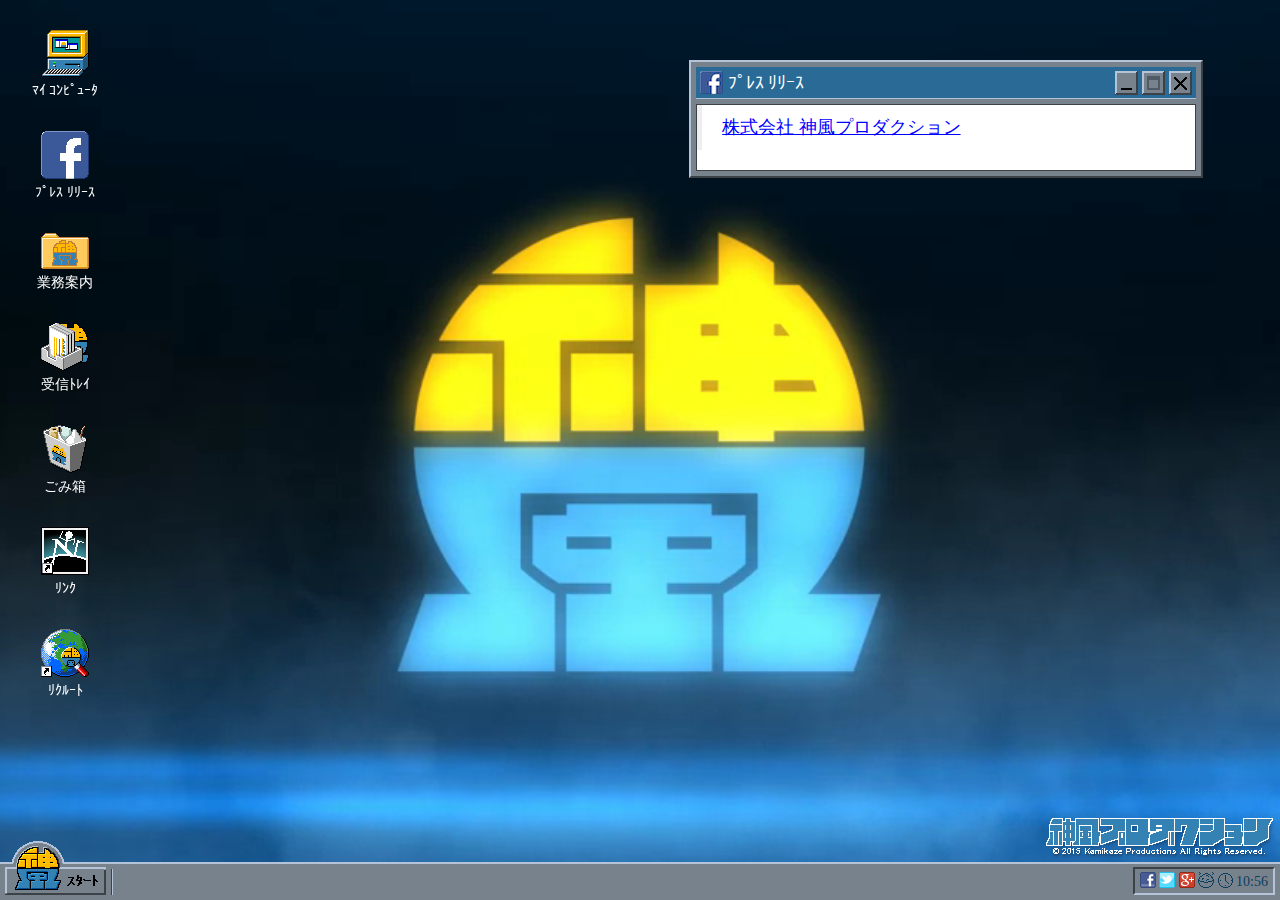
==== index.html @ 76a48b7c "delete smarty" ====
<!doctype html>
<html class="no-js">
    <head>
        <meta charset="utf-8">
        <title>株式会社神風プロダクション</title>
        <meta name="description" content="">
        <meta name="viewport" content="width=device-width">
        <meta property="og:site_name" content="株式会社　神風プロダクション">
        <meta property="og:title" content="株式会社　神風プロダクション">
        <meta property="og:image" content="http://www.kamipro.jp/ogp.png">
        <meta property="og:type" content="website">
        <link rel="shortcut icon" href="/favicon.ico">
        <!-- Place favicon.ico and apple-touch-icon.png in the root directory -->
        <link rel="stylesheet" href="styles/vendor.css">
        <link rel="stylesheet" href="styles/main.css">
    </head>
    
    <body>
<div id="fb-root"></div>
<script>(function(d, s, id) {
  var js, fjs = d.getElementsByTagName(s)[0];
  if (d.getElementById(id)) return;
  js = d.createElement(s); js.id = id;
  js.src = "//connect.facebook.net/ja_JP/sdk.js#xfbml=1&version=v2.3&appId=790402024414197";
  fjs.parentNode.insertBefore(js, fjs);
}(document, 'script', 'facebook-jssdk'));</script>
        <nav>
            <ul>
                <li data-toggle="modal" data-target="#ModalAbout"><img src="images/mycompany.png" width="47" height="47" alt="ﾏｲｺﾝﾋﾟｭｰﾀ" /><div class="menu__title">ﾏｲ ｺﾝﾋﾟｭｰﾀ</div></li>
                <li data-toggle="modal" data-target="#ModalNews"><img src="images/news.png" width="48" height="48" alt="ﾌﾟﾚｽ ﾘﾘｰｽ" /><div class="menu__title">ﾌﾟﾚｽ ﾘﾘｰｽ</div></li>
                <li data-toggle="modal" data-target="#ModalPerformance"><img src="images/performance.png" width="48" height="36" alt="業務案内" /><div class="menu__title">業務案内</div></li>
                <li data-toggle="modal" data-target="#ModalContact"><img src="images/contact.png" width="48" height="48" alt="受信ﾄﾚｲ" /><div class="menu__title">受信ﾄﾚｲ</div></li>
                <li data-toggle="modal" data-target="#ModalTrash"><img src="images/trash.png" width="44" height="48" alt="ごみ箱" /><div class="menu__title">ごみ箱</div></li>
                <li data-toggle="modal" data-target="#ModalLinks"><img src="images/link.png" width="48" height="48" alt="ﾘﾝｸ" /><div class="menu__title">ﾘﾝｸ</div></li>
                <li data-toggle="modal" data-target="#ModalRecruit"><img src="images/recruit.png" width="48" height="48" alt="ﾘｸﾙｰﾄ" /><div class="menu__title">ﾘｸﾙｰﾄ</div></li>
            </ul>
        </nav>

        <div id="ModalAbout" class="modal-dialog" data-backdrop="false">
            <div class="modal-content">
                <div class="modal-header">
                    <h2 class="modal-title"><img src="images/mycompany_m.png" width="23" height="23" alt="ﾏｲｺﾝﾋﾟｭｰﾀ" /> マイコンピュータ</h2>
                    <ul>
                        <li><img class="modal__button--min" src="images/down.png" alt="down" width="23" height="24" data-dismiss="modal"></li>
                        <li><img class="modal__button--max" src="images/big.png" alt="down" width="23" height="24"></li>
                        <li><img class="modal__button--del" src="images/del.png" alt="down" width="23" height="24" data-dismiss="modal"></li>
                    </ul>
                </div>
                <div class="modal-body">
                    <div class="contents">
                        <table>
                            <tbody>
                                <tr>
                                    <th>会社名</th>
                                    <td>株式会社神風プロダクション</td>
                                </tr>
                                <tr>
                                    <th>代表取締役</th>
                                    <td>承山　海里</td>
                                </tr>
                                <tr>
                                    <th>設立</th>
                                    <td>平成27年4月1日</td>
                                </tr>
                                <tr>
                                    <th>資本金</th>
                                    <td>300万円</td>
                                </tr>
                                <tr>
                                    <th>従業員</th>
                                    <td>7名（平成27年9月1日現在）</td>
                                </tr>
                                <tr>
                                    <th>主要取引銀行</th>
                                    <td>(株)三井住友銀行　(株)佐賀銀行</td>
                                </tr>
                                <tr>
                                    <th>事業内容</th>
                                    <td>
                                        ・Webコンテンツの企画、立案、制作、運用<br />
                                        ・アニメーション等映像デジタルコンテンツの企画、立案、制作<br />
                                        ・アプリ等デジタルコンテンツの企画、立案、制作<br />
                                        ・インターネット等のオンラインを利用した市場調査、宣伝及び広告等の受託<br />
                                        ・各種イベントの企画立案、制作、運営、管理<br />
                                        ・前各号に付帯する一切の業務<br />
                                    </td>
                                </tr>
                                <tr>
                                    <th>所在地</th>
                                    <td>
                                        <p>
                                            [本社]<br />
                                            〒840-0826<br />
                                            佐賀市白山一丁目８番２１号<br />
                                            電話番号　０９５２－６５－１０７３<br />
                                        </p>
                                        <p>
                                            [アクセス]<br />
                                            <iframe src="https://www.google.com/maps/embed?pb=!1m18!1m12!1m3!1d834.1184308079958!2d130.2946167292373!3d33.25408829880192!2m3!1f0!2f0!3f0!3m2!1i1024!2i768!4f13.1!3m3!1m2!1s0x3541ca6f6ea99d0f%3A0x3efd8be21f463708!2z44CSODQwLTA4MjYg5L2Q6LOA55yM5L2Q6LOA5biC55m95bGx77yR5LiB55uu77yY4oiS77yS77yR!5e0!3m2!1sja!2sjp!4v1448022976512" width="310" height="250" frameborder="0" style="border:0" allowfullscreen></iframe>
                                        </p>
                                    </td>
                                </tr>
                                <tr>
                                    <th>主要取引先</th>
                                    <td>株式会社じんぶん／スカイシナプス／株式会社フラッシュエッヂ／株式会社小学館集英社プロダクション／株式会社小学館ミュージック＆デジタルエンタテイメント／株式会社 スタジオディーン／株式会社 ポリゴンドリル／株式会社テディ－／株式会社Studio五組／株式会社 イーダブリュエムファクトリー／佐賀広告センター／株式会社佐賀新聞サービス／有明ガタァ組合／佐賀県酒造組合／株式会社Too／オートデスク株式会社／ADOBE／有限会社パルテア／佐賀県ソフトウェア協同組合</td>
                                </tr>
                                <tr>
                                    <th>関連会社等</th>
                                    <td><A href="http://www.gendai-media.jp/" target="_blank"><strong>(株)ＧＥＮ－ＤＡＩ</strong></A><BR>
        CG、セルアニメーション制作スタジオ<BR>
        <A href="http://store.shopping.yahoo.co.jp/kamikazeproductions/" target="_blank"><strong>カミプロ謹製直売所</strong></A><BR>
        弊社直営ノベルティ販売ネットショップ</td>
                                </tr>
                            </tbody>
                        </table>
                    </div>
                </div>
            </div><!-- /.modal-content -->
        </div><!-- /.modal-dialog -->
        
        <div class="modal-dialog" id="ModalNews" data-backdrop="false">
            <div class="modal-content">
                <div class="modal-header">
                    <h2 class="modal-title"><img src="images/news_m.png" width="23" height="23" alt="ﾌﾟﾚｽ ﾘﾘｰｽ" /> ﾌﾟﾚｽ ﾘﾘｰｽ</h2>
                    <ul>
                        <li><img class="modal__button--min" src="images/down.png" alt="down" width="23" height="24" data-dismiss="modal"></li>
                        <li><img class="modal__button--max" src="images/big.png" alt="down" width="23" height="24"></li>
                        <li><img class="modal__button--del" src="images/del.png" alt="down" width="23" height="24" data-dismiss="modal"></li>
                    </ul>
                </div>
                <div class="modal-body" id="NewsArea"><div class="fb-page" data-href="https://www.facebook.com/kamiproduct" data-width="500" data-height="600" data-hide-cover="false" data-show-facepile="true" data-show-posts="true"><div class="fb-xfbml-parse-ignore"><blockquote cite="https://www.facebook.com/kamiproduct"><a href="https://www.facebook.com/kamiproduct">株式会社 神風プロダクション</a></blockquote></div></div></div>
            </div><!-- /.modal-content -->
        </div><!-- /.modal-dialog -->
        
        <div id="ModalPerformance" class="modal-dialog" data-backdrop="false">
            <div class="modal-content">
                <div class="modal-header">
                    <h2 class="modal-title"><img src="images/performance_m.png" width="23" height="17" alt="業務案内" /> 業務案内</h2>
                    <ul>
                        <li><img class="modal__button--min" src="images/down.png" alt="down" width="23" height="24" data-dismiss="modal"></li>
                        <li><img class="modal__button--max" src="images/big.png" alt="down" width="23" height="24"></li>
                        <li><img class="modal__button--del" src="images/del.png" alt="down" width="23" height="24" data-dismiss="modal"></li>
                    </ul>
                </div>
                <div class="modal-body">
                    <div class="contents">
                        <h3 class="tableLike__h">神風プロダクション関連</h3>
                        <dl class="tableLike__dl">
                            <dt><img src="images/gen-dai.png" width="48" height="47" alt="GEN-DAI" /></dt><dd><a href="http://www.gendai-media.jp/" target="_blank">（株）GEN-DAI</a><br />CG、セルアニメーション制作スタジオ</dd>
                            <dt><img src="images/shop.png" width="48" height="48" alt="カミプロ謹製直売所" /></dt><dd><a href="http://store.shopping.yahoo.co.jp/kamikazeproductions/" target="_blank">カミプロ謹製直売所</a><br />弊社直営ノベルティ販売ネットショップ</dd>
                            <dt><img src="images/bknko.png" width="48" height="48" alt="唐人町ＡＲプロジェクト" /></dt><dd><a href="http://www.ar-proj.kamipro.jp/" target="_blank">唐人町ＡＲプロジェクト</a><br />2015サガ・ライトファンタジー特別企画</dd>
                        </dl>

                        <p>このコンテンツは現在製作中です。</p>
                        <p>もうしばらくお待ちください。</p>
                        <p>お問い合わせはコチラ：　info@kamipro.jp</p>
                    </div>
                </div>
            </div><!-- /.modal-content -->
        </div><!-- /.modal-dialog -->

        <div id="ModalContact" class="modal-dialog" data-backdrop="false">
            <div class="modal-content">
                <div class="modal-header">
                    <h2 class="modal-title"><img src="images/contact_m.png" width="23" height="23" alt="受信ﾄﾚｲ" /> 受信ﾄﾚｲ</h2>
                    <ul>
                        <li><img class="modal__button--min" src="images/down.png" alt="down" width="23" height="24" data-dismiss="modal"></li>
                        <li><img class="modal__button--max" src="images/big.png" alt="down" width="23" height="24"></li>
                        <li><img class="modal__button--del" src="images/del.png" alt="down" width="23" height="24" data-dismiss="modal"></li>
                    </ul>
                </div>
                <div class="modal-body">
                    <div class="contents">
                        <h3 class="tableLike__h">神風プロダクション関連</h3>
                        <dl class="tableLike__dl">
                            <dt><img src="images/gen-dai.png" width="48" height="47" alt="GEN-DAI" /></dt><dd><a href="http://www.gendai-media.jp/" target="_blank">（株）GEN-DAI</a><br />CG、セルアニメーション制作スタジオ</dd>
                            <dt><img src="images/shop.png" width="48" height="48" alt="カミプロ謹製直売所" /></dt><dd><a href="http://store.shopping.yahoo.co.jp/kamikazeproductions/" target="_blank">カミプロ謹製直売所</a><br />弊社直営ノベルティ販売ネットショップ</dd>
                            <dt><img src="images/bknko.png" width="48" height="48" alt="唐人町ＡＲプロジェクト" /></dt><dd><a href="http://www.ar-proj.kamipro.jp/" target="_blank">唐人町ＡＲプロジェクト</a><br />2015サガ・ライトファンタジー特別企画</dd>
                        </dl>

                        <p>このコンテンツは現在製作中です。</p>
                        <p>もうしばらくお待ちください。</p>
                        <p>お問い合わせはコチラ：　info@kamipro.jp</p>
                    </div>
                </div>
            </div><!-- /.modal-content -->
        </div><!-- /.modal-dialog -->

        <div id="ModalTrash" class="modal-dialog" data-backdrop="false">
            <div class="modal-content">
                <div class="modal-header">
                    <h2 class="modal-title"><img src="images/trash_m.png" width="21" height="23" alt="ごみ箱" /> ごみ箱</h2>
                    <ul>
                        <li><img class="modal__button--min" src="images/down.png" alt="down" width="23" height="24" data-dismiss="modal"></li>
                        <li><img class="modal__button--max" src="images/big.png" alt="down" width="23" height="24"></li>
                        <li><img class="modal__button--del" src="images/del.png" alt="down" width="23" height="24" data-dismiss="modal"></li>
                    </ul>
                </div>
                <div class="modal-body">
                    <div class="contents">
                        <h3 class="tableLike__h">神風プロダクション関連</h3>
                        <dl class="tableLike__dl">
                            <dt><img src="images/gen-dai.png" width="48" height="47" alt="GEN-DAI" /></dt><dd><a href="http://www.gendai-media.jp/" target="_blank">（株）GEN-DAI</a><br />CG、セルアニメーション制作スタジオ</dd>
                            <dt><img src="images/shop.png" width="48" height="48" alt="カミプロ謹製直売所" /></dt><dd><a href="http://store.shopping.yahoo.co.jp/kamikazeproductions/" target="_blank">カミプロ謹製直売所</a><br />弊社直営ノベルティ販売ネットショップ</dd>
                            <dt><img src="images/bknko.png" width="48" height="48" alt="唐人町ＡＲプロジェクト" /></dt><dd><a href="http://www.ar-proj.kamipro.jp/" target="_blank">唐人町ＡＲプロジェクト</a><br />2015サガ・ライトファンタジー特別企画</dd>
                        </dl>

                        <p>このコンテンツは現在製作中です。</p>
                        <p>もうしばらくお待ちください。</p>
                        <p>お問い合わせはコチラ：　info@kamipro.jp</p>
                    </div>
                </div>
            </div><!-- /.modal-content -->
        </div><!-- /.modal-dialog -->
        
        <div id="ModalLinks" class="modal-dialog" data-backdrop="false">
            <div class="modal-content">
                <div class="modal-header">
                    <h2 class="modal-title"><img src="images/link_m.png" width="23" height="23" alt="リンク" /> リンク</h2>
                    <ul>
                        <li><img class="modal__button--min" src="images/down.png" alt="down" width="23" height="24" data-dismiss="modal"></li>
                        <li><img class="modal__button--max" src="images/big.png" alt="down" width="23" height="24"></li>
                        <li><img class="modal__button--del" src="images/del.png" alt="down" width="23" height="24" data-dismiss="modal"></li>
                    </ul>
                </div>
                <div class="modal-body">
                    <div class="contents">
                        <h3 class="tableLike__h">神風プロダクション関連</h3>
                        <dl class="tableLike__dl">
                            <dt><img src="images/gen-dai.png" width="48" height="47" alt="GEN-DAI" /></dt><dd><a href="http://www.gendai-media.jp/" target="_blank">（株）GEN-DAI</a><br />CG、セルアニメーション制作スタジオ</dd>
                            <dt><img src="images/shop.png" width="48" height="48" alt="カミプロ謹製直売所" /></dt><dd><a href="http://store.shopping.yahoo.co.jp/kamikazeproductions/" target="_blank">カミプロ謹製直売所</a><br />弊社直営ノベルティ販売ネットショップ</dd>
                            <dt><img src="images/bknko.png" width="48" height="48" alt="唐人町ＡＲプロジェクト" /></dt><dd><a href="http://www.ar-proj.kamipro.jp/" target="_blank">唐人町ＡＲプロジェクト</a><br />2015サガ・ライトファンタジー特別企画</dd>
                        </dl>
                        
                        <h3 class="tableLike__h">お取引先企業(順不同、敬称略)</h3>
                        <dl class="tableLike__dl">
                            <dt></dt><dd><a href="http://saga-sca.or.jp/main/" target="_blank">佐賀県ソフトウェア協同組合</a></dd>
                            <dt></dt><dd><a href="http://www.jinbun.co.jp/" target="_blank">株式会社じんぶん</a></dd></a></dd>
                            <dt></dt><dd><a href="http://skysynapse.co.jp/" target="_blank">スカイシナプス </a></dd>
                            <dt></dt><dd><a href="http://www.flash-edge.com/" target="_blank">株式会社フラッシュエッヂ</a></dd>
                            <dt></dt><dd><a href="http://www.ftft.jp/" target="_blank">株式会社エフティー</a></dd>
                            <dt></dt><dd><a href="http://www.shopro.co.jp/" target="_blank">株式会社小学館集英社プロダクション</a></dd>
                            <dt></dt><dd><a href="http://www.smde.co.jp/index.html" target="_blank">株式会社小学館ミュージック＆デジタル エンタテイメント</a></dd>
                            <dt></dt><dd><a href="http://www.deen.co.jp/" target="_blank">株式会社 スタジオディーン</a></dd>
                            <dt></dt><dd><a href="http://polygondrill.com/" target="_blank">株式会社 ポリゴンドリル</a></dd>
                            <dt></dt><dd><a href="http://www.teddy9690.co.jp/index.html" target="_blank">株式会社テディ－</a></dd>
                            <dt></dt><dd><a href="http://www.gokumi.co.jp/home/" target="_blank">株式会社Studio五組</a></dd>
                            <dt></dt><dd><a href="http://www.ewmfactory.jp/" target="_blank">株式会社 イーダブリュエムファクトリー</a></dd>
                            <dt></dt><dd><a href="http://www.saga-ad.co.jp/index.html" target="_blank">佐賀広告センター</a></dd>
                            <dt></dt><dd><a href="http://www.service-ss.co.jp/company/" target="_blank">株式会社佐賀新聞サービス</a></dd>
                            <dt></dt><dd><a href="http://pinkysky.jp/" target="_blank">&nbsp;ピンキースカイ</a></dd>
                            <dt></dt><dd><a href="https://www.facebook.com/ariakegatagoro" target="_blank">有明ガタゴロウ【有明ガタァ組合】</a></dd>
                            <dt></dt><dd><a href="http://www.sagascc.ac.jp/" target="_blank">佐賀コンピュータ専門学校</a></dd>
                            <dt></dt><dd><a href="http://www.sagasake.or.jp/main/" target="_blank">佐賀県酒造組合</a></dd>
                            <dt></dt><dd><a href="http://www.too.com/" target="_blank">株式会社Too</a></dd>
                            <dt></dt><dd><a href="http://www.autodesk.co.jp/" target="_blank">オートデスク株式会社</a></dd>
                            <dt></dt><dd><a href="http://www.adobe.com/" target="_blank">ADOBE</a></dd>
                            <dt></dt><dd><a href="http://www.parthea.com/par_about_us.php" target="_blank">有限会社パルテア</a></dd>
                        </dl>
                    </div>
                </div>
            </div><!-- /.modal-content -->
        </div><!-- /.modal-dialog -->
        
        <div id="ModalRecruit" class="modal-dialog" data-backdrop="false">
            <div class="modal-content">
                <div class="modal-header">
                    <h2 class="modal-title"><img src="images/recruit_m.png" width="23" height="23" alt="リクルート" /> リクルート</h2>
                    <ul>
                        <li><img class="modal__button--min" src="images/down.png" alt="down" width="23" height="24" data-dismiss="modal"></li>
                        <li><img class="modal__button--max" src="images/big.png" alt="down" width="23" height="24"></li>
                        <li><img class="modal__button--del" src="images/del.png" alt="down" width="23" height="24" data-dismiss="modal"></li>
                    </ul>
                </div>
                <div class="modal-body">
                    <div class="contents">
                        <h3 class="tableLike__h">神風プロダクション関連</h3>
                        <dl class="tableLike__dl">
                            <dt><img src="images/gen-dai.png" width="48" height="47" alt="GEN-DAI" /></dt><dd><a href="http://www.gendai-media.jp/" target="_blank">（株）GEN-DAI</a><br />CG、セルアニメーション制作スタジオ</dd>
                            <dt><img src="images/shop.png" width="48" height="48" alt="カミプロ謹製直売所" /></dt><dd><a href="http://store.shopping.yahoo.co.jp/kamikazeproductions/" target="_blank">カミプロ謹製直売所</a><br />弊社直営ノベルティ販売ネットショップ</dd>
                            <dt><img src="images/bknko.png" width="48" height="48" alt="唐人町ＡＲプロジェクト" /></dt><dd><a href="http://www.ar-proj.kamipro.jp/" target="_blank">唐人町ＡＲプロジェクト</a><br />2015サガ・ライトファンタジー特別企画</dd>
                        </dl>

                        <p>このコンテンツは現在製作中です。</p>
                        <p>もうしばらくお待ちください。</p>
                        <p>お問い合わせはコチラ：　info@kamipro.jp</p>
                    </div>
                </div>
            </div><!-- /.modal-content -->
        </div><!-- /.modal-dialog -->
        
        <div id="Rect"></div>
        
        <div id="TextLogo"><img src="images/logo_text.png" width="230" height="40" alt="神風プロダクション" /></div>
        
        <div id="StartMenu">
            <ul>
                <a href="http://store.shopping.yahoo.co.jp/kamikazeproductions/" target="_blank"><li><img src="images/shop.png" width="48" height="48" alt="カミプロ謹製直売所" /> カミプロ謹製直売所(<u>K</u>)</li></a>
                <a href="http://www.gendai-media.jp/" target="_blank"><li><img src="images/gen-dai.png" width="48" height="47" alt="GEN-DAI" /> （株）GEN-DAI(<u>G</u>)</li></a>
                <a href="http://www.ar-proj.kamipro.jp/" target="_blank"><li><img src="images/bknko.png" width="48" height="48" alt="唐人町ＡＲプロジェクト" /> 唐人町ＡＲプロジェクト(<u>T</u>)</li></a>
                <a href="#" target="_blank"><li><img src="images/unknown.png" width="48" height="48" alt="新しい不明ファイル" /> 新しい不明ファイル</li></a>
            </ul>
        </div>
        <div id="TaskBar">
            <div class="taskbar__startBtn">
                <a href="#"><img src="images/button_start_pushed.png" width="101" height="54" alt="スタート" class="startBtn--pushed"/><img src="images/start.png" width="101" height="54" alt="スタート" class="startBtn--default"/></a>
            </div>
            <div class="taskbar__bar">
                <div class="taskbar__line"></div>
                <div class="taskbar__windowArea">
                    <ul>
                        <li class="taskbar__window" data-toggle="modal" data-target="#ModalAbout"><img src="images/mycompany_s.png" width="17" height="17" alt="ﾏｲｺﾝﾋﾟｭｰﾀ" /> ﾏｲｺﾝﾋﾟｭｰﾀ</li>
                        <li class="taskbar__window" data-toggle="modal" data-target="#ModalNews"><img src="images/news_s.png" width="17" height="17" alt="ﾌﾟﾚｽ ﾘﾘｰｽ" /> ﾌﾟﾚｽ ﾘﾘｰｽ</li>
                        <li class="taskbar__window" data-toggle="modal" data-target="#ModalPerformance"><img src="images/performance_s.png" width="17" height="13" alt="業務案内" /> 業務案内</li>
                        <li class="taskbar__window" data-toggle="modal" data-target="#ModalContact"><img src="images/contact_s.png" width="17" height="17" alt="受信ﾄﾚｲ" /> 受信ﾄﾚｲ</li>
                        <li class="taskbar__window" data-toggle="modal" data-target="#ModalTrash"><img src="images/trash_s.png" width="16" height="17" alt="ごみ箱" /> ごみ箱</li>
                        <li class="taskbar__window" data-toggle="modal" data-target="#ModalLinks"><img src="images/link_s.png" width="17" height="17" alt="ﾘﾝｸ" /> ﾘﾝｸ</li>
                        <li class="taskbar__window" data-toggle="modal" data-target="#ModalRecruit"><img src="images/recruit_s.png" width="17" height="17" alt="ﾘｸﾙｰﾄ" /> ﾘｸﾙｰﾄ</li>
                    </ul>
                </div>
                <div class="taskbar__toolArea">
                    <a href="https://www.facebook.com/sharer.php?u=http%3a%2f%2fwww%2ekamipro%2ejp" target="_blank"><img src="images/fb.png" width="16" height="16" alt="facebook" /></a>
                    <a href="http://twitter.com/share?url=http%3a%2f%2fwww%2ekamipro%2ejp&text=神風プロダクション" target="_blank"><img src="images/tw.png" width="16" height="16" alt="twitter" /></a>
                    <a href="https://plus.google.com/share?url=www%2ekamipro%2ejp" target="_blank"><img src="images/g.png" width="16" height="16" alt="google+" /></a>
                    <a href="javascript:void(0);" class="lunch"><img src="images/gohan.png" width="16" height="16" alt="ごはん" title="ご飯を食べよう" /></a>
                    <img src="images/clock.png" width="15" height="15" alt="ごはん" />
                    <span id="Clock">12:34</span>
                </div>
            </div>
        </div>

        <script src="scripts/vendor.js"></script>


        <!-- Google Analytics: change UA-XXXXX-X to be your site's ID. -->
        <script>
          (function(b,o,i,l,e,r){b.GoogleAnalyticsObject=l;b[l]||(b[l]=
          function(){(b[l].q=b[l].q||[]).push(arguments)});b[l].l=+new Date;
          e=o.createElement(i);r=o.getElementsByTagName(i)[0];
          e.src='//www.google-analytics.com/analytics.js';
          r.parentNode.insertBefore(e,r)}(window,document,'script','ga'));
          ga('create','UA-XXXXX-X');ga('send','pageview');
        </script>

            <script src="scripts/main.js"></script>
    </body>
</html>
---- styles/vendor.css ----
/*!
Video.js Default Styles (http://videojs.com)
Version 4.12.12
Create your own skin at http://designer.videojs.com
*/.vjs-default-skin{color:#ccc}@font-face{font-family:VideoJS;src:url(font/vjs.eot);src:url(font/vjs.eot?#iefix) format('embedded-opentype'),url(font/vjs.woff) format('woff'),url(font/vjs.ttf) format('truetype'),url(font/vjs.svg#icomoon) format('svg');font-weight:400;font-style:normal}.vjs-default-skin .vjs-slider{outline:0;position:relative;cursor:pointer;padding:0;background-color:#333;background-color:rgba(51,51,51,.9)}.vjs-default-skin .vjs-slider:focus{-webkit-box-shadow:0 0 2em #fff;-moz-box-shadow:0 0 2em #fff;box-shadow:0 0 2em #fff}.vjs-default-skin .vjs-slider-handle{position:absolute;left:0;top:0}.vjs-default-skin .vjs-slider-handle:before{content:"\e009";font-family:VideoJS;font-size:1em;line-height:1;text-align:center;text-shadow:0 0 1em #fff;position:absolute;top:0;left:0;-webkit-transform:rotate(-45deg);-moz-transform:rotate(-45deg);-ms-transform:rotate(-45deg);-o-transform:rotate(-45deg);transform:rotate(-45deg)}.vjs-default-skin .vjs-control-bar{display:none;position:absolute;bottom:0;left:0;right:0;height:3em;background-color:#07141e;background-color:rgba(7,20,30,.7)}.vjs-default-skin.vjs-has-started .vjs-control-bar{display:block;visibility:visible;opacity:1;-webkit-transition:visibility .1s,opacity .1s;-moz-transition:visibility .1s,opacity .1s;-o-transition:visibility .1s,opacity .1s;transition:visibility .1s,opacity .1s}.vjs-default-skin.vjs-has-started.vjs-user-inactive.vjs-playing .vjs-control-bar{display:block;visibility:hidden;opacity:0;-webkit-transition:visibility 1s,opacity 1s;-moz-transition:visibility 1s,opacity 1s;-o-transition:visibility 1s,opacity 1s;transition:visibility 1s,opacity 1s}.vjs-default-skin.vjs-controls-disabled .vjs-control-bar,.vjs-default-skin.vjs-error .vjs-control-bar,.vjs-default-skin.vjs-using-native-controls .vjs-control-bar{display:none}.vjs-audio.vjs-default-skin.vjs-has-started.vjs-user-inactive.vjs-playing .vjs-control-bar{opacity:1;visibility:visible}@media \0screen{.vjs-default-skin.vjs-user-inactive.vjs-playing .vjs-control-bar :before{content:""}}.vjs-default-skin .vjs-control{outline:0;position:relative;float:left;text-align:center;margin:0;padding:0;height:3em;width:4em}.vjs-default-skin .vjs-control:before{font-family:VideoJS;font-size:1.5em;line-height:2;position:absolute;top:0;left:0;width:100%;height:100%;text-align:center;text-shadow:1px 1px 1px rgba(0,0,0,.5)}.vjs-default-skin .vjs-control:focus:before,.vjs-default-skin .vjs-control:hover:before{text-shadow:0 0 1em #fff}.vjs-default-skin .vjs-control-text{border:0;clip:rect(0 0 0 0);height:1px;margin:-1px;overflow:hidden;padding:0;position:absolute;width:1px}.vjs-default-skin .vjs-play-control{width:5em;cursor:pointer}.vjs-default-skin .vjs-play-control:before{content:"\e001"}.vjs-default-skin.vjs-playing .vjs-play-control:before{content:"\e002"}.vjs-default-skin .vjs-playback-rate .vjs-playback-rate-value{font-size:1.5em;line-height:2;position:absolute;top:0;left:0;width:100%;height:100%;text-align:center;text-shadow:1px 1px 1px rgba(0,0,0,.5)}.vjs-default-skin .vjs-playback-rate.vjs-menu-button .vjs-menu .vjs-menu-content{width:4em;left:-2em;list-style:none}.vjs-default-skin .vjs-mute-control,.vjs-default-skin .vjs-volume-menu-button{cursor:pointer;float:right}.vjs-default-skin .vjs-mute-control:before,.vjs-default-skin .vjs-volume-menu-button:before{content:"\e006"}.vjs-default-skin .vjs-mute-control.vjs-vol-0:before,.vjs-default-skin .vjs-volume-menu-button.vjs-vol-0:before{content:"\e003"}.vjs-default-skin .vjs-mute-control.vjs-vol-1:before,.vjs-default-skin .vjs-volume-menu-button.vjs-vol-1:before{content:"\e004"}.vjs-default-skin .vjs-mute-control.vjs-vol-2:before,.vjs-default-skin .vjs-volume-menu-button.vjs-vol-2:before{content:"\e005"}.vjs-default-skin .vjs-volume-control{width:5em;float:right}.vjs-default-skin .vjs-volume-bar{width:5em;height:.6em;margin:1.1em auto 0}.vjs-default-skin .vjs-volume-level{position:absolute;top:0;left:0;height:.5em;width:100%;background:url([data-uri]) -50% 0 #66a8cc}.vjs-default-skin .vjs-volume-bar .vjs-volume-handle{width:.5em;height:.5em;left:4.5em}.vjs-default-skin .vjs-volume-handle:before{font-size:.9em;top:-.2em;left:-.2em;width:1em;height:1em}.vjs-default-skin .vjs-volume-menu-button .vjs-menu{display:block;width:0;height:0;border-top-color:transparent}.vjs-default-skin .vjs-volume-menu-button .vjs-menu .vjs-menu-content{height:0;width:0}.vjs-default-skin .vjs-volume-menu-button .vjs-menu.vjs-lock-showing,.vjs-default-skin .vjs-volume-menu-button:hover .vjs-menu{border-top-color:rgba(7,40,50,.5)}.vjs-default-skin .vjs-volume-menu-button .vjs-menu.vjs-lock-showing .vjs-menu-content,.vjs-default-skin .vjs-volume-menu-button:hover .vjs-menu .vjs-menu-content{height:2.9em;width:10em}.vjs-default-skin .vjs-progress-control{position:absolute;left:0;right:0;width:auto;font-size:.3em;height:1em;top:-1em;-webkit-transition:all .4s;-moz-transition:all .4s;-o-transition:all .4s;transition:all .4s}.vjs-default-skin:hover .vjs-progress-control{font-size:.9em;-webkit-transition:all .2s;-moz-transition:all .2s;-o-transition:all .2s;transition:all .2s}.vjs-default-skin .vjs-progress-holder{height:100%}.vjs-default-skin .vjs-progress-holder .vjs-load-progress,.vjs-default-skin .vjs-progress-holder .vjs-load-progress div,.vjs-default-skin .vjs-progress-holder .vjs-play-progress{position:absolute;display:block;height:100%;margin:0;padding:0;width:0;left:0;top:0}.vjs-default-skin .vjs-play-progress{background:url([data-uri]) -50% 0 #66a8cc}.vjs-default-skin .vjs-load-progress{background:#646464;background:rgba(255,255,255,.2)}.vjs-default-skin .vjs-load-progress div{background:#787878;background:rgba(255,255,255,.1)}.vjs-default-skin .vjs-seek-handle{width:1.5em;height:100%}.vjs-default-skin .vjs-seek-handle:before{padding-top:.1em}.vjs-default-skin.vjs-live .vjs-progress-control,.vjs-default-skin.vjs-live .vjs-time-controls,.vjs-default-skin.vjs-live .vjs-time-divider{display:none}.vjs-default-skin.vjs-live .vjs-live-display{display:block}.vjs-default-skin .vjs-live-display{display:none;font-size:1em;line-height:3em}.vjs-default-skin .vjs-time-controls{font-size:1em;line-height:3em}.vjs-default-skin .vjs-current-time,.vjs-default-skin .vjs-duration{float:left}.vjs-default-skin .vjs-remaining-time{display:none;float:left}.vjs-time-divider{float:left;line-height:3em}.vjs-default-skin .vjs-fullscreen-control{width:3.8em;cursor:pointer;float:right}.vjs-default-skin .vjs-fullscreen-control:before{content:"\e000"}.vjs-default-skin.vjs-fullscreen .vjs-fullscreen-control:before{content:"\e00b"}.vjs-default-skin .vjs-big-play-button{left:.5em;top:.5em;font-size:3em;display:block;z-index:2;position:absolute;width:4em;height:2.6em;text-align:center;vertical-align:middle;cursor:pointer;opacity:1;background-color:#07141e;background-color:rgba(7,20,30,.7);border:.1em solid #3b4249;-webkit-border-radius:.8em;-moz-border-radius:.8em;border-radius:.8em;-webkit-box-shadow:0 0 1em rgba(255,255,255,.25);-moz-box-shadow:0 0 1em rgba(255,255,255,.25);box-shadow:0 0 1em rgba(255,255,255,.25);-webkit-transition:all .4s;-moz-transition:all .4s;-o-transition:all .4s;transition:all .4s}.vjs-default-skin.vjs-big-play-centered .vjs-big-play-button{left:50%;margin-left:-2.1em;top:50%;margin-top:-1.4000000000000001em}.vjs-default-skin.vjs-controls-disabled .vjs-big-play-button,.vjs-default-skin.vjs-has-started .vjs-big-play-button,.vjs-default-skin.vjs-using-native-controls .vjs-big-play-button{display:none}.vjs-default-skin .vjs-big-play-button:focus,.vjs-default-skin:hover .vjs-big-play-button{outline:0;border-color:#fff;background-color:#505050;background-color:rgba(50,50,50,.75);-webkit-box-shadow:0 0 3em #fff;-moz-box-shadow:0 0 3em #fff;box-shadow:0 0 3em #fff;-webkit-transition:all 0s;-moz-transition:all 0s;-o-transition:all 0s;transition:all 0s}.vjs-default-skin .vjs-big-play-button:before{content:"\e001";font-family:VideoJS;line-height:2.6em;text-shadow:.05em .05em .1em #000;text-align:center;position:absolute;left:0;width:100%;height:100%}.vjs-error .vjs-big-play-button,.vjs-error-display{display:none}.vjs-error .vjs-error-display{display:block;position:absolute;left:0;top:0;width:100%;height:100%}.vjs-error .vjs-error-display:before{content:'X';font-family:Arial;font-size:4em;color:#666;line-height:1;text-shadow:.05em .05em .1em #000;text-align:center;vertical-align:middle;position:absolute;left:0;top:50%;margin-top:-.5em;width:100%}.vjs-error-display div{position:absolute;bottom:1em;right:0;left:0;font-size:1.4em;text-align:center;padding:3px;background:#000;background:rgba(0,0,0,.5)}.vjs-error-display a,.vjs-error-display a:visited{color:#F4A460}.vjs-loading-spinner{display:none;position:absolute;top:50%;left:50%;font-size:4em;line-height:1;width:1em;height:1em;margin-left:-.5em;margin-top:-.5em;opacity:.75}.vjs-seeking .vjs-loading-spinner,.vjs-waiting .vjs-loading-spinner{display:block;-webkit-animation:spin 1.5s infinite linear;-moz-animation:spin 1.5s infinite linear;-o-animation:spin 1.5s infinite linear;animation:spin 1.5s infinite linear}.vjs-error .vjs-loading-spinner{display:none;-webkit-animation:none;-moz-animation:none;-o-animation:none;animation:none}.vjs-default-skin .vjs-loading-spinner:before{content:"\e01e";font-family:VideoJS;position:absolute;top:0;left:0;width:1em;height:1em;text-align:center;text-shadow:0 0 .1em #000}@-moz-keyframes spin{0%{-moz-transform:rotate(0deg)}100%{-moz-transform:rotate(359deg)}}@-webkit-keyframes spin{0%{-webkit-transform:rotate(0deg)}100%{-webkit-transform:rotate(359deg)}}@-o-keyframes spin{0%{-o-transform:rotate(0deg)}100%{-o-transform:rotate(359deg)}}@keyframes spin{0%{transform:rotate(0deg)}100%{transform:rotate(359deg)}}.vjs-default-skin .vjs-menu-button{float:right;cursor:pointer}.vjs-default-skin .vjs-menu{display:none;position:absolute;bottom:0;left:0;width:0;height:0;margin-bottom:3em;border-left:2em solid transparent;border-right:2em solid transparent;border-top:1.55em solid #000;border-top-color:rgba(7,40,50,.5)}.vjs-default-skin .vjs-menu-button .vjs-menu .vjs-menu-content{display:block;padding:0;margin:0;position:absolute;width:10em;bottom:1.5em;max-height:15em;overflow:auto;left:-5em;background-color:#07141e;background-color:rgba(7,20,30,.7);-webkit-box-shadow:-.2em -.2em .3em rgba(255,255,255,.2);-moz-box-shadow:-.2em -.2em .3em rgba(255,255,255,.2);box-shadow:-.2em -.2em .3em rgba(255,255,255,.2)}.vjs-default-skin .vjs-control-content .vjs-menu.vjs-lock-showing,.vjs-default-skin .vjs-menu-button:hover .vjs-control-content .vjs-menu{display:block}.vjs-default-skin.vjs-scrubbing .vjs-menu-button:hover .vjs-control-content .vjs-menu{display:none}.vjs-default-skin .vjs-menu-button ul li{list-style:none;margin:0;padding:.3em 0;line-height:1.4em;font-size:1.2em;text-align:center;text-transform:lowercase}.vjs-default-skin .vjs-menu-button ul li.vjs-selected{background-color:#000}.vjs-default-skin .vjs-menu-button ul li.vjs-selected:focus,.vjs-default-skin .vjs-menu-button ul li.vjs-selected:hover,.vjs-default-skin .vjs-menu-button ul li:focus,.vjs-default-skin .vjs-menu-button ul li:hover{outline:0;color:#111;background-color:#fff;background-color:rgba(255,255,255,.75);-webkit-box-shadow:0 0 1em #fff;-moz-box-shadow:0 0 1em #fff;box-shadow:0 0 1em #fff}.vjs-default-skin .vjs-menu-button ul li.vjs-menu-title{text-align:center;text-transform:uppercase;font-size:1em;line-height:2em;padding:0;margin:0 0 .3em;font-weight:700;cursor:default}.vjs-default-skin .vjs-subtitles-button:before{content:"\e00c"}.vjs-default-skin .vjs-captions-button:before{content:"\e008"}.vjs-default-skin .vjs-chapters-button:before{content:"\e00c"}.vjs-default-skin .vjs-chapters-button.vjs-menu-button .vjs-menu .vjs-menu-content{width:24em;left:-12em}.vjs-default-skin .vjs-captions-button:focus .vjs-control-content:before,.vjs-default-skin .vjs-captions-button:hover .vjs-control-content:before{-webkit-box-shadow:0 0 1em #fff;-moz-box-shadow:0 0 1em #fff;box-shadow:0 0 1em #fff}.video-js{background-color:#000;position:relative;padding:0;font-size:10px;vertical-align:middle;font-weight:400;font-style:normal;font-family:Arial,sans-serif;-webkit-user-select:none;-moz-user-select:none;-ms-user-select:none;user-select:none}.video-js .vjs-tech{position:absolute;top:0;left:0;width:100%;height:100%}.video-js:-moz-full-screen{position:absolute}body.vjs-full-window{padding:0;margin:0;height:100%;overflow-y:auto}.video-js.vjs-fullscreen{position:fixed;overflow:hidden;z-index:1000;left:0;top:0;bottom:0;right:0;width:100%!important;height:100%!important}.video-js:-webkit-full-screen{width:100%!important;height:100%!important}.video-js.vjs-fullscreen.vjs-user-inactive{cursor:none}.vjs-poster{background-repeat:no-repeat;background-position:50% 50%;background-size:contain;background-color:#000;cursor:pointer;margin:0;padding:0;position:absolute;top:0;right:0;bottom:0;left:0}.vjs-poster img{display:block;margin:0 auto;max-height:100%;padding:0;width:100%}.video-js.vjs-has-started .vjs-poster{display:none}.video-js.vjs-audio.vjs-has-started .vjs-poster{display:block}.video-js.vjs-controls-disabled .vjs-poster,.video-js.vjs-using-native-controls .vjs-poster{display:none}.video-js .vjs-text-track-display{position:absolute;top:0;left:0;bottom:3em;right:0;pointer-events:none}.vjs-caption-settings{position:relative;top:1em;background-color:#000;opacity:.75;color:#FFF;margin:0 auto;padding:.5em;height:15em;font-family:Arial,Helvetica,sans-serif;font-size:12px;width:40em}.vjs-caption-settings .vjs-tracksettings{top:0;bottom:2em;left:0;right:0;position:absolute;overflow:auto}.vjs-caption-settings .vjs-tracksettings-colors,.vjs-caption-settings .vjs-tracksettings-font{float:left}.vjs-caption-settings .vjs-tracksettings-colors:after,.vjs-caption-settings .vjs-tracksettings-controls:after,.vjs-caption-settings .vjs-tracksettings-font:after{clear:both}.vjs-caption-settings .vjs-tracksettings-controls{position:absolute;bottom:1em;right:1em}.vjs-caption-settings .vjs-tracksetting{margin:5px;padding:3px;min-height:40px}.vjs-caption-settings .vjs-tracksetting label{display:block;width:100px;margin-bottom:5px}.vjs-caption-settings .vjs-tracksetting span{display:inline;margin-left:5px}.vjs-caption-settings .vjs-tracksetting>div{margin-bottom:5px;min-height:20px}.vjs-caption-settings .vjs-tracksetting>div:last-child{margin-bottom:0;padding-bottom:0;min-height:0}.vjs-caption-settings label>input{margin-right:10px}.vjs-caption-settings input[type=button]{width:40px;height:40px}.vjs-hidden{display:none!important}.vjs-lock-showing{display:block!important;opacity:1;visibility:visible}.vjs-no-js{padding:2em;color:#ccc;background-color:#333;font-size:1.8em;font-family:Arial,sans-serif;text-align:center;width:30em;height:15em;margin:0 auto}.vjs-no-js a,.vjs-no-js a:visited{color:#F4A460}#big-video-wrap{overflow:hidden;position:fixed;height:100%;width:100%;top:0;left:0}#big-video-image,#big-video-vid{position:absolute}#big-video-control-container{position:fixed;bottom:0;padding:10px;width:100%;background:rgba(0,0,0,.25);-webkit-transition-duration:.6s;-moz-transition-duration:.6s;-ms-transition-duration:.6s;-o-transition-duration:.6s;transition-duration:.6s}#big-video-control{width:100%;height:16px;position:relative}#big-video-control-middle{margin:0 56px 0 24px}#big-video-control-bar{width:100%;height:16px;position:relative;cursor:pointer}#big-video-control-progress{position:absolute;top:7px;height:3px;width:0;background:#fff}#big-video-control-track{position:absolute;top:8px;height:1px;width:100%;background:#fff}#big-video-control-bound-left{left:0}#big-video-control-bound-right{right:-1px}#big-video-control-track .ui-slider-handle{opacity:0}#big-video-control-playhead{left:30%}#big-video-control-play{position:absolute;top:0;left:0;height:16px;width:16px;background-image:url(bigvideo.png)}#big-video-control-timer{position:absolute;top:1px;right:0;color:#fff;font-size:11px}#big-video-control-bound-left,#big-video-control-bound-right,#big-video-control-playhead{position:absolute;top:0;height:16px;width:1px;background:#fff}#big-video-control .ui-slider-handle{border-left:solid 1px #fff;width:16px;height:16px;position:absolute;top:-8px}.transparent{-ms-filter:"alpha(Opacity=0)";filter:alpha(opacity=0);-moz-opacity:0;-khtml-opacity:0;opacity:0}#big-video-wrap .vjs-big-play-button{display:none!important}
---- styles/main.css ----
@charset "UTF-8";/*! normalize.css v3.0.1 | MIT License | git.io/normalize */html{font-family:sans-serif;-ms-text-size-adjust:100%;-webkit-text-size-adjust:100%}body{margin:0}article,aside,details,figcaption,figure,footer,header,hgroup,main,nav,section,summary{display:block}audio,canvas,progress,video{display:inline-block;vertical-align:baseline}audio:not([controls]){display:none;height:0}[hidden],template{display:none}a{background:0 0}a:active,a:hover{outline:0}b,strong{font-weight:700}dfn{font-style:italic}h1{margin:.67em 0}mark{background:#ff0;color:#000}sub,sup{font-size:75%;line-height:0;position:relative;vertical-align:baseline}sup{top:-.5em}sub{bottom:-.25em}img{border:0}svg:not(:root){overflow:hidden}hr{box-sizing:content-box;height:0}pre{overflow:auto}code,kbd,pre,samp{font-size:1em}button,input,optgroup,select,textarea{color:inherit;font:inherit;margin:0}button{overflow:visible}button,select{text-transform:none}button,html input[type=button],input[type=reset],input[type=submit]{-webkit-appearance:button;cursor:pointer}button[disabled],html input[disabled]{cursor:default}button::-moz-focus-inner,input::-moz-focus-inner{border:0;padding:0}input[type=checkbox],input[type=radio]{box-sizing:border-box;padding:0}input[type=number]::-webkit-inner-spin-button,input[type=number]::-webkit-outer-spin-button{height:auto}input[type=search]::-webkit-search-cancel-button,input[type=search]::-webkit-search-decoration{-webkit-appearance:none}textarea{overflow:auto}optgroup{font-weight:700}table{border-collapse:collapse;border-spacing:0}td,th{padding:0}@media print{*{text-shadow:none!important;color:#000!important;background:0 0!important;box-shadow:none!important}a,a:visited{text-decoration:underline}a[href]:after{content:" (" attr(href) ")"}abbr[title]:after{content:" (" attr(title) ")"}a[href^="javascript:"]:after,a[href^="#"]:after{content:""}blockquote,pre{border:1px solid #999;page-break-inside:avoid}thead{display:table-header-group}img,tr{page-break-inside:avoid}img{max-width:100%!important}h2,h3,p{orphans:3;widows:3}h2,h3{page-break-after:avoid}select{background:#fff!important}.navbar{display:none}.table td,.table th{background-color:#fff!important}.btn>.caret,.dropup>.btn>.caret{border-top-color:#000!important}.label{border:1px solid #000}.table{border-collapse:collapse!important}.table-bordered td,.table-bordered th{border:1px solid #ddd!important}}@font-face{font-family:'Glyphicons Halflings';src:url(../bower_components/bootstrap-sass-official/assets/fonts/bootstrap/glyphicons-halflings-regular.eot);src:url(../bower_components/bootstrap-sass-official/assets/fonts/bootstrap/glyphicons-halflings-regular.eot?#iefix) format("embedded-opentype"),url(../bower_components/bootstrap-sass-official/assets/fonts/bootstrap/glyphicons-halflings-regular.woff) format("woff"),url(../bower_components/bootstrap-sass-official/assets/fonts/bootstrap/glyphicons-halflings-regular.ttf) format("truetype"),url(../bower_components/bootstrap-sass-official/assets/fonts/bootstrap/glyphicons-halflings-regular.svg#glyphicons_halflingsregular) format("svg")}.glyphicon{position:relative;top:1px;display:inline-block;font-family:'Glyphicons Halflings';font-style:normal;font-weight:400;line-height:1;-webkit-font-smoothing:antialiased;-moz-osx-font-smoothing:grayscale}.glyphicon-asterisk:before{content:"\2a"}.glyphicon-plus:before{content:"\2b"}.glyphicon-euro:before{content:"\20ac"}.glyphicon-minus:before{content:"\2212"}.glyphicon-cloud:before{content:"\2601"}.glyphicon-envelope:before{content:"\2709"}.glyphicon-pencil:before{content:"\270f"}.glyphicon-glass:before{content:"\e001"}.glyphicon-music:before{content:"\e002"}.glyphicon-search:before{content:"\e003"}.glyphicon-heart:before{content:"\e005"}.glyphicon-star:before{content:"\e006"}.glyphicon-star-empty:before{content:"\e007"}.glyphicon-user:before{content:"\e008"}.glyphicon-film:before{content:"\e009"}.glyphicon-th-large:before{content:"\e010"}.glyphicon-th:before{content:"\e011"}.glyphicon-th-list:before{content:"\e012"}.glyphicon-ok:before{content:"\e013"}.glyphicon-remove:before{content:"\e014"}.glyphicon-zoom-in:before{content:"\e015"}.glyphicon-zoom-out:before{content:"\e016"}.glyphicon-off:before{content:"\e017"}.glyphicon-signal:before{content:"\e018"}.glyphicon-cog:before{content:"\e019"}.glyphicon-trash:before{content:"\e020"}.glyphicon-home:before{content:"\e021"}.glyphicon-file:before{content:"\e022"}.glyphicon-time:before{content:"\e023"}.glyphicon-road:before{content:"\e024"}.glyphicon-download-alt:before{content:"\e025"}.glyphicon-download:before{content:"\e026"}.glyphicon-upload:before{content:"\e027"}.glyphicon-inbox:before{content:"\e028"}.glyphicon-play-circle:before{content:"\e029"}.glyphicon-repeat:before{content:"\e030"}.glyphicon-refresh:before{content:"\e031"}.glyphicon-list-alt:before{content:"\e032"}.glyphicon-lock:before{content:"\e033"}.glyphicon-flag:before{content:"\e034"}.glyphicon-headphones:before{content:"\e035"}.glyphicon-volume-off:before{content:"\e036"}.glyphicon-volume-down:before{content:"\e037"}.glyphicon-volume-up:before{content:"\e038"}.glyphicon-qrcode:before{content:"\e039"}.glyphicon-barcode:before{content:"\e040"}.glyphicon-tag:before{content:"\e041"}.glyphicon-tags:before{content:"\e042"}.glyphicon-book:before{content:"\e043"}.glyphicon-bookmark:before{content:"\e044"}.glyphicon-print:before{content:"\e045"}.glyphicon-camera:before{content:"\e046"}.glyphicon-font:before{content:"\e047"}.glyphicon-bold:before{content:"\e048"}.glyphicon-italic:before{content:"\e049"}.glyphicon-text-height:before{content:"\e050"}.glyphicon-text-width:before{content:"\e051"}.glyphicon-align-left:before{content:"\e052"}.glyphicon-align-center:before{content:"\e053"}.glyphicon-align-right:before{content:"\e054"}.glyphicon-align-justify:before{content:"\e055"}.glyphicon-list:before{content:"\e056"}.glyphicon-indent-left:before{content:"\e057"}.glyphicon-indent-right:before{content:"\e058"}.glyphicon-facetime-video:before{content:"\e059"}.glyphicon-picture:before{content:"\e060"}.glyphicon-map-marker:before{content:"\e062"}.glyphicon-adjust:before{content:"\e063"}.glyphicon-tint:before{content:"\e064"}.glyphicon-edit:before{content:"\e065"}.glyphicon-share:before{content:"\e066"}.glyphicon-check:before{content:"\e067"}.glyphicon-move:before{content:"\e068"}.glyphicon-step-backward:before{content:"\e069"}.glyphicon-fast-backward:before{content:"\e070"}.glyphicon-backward:before{content:"\e071"}.glyphicon-play:before{content:"\e072"}.glyphicon-pause:before{content:"\e073"}.glyphicon-stop:before{content:"\e074"}.glyphicon-forward:before{content:"\e075"}.glyphicon-fast-forward:before{content:"\e076"}.glyphicon-step-forward:before{content:"\e077"}.glyphicon-eject:before{content:"\e078"}.glyphicon-chevron-left:before{content:"\e079"}.glyphicon-chevron-right:before{content:"\e080"}.glyphicon-plus-sign:before{content:"\e081"}.glyphicon-minus-sign:before{content:"\e082"}.glyphicon-remove-sign:before{content:"\e083"}.glyphicon-ok-sign:before{content:"\e084"}.glyphicon-question-sign:before{content:"\e085"}.glyphicon-info-sign:before{content:"\e086"}.glyphicon-screenshot:before{content:"\e087"}.glyphicon-remove-circle:before{content:"\e088"}.glyphicon-ok-circle:before{content:"\e089"}.glyphicon-ban-circle:before{content:"\e090"}.glyphicon-arrow-left:before{content:"\e091"}.glyphicon-arrow-right:before{content:"\e092"}.glyphicon-arrow-up:before{content:"\e093"}.glyphicon-arrow-down:before{content:"\e094"}.glyphicon-share-alt:before{content:"\e095"}.glyphicon-resize-full:before{content:"\e096"}.glyphicon-resize-small:before{content:"\e097"}.glyphicon-exclamation-sign:before{content:"\e101"}.glyphicon-gift:before{content:"\e102"}.glyphicon-leaf:before{content:"\e103"}.glyphicon-fire:before{content:"\e104"}.glyphicon-eye-open:before{content:"\e105"}.glyphicon-eye-close:before{content:"\e106"}.glyphicon-warning-sign:before{content:"\e107"}.glyphicon-plane:before{content:"\e108"}.glyphicon-calendar:before{content:"\e109"}.glyphicon-random:before{content:"\e110"}.glyphicon-comment:before{content:"\e111"}.glyphicon-magnet:before{content:"\e112"}.glyphicon-chevron-up:before{content:"\e113"}.glyphicon-chevron-down:before{content:"\e114"}.glyphicon-retweet:before{content:"\e115"}.glyphicon-shopping-cart:before{content:"\e116"}.glyphicon-folder-close:before{content:"\e117"}.glyphicon-folder-open:before{content:"\e118"}.glyphicon-resize-vertical:before{content:"\e119"}.glyphicon-resize-horizontal:before{content:"\e120"}.glyphicon-hdd:before{content:"\e121"}.glyphicon-bullhorn:before{content:"\e122"}.glyphicon-bell:before{content:"\e123"}.glyphicon-certificate:before{content:"\e124"}.glyphicon-thumbs-up:before{content:"\e125"}.glyphicon-thumbs-down:before{content:"\e126"}.glyphicon-hand-right:before{content:"\e127"}.glyphicon-hand-left:before{content:"\e128"}.glyphicon-hand-up:before{content:"\e129"}.glyphicon-hand-down:before{content:"\e130"}.glyphicon-circle-arrow-right:before{content:"\e131"}.glyphicon-circle-arrow-left:before{content:"\e132"}.glyphicon-circle-arrow-up:before{content:"\e133"}.glyphicon-circle-arrow-down:before{content:"\e134"}.glyphicon-globe:before{content:"\e135"}.glyphicon-wrench:before{content:"\e136"}.glyphicon-tasks:before{content:"\e137"}.glyphicon-filter:before{content:"\e138"}.glyphicon-briefcase:before{content:"\e139"}.glyphicon-fullscreen:before{content:"\e140"}.glyphicon-dashboard:before{content:"\e141"}.glyphicon-paperclip:before{content:"\e142"}.glyphicon-heart-empty:before{content:"\e143"}.glyphicon-link:before{content:"\e144"}.glyphicon-phone:before{content:"\e145"}.glyphicon-pushpin:before{content:"\e146"}.glyphicon-usd:before{content:"\e148"}.glyphicon-gbp:before{content:"\e149"}.glyphicon-sort:before{content:"\e150"}.glyphicon-sort-by-alphabet:before{content:"\e151"}.glyphicon-sort-by-alphabet-alt:before{content:"\e152"}.glyphicon-sort-by-order:before{content:"\e153"}.glyphicon-sort-by-order-alt:before{content:"\e154"}.glyphicon-sort-by-attributes:before{content:"\e155"}.glyphicon-sort-by-attributes-alt:before{content:"\e156"}.glyphicon-unchecked:before{content:"\e157"}.glyphicon-expand:before{content:"\e158"}.glyphicon-collapse-down:before{content:"\e159"}.glyphicon-collapse-up:before{content:"\e160"}.glyphicon-log-in:before{content:"\e161"}.glyphicon-flash:before{content:"\e162"}.glyphicon-log-out:before{content:"\e163"}.glyphicon-new-window:before{content:"\e164"}.glyphicon-record:before{content:"\e165"}.glyphicon-save:before{content:"\e166"}.glyphicon-open:before{content:"\e167"}.glyphicon-saved:before{content:"\e168"}.glyphicon-import:before{content:"\e169"}.glyphicon-export:before{content:"\e170"}.glyphicon-send:before{content:"\e171"}.glyphicon-floppy-disk:before{content:"\e172"}.glyphicon-floppy-saved:before{content:"\e173"}.glyphicon-floppy-remove:before{content:"\e174"}.glyphicon-floppy-save:before{content:"\e175"}.glyphicon-floppy-open:before{content:"\e176"}.glyphicon-credit-card:before{content:"\e177"}.glyphicon-transfer:before{content:"\e178"}.glyphicon-cutlery:before{content:"\e179"}.glyphicon-header:before{content:"\e180"}.glyphicon-compressed:before{content:"\e181"}.glyphicon-earphone:before{content:"\e182"}.glyphicon-phone-alt:before{content:"\e183"}.glyphicon-tower:before{content:"\e184"}.glyphicon-stats:before{content:"\e185"}.glyphicon-sd-video:before{content:"\e186"}.glyphicon-hd-video:before{content:"\e187"}.glyphicon-subtitles:before{content:"\e188"}.glyphicon-sound-stereo:before{content:"\e189"}.glyphicon-sound-dolby:before{content:"\e190"}.glyphicon-sound-5-1:before{content:"\e191"}.glyphicon-sound-6-1:before{content:"\e192"}.glyphicon-sound-7-1:before{content:"\e193"}.glyphicon-copyright-mark:before{content:"\e194"}.glyphicon-registration-mark:before{content:"\e195"}.glyphicon-cloud-download:before{content:"\e197"}.glyphicon-cloud-upload:before{content:"\e198"}.glyphicon-tree-conifer:before{content:"\e199"}.glyphicon-tree-deciduous:before{content:"\e200"}*,:after,:before{box-sizing:border-box}html{font-size:10px;-webkit-tap-highlight-color:transparent}body{font-size:14px;line-height:1.42857;color:#333;background-color:#fff}button,input,select,textarea{font-family:inherit;font-size:inherit;line-height:inherit}a:focus,a:hover{color:#2a6496;text-decoration:underline}a:focus{outline:dotted thin;outline:-webkit-focus-ring-color auto 5px;outline-offset:-2px}figure{margin:0}img{vertical-align:middle}.img-responsive{display:block;max-width:100%;height:auto}.img-rounded{border-radius:6px}.img-thumbnail{padding:4px;line-height:1.42857;background-color:#fff;border:1px solid #ddd;border-radius:4px;transition:all .2s ease-in-out;display:inline-block;max-width:100%;height:auto}.img-circle{border-radius:50%}hr{margin-top:20px;margin-bottom:20px;border:0;border-top:1px solid #eee}.sr-only{position:absolute;width:1px;height:1px;margin:-1px;padding:0;overflow:hidden;clip:rect(0,0,0,0);border:0}.sr-only-focusable:active,.sr-only-focusable:focus{position:static;width:auto;height:auto;margin:0;overflow:visible;clip:auto}.h1,.h2,.h3,.h4,.h5,.h6,h1,h2,h3,h4,h5,h6{font-family:inherit;font-weight:500;line-height:1.1;color:inherit}.h1 .small,.h1 small,.h2 .small,.h2 small,.h3 .small,.h3 small,.h4 .small,.h4 small,.h5 .small,.h5 small,.h6 .small,.h6 small,h1 .small,h1 small,h2 .small,h2 small,h3 .small,h3 small,h4 .small,h4 small,h5 .small,h5 small,h6 .small,h6 small{font-weight:400;line-height:1;color:#777}.h1,.h2,.h3,h1,h2,h3{margin-top:20px;margin-bottom:10px}.h1 .small,.h1 small,.h2 .small,.h2 small,.h3 .small,.h3 small,h1 .small,h1 small,h2 .small,h2 small,h3 .small,h3 small{font-size:65%}.h4,.h5,.h6,h4,h5,h6{margin-top:10px;margin-bottom:10px}.h4 .small,.h4 small,.h5 .small,.h5 small,.h6 .small,.h6 small,h4 .small,h4 small,h5 .small,h5 small,h6 .small,h6 small{font-size:75%}.h1,h1{font-size:36px}.h2,h2{font-size:30px}.h3,h3{font-size:24px}.h4,h4{font-size:18px}.h5,h5{font-size:14px}.h6,h6{font-size:12px}p{margin:0 0 10px}.lead{margin-bottom:20px;font-size:16px;font-weight:300;line-height:1.4}@media (min-width:768px){.lead{font-size:21px}}.small,small{font-size:85%}cite{font-style:normal}.mark,mark{background-color:#fcf8e3;padding:.2em}.text-left{text-align:left}.text-right{text-align:right}.text-center{text-align:center}.text-justify{text-align:justify}.text-nowrap{white-space:nowrap}.text-lowercase{text-transform:lowercase}.text-uppercase{text-transform:uppercase}.text-capitalize{text-transform:capitalize}.text-muted{color:#777}.text-primary{color:#428bca}a.text-primary:hover{color:#3071a9}.text-success{color:#3c763d}a.text-success:hover{color:#2b542c}.text-info{color:#31708f}a.text-info:hover{color:#245269}.text-warning{color:#8a6d3b}a.text-warning:hover{color:#66512c}.text-danger{color:#a94442}a.text-danger:hover{color:#843534}.bg-primary{color:#fff;background-color:#428bca}a.bg-primary:hover{background-color:#3071a9}.bg-success{background-color:#dff0d8}a.bg-success:hover{background-color:#c1e2b3}.bg-info{background-color:#d9edf7}a.bg-info:hover{background-color:#afd9ee}.bg-warning{background-color:#fcf8e3}a.bg-warning:hover{background-color:#f7ecb5}.bg-danger{background-color:#f2dede}a.bg-danger:hover{background-color:#e4b9b9}.page-header{padding-bottom:9px;margin:40px 0 20px;border-bottom:1px solid #eee}ol,ul{margin-top:0;margin-bottom:10px}ol ol,ol ul,ul ol,ul ul{margin-bottom:0}.list-inline,.list-unstyled{padding-left:0;list-style:none}.list-inline{margin-left:-5px}.list-inline>li{display:inline-block;padding-left:5px;padding-right:5px}dl{margin-top:0;margin-bottom:20px}dd,dt{line-height:1.42857}dt{font-weight:700}dd{margin-left:0}.dl-horizontal dd:after,.dl-horizontal dd:before{content:" ";display:table}.dl-horizontal dd:after{clear:both}@media (min-width:768px){.dl-horizontal dt{float:left;width:160px;clear:left;text-align:right;overflow:hidden;text-overflow:ellipsis;white-space:nowrap}.dl-horizontal dd{margin-left:180px}}abbr[data-original-title],abbr[title]{cursor:help;border-bottom:1px dotted #777}.initialism{font-size:90%;text-transform:uppercase}blockquote{padding:10px 20px;margin:0 0 20px;font-size:17.5px;border-left:5px solid #eee}blockquote ol:last-child,blockquote p:last-child,blockquote ul:last-child{margin-bottom:0}blockquote .small,blockquote footer,blockquote small{display:block;font-size:80%;line-height:1.42857;color:#777}blockquote .small:before,blockquote footer:before,blockquote small:before{content:'\2014 \00A0'}.blockquote-reverse,blockquote.pull-right{padding-right:15px;padding-left:0;border-right:5px solid #eee;border-left:0;text-align:right}.blockquote-reverse .small:before,.blockquote-reverse footer:before,.blockquote-reverse small:before,blockquote.pull-right .small:before,blockquote.pull-right footer:before,blockquote.pull-right small:before{content:''}.blockquote-reverse .small:after,.blockquote-reverse footer:after,.blockquote-reverse small:after,blockquote.pull-right .small:after,blockquote.pull-right footer:after,blockquote.pull-right small:after{content:'\00A0 \2014'}blockquote:after,blockquote:before{content:""}address{margin-bottom:20px;font-style:normal;line-height:1.42857}code,kbd,pre,samp{font-family:Menlo,Monaco,Consolas,"Courier New",monospace}code{padding:2px 4px;font-size:90%;color:#c7254e;background-color:#f9f2f4;border-radius:4px}kbd{padding:2px 4px;font-size:90%;color:#fff;background-color:#333;border-radius:3px;box-shadow:inset 0 -1px 0 rgba(0,0,0,.25)}kbd kbd{padding:0;font-size:100%;box-shadow:none}pre{display:block;padding:9.5px;margin:0 0 10px;font-size:13px;line-height:1.42857;word-break:break-all;word-wrap:break-word;color:#333;background-color:#f5f5f5;border:1px solid #ccc;border-radius:4px}pre code{padding:0;font-size:inherit;color:inherit;white-space:pre-wrap;background-color:transparent;border-radius:0}.pre-scrollable{max-height:340px;overflow-y:scroll}.container{margin-right:auto;margin-left:auto;padding-left:15px;padding-right:15px}.container:after,.container:before{content:" ";display:table}.container:after{clear:both}@media (min-width:768px){.container{width:750px}}@media (min-width:992px){.container{width:970px}}@media (min-width:1200px){.container{width:1170px}}.container-fluid{margin-right:auto;margin-left:auto;padding-left:15px;padding-right:15px}.container-fluid:after,.container-fluid:before{content:" ";display:table}.container-fluid:after{clear:both}.row{margin-left:-15px;margin-right:-15px}.row:after,.row:before{content:" ";display:table}.row:after{clear:both}.col-lg-1,.col-lg-10,.col-lg-11,.col-lg-12,.col-lg-2,.col-lg-3,.col-lg-4,.col-lg-5,.col-lg-6,.col-lg-7,.col-lg-8,.col-lg-9,.col-md-1,.col-md-10,.col-md-11,.col-md-12,.col-md-2,.col-md-3,.col-md-4,.col-md-5,.col-md-6,.col-md-7,.col-md-8,.col-md-9,.col-sm-1,.col-sm-10,.col-sm-11,.col-sm-12,.col-sm-2,.col-sm-3,.col-sm-4,.col-sm-5,.col-sm-6,.col-sm-7,.col-sm-8,.col-sm-9,.col-xs-1,.col-xs-10,.col-xs-11,.col-xs-12,.col-xs-2,.col-xs-3,.col-xs-4,.col-xs-5,.col-xs-6,.col-xs-7,.col-xs-8,.col-xs-9{position:relative;min-height:1px;padding-left:15px;padding-right:15px}.col-xs-1,.col-xs-10,.col-xs-11,.col-xs-12,.col-xs-2,.col-xs-3,.col-xs-4,.col-xs-5,.col-xs-6,.col-xs-7,.col-xs-8,.col-xs-9{float:left}.col-xs-1{width:8.33333%}.col-xs-2{width:16.66667%}.col-xs-3{width:25%}.col-xs-4{width:33.33333%}.col-xs-5{width:41.66667%}.col-xs-6{width:50%}.col-xs-7{width:58.33333%}.col-xs-8{width:66.66667%}.col-xs-9{width:75%}.col-xs-10{width:83.33333%}.col-xs-11{width:91.66667%}.col-xs-12{width:100%}.col-xs-pull-0{right:auto}.col-xs-pull-1{right:8.33333%}.col-xs-pull-2{right:16.66667%}.col-xs-pull-3{right:25%}.col-xs-pull-4{right:33.33333%}.col-xs-pull-5{right:41.66667%}.col-xs-pull-6{right:50%}.col-xs-pull-7{right:58.33333%}.col-xs-pull-8{right:66.66667%}.col-xs-pull-9{right:75%}.col-xs-pull-10{right:83.33333%}.col-xs-pull-11{right:91.66667%}.col-xs-pull-12{right:100%}.col-xs-push-0{left:auto}.col-xs-push-1{left:8.33333%}.col-xs-push-2{left:16.66667%}.col-xs-push-3{left:25%}.col-xs-push-4{left:33.33333%}.col-xs-push-5{left:41.66667%}.col-xs-push-6{left:50%}.col-xs-push-7{left:58.33333%}.col-xs-push-8{left:66.66667%}.col-xs-push-9{left:75%}.col-xs-push-10{left:83.33333%}.col-xs-push-11{left:91.66667%}.col-xs-push-12{left:100%}.col-xs-offset-0{margin-left:0}.col-xs-offset-1{margin-left:8.33333%}.col-xs-offset-2{margin-left:16.66667%}.col-xs-offset-3{margin-left:25%}.col-xs-offset-4{margin-left:33.33333%}.col-xs-offset-5{margin-left:41.66667%}.col-xs-offset-6{margin-left:50%}.col-xs-offset-7{margin-left:58.33333%}.col-xs-offset-8{margin-left:66.66667%}.col-xs-offset-9{margin-left:75%}.col-xs-offset-10{margin-left:83.33333%}.col-xs-offset-11{margin-left:91.66667%}.col-xs-offset-12{margin-left:100%}@media (min-width:768px){.col-sm-1,.col-sm-10,.col-sm-11,.col-sm-12,.col-sm-2,.col-sm-3,.col-sm-4,.col-sm-5,.col-sm-6,.col-sm-7,.col-sm-8,.col-sm-9{float:left}.col-sm-1{width:8.33333%}.col-sm-2{width:16.66667%}.col-sm-3{width:25%}.col-sm-4{width:33.33333%}.col-sm-5{width:41.66667%}.col-sm-6{width:50%}.col-sm-7{width:58.33333%}.col-sm-8{width:66.66667%}.col-sm-9{width:75%}.col-sm-10{width:83.33333%}.col-sm-11{width:91.66667%}.col-sm-12{width:100%}.col-sm-pull-0{right:auto}.col-sm-pull-1{right:8.33333%}.col-sm-pull-2{right:16.66667%}.col-sm-pull-3{right:25%}.col-sm-pull-4{right:33.33333%}.col-sm-pull-5{right:41.66667%}.col-sm-pull-6{right:50%}.col-sm-pull-7{right:58.33333%}.col-sm-pull-8{right:66.66667%}.col-sm-pull-9{right:75%}.col-sm-pull-10{right:83.33333%}.col-sm-pull-11{right:91.66667%}.col-sm-pull-12{right:100%}.col-sm-push-0{left:auto}.col-sm-push-1{left:8.33333%}.col-sm-push-2{left:16.66667%}.col-sm-push-3{left:25%}.col-sm-push-4{left:33.33333%}.col-sm-push-5{left:41.66667%}.col-sm-push-6{left:50%}.col-sm-push-7{left:58.33333%}.col-sm-push-8{left:66.66667%}.col-sm-push-9{left:75%}.col-sm-push-10{left:83.33333%}.col-sm-push-11{left:91.66667%}.col-sm-push-12{left:100%}.col-sm-offset-0{margin-left:0}.col-sm-offset-1{margin-left:8.33333%}.col-sm-offset-2{margin-left:16.66667%}.col-sm-offset-3{margin-left:25%}.col-sm-offset-4{margin-left:33.33333%}.col-sm-offset-5{margin-left:41.66667%}.col-sm-offset-6{margin-left:50%}.col-sm-offset-7{margin-left:58.33333%}.col-sm-offset-8{margin-left:66.66667%}.col-sm-offset-9{margin-left:75%}.col-sm-offset-10{margin-left:83.33333%}.col-sm-offset-11{margin-left:91.66667%}.col-sm-offset-12{margin-left:100%}}@media (min-width:992px){.col-md-1,.col-md-10,.col-md-11,.col-md-12,.col-md-2,.col-md-3,.col-md-4,.col-md-5,.col-md-6,.col-md-7,.col-md-8,.col-md-9{float:left}.col-md-1{width:8.33333%}.col-md-2{width:16.66667%}.col-md-3{width:25%}.col-md-4{width:33.33333%}.col-md-5{width:41.66667%}.col-md-6{width:50%}.col-md-7{width:58.33333%}.col-md-8{width:66.66667%}.col-md-9{width:75%}.col-md-10{width:83.33333%}.col-md-11{width:91.66667%}.col-md-12{width:100%}.col-md-pull-0{right:auto}.col-md-pull-1{right:8.33333%}.col-md-pull-2{right:16.66667%}.col-md-pull-3{right:25%}.col-md-pull-4{right:33.33333%}.col-md-pull-5{right:41.66667%}.col-md-pull-6{right:50%}.col-md-pull-7{right:58.33333%}.col-md-pull-8{right:66.66667%}.col-md-pull-9{right:75%}.col-md-pull-10{right:83.33333%}.col-md-pull-11{right:91.66667%}.col-md-pull-12{right:100%}.col-md-push-0{left:auto}.col-md-push-1{left:8.33333%}.col-md-push-2{left:16.66667%}.col-md-push-3{left:25%}.col-md-push-4{left:33.33333%}.col-md-push-5{left:41.66667%}.col-md-push-6{left:50%}.col-md-push-7{left:58.33333%}.col-md-push-8{left:66.66667%}.col-md-push-9{left:75%}.col-md-push-10{left:83.33333%}.col-md-push-11{left:91.66667%}.col-md-push-12{left:100%}.col-md-offset-0{margin-left:0}.col-md-offset-1{margin-left:8.33333%}.col-md-offset-2{margin-left:16.66667%}.col-md-offset-3{margin-left:25%}.col-md-offset-4{margin-left:33.33333%}.col-md-offset-5{margin-left:41.66667%}.col-md-offset-6{margin-left:50%}.col-md-offset-7{margin-left:58.33333%}.col-md-offset-8{margin-left:66.66667%}.col-md-offset-9{margin-left:75%}.col-md-offset-10{margin-left:83.33333%}.col-md-offset-11{margin-left:91.66667%}.col-md-offset-12{margin-left:100%}}@media (min-width:1200px){.col-lg-1,.col-lg-10,.col-lg-11,.col-lg-12,.col-lg-2,.col-lg-3,.col-lg-4,.col-lg-5,.col-lg-6,.col-lg-7,.col-lg-8,.col-lg-9{float:left}.col-lg-1{width:8.33333%}.col-lg-2{width:16.66667%}.col-lg-3{width:25%}.col-lg-4{width:33.33333%}.col-lg-5{width:41.66667%}.col-lg-6{width:50%}.col-lg-7{width:58.33333%}.col-lg-8{width:66.66667%}.col-lg-9{width:75%}.col-lg-10{width:83.33333%}.col-lg-11{width:91.66667%}.col-lg-12{width:100%}.col-lg-pull-0{right:auto}.col-lg-pull-1{right:8.33333%}.col-lg-pull-2{right:16.66667%}.col-lg-pull-3{right:25%}.col-lg-pull-4{right:33.33333%}.col-lg-pull-5{right:41.66667%}.col-lg-pull-6{right:50%}.col-lg-pull-7{right:58.33333%}.col-lg-pull-8{right:66.66667%}.col-lg-pull-9{right:75%}.col-lg-pull-10{right:83.33333%}.col-lg-pull-11{right:91.66667%}.col-lg-pull-12{right:100%}.col-lg-push-0{left:auto}.col-lg-push-1{left:8.33333%}.col-lg-push-2{left:16.66667%}.col-lg-push-3{left:25%}.col-lg-push-4{left:33.33333%}.col-lg-push-5{left:41.66667%}.col-lg-push-6{left:50%}.col-lg-push-7{left:58.33333%}.col-lg-push-8{left:66.66667%}.col-lg-push-9{left:75%}.col-lg-push-10{left:83.33333%}.col-lg-push-11{left:91.66667%}.col-lg-push-12{left:100%}.col-lg-offset-0{margin-left:0}.col-lg-offset-1{margin-left:8.33333%}.col-lg-offset-2{margin-left:16.66667%}.col-lg-offset-3{margin-left:25%}.col-lg-offset-4{margin-left:33.33333%}.col-lg-offset-5{margin-left:41.66667%}.col-lg-offset-6{margin-left:50%}.col-lg-offset-7{margin-left:58.33333%}.col-lg-offset-8{margin-left:66.66667%}.col-lg-offset-9{margin-left:75%}.col-lg-offset-10{margin-left:83.33333%}.col-lg-offset-11{margin-left:91.66667%}.col-lg-offset-12{margin-left:100%}}table{background-color:transparent}th{text-align:left}.table{width:100%;max-width:100%;margin-bottom:20px}.table>tbody>tr>td,.table>tbody>tr>th,.table>tfoot>tr>td,.table>tfoot>tr>th,.table>thead>tr>td,.table>thead>tr>th{padding:8px;line-height:1.42857;vertical-align:top;border-top:1px solid #ddd}.table>thead>tr>th{vertical-align:bottom;border-bottom:2px solid #ddd}.table>caption+thead>tr:first-child>td,.table>caption+thead>tr:first-child>th,.table>colgroup+thead>tr:first-child>td,.table>colgroup+thead>tr:first-child>th,.table>thead:first-child>tr:first-child>td,.table>thead:first-child>tr:first-child>th{border-top:0}.table>tbody+tbody{border-top:2px solid #ddd}.table .table{background-color:#fff}.table-condensed>tbody>tr>td,.table-condensed>tbody>tr>th,.table-condensed>tfoot>tr>td,.table-condensed>tfoot>tr>th,.table-condensed>thead>tr>td,.table-condensed>thead>tr>th{padding:5px}.table-bordered,.table-bordered>tbody>tr>td,.table-bordered>tbody>tr>th,.table-bordered>tfoot>tr>td,.table-bordered>tfoot>tr>th,.table-bordered>thead>tr>td,.table-bordered>thead>tr>th{border:1px solid #ddd}.table-bordered>thead>tr>td,.table-bordered>thead>tr>th{border-bottom-width:2px}.table-striped>tbody>tr:nth-child(odd)>td,.table-striped>tbody>tr:nth-child(odd)>th{background-color:#f9f9f9}.table-hover>tbody>tr:hover>td,.table-hover>tbody>tr:hover>th{background-color:#f5f5f5}table col[class*=col-]{position:static;float:none;display:table-column}table td[class*=col-],table th[class*=col-]{position:static;float:none;display:table-cell}.table>tbody>tr.active>td,.table>tbody>tr.active>th,.table>tbody>tr>td.active,.table>tbody>tr>th.active,.table>tfoot>tr.active>td,.table>tfoot>tr.active>th,.table>tfoot>tr>td.active,.table>tfoot>tr>th.active,.table>thead>tr.active>td,.table>thead>tr.active>th,.table>thead>tr>td.active,.table>thead>tr>th.active{background-color:#f5f5f5}.table-hover>tbody>tr.active:hover>td,.table-hover>tbody>tr.active:hover>th,.table-hover>tbody>tr:hover>.active,.table-hover>tbody>tr>td.active:hover,.table-hover>tbody>tr>th.active:hover{background-color:#e8e8e8}.table>tbody>tr.success>td,.table>tbody>tr.success>th,.table>tbody>tr>td.success,.table>tbody>tr>th.success,.table>tfoot>tr.success>td,.table>tfoot>tr.success>th,.table>tfoot>tr>td.success,.table>tfoot>tr>th.success,.table>thead>tr.success>td,.table>thead>tr.success>th,.table>thead>tr>td.success,.table>thead>tr>th.success{background-color:#dff0d8}.table-hover>tbody>tr.success:hover>td,.table-hover>tbody>tr.success:hover>th,.table-hover>tbody>tr:hover>.success,.table-hover>tbody>tr>td.success:hover,.table-hover>tbody>tr>th.success:hover{background-color:#d0e9c6}.table>tbody>tr.info>td,.table>tbody>tr.info>th,.table>tbody>tr>td.info,.table>tbody>tr>th.info,.table>tfoot>tr.info>td,.table>tfoot>tr.info>th,.table>tfoot>tr>td.info,.table>tfoot>tr>th.info,.table>thead>tr.info>td,.table>thead>tr.info>th,.table>thead>tr>td.info,.table>thead>tr>th.info{background-color:#d9edf7}.table-hover>tbody>tr.info:hover>td,.table-hover>tbody>tr.info:hover>th,.table-hover>tbody>tr:hover>.info,.table-hover>tbody>tr>td.info:hover,.table-hover>tbody>tr>th.info:hover{background-color:#c4e3f3}.table>tbody>tr.warning>td,.table>tbody>tr.warning>th,.table>tbody>tr>td.warning,.table>tbody>tr>th.warning,.table>tfoot>tr.warning>td,.table>tfoot>tr.warning>th,.table>tfoot>tr>td.warning,.table>tfoot>tr>th.warning,.table>thead>tr.warning>td,.table>thead>tr.warning>th,.table>thead>tr>td.warning,.table>thead>tr>th.warning{background-color:#fcf8e3}.table-hover>tbody>tr.warning:hover>td,.table-hover>tbody>tr.warning:hover>th,.table-hover>tbody>tr:hover>.warning,.table-hover>tbody>tr>td.warning:hover,.table-hover>tbody>tr>th.warning:hover{background-color:#faf2cc}.table>tbody>tr.danger>td,.table>tbody>tr.danger>th,.table>tbody>tr>td.danger,.table>tbody>tr>th.danger,.table>tfoot>tr.danger>td,.table>tfoot>tr.danger>th,.table>tfoot>tr>td.danger,.table>tfoot>tr>th.danger,.table>thead>tr.danger>td,.table>thead>tr.danger>th,.table>thead>tr>td.danger,.table>thead>tr>th.danger{background-color:#f2dede}.table-hover>tbody>tr.danger:hover>td,.table-hover>tbody>tr.danger:hover>th,.table-hover>tbody>tr:hover>.danger,.table-hover>tbody>tr>td.danger:hover,.table-hover>tbody>tr>th.danger:hover{background-color:#ebcccc}@media screen and (max-width:767px){.table-responsive{width:100%;margin-bottom:15px;overflow-y:hidden;overflow-x:auto;-ms-overflow-style:-ms-autohiding-scrollbar;border:1px solid #ddd;-webkit-overflow-scrolling:touch}.table-responsive>.table{margin-bottom:0}.table-responsive>.table>tbody>tr>td,.table-responsive>.table>tbody>tr>th,.table-responsive>.table>tfoot>tr>td,.table-responsive>.table>tfoot>tr>th,.table-responsive>.table>thead>tr>td,.table-responsive>.table>thead>tr>th{white-space:nowrap}.table-responsive>.table-bordered{border:0}.table-responsive>.table-bordered>tbody>tr>td:first-child,.table-responsive>.table-bordered>tbody>tr>th:first-child,.table-responsive>.table-bordered>tfoot>tr>td:first-child,.table-responsive>.table-bordered>tfoot>tr>th:first-child,.table-responsive>.table-bordered>thead>tr>td:first-child,.table-responsive>.table-bordered>thead>tr>th:first-child{border-left:0}.table-responsive>.table-bordered>tbody>tr>td:last-child,.table-responsive>.table-bordered>tbody>tr>th:last-child,.table-responsive>.table-bordered>tfoot>tr>td:last-child,.table-responsive>.table-bordered>tfoot>tr>th:last-child,.table-responsive>.table-bordered>thead>tr>td:last-child,.table-responsive>.table-bordered>thead>tr>th:last-child{border-right:0}.table-responsive>.table-bordered>tbody>tr:last-child>td,.table-responsive>.table-bordered>tbody>tr:last-child>th,.table-responsive>.table-bordered>tfoot>tr:last-child>td,.table-responsive>.table-bordered>tfoot>tr:last-child>th{border-bottom:0}}fieldset{padding:0;margin:0;border:0;min-width:0}legend{display:block;width:100%;padding:0;margin-bottom:20px;font-size:21px;line-height:inherit;color:#333;border:0;border-bottom:1px solid #e5e5e5}label{display:inline-block;max-width:100%;margin-bottom:5px;font-weight:700}input[type=search]{box-sizing:border-box}input[type=checkbox],input[type=radio]{margin:4px 0 0;line-height:normal}input[type=file]{display:block}input[type=range]{display:block;width:100%}select[multiple],select[size]{height:auto}input[type=checkbox]:focus,input[type=file]:focus,input[type=radio]:focus{outline:dotted thin;outline:-webkit-focus-ring-color auto 5px;outline-offset:-2px}output{display:block;padding-top:7px;font-size:14px;line-height:1.42857;color:#555}.form-control{display:block;width:100%;height:34px;padding:6px 12px;font-size:14px;line-height:1.42857;color:#555;background-color:#fff;background-image:none;border:1px solid #ccc;border-radius:4px;box-shadow:inset 0 1px 1px rgba(0,0,0,.075);transition:border-color ease-in-out .15s,box-shadow ease-in-out .15s}.form-control:focus{border-color:#66afe9;outline:0;box-shadow:inset 0 1px 1px rgba(0,0,0,.075),0 0 8px rgba(102,175,233,.6)}.form-control::-moz-placeholder{color:#777;opacity:1}.form-control:-ms-input-placeholder{color:#777}.form-control::-webkit-input-placeholder{color:#777}.form-control[disabled],.form-control[readonly],fieldset[disabled] .form-control{cursor:not-allowed;background-color:#eee;opacity:1}textarea.form-control{height:auto}input[type=search]{-webkit-appearance:none}input[type=date],input[type=datetime-local],input[type=month],input[type=time]{line-height:34px;line-height:1.42857 \0}.form-horizontal .form-group-sm input[type=date].form-control,.form-horizontal .form-group-sm input[type=datetime-local].form-control,.form-horizontal .form-group-sm input[type=month].form-control,.form-horizontal .form-group-sm input[type=time].form-control,.input-group-sm>.input-group-btn>input[type=date].btn,.input-group-sm>.input-group-btn>input[type=datetime-local].btn,.input-group-sm>.input-group-btn>input[type=month].btn,.input-group-sm>.input-group-btn>input[type=time].btn,.input-group-sm>input[type=date].form-control,.input-group-sm>input[type=date].input-group-addon,.input-group-sm>input[type=datetime-local].form-control,.input-group-sm>input[type=datetime-local].input-group-addon,.input-group-sm>input[type=month].form-control,.input-group-sm>input[type=month].input-group-addon,.input-group-sm>input[type=time].form-control,.input-group-sm>input[type=time].input-group-addon,input[type=date].input-sm,input[type=datetime-local].input-sm,input[type=month].input-sm,input[type=time].input-sm{line-height:30px}.form-horizontal .form-group-lg input[type=date].form-control,.form-horizontal .form-group-lg input[type=datetime-local].form-control,.form-horizontal .form-group-lg input[type=month].form-control,.form-horizontal .form-group-lg input[type=time].form-control,.input-group-lg>.input-group-btn>input[type=date].btn,.input-group-lg>.input-group-btn>input[type=datetime-local].btn,.input-group-lg>.input-group-btn>input[type=month].btn,.input-group-lg>.input-group-btn>input[type=time].btn,.input-group-lg>input[type=date].form-control,.input-group-lg>input[type=date].input-group-addon,.input-group-lg>input[type=datetime-local].form-control,.input-group-lg>input[type=datetime-local].input-group-addon,.input-group-lg>input[type=month].form-control,.input-group-lg>input[type=month].input-group-addon,.input-group-lg>input[type=time].form-control,.input-group-lg>input[type=time].input-group-addon,input[type=date].input-lg,input[type=datetime-local].input-lg,input[type=month].input-lg,input[type=time].input-lg{line-height:46px}.form-group{margin-bottom:15px}.checkbox,.radio{position:relative;display:block;min-height:20px;margin-top:10px;margin-bottom:10px}.checkbox label,.radio label{padding-left:20px;margin-bottom:0;font-weight:400;cursor:pointer}.checkbox input[type=checkbox],.checkbox-inline input[type=checkbox],.radio input[type=radio],.radio-inline input[type=radio]{position:absolute;margin-left:-20px}.checkbox+.checkbox,.radio+.radio{margin-top:-5px}.checkbox-inline,.radio-inline{display:inline-block;padding-left:20px;margin-bottom:0;vertical-align:middle;font-weight:400;cursor:pointer}.checkbox-inline+.checkbox-inline,.radio-inline+.radio-inline{margin-top:0;margin-left:10px}.checkbox-inline.disabled,.checkbox.disabled label,.radio-inline.disabled,.radio.disabled label,fieldset[disabled] .checkbox label,fieldset[disabled] .checkbox-inline,fieldset[disabled] .radio label,fieldset[disabled] .radio-inline,fieldset[disabled] input[type=checkbox],fieldset[disabled] input[type=radio],input[type=checkbox].disabled,input[type=checkbox][disabled],input[type=radio].disabled,input[type=radio][disabled]{cursor:not-allowed}.form-control-static{padding-top:7px;padding-bottom:7px;margin-bottom:0}.form-control-static.input-lg,.form-control-static.input-sm,.form-horizontal .form-group-lg .form-control-static.form-control,.form-horizontal .form-group-sm .form-control-static.form-control,.input-group-lg>.form-control-static.form-control,.input-group-lg>.form-control-static.input-group-addon,.input-group-lg>.input-group-btn>.form-control-static.btn,.input-group-sm>.form-control-static.form-control,.input-group-sm>.form-control-static.input-group-addon,.input-group-sm>.input-group-btn>.form-control-static.btn{padding-left:0;padding-right:0}.form-horizontal .form-group-sm .form-control,.input-group-sm>.form-control,.input-group-sm>.input-group-addon,.input-group-sm>.input-group-btn>.btn,.input-sm{height:30px;padding:5px 10px;font-size:12px;line-height:1.5;border-radius:3px}.form-horizontal .form-group-sm select.form-control,.input-group-sm>.input-group-btn>select.btn,.input-group-sm>select.form-control,.input-group-sm>select.input-group-addon,select.input-sm{height:30px;line-height:30px}.form-horizontal .form-group-sm select[multiple].form-control,.form-horizontal .form-group-sm textarea.form-control,.input-group-sm>.input-group-btn>select[multiple].btn,.input-group-sm>.input-group-btn>textarea.btn,.input-group-sm>select[multiple].form-control,.input-group-sm>select[multiple].input-group-addon,.input-group-sm>textarea.form-control,.input-group-sm>textarea.input-group-addon,select[multiple].input-sm,textarea.input-sm{height:auto}.form-horizontal .form-group-lg .form-control,.input-group-lg>.form-control,.input-group-lg>.input-group-addon,.input-group-lg>.input-group-btn>.btn,.input-lg{height:46px;padding:10px 16px;font-size:18px;line-height:1.33;border-radius:6px}.form-horizontal .form-group-lg select.form-control,.input-group-lg>.input-group-btn>select.btn,.input-group-lg>select.form-control,.input-group-lg>select.input-group-addon,select.input-lg{height:46px;line-height:46px}.form-horizontal .form-group-lg select[multiple].form-control,.form-horizontal .form-group-lg textarea.form-control,.input-group-lg>.input-group-btn>select[multiple].btn,.input-group-lg>.input-group-btn>textarea.btn,.input-group-lg>select[multiple].form-control,.input-group-lg>select[multiple].input-group-addon,.input-group-lg>textarea.form-control,.input-group-lg>textarea.input-group-addon,select[multiple].input-lg,textarea.input-lg{height:auto}.has-feedback{position:relative}.has-feedback .form-control{padding-right:42.5px}.form-control-feedback{position:absolute;top:25px;right:0;z-index:2;display:block;width:34px;height:34px;line-height:34px;text-align:center}.form-horizontal .form-group-lg .form-control+.form-control-feedback,.input-group-lg>.form-control+.form-control-feedback,.input-group-lg>.input-group-addon+.form-control-feedback,.input-group-lg>.input-group-btn>.btn+.form-control-feedback,.input-lg+.form-control-feedback{width:46px;height:46px;line-height:46px}.form-horizontal .form-group-sm .form-control+.form-control-feedback,.input-group-sm>.form-control+.form-control-feedback,.input-group-sm>.input-group-addon+.form-control-feedback,.input-group-sm>.input-group-btn>.btn+.form-control-feedback,.input-sm+.form-control-feedback{width:30px;height:30px;line-height:30px}.has-success .checkbox,.has-success .checkbox-inline,.has-success .control-label,.has-success .help-block,.has-success .radio,.has-success .radio-inline{color:#3c763d}.has-success .form-control{border-color:#3c763d;box-shadow:inset 0 1px 1px rgba(0,0,0,.075)}.has-success .form-control:focus{border-color:#2b542c;box-shadow:inset 0 1px 1px rgba(0,0,0,.075),0 0 6px #67b168}.has-success .input-group-addon{color:#3c763d;border-color:#3c763d;background-color:#dff0d8}.has-success .form-control-feedback{color:#3c763d}.has-warning .checkbox,.has-warning .checkbox-inline,.has-warning .control-label,.has-warning .help-block,.has-warning .radio,.has-warning .radio-inline{color:#8a6d3b}.has-warning .form-control{border-color:#8a6d3b;box-shadow:inset 0 1px 1px rgba(0,0,0,.075)}.has-warning .form-control:focus{border-color:#66512c;box-shadow:inset 0 1px 1px rgba(0,0,0,.075),0 0 6px #c0a16b}.has-warning .input-group-addon{color:#8a6d3b;border-color:#8a6d3b;background-color:#fcf8e3}.has-warning .form-control-feedback{color:#8a6d3b}.has-error .checkbox,.has-error .checkbox-inline,.has-error .control-label,.has-error .help-block,.has-error .radio,.has-error .radio-inline{color:#a94442}.has-error .form-control{border-color:#a94442;box-shadow:inset 0 1px 1px rgba(0,0,0,.075)}.has-error .form-control:focus{border-color:#843534;box-shadow:inset 0 1px 1px rgba(0,0,0,.075),0 0 6px #ce8483}.has-error .input-group-addon{color:#a94442;border-color:#a94442;background-color:#f2dede}.has-error .form-control-feedback{color:#a94442}.has-feedback label.sr-only~.form-control-feedback{top:0}.help-block{display:block;margin-top:5px;margin-bottom:10px;color:#737373}@media (min-width:768px){.form-inline .form-group,.navbar-form .form-group{display:inline-block;margin-bottom:0;vertical-align:middle}.form-inline .form-control,.navbar-form .form-control{display:inline-block;width:auto;vertical-align:middle}.form-inline .input-group,.navbar-form .input-group{display:inline-table;vertical-align:middle}.form-inline .input-group .form-control,.form-inline .input-group .input-group-addon,.form-inline .input-group .input-group-btn,.navbar-form .input-group .form-control,.navbar-form .input-group .input-group-addon,.navbar-form .input-group .input-group-btn{width:auto}.form-inline .input-group>.form-control,.navbar-form .input-group>.form-control{width:100%}.form-inline .control-label,.navbar-form .control-label{margin-bottom:0;vertical-align:middle}.form-inline .checkbox,.form-inline .radio,.navbar-form .checkbox,.navbar-form .radio{display:inline-block;margin-top:0;margin-bottom:0;vertical-align:middle}.form-inline .checkbox label,.form-inline .radio label,.navbar-form .checkbox label,.navbar-form .radio label{padding-left:0}.form-inline .checkbox input[type=checkbox],.form-inline .radio input[type=radio],.navbar-form .checkbox input[type=checkbox],.navbar-form .radio input[type=radio]{position:relative;margin-left:0}.form-inline .has-feedback .form-control-feedback,.navbar-form .has-feedback .form-control-feedback{top:0}}.form-horizontal .checkbox,.form-horizontal .checkbox-inline,.form-horizontal .radio,.form-horizontal .radio-inline{margin-top:0;margin-bottom:0;padding-top:7px}.form-horizontal .checkbox,.form-horizontal .radio{min-height:27px}.form-horizontal .form-group{margin-left:-15px;margin-right:-15px}.form-horizontal .form-group:after,.form-horizontal .form-group:before{content:" ";display:table}.form-horizontal .form-group:after{clear:both}@media (min-width:768px){.form-horizontal .control-label{text-align:right;margin-bottom:0;padding-top:7px}}.form-horizontal .has-feedback .form-control-feedback{top:0;right:15px}@media (min-width:768px){.form-horizontal .form-group-lg .control-label{padding-top:14.3px}}@media (min-width:768px){.form-horizontal .form-group-sm .control-label{padding-top:6px}}.btn{display:inline-block;margin-bottom:0;font-weight:400;text-align:center;vertical-align:middle;cursor:pointer;background-image:none;border:1px solid transparent;white-space:nowrap;padding:6px 12px;font-size:14px;line-height:1.42857;border-radius:4px;-webkit-user-select:none;-moz-user-select:none;-ms-user-select:none;user-select:none}.btn.active:focus,.btn:active:focus,.btn:focus{outline:dotted thin;outline:-webkit-focus-ring-color auto 5px;outline-offset:-2px}.btn:focus,.btn:hover{color:#333;text-decoration:none}.btn.active,.btn:active{outline:0;background-image:none;box-shadow:inset 0 3px 5px rgba(0,0,0,.125)}.btn.disabled,.btn[disabled],fieldset[disabled] .btn{cursor:not-allowed;pointer-events:none;opacity:.65;filter:alpha(opacity=65);box-shadow:none}.btn-default{color:#333;background-color:#fff;border-color:#ccc}.btn-default.active,.btn-default:active,.btn-default:focus,.btn-default:hover,.open>.btn-default.dropdown-toggle{color:#333;background-color:#e6e6e6;border-color:#adadad}.btn-default.active,.btn-default:active,.open>.btn-default.dropdown-toggle{background-image:none}.btn-default.disabled,.btn-default.disabled.active,.btn-default.disabled:active,.btn-default.disabled:focus,.btn-default.disabled:hover,.btn-default[disabled],.btn-default[disabled].active,.btn-default[disabled]:active,.btn-default[disabled]:focus,.btn-default[disabled]:hover,fieldset[disabled] .btn-default,fieldset[disabled] .btn-default.active,fieldset[disabled] .btn-default:active,fieldset[disabled] .btn-default:focus,fieldset[disabled] .btn-default:hover{background-color:#fff;border-color:#ccc}.btn-default .badge{color:#fff;background-color:#333}.btn-primary{color:#fff;background-color:#428bca;border-color:#357ebd}.btn-primary.active,.btn-primary:active,.btn-primary:focus,.btn-primary:hover,.open>.btn-primary.dropdown-toggle{color:#fff;background-color:#3071a9;border-color:#285e8e}.btn-primary.active,.btn-primary:active,.open>.btn-primary.dropdown-toggle{background-image:none}.btn-primary.disabled,.btn-primary.disabled.active,.btn-primary.disabled:active,.btn-primary.disabled:focus,.btn-primary.disabled:hover,.btn-primary[disabled],.btn-primary[disabled].active,.btn-primary[disabled]:active,.btn-primary[disabled]:focus,.btn-primary[disabled]:hover,fieldset[disabled] .btn-primary,fieldset[disabled] .btn-primary.active,fieldset[disabled] .btn-primary:active,fieldset[disabled] .btn-primary:focus,fieldset[disabled] .btn-primary:hover{background-color:#428bca;border-color:#357ebd}.btn-primary .badge{color:#428bca;background-color:#fff}.btn-success{color:#fff;background-color:#5cb85c;border-color:#4cae4c}.btn-success.active,.btn-success:active,.btn-success:focus,.btn-success:hover,.open>.btn-success.dropdown-toggle{color:#fff;background-color:#449d44;border-color:#398439}.btn-success.active,.btn-success:active,.open>.btn-success.dropdown-toggle{background-image:none}.btn-success.disabled,.btn-success.disabled.active,.btn-success.disabled:active,.btn-success.disabled:focus,.btn-success.disabled:hover,.btn-success[disabled],.btn-success[disabled].active,.btn-success[disabled]:active,.btn-success[disabled]:focus,.btn-success[disabled]:hover,fieldset[disabled] .btn-success,fieldset[disabled] .btn-success.active,fieldset[disabled] .btn-success:active,fieldset[disabled] .btn-success:focus,fieldset[disabled] .btn-success:hover{background-color:#5cb85c;border-color:#4cae4c}.btn-success .badge{color:#5cb85c;background-color:#fff}.btn-info{color:#fff;background-color:#5bc0de;border-color:#46b8da}.btn-info.active,.btn-info:active,.btn-info:focus,.btn-info:hover,.open>.btn-info.dropdown-toggle{color:#fff;background-color:#31b0d5;border-color:#269abc}.btn-info.active,.btn-info:active,.open>.btn-info.dropdown-toggle{background-image:none}.btn-info.disabled,.btn-info.disabled.active,.btn-info.disabled:active,.btn-info.disabled:focus,.btn-info.disabled:hover,.btn-info[disabled],.btn-info[disabled].active,.btn-info[disabled]:active,.btn-info[disabled]:focus,.btn-info[disabled]:hover,fieldset[disabled] .btn-info,fieldset[disabled] .btn-info.active,fieldset[disabled] .btn-info:active,fieldset[disabled] .btn-info:focus,fieldset[disabled] .btn-info:hover{background-color:#5bc0de;border-color:#46b8da}.btn-info .badge{color:#5bc0de;background-color:#fff}.btn-warning{color:#fff;background-color:#f0ad4e;border-color:#eea236}.btn-warning.active,.btn-warning:active,.btn-warning:focus,.btn-warning:hover,.open>.btn-warning.dropdown-toggle{color:#fff;background-color:#ec971f;border-color:#d58512}.btn-warning.active,.btn-warning:active,.open>.btn-warning.dropdown-toggle{background-image:none}.btn-warning.disabled,.btn-warning.disabled.active,.btn-warning.disabled:active,.btn-warning.disabled:focus,.btn-warning.disabled:hover,.btn-warning[disabled],.btn-warning[disabled].active,.btn-warning[disabled]:active,.btn-warning[disabled]:focus,.btn-warning[disabled]:hover,fieldset[disabled] .btn-warning,fieldset[disabled] .btn-warning.active,fieldset[disabled] .btn-warning:active,fieldset[disabled] .btn-warning:focus,fieldset[disabled] .btn-warning:hover{background-color:#f0ad4e;border-color:#eea236}.btn-warning .badge{color:#f0ad4e;background-color:#fff}.btn-danger{color:#fff;background-color:#d9534f;border-color:#d43f3a}.btn-danger.active,.btn-danger:active,.btn-danger:focus,.btn-danger:hover,.open>.btn-danger.dropdown-toggle{color:#fff;background-color:#c9302c;border-color:#ac2925}.btn-danger.active,.btn-danger:active,.open>.btn-danger.dropdown-toggle{background-image:none}.btn-danger.disabled,.btn-danger.disabled.active,.btn-danger.disabled:active,.btn-danger.disabled:focus,.btn-danger.disabled:hover,.btn-danger[disabled],.btn-danger[disabled].active,.btn-danger[disabled]:active,.btn-danger[disabled]:focus,.btn-danger[disabled]:hover,fieldset[disabled] .btn-danger,fieldset[disabled] .btn-danger.active,fieldset[disabled] .btn-danger:active,fieldset[disabled] .btn-danger:focus,fieldset[disabled] .btn-danger:hover{background-color:#d9534f;border-color:#d43f3a}.btn-danger .badge{color:#d9534f;background-color:#fff}.btn-link{color:#428bca;font-weight:400;cursor:pointer;border-radius:0}.btn-link,.btn-link:active,.btn-link[disabled],fieldset[disabled] .btn-link{background-color:transparent;box-shadow:none}.btn-link,.btn-link:active,.btn-link:focus,.btn-link:hover{border-color:transparent}.btn-link:focus,.btn-link:hover{color:#2a6496;text-decoration:underline;background-color:transparent}.btn-link[disabled]:focus,.btn-link[disabled]:hover,fieldset[disabled] .btn-link:focus,fieldset[disabled] .btn-link:hover{color:#777;text-decoration:none}.btn-group-lg>.btn,.btn-lg{padding:10px 16px;font-size:18px;line-height:1.33;border-radius:6px}.btn-group-sm>.btn,.btn-sm{padding:5px 10px;font-size:12px;line-height:1.5;border-radius:3px}.btn-group-xs>.btn,.btn-xs{padding:1px 5px;font-size:12px;line-height:1.5;border-radius:3px}.btn-block{display:block;width:100%}.btn-block+.btn-block{margin-top:5px}input[type=button].btn-block,input[type=reset].btn-block,input[type=submit].btn-block{width:100%}.fade{opacity:0;transition:opacity .15s linear}.fade.in{opacity:1}.collapse{display:none}.collapse.in{display:block}tr.collapse.in{display:table-row}tbody.collapse.in{display:table-row-group}.collapsing{position:relative;height:0;overflow:hidden;transition:height .35s ease}.caret{display:inline-block;width:0;height:0;margin-left:2px;vertical-align:middle;border-top:4px solid;border-right:4px solid transparent;border-left:4px solid transparent}.dropdown{position:relative}.dropdown-toggle:focus{outline:0}.dropdown-menu{position:absolute;top:100%;left:0;z-index:1000;display:none;float:left;min-width:160px;padding:5px 0;margin:2px 0 0;list-style:none;font-size:14px;text-align:left;background-color:#fff;border:1px solid #ccc;border:1px solid rgba(0,0,0,.15);border-radius:4px;box-shadow:0 6px 12px rgba(0,0,0,.175);background-clip:padding-box}.dropdown-menu.pull-right{right:0;left:auto}.dropdown-menu .divider{height:1px;margin:9px 0;overflow:hidden;background-color:#e5e5e5}.dropdown-menu>li>a{display:block;padding:3px 20px;clear:both;font-weight:400;line-height:1.42857;color:#333;white-space:nowrap}.dropdown-menu>li>a:focus,.dropdown-menu>li>a:hover{text-decoration:none;color:#262626;background-color:#f5f5f5}.dropdown-menu>.active>a,.dropdown-menu>.active>a:focus,.dropdown-menu>.active>a:hover{color:#fff;text-decoration:none;outline:0;background-color:#428bca}.dropdown-menu>.disabled>a,.dropdown-menu>.disabled>a:focus,.dropdown-menu>.disabled>a:hover{color:#777}.dropdown-menu>.disabled>a:focus,.dropdown-menu>.disabled>a:hover{text-decoration:none;background-color:transparent;background-image:none;filter:progid:DXImageTransform.Microsoft.gradient(enabled=false);cursor:not-allowed}.open>.dropdown-menu{display:block}.open>a{outline:0}.dropdown-menu-right{left:auto;right:0}.dropdown-menu-left{left:0;right:auto}.dropdown-header{display:block;padding:3px 20px;font-size:12px;line-height:1.42857;color:#777;white-space:nowrap}.dropdown-backdrop{position:fixed;left:0;right:0;bottom:0;top:0;z-index:990}.pull-right>.dropdown-menu{right:0;left:auto}.dropup .caret,.navbar-fixed-bottom .dropdown .caret{border-top:0;border-bottom:4px solid;content:""}.dropup .dropdown-menu,.navbar-fixed-bottom .dropdown .dropdown-menu{top:auto;bottom:100%;margin-bottom:1px}@media (min-width:768px){.navbar-right .dropdown-menu{right:0;left:auto}.navbar-right .dropdown-menu-left{left:0;right:auto}}.btn-group,.btn-group-vertical{position:relative;display:inline-block;vertical-align:middle}.btn-group-vertical>.btn,.btn-group>.btn{position:relative;float:left}.btn-group-vertical>.btn.active,.btn-group-vertical>.btn:active,.btn-group-vertical>.btn:focus,.btn-group-vertical>.btn:hover,.btn-group>.btn.active,.btn-group>.btn:active,.btn-group>.btn:focus,.btn-group>.btn:hover{z-index:2}.btn-group-vertical>.btn:focus,.btn-group>.btn:focus{outline:0}.btn-group .btn+.btn,.btn-group .btn+.btn-group,.btn-group .btn-group+.btn,.btn-group .btn-group+.btn-group{margin-left:-1px}.btn-toolbar{margin-left:-5px}.btn-toolbar:after,.btn-toolbar:before{content:" ";display:table}.btn-toolbar:after{clear:both}.btn-toolbar .btn-group,.btn-toolbar .input-group{float:left}.btn-toolbar>.btn,.btn-toolbar>.btn-group,.btn-toolbar>.input-group{margin-left:5px}.btn-group>.btn:not(:first-child):not(:last-child):not(.dropdown-toggle){border-radius:0}.btn-group>.btn:first-child{margin-left:0}.btn-group>.btn:first-child:not(:last-child):not(.dropdown-toggle){border-bottom-right-radius:0;border-top-right-radius:0}.btn-group>.btn:last-child:not(:first-child),.btn-group>.dropdown-toggle:not(:first-child){border-bottom-left-radius:0;border-top-left-radius:0}.btn-group>.btn-group{float:left}.btn-group>.btn-group:not(:first-child):not(:last-child)>.btn{border-radius:0}.btn-group>.btn-group:first-child>.btn:last-child,.btn-group>.btn-group:first-child>.dropdown-toggle{border-bottom-right-radius:0;border-top-right-radius:0}.btn-group>.btn-group:last-child>.btn:first-child{border-bottom-left-radius:0;border-top-left-radius:0}.btn-group .dropdown-toggle:active,.btn-group.open .dropdown-toggle{outline:0}.btn-group>.btn+.dropdown-toggle{padding-left:8px;padding-right:8px}.btn-group-lg.btn-group>.btn+.dropdown-toggle,.btn-group>.btn-lg+.dropdown-toggle{padding-left:12px;padding-right:12px}.btn-group.open .dropdown-toggle{box-shadow:inset 0 3px 5px rgba(0,0,0,.125)}.btn-group.open .dropdown-toggle.btn-link{box-shadow:none}.btn .caret{margin-left:0}.btn-group-lg>.btn .caret,.btn-lg .caret{border-width:5px 5px 0}.dropup .btn-group-lg>.btn .caret,.dropup .btn-lg .caret{border-width:0 5px 5px}.btn-group-vertical>.btn,.btn-group-vertical>.btn-group,.btn-group-vertical>.btn-group>.btn{display:block;float:none;width:100%;max-width:100%}.btn-group-vertical>.btn-group:after,.btn-group-vertical>.btn-group:before{content:" ";display:table}.btn-group-vertical>.btn-group:after{clear:both}.btn-group-vertical>.btn-group>.btn{float:none}.btn-group-vertical>.btn+.btn,.btn-group-vertical>.btn+.btn-group,.btn-group-vertical>.btn-group+.btn,.btn-group-vertical>.btn-group+.btn-group{margin-top:-1px;margin-left:0}.btn-group-vertical>.btn:not(:first-child):not(:last-child){border-radius:0}.btn-group-vertical>.btn:first-child:not(:last-child){border-top-right-radius:4px;border-bottom-right-radius:0;border-bottom-left-radius:0}.btn-group-vertical>.btn:last-child:not(:first-child){border-bottom-left-radius:4px;border-top-right-radius:0;border-top-left-radius:0}.btn-group-vertical>.btn-group:not(:first-child):not(:last-child)>.btn{border-radius:0}.btn-group-vertical>.btn-group:first-child:not(:last-child)>.btn:last-child,.btn-group-vertical>.btn-group:first-child:not(:last-child)>.dropdown-toggle{border-bottom-right-radius:0;border-bottom-left-radius:0}.btn-group-vertical>.btn-group:last-child:not(:first-child)>.btn:first-child{border-top-right-radius:0;border-top-left-radius:0}.btn-group-justified{display:table;width:100%;table-layout:fixed;border-collapse:separate}.btn-group-justified>.btn,.btn-group-justified>.btn-group{float:none;display:table-cell;width:1%}.btn-group-justified>.btn-group .btn{width:100%}.btn-group-justified>.btn-group .dropdown-menu{left:auto}[data-toggle=buttons]>.btn>input[type=checkbox],[data-toggle=buttons]>.btn>input[type=radio]{position:absolute;z-index:-1;opacity:0;filter:alpha(opacity=0)}.input-group{position:relative;display:table;border-collapse:separate}.input-group[class*=col-]{float:none;padding-left:0;padding-right:0}.input-group .form-control{position:relative;z-index:2;float:left;width:100%;margin-bottom:0}.input-group .form-control,.input-group-addon,.input-group-btn{display:table-cell}.input-group .form-control:not(:first-child):not(:last-child),.input-group-addon:not(:first-child):not(:last-child),.input-group-btn:not(:first-child):not(:last-child){border-radius:0}.input-group-addon,.input-group-btn{width:1%;white-space:nowrap;vertical-align:middle}.input-group-addon{padding:6px 12px;font-size:14px;font-weight:400;line-height:1;color:#555;text-align:center;background-color:#eee;border:1px solid #ccc;border-radius:4px}.form-horizontal .form-group-sm .input-group-addon.form-control,.input-group-addon.input-sm,.input-group-sm>.input-group-addon,.input-group-sm>.input-group-btn>.input-group-addon.btn{padding:5px 10px;font-size:12px;border-radius:3px}.form-horizontal .form-group-lg .input-group-addon.form-control,.input-group-addon.input-lg,.input-group-lg>.input-group-addon,.input-group-lg>.input-group-btn>.input-group-addon.btn{padding:10px 16px;font-size:18px;border-radius:6px}.input-group-addon input[type=checkbox],.input-group-addon input[type=radio]{margin-top:0}.input-group .form-control:first-child,.input-group-addon:first-child,.input-group-btn:first-child>.btn,.input-group-btn:first-child>.btn-group>.btn,.input-group-btn:first-child>.dropdown-toggle,.input-group-btn:last-child>.btn-group:not(:last-child)>.btn,.input-group-btn:last-child>.btn:not(:last-child):not(.dropdown-toggle){border-bottom-right-radius:0;border-top-right-radius:0}.input-group-addon:first-child{border-right:0}.input-group .form-control:last-child,.input-group-addon:last-child,.input-group-btn:first-child>.btn-group:not(:first-child)>.btn,.input-group-btn:first-child>.btn:not(:first-child),.input-group-btn:last-child>.btn,.input-group-btn:last-child>.btn-group>.btn,.input-group-btn:last-child>.dropdown-toggle{border-bottom-left-radius:0;border-top-left-radius:0}.input-group-addon:last-child{border-left:0}.input-group-btn{position:relative;font-size:0;white-space:nowrap}.input-group-btn>.btn{position:relative}.input-group-btn>.btn+.btn{margin-left:-1px}.input-group-btn>.btn:active,.input-group-btn>.btn:focus,.input-group-btn>.btn:hover{z-index:2}.input-group-btn:first-child>.btn,.input-group-btn:first-child>.btn-group{margin-right:-1px}.input-group-btn:last-child>.btn,.input-group-btn:last-child>.btn-group{margin-left:-1px}.nav{margin-bottom:0;padding-left:0;list-style:none}.nav:after,.nav:before{content:" ";display:table}.nav:after{clear:both}.nav>li{position:relative;display:block}.nav>li>a{position:relative;display:block;padding:10px 15px}.nav>li>a:focus,.nav>li>a:hover{text-decoration:none;background-color:#eee}.nav>li.disabled>a{color:#777}.nav>li.disabled>a:focus,.nav>li.disabled>a:hover{color:#777;text-decoration:none;background-color:transparent;cursor:not-allowed}.nav .open>a,.nav .open>a:focus,.nav .open>a:hover{background-color:#eee;border-color:#428bca}.nav .nav-divider{height:1px;margin:9px 0;overflow:hidden;background-color:#e5e5e5}.nav>li>a>img{max-width:none}.nav-tabs{border-bottom:1px solid #ddd}.nav-tabs>li{float:left;margin-bottom:-1px}.nav-tabs>li>a{margin-right:2px;line-height:1.42857;border:1px solid transparent;border-radius:4px 4px 0 0}.nav-tabs>li>a:hover{border-color:#eee #eee #ddd}.nav-tabs>li.active>a,.nav-tabs>li.active>a:focus,.nav-tabs>li.active>a:hover{color:#555;background-color:#fff;border:1px solid #ddd;border-bottom-color:transparent;cursor:default}.nav-pills>li{float:left}.nav-pills>li>a{border-radius:4px}.nav-pills>li+li{margin-left:2px}.nav-pills>li.active>a,.nav-pills>li.active>a:focus,.nav-pills>li.active>a:hover{color:#fff;background-color:#428bca}.nav-stacked>li{float:none}.nav-stacked>li+li{margin-top:2px;margin-left:0}.nav-justified,.nav-tabs.nav-justified{width:100%}.nav-justified>li,.nav-tabs.nav-justified>li{float:none}.nav-justified>li>a,.nav-tabs.nav-justified>li>a{text-align:center;margin-bottom:5px}.nav-justified>.dropdown .dropdown-menu{top:auto;left:auto}@media (min-width:768px){.nav-justified>li,.nav-tabs.nav-justified>li{display:table-cell;width:1%}.nav-justified>li>a,.nav-tabs.nav-justified>li>a{margin-bottom:0}}.nav-tabs-justified,.nav-tabs.nav-justified{border-bottom:0}.nav-tabs-justified>li>a,.nav-tabs.nav-justified>li>a{margin-right:0;border-radius:4px}.nav-tabs-justified>.active>a,.nav-tabs-justified>.active>a:focus,.nav-tabs-justified>.active>a:hover,.nav-tabs.nav-justified>.active>a,.nav-tabs.nav-justified>.active>a:focus,.nav-tabs.nav-justified>.active>a:hover{border:1px solid #ddd}@media (min-width:768px){.nav-tabs-justified>li>a,.nav-tabs.nav-justified>li>a{border-bottom:1px solid #ddd;border-radius:4px 4px 0 0}.nav-tabs-justified>.active>a,.nav-tabs-justified>.active>a:focus,.nav-tabs-justified>.active>a:hover,.nav-tabs.nav-justified>.active>a,.nav-tabs.nav-justified>.active>a:focus,.nav-tabs.nav-justified>.active>a:hover{border-bottom-color:#fff}}.tab-content>.tab-pane{display:none}.tab-content>.active{display:block}.nav-tabs .dropdown-menu{margin-top:-1px;border-top-right-radius:0;border-top-left-radius:0}.navbar{position:relative;min-height:50px;margin-bottom:20px;border:1px solid transparent}.navbar:after,.navbar:before{content:" ";display:table}.navbar:after{clear:both}@media (min-width:768px){.navbar{border-radius:4px}}.navbar-header:after,.navbar-header:before{content:" ";display:table}.navbar-header:after{clear:both}@media (min-width:768px){.navbar-header{float:left}}.navbar-collapse{overflow-x:visible;padding-right:15px;padding-left:15px;border-top:1px solid transparent;box-shadow:inset 0 1px 0 rgba(255,255,255,.1);-webkit-overflow-scrolling:touch}.navbar-collapse:after,.navbar-collapse:before{content:" ";display:table}.navbar-collapse:after{clear:both}.navbar-collapse.in{overflow-y:auto}@media (min-width:768px){.navbar-collapse{width:auto;border-top:0;box-shadow:none}.navbar-collapse.collapse{display:block!important;height:auto!important;padding-bottom:0;overflow:visible!important}.navbar-collapse.in{overflow-y:visible}.navbar-fixed-bottom .navbar-collapse,.navbar-fixed-top .navbar-collapse,.navbar-static-top .navbar-collapse{padding-left:0;padding-right:0}}.navbar-fixed-bottom .navbar-collapse,.navbar-fixed-top .navbar-collapse{max-height:340px}@media (max-width:480px) and (orientation:landscape){.navbar-fixed-bottom .navbar-collapse,.navbar-fixed-top .navbar-collapse{max-height:200px}}.container-fluid>.navbar-collapse,.container-fluid>.navbar-header,.container>.navbar-collapse,.container>.navbar-header{margin-right:-15px;margin-left:-15px}@media (min-width:768px){.container-fluid>.navbar-collapse,.container-fluid>.navbar-header,.container>.navbar-collapse,.container>.navbar-header{margin-right:0;margin-left:0}}.navbar-static-top{z-index:1000;border-width:0 0 1px}@media (min-width:768px){.navbar-static-top{border-radius:0}}.navbar-fixed-bottom,.navbar-fixed-top{position:fixed;right:0;left:0;z-index:1030;-webkit-transform:translate3d(0,0,0);transform:translate3d(0,0,0)}@media (min-width:768px){.navbar-fixed-bottom,.navbar-fixed-top{border-radius:0}}.navbar-fixed-top{top:0;border-width:0 0 1px}.navbar-fixed-bottom{bottom:0;margin-bottom:0;border-width:1px 0 0}.navbar-brand{float:left;padding:15px;font-size:18px;line-height:20px;height:50px}.navbar-brand:focus,.navbar-brand:hover{text-decoration:none}@media (min-width:768px){.navbar>.container .navbar-brand,.navbar>.container-fluid .navbar-brand{margin-left:-15px}}.navbar-toggle{position:relative;float:right;margin-right:15px;padding:9px 10px;margin-top:8px;margin-bottom:8px;background-color:transparent;background-image:none;border:1px solid transparent;border-radius:4px}.navbar-toggle:focus{outline:0}.navbar-toggle .icon-bar{display:block;width:22px;height:2px;border-radius:1px}.navbar-toggle .icon-bar+.icon-bar{margin-top:4px}@media (min-width:768px){.navbar-toggle{display:none}}.navbar-nav{margin:7.5px -15px}.navbar-nav>li>a{padding-top:10px;padding-bottom:10px;line-height:20px}@media (max-width:767px){.navbar-nav .open .dropdown-menu{position:static;float:none;width:auto;margin-top:0;background-color:transparent;border:0;box-shadow:none}.navbar-nav .open .dropdown-menu .dropdown-header,.navbar-nav .open .dropdown-menu>li>a{padding:5px 15px 5px 25px}.navbar-nav .open .dropdown-menu>li>a{line-height:20px}.navbar-nav .open .dropdown-menu>li>a:focus,.navbar-nav .open .dropdown-menu>li>a:hover{background-image:none}}@media (min-width:768px){.navbar-nav{float:left;margin:0}.navbar-nav>li{float:left}.navbar-nav>li>a{padding-top:15px;padding-bottom:15px}.navbar-nav.navbar-right:last-child{margin-right:-15px}}@media (min-width:768px){.navbar-left{float:left!important}.navbar-right{float:right!important}}.navbar-form{margin:8px -15px;padding:10px 15px;border-top:1px solid transparent;border-bottom:1px solid transparent;box-shadow:inset 0 1px 0 rgba(255,255,255,.1),0 1px 0 rgba(255,255,255,.1)}@media (max-width:767px){.navbar-form .form-group{margin-bottom:5px}}@media (min-width:768px){.navbar-form{width:auto;border:0;margin-left:0;margin-right:0;padding-top:0;padding-bottom:0;box-shadow:none}.navbar-form.navbar-right:last-child{margin-right:-15px}}.navbar-nav>li>.dropdown-menu{margin-top:0;border-top-right-radius:0;border-top-left-radius:0}.navbar-fixed-bottom .navbar-nav>li>.dropdown-menu{border-bottom-right-radius:0;border-bottom-left-radius:0}.navbar-btn{margin-top:8px;margin-bottom:8px}.btn-group-sm>.navbar-btn.btn,.navbar-btn.btn-sm{margin-top:10px;margin-bottom:10px}.btn-group-xs>.navbar-btn.btn,.navbar-btn.btn-xs{margin-top:14px;margin-bottom:14px}.navbar-text{margin-top:15px;margin-bottom:15px}@media (min-width:768px){.navbar-text{float:left;margin-left:15px;margin-right:15px}.navbar-text.navbar-right:last-child{margin-right:0}}.navbar-default{background-color:#f8f8f8;border-color:#e7e7e7}.navbar-default .navbar-brand{color:#777}.navbar-default .navbar-brand:focus,.navbar-default .navbar-brand:hover{color:#5e5e5e;background-color:transparent}.navbar-default .navbar-nav>li>a,.navbar-default .navbar-text{color:#777}.navbar-default .navbar-nav>li>a:focus,.navbar-default .navbar-nav>li>a:hover{color:#333;background-color:transparent}.navbar-default .navbar-nav>.active>a,.navbar-default .navbar-nav>.active>a:focus,.navbar-default .navbar-nav>.active>a:hover{color:#555;background-color:#e7e7e7}.navbar-default .navbar-nav>.disabled>a,.navbar-default .navbar-nav>.disabled>a:focus,.navbar-default .navbar-nav>.disabled>a:hover{color:#ccc;background-color:transparent}.navbar-default .navbar-toggle{border-color:#ddd}.navbar-default .navbar-toggle:focus,.navbar-default .navbar-toggle:hover{background-color:#ddd}.navbar-default .navbar-toggle .icon-bar{background-color:#888}.navbar-default .navbar-collapse,.navbar-default .navbar-form{border-color:#e7e7e7}.navbar-default .navbar-nav>.open>a,.navbar-default .navbar-nav>.open>a:focus,.navbar-default .navbar-nav>.open>a:hover{background-color:#e7e7e7;color:#555}@media (max-width:767px){.navbar-default .navbar-nav .open .dropdown-menu>li>a{color:#777}.navbar-default .navbar-nav .open .dropdown-menu>li>a:focus,.navbar-default .navbar-nav .open .dropdown-menu>li>a:hover{color:#333;background-color:transparent}.navbar-default .navbar-nav .open .dropdown-menu>.active>a,.navbar-default .navbar-nav .open .dropdown-menu>.active>a:focus,.navbar-default .navbar-nav .open .dropdown-menu>.active>a:hover{color:#555;background-color:#e7e7e7}.navbar-default .navbar-nav .open .dropdown-menu>.disabled>a,.navbar-default .navbar-nav .open .dropdown-menu>.disabled>a:focus,.navbar-default .navbar-nav .open .dropdown-menu>.disabled>a:hover{color:#ccc;background-color:transparent}}.navbar-default .navbar-link{color:#777}.navbar-default .navbar-link:hover{color:#333}.navbar-default .btn-link{color:#777}.navbar-default .btn-link:focus,.navbar-default .btn-link:hover{color:#333}.navbar-default .btn-link[disabled]:focus,.navbar-default .btn-link[disabled]:hover,fieldset[disabled] .navbar-default .btn-link:focus,fieldset[disabled] .navbar-default .btn-link:hover{color:#ccc}.navbar-inverse{background-color:#222;border-color:#090909}.navbar-inverse .navbar-brand{color:#777}.navbar-inverse .navbar-brand:focus,.navbar-inverse .navbar-brand:hover{color:#fff;background-color:transparent}.navbar-inverse .navbar-nav>li>a,.navbar-inverse .navbar-text{color:#777}.navbar-inverse .navbar-nav>li>a:focus,.navbar-inverse .navbar-nav>li>a:hover{color:#fff;background-color:transparent}.navbar-inverse .navbar-nav>.active>a,.navbar-inverse .navbar-nav>.active>a:focus,.navbar-inverse .navbar-nav>.active>a:hover{color:#fff;background-color:#090909}.navbar-inverse .navbar-nav>.disabled>a,.navbar-inverse .navbar-nav>.disabled>a:focus,.navbar-inverse .navbar-nav>.disabled>a:hover{color:#444;background-color:transparent}.navbar-inverse .navbar-toggle{border-color:#333}.navbar-inverse .navbar-toggle:focus,.navbar-inverse .navbar-toggle:hover{background-color:#333}.navbar-inverse .navbar-toggle .icon-bar{background-color:#fff}.navbar-inverse .navbar-collapse,.navbar-inverse .navbar-form{border-color:#101010}.navbar-inverse .navbar-nav>.open>a,.navbar-inverse .navbar-nav>.open>a:focus,.navbar-inverse .navbar-nav>.open>a:hover{background-color:#090909;color:#fff}@media (max-width:767px){.navbar-inverse .navbar-nav .open .dropdown-menu>.dropdown-header{border-color:#090909}.navbar-inverse .navbar-nav .open .dropdown-menu .divider{background-color:#090909}.navbar-inverse .navbar-nav .open .dropdown-menu>li>a{color:#777}.navbar-inverse .navbar-nav .open .dropdown-menu>li>a:focus,.navbar-inverse .navbar-nav .open .dropdown-menu>li>a:hover{color:#fff;background-color:transparent}.navbar-inverse .navbar-nav .open .dropdown-menu>.active>a,.navbar-inverse .navbar-nav .open .dropdown-menu>.active>a:focus,.navbar-inverse .navbar-nav .open .dropdown-menu>.active>a:hover{color:#fff;background-color:#090909}.navbar-inverse .navbar-nav .open .dropdown-menu>.disabled>a,.navbar-inverse .navbar-nav .open .dropdown-menu>.disabled>a:focus,.navbar-inverse .navbar-nav .open .dropdown-menu>.disabled>a:hover{color:#444;background-color:transparent}}.navbar-inverse .navbar-link{color:#777}.navbar-inverse .navbar-link:hover{color:#fff}.navbar-inverse .btn-link{color:#777}.navbar-inverse .btn-link:focus,.navbar-inverse .btn-link:hover{color:#fff}.navbar-inverse .btn-link[disabled]:focus,.navbar-inverse .btn-link[disabled]:hover,fieldset[disabled] .navbar-inverse .btn-link:focus,fieldset[disabled] .navbar-inverse .btn-link:hover{color:#444}.breadcrumb{padding:8px 15px;margin-bottom:20px;list-style:none;background-color:#f5f5f5;border-radius:4px}.breadcrumb>li{display:inline-block}.breadcrumb>li+li:before{content:"/ ";padding:0 5px;color:#ccc}.breadcrumb>.active{color:#777}.pagination{display:inline-block;padding-left:0;margin:20px 0;border-radius:4px}.pagination>li{display:inline}.pagination>li>a,.pagination>li>span{position:relative;float:left;padding:6px 12px;line-height:1.42857;text-decoration:none;color:#428bca;background-color:#fff;border:1px solid #ddd;margin-left:-1px}.pagination>li:first-child>a,.pagination>li:first-child>span{margin-left:0;border-bottom-left-radius:4px;border-top-left-radius:4px}.pagination>li:last-child>a,.pagination>li:last-child>span{border-bottom-right-radius:4px;border-top-right-radius:4px}.pagination>li>a:focus,.pagination>li>a:hover,.pagination>li>span:focus,.pagination>li>span:hover{color:#2a6496;background-color:#eee;border-color:#ddd}.pagination>.active>a,.pagination>.active>a:focus,.pagination>.active>a:hover,.pagination>.active>span,.pagination>.active>span:focus,.pagination>.active>span:hover{z-index:2;color:#fff;background-color:#428bca;border-color:#428bca;cursor:default}.pagination>.disabled>a,.pagination>.disabled>a:focus,.pagination>.disabled>a:hover,.pagination>.disabled>span,.pagination>.disabled>span:focus,.pagination>.disabled>span:hover{color:#777;background-color:#fff;border-color:#ddd;cursor:not-allowed}.pagination-lg>li>a,.pagination-lg>li>span{padding:10px 16px;font-size:18px}.pagination-lg>li:first-child>a,.pagination-lg>li:first-child>span{border-bottom-left-radius:6px;border-top-left-radius:6px}.pagination-lg>li:last-child>a,.pagination-lg>li:last-child>span{border-bottom-right-radius:6px;border-top-right-radius:6px}.pagination-sm>li>a,.pagination-sm>li>span{padding:5px 10px;font-size:12px}.pagination-sm>li:first-child>a,.pagination-sm>li:first-child>span{border-bottom-left-radius:3px;border-top-left-radius:3px}.pagination-sm>li:last-child>a,.pagination-sm>li:last-child>span{border-bottom-right-radius:3px;border-top-right-radius:3px}.pager{padding-left:0;margin:20px 0;list-style:none;text-align:center}.pager:after,.pager:before{content:" ";display:table}.pager:after{clear:both}.pager li{display:inline}.pager li>a,.pager li>span{display:inline-block;padding:5px 14px;background-color:#fff;border:1px solid #ddd;border-radius:15px}.pager li>a:focus,.pager li>a:hover{text-decoration:none;background-color:#eee}.pager .next>a,.pager .next>span{float:right}.pager .previous>a,.pager .previous>span{float:left}.pager .disabled>a,.pager .disabled>a:focus,.pager .disabled>a:hover,.pager .disabled>span{color:#777;background-color:#fff;cursor:not-allowed}.label{display:inline;padding:.2em .6em .3em;font-size:75%;font-weight:700;line-height:1;color:#fff;text-align:center;white-space:nowrap;vertical-align:baseline;border-radius:.25em}.label:empty{display:none}.btn .label{position:relative;top:-1px}a.label:focus,a.label:hover{color:#fff;text-decoration:none;cursor:pointer}.label-default{background-color:#777}.label-default[href]:focus,.label-default[href]:hover{background-color:#5e5e5e}.label-primary{background-color:#428bca}.label-primary[href]:focus,.label-primary[href]:hover{background-color:#3071a9}.label-success{background-color:#5cb85c}.label-success[href]:focus,.label-success[href]:hover{background-color:#449d44}.label-info{background-color:#5bc0de}.label-info[href]:focus,.label-info[href]:hover{background-color:#31b0d5}.label-warning{background-color:#f0ad4e}.label-warning[href]:focus,.label-warning[href]:hover{background-color:#ec971f}.label-danger{background-color:#d9534f}.label-danger[href]:focus,.label-danger[href]:hover{background-color:#c9302c}.badge{display:inline-block;min-width:10px;padding:3px 7px;font-size:12px;font-weight:700;color:#fff;line-height:1;vertical-align:baseline;white-space:nowrap;text-align:center;background-color:#777;border-radius:10px}.badge:empty{display:none}.btn .badge{position:relative;top:-1px}.btn-group-xs>.btn .badge,.btn-xs .badge{top:0;padding:1px 5px}.nav-pills>.active>a>.badge,a.list-group-item.active>.badge{color:#428bca;background-color:#fff}.nav-pills>li>a>.badge{margin-left:3px}a.badge:focus,a.badge:hover{color:#fff;text-decoration:none;cursor:pointer}.jumbotron{padding:30px;margin-bottom:30px;color:inherit;background-color:#eee}.jumbotron .h1,.jumbotron h1{color:inherit}.jumbotron p{margin-bottom:15px;font-size:21px;font-weight:200}.jumbotron>hr{border-top-color:#d5d5d5}.container .jumbotron{border-radius:6px}.jumbotron .container{max-width:100%}@media screen and (min-width:768px){.jumbotron{padding-top:48px;padding-bottom:48px}.container .jumbotron{padding-left:60px;padding-right:60px}.jumbotron .h1,.jumbotron h1{font-size:63px}}.thumbnail{display:block;padding:4px;margin-bottom:20px;line-height:1.42857;background-color:#fff;border:1px solid #ddd;border-radius:4px;transition:all .2s ease-in-out}.thumbnail a>img,.thumbnail>img{display:block;max-width:100%;height:auto;margin-left:auto;margin-right:auto}.thumbnail .caption{padding:9px;color:#333}a.thumbnail.active,a.thumbnail:focus,a.thumbnail:hover{border-color:#428bca}.alert{padding:15px;margin-bottom:20px;border:1px solid transparent;border-radius:4px}.alert h4{margin-top:0;color:inherit}.alert .alert-link{font-weight:700}.alert>p,.alert>ul{margin-bottom:0}.alert>p+p{margin-top:5px}.alert-dismissable,.alert-dismissible{padding-right:35px}.alert-dismissable .close,.alert-dismissible .close{position:relative;top:-2px;right:-21px;color:inherit}.alert-success{background-color:#dff0d8;border-color:#d6e9c6;color:#3c763d}.alert-success hr{border-top-color:#c9e2b3}.alert-success .alert-link{color:#2b542c}.alert-info{background-color:#d9edf7;border-color:#bce8f1;color:#31708f}.alert-info hr{border-top-color:#a6e1ec}.alert-info .alert-link{color:#245269}.alert-warning{background-color:#fcf8e3;border-color:#faebcc;color:#8a6d3b}.alert-warning hr{border-top-color:#f7e1b5}.alert-warning .alert-link{color:#66512c}.alert-danger{background-color:#f2dede;border-color:#ebccd1;color:#a94442}.alert-danger hr{border-top-color:#e4b9c0}.alert-danger .alert-link{color:#843534}@-webkit-keyframes progress-bar-stripes{from{background-position:40px 0}to{background-position:0 0}}@keyframes progress-bar-stripes{from{background-position:40px 0}to{background-position:0 0}}.progress{overflow:hidden;height:20px;margin-bottom:20px;background-color:#f5f5f5;border-radius:4px;box-shadow:inset 0 1px 2px rgba(0,0,0,.1)}.progress-bar{float:left;width:0;height:100%;font-size:12px;line-height:20px;color:#fff;text-align:center;background-color:#428bca;box-shadow:inset 0 -1px 0 rgba(0,0,0,.15);transition:width .6s ease}.progress-bar-striped,.progress-striped .progress-bar{background-image:linear-gradient(45deg,rgba(255,255,255,.15) 25%,transparent 25%,transparent 50%,rgba(255,255,255,.15) 50%,rgba(255,255,255,.15) 75%,transparent 75%,transparent);background-size:40px 40px}.progress-bar.active,.progress.active .progress-bar{-webkit-animation:progress-bar-stripes 2s linear infinite;animation:progress-bar-stripes 2s linear infinite}.progress-bar[aria-valuenow="1"],.progress-bar[aria-valuenow="2"]{min-width:30px}.progress-bar[aria-valuenow="0"]{color:#777;min-width:30px;background-color:transparent;background-image:none;box-shadow:none}.progress-bar-success{background-color:#5cb85c}.progress-striped .progress-bar-success{background-image:linear-gradient(45deg,rgba(255,255,255,.15) 25%,transparent 25%,transparent 50%,rgba(255,255,255,.15) 50%,rgba(255,255,255,.15) 75%,transparent 75%,transparent)}.progress-bar-info{background-color:#5bc0de}.progress-striped .progress-bar-info{background-image:linear-gradient(45deg,rgba(255,255,255,.15) 25%,transparent 25%,transparent 50%,rgba(255,255,255,.15) 50%,rgba(255,255,255,.15) 75%,transparent 75%,transparent)}.progress-bar-warning{background-color:#f0ad4e}.progress-striped .progress-bar-warning{background-image:linear-gradient(45deg,rgba(255,255,255,.15) 25%,transparent 25%,transparent 50%,rgba(255,255,255,.15) 50%,rgba(255,255,255,.15) 75%,transparent 75%,transparent)}.progress-bar-danger{background-color:#d9534f}.progress-striped .progress-bar-danger{background-image:linear-gradient(45deg,rgba(255,255,255,.15) 25%,transparent 25%,transparent 50%,rgba(255,255,255,.15) 50%,rgba(255,255,255,.15) 75%,transparent 75%,transparent)}.media,.media-body{overflow:hidden;zoom:1}.media,.media .media{margin-top:15px}.media:first-child{margin-top:0}.media-object{display:block}.media-heading{margin:0 0 5px}.media>.pull-left{margin-right:10px}.media>.pull-right{margin-left:10px}.media-list{padding-left:0;list-style:none}.list-group{margin-bottom:20px;padding-left:0}.list-group-item{position:relative;display:block;padding:10px 15px;margin-bottom:-1px;background-color:#fff;border:1px solid #ddd}.list-group-item:first-child{border-top-right-radius:4px;border-top-left-radius:4px}.list-group-item:last-child{margin-bottom:0;border-bottom-right-radius:4px;border-bottom-left-radius:4px}.list-group-item>.badge{float:right}.list-group-item>.badge+.badge{margin-right:5px}a.list-group-item{color:#555}a.list-group-item .list-group-item-heading{color:#333}a.list-group-item:focus,a.list-group-item:hover{text-decoration:none;color:#555;background-color:#f5f5f5}.list-group-item.disabled,.list-group-item.disabled:focus,.list-group-item.disabled:hover{background-color:#eee;color:#777}.list-group-item.disabled .list-group-item-heading,.list-group-item.disabled:focus .list-group-item-heading,.list-group-item.disabled:hover .list-group-item-heading{color:inherit}.list-group-item.disabled .list-group-item-text,.list-group-item.disabled:focus .list-group-item-text,.list-group-item.disabled:hover .list-group-item-text{color:#777}.list-group-item.active,.list-group-item.active:focus,.list-group-item.active:hover{z-index:2;color:#fff;background-color:#428bca;border-color:#428bca}.list-group-item.active .list-group-item-heading,.list-group-item.active .list-group-item-heading>.small,.list-group-item.active .list-group-item-heading>small,.list-group-item.active:focus .list-group-item-heading,.list-group-item.active:focus .list-group-item-heading>.small,.list-group-item.active:focus .list-group-item-heading>small,.list-group-item.active:hover .list-group-item-heading,.list-group-item.active:hover .list-group-item-heading>.small,.list-group-item.active:hover .list-group-item-heading>small{color:inherit}.list-group-item.active .list-group-item-text,.list-group-item.active:focus .list-group-item-text,.list-group-item.active:hover .list-group-item-text{color:#e1edf7}.list-group-item-success{color:#3c763d;background-color:#dff0d8}a.list-group-item-success{color:#3c763d}a.list-group-item-success .list-group-item-heading{color:inherit}a.list-group-item-success:focus,a.list-group-item-success:hover{color:#3c763d;background-color:#d0e9c6}a.list-group-item-success.active,a.list-group-item-success.active:focus,a.list-group-item-success.active:hover{color:#fff;background-color:#3c763d;border-color:#3c763d}.list-group-item-info{color:#31708f;background-color:#d9edf7}a.list-group-item-info{color:#31708f}a.list-group-item-info .list-group-item-heading{color:inherit}a.list-group-item-info:focus,a.list-group-item-info:hover{color:#31708f;background-color:#c4e3f3}a.list-group-item-info.active,a.list-group-item-info.active:focus,a.list-group-item-info.active:hover{color:#fff;background-color:#31708f;border-color:#31708f}.list-group-item-warning{color:#8a6d3b;background-color:#fcf8e3}a.list-group-item-warning{color:#8a6d3b}a.list-group-item-warning .list-group-item-heading{color:inherit}a.list-group-item-warning:focus,a.list-group-item-warning:hover{color:#8a6d3b;background-color:#faf2cc}a.list-group-item-warning.active,a.list-group-item-warning.active:focus,a.list-group-item-warning.active:hover{color:#fff;background-color:#8a6d3b;border-color:#8a6d3b}.list-group-item-danger{color:#a94442;background-color:#f2dede}a.list-group-item-danger{color:#a94442}a.list-group-item-danger .list-group-item-heading{color:inherit}a.list-group-item-danger:focus,a.list-group-item-danger:hover{color:#a94442;background-color:#ebcccc}a.list-group-item-danger.active,a.list-group-item-danger.active:focus,a.list-group-item-danger.active:hover{color:#fff;background-color:#a94442;border-color:#a94442}.list-group-item-heading{margin-top:0;margin-bottom:5px}.list-group-item-text{margin-bottom:0;line-height:1.3}.panel{margin-bottom:20px;background-color:#fff;border:1px solid transparent;border-radius:4px;box-shadow:0 1px 1px rgba(0,0,0,.05)}.panel-body{padding:15px}.panel-body:after,.panel-body:before{content:" ";display:table}.panel-body:after{clear:both}.panel-heading{padding:10px 15px;border-bottom:1px solid transparent;border-top-right-radius:3px;border-top-left-radius:3px}.panel-heading>.dropdown .dropdown-toggle{color:inherit}.panel-title{margin-top:0;margin-bottom:0;font-size:16px;color:inherit}.panel-title>a{color:inherit}.panel-footer{padding:10px 15px;background-color:#f5f5f5;border-top:1px solid #ddd;border-bottom-right-radius:3px;border-bottom-left-radius:3px}.panel>.list-group{margin-bottom:0}.panel>.list-group .list-group-item{border-width:1px 0;border-radius:0}.panel>.list-group:first-child .list-group-item:first-child{border-top:0;border-top-right-radius:3px;border-top-left-radius:3px}.panel>.list-group:last-child .list-group-item:last-child{border-bottom:0;border-bottom-right-radius:3px;border-bottom-left-radius:3px}.list-group+.panel-footer,.panel-heading+.list-group .list-group-item:first-child{border-top-width:0}.panel>.panel-collapse>.table,.panel>.table,.panel>.table-responsive>.table{margin-bottom:0}.panel>.table-responsive:first-child>.table:first-child,.panel>.table:first-child{border-top-right-radius:3px;border-top-left-radius:3px}.panel>.table-responsive:first-child>.table:first-child>tbody:first-child>tr:first-child td:first-child,.panel>.table-responsive:first-child>.table:first-child>tbody:first-child>tr:first-child th:first-child,.panel>.table-responsive:first-child>.table:first-child>thead:first-child>tr:first-child td:first-child,.panel>.table-responsive:first-child>.table:first-child>thead:first-child>tr:first-child th:first-child,.panel>.table:first-child>tbody:first-child>tr:first-child td:first-child,.panel>.table:first-child>tbody:first-child>tr:first-child th:first-child,.panel>.table:first-child>thead:first-child>tr:first-child td:first-child,.panel>.table:first-child>thead:first-child>tr:first-child th:first-child{border-top-left-radius:3px}.panel>.table-responsive:first-child>.table:first-child>tbody:first-child>tr:first-child td:last-child,.panel>.table-responsive:first-child>.table:first-child>tbody:first-child>tr:first-child th:last-child,.panel>.table-responsive:first-child>.table:first-child>thead:first-child>tr:first-child td:last-child,.panel>.table-responsive:first-child>.table:first-child>thead:first-child>tr:first-child th:last-child,.panel>.table:first-child>tbody:first-child>tr:first-child td:last-child,.panel>.table:first-child>tbody:first-child>tr:first-child th:last-child,.panel>.table:first-child>thead:first-child>tr:first-child td:last-child,.panel>.table:first-child>thead:first-child>tr:first-child th:last-child{border-top-right-radius:3px}.panel>.table-responsive:last-child>.table:last-child,.panel>.table:last-child{border-bottom-right-radius:3px;border-bottom-left-radius:3px}.panel>.table-responsive:last-child>.table:last-child>tbody:last-child>tr:last-child td:first-child,.panel>.table-responsive:last-child>.table:last-child>tbody:last-child>tr:last-child th:first-child,.panel>.table-responsive:last-child>.table:last-child>tfoot:last-child>tr:last-child td:first-child,.panel>.table-responsive:last-child>.table:last-child>tfoot:last-child>tr:last-child th:first-child,.panel>.table:last-child>tbody:last-child>tr:last-child td:first-child,.panel>.table:last-child>tbody:last-child>tr:last-child th:first-child,.panel>.table:last-child>tfoot:last-child>tr:last-child td:first-child,.panel>.table:last-child>tfoot:last-child>tr:last-child th:first-child{border-bottom-left-radius:3px}.panel>.table-responsive:last-child>.table:last-child>tbody:last-child>tr:last-child td:last-child,.panel>.table-responsive:last-child>.table:last-child>tbody:last-child>tr:last-child th:last-child,.panel>.table-responsive:last-child>.table:last-child>tfoot:last-child>tr:last-child td:last-child,.panel>.table-responsive:last-child>.table:last-child>tfoot:last-child>tr:last-child th:last-child,.panel>.table:last-child>tbody:last-child>tr:last-child td:last-child,.panel>.table:last-child>tbody:last-child>tr:last-child th:last-child,.panel>.table:last-child>tfoot:last-child>tr:last-child td:last-child,.panel>.table:last-child>tfoot:last-child>tr:last-child th:last-child{border-bottom-right-radius:3px}.panel>.panel-body+.table,.panel>.panel-body+.table-responsive{border-top:1px solid #ddd}.panel>.table>tbody:first-child>tr:first-child td,.panel>.table>tbody:first-child>tr:first-child th{border-top:0}.panel>.table-bordered,.panel>.table-responsive>.table-bordered{border:0}.panel>.table-bordered>tbody>tr>td:first-child,.panel>.table-bordered>tbody>tr>th:first-child,.panel>.table-bordered>tfoot>tr>td:first-child,.panel>.table-bordered>tfoot>tr>th:first-child,.panel>.table-bordered>thead>tr>td:first-child,.panel>.table-bordered>thead>tr>th:first-child,.panel>.table-responsive>.table-bordered>tbody>tr>td:first-child,.panel>.table-responsive>.table-bordered>tbody>tr>th:first-child,.panel>.table-responsive>.table-bordered>tfoot>tr>td:first-child,.panel>.table-responsive>.table-bordered>tfoot>tr>th:first-child,.panel>.table-responsive>.table-bordered>thead>tr>td:first-child,.panel>.table-responsive>.table-bordered>thead>tr>th:first-child{border-left:0}.panel>.table-bordered>tbody>tr>td:last-child,.panel>.table-bordered>tbody>tr>th:last-child,.panel>.table-bordered>tfoot>tr>td:last-child,.panel>.table-bordered>tfoot>tr>th:last-child,.panel>.table-bordered>thead>tr>td:last-child,.panel>.table-bordered>thead>tr>th:last-child,.panel>.table-responsive>.table-bordered>tbody>tr>td:last-child,.panel>.table-responsive>.table-bordered>tbody>tr>th:last-child,.panel>.table-responsive>.table-bordered>tfoot>tr>td:last-child,.panel>.table-responsive>.table-bordered>tfoot>tr>th:last-child,.panel>.table-responsive>.table-bordered>thead>tr>td:last-child,.panel>.table-responsive>.table-bordered>thead>tr>th:last-child{border-right:0}.panel>.table-bordered>tbody>tr:first-child>td,.panel>.table-bordered>tbody>tr:first-child>th,.panel>.table-bordered>tbody>tr:last-child>td,.panel>.table-bordered>tbody>tr:last-child>th,.panel>.table-bordered>tfoot>tr:last-child>td,.panel>.table-bordered>tfoot>tr:last-child>th,.panel>.table-bordered>thead>tr:first-child>td,.panel>.table-bordered>thead>tr:first-child>th,.panel>.table-responsive>.table-bordered>tbody>tr:first-child>td,.panel>.table-responsive>.table-bordered>tbody>tr:first-child>th,.panel>.table-responsive>.table-bordered>tbody>tr:last-child>td,.panel>.table-responsive>.table-bordered>tbody>tr:last-child>th,.panel>.table-responsive>.table-bordered>tfoot>tr:last-child>td,.panel>.table-responsive>.table-bordered>tfoot>tr:last-child>th,.panel>.table-responsive>.table-bordered>thead>tr:first-child>td,.panel>.table-responsive>.table-bordered>thead>tr:first-child>th{border-bottom:0}.panel>.table-responsive{border:0;margin-bottom:0}.panel-group{margin-bottom:20px}.panel-group .panel{margin-bottom:0;border-radius:4px}.panel-group .panel+.panel{margin-top:5px}.panel-group .panel-heading{border-bottom:0}.panel-group .panel-heading+.panel-collapse>.panel-body{border-top:1px solid #ddd}.panel-group .panel-footer{border-top:0}.panel-group .panel-footer+.panel-collapse .panel-body{border-bottom:1px solid #ddd}.panel-default{border-color:#ddd}.panel-default>.panel-heading{color:#333;background-color:#f5f5f5;border-color:#ddd}.panel-default>.panel-heading+.panel-collapse>.panel-body{border-top-color:#ddd}.panel-default>.panel-heading .badge{color:#f5f5f5;background-color:#333}.panel-default>.panel-footer+.panel-collapse>.panel-body{border-bottom-color:#ddd}.panel-primary{border-color:#428bca}.panel-primary>.panel-heading{color:#fff;background-color:#428bca;border-color:#428bca}.panel-primary>.panel-heading+.panel-collapse>.panel-body{border-top-color:#428bca}.panel-primary>.panel-heading .badge{color:#428bca;background-color:#fff}.panel-primary>.panel-footer+.panel-collapse>.panel-body{border-bottom-color:#428bca}.panel-success{border-color:#d6e9c6}.panel-success>.panel-heading{color:#3c763d;background-color:#dff0d8;border-color:#d6e9c6}.panel-success>.panel-heading+.panel-collapse>.panel-body{border-top-color:#d6e9c6}.panel-success>.panel-heading .badge{color:#dff0d8;background-color:#3c763d}.panel-success>.panel-footer+.panel-collapse>.panel-body{border-bottom-color:#d6e9c6}.panel-info{border-color:#bce8f1}.panel-info>.panel-heading{color:#31708f;background-color:#d9edf7;border-color:#bce8f1}.panel-info>.panel-heading+.panel-collapse>.panel-body{border-top-color:#bce8f1}.panel-info>.panel-heading .badge{color:#d9edf7;background-color:#31708f}.panel-info>.panel-footer+.panel-collapse>.panel-body{border-bottom-color:#bce8f1}.panel-warning{border-color:#faebcc}.panel-warning>.panel-heading{color:#8a6d3b;background-color:#fcf8e3;border-color:#faebcc}.panel-warning>.panel-heading+.panel-collapse>.panel-body{border-top-color:#faebcc}.panel-warning>.panel-heading .badge{color:#fcf8e3;background-color:#8a6d3b}.panel-warning>.panel-footer+.panel-collapse>.panel-body{border-bottom-color:#faebcc}.panel-danger{border-color:#ebccd1}.panel-danger>.panel-heading{color:#a94442;background-color:#f2dede;border-color:#ebccd1}.panel-danger>.panel-heading+.panel-collapse>.panel-body{border-top-color:#ebccd1}.panel-danger>.panel-heading .badge{color:#f2dede;background-color:#a94442}.panel-danger>.panel-footer+.panel-collapse>.panel-body{border-bottom-color:#ebccd1}.embed-responsive{position:relative;display:block;height:0;padding:0;overflow:hidden}.embed-responsive .embed-responsive-item,.embed-responsive embed,.embed-responsive iframe,.embed-responsive object{position:absolute;top:0;left:0;bottom:0;height:100%;width:100%;border:0}.embed-responsive.embed-responsive-16by9{padding-bottom:56.25%}.embed-responsive.embed-responsive-4by3{padding-bottom:75%}.well{min-height:20px;padding:19px;margin-bottom:20px;background-color:#f5f5f5;border:1px solid #e3e3e3;border-radius:4px;box-shadow:inset 0 1px 1px rgba(0,0,0,.05)}.well blockquote{border-color:#ddd;border-color:rgba(0,0,0,.15)}.well-lg{padding:24px;border-radius:6px}.well-sm{padding:9px;border-radius:3px}.close{float:right;font-size:21px;font-weight:700;line-height:1;color:#000;text-shadow:0 1px 0 #fff;opacity:.2;filter:alpha(opacity=20)}.close:focus,.close:hover{color:#000;text-decoration:none;cursor:pointer;opacity:.5;filter:alpha(opacity=50)}button.close{padding:0;cursor:pointer;background:0 0;border:0;-webkit-appearance:none}.modal-open{overflow:hidden}.modal{display:none;overflow:hidden;position:fixed;top:0;right:0;bottom:0;left:0;z-index:1050;-webkit-overflow-scrolling:touch;outline:0}.modal.fade .modal-dialog{-webkit-transform:translate3d(0,-25%,0);transform:translate3d(0,-25%,0);transition:-webkit-transform .3s ease-out;transition:transform .3s ease-out}.modal.in .modal-dialog{-webkit-transform:translate3d(0,0,0);transform:translate3d(0,0,0)}.modal-open .modal{overflow-x:hidden;overflow-y:auto}.modal-content{position:relative;background-color:#fff;border:1px solid #999;border:1px solid rgba(0,0,0,.2);border-radius:6px;box-shadow:0 3px 9px rgba(0,0,0,.5);background-clip:padding-box;outline:0}.modal-backdrop{position:fixed;top:0;right:0;bottom:0;left:0;z-index:1040;background-color:#000}.modal-backdrop.fade{opacity:0;filter:alpha(opacity=0)}.modal-backdrop.in{opacity:.5;filter:alpha(opacity=50)}.modal-header{padding:15px;border-bottom:1px solid #e5e5e5;min-height:16.43px}.modal-header .close{margin-top:-2px}.modal-title{margin:0;line-height:1.42857}.modal-body{position:relative;padding:15px}.modal-footer{padding:15px;text-align:right;border-top:1px solid #e5e5e5}.modal-footer:after,.modal-footer:before{content:" ";display:table}.modal-footer:after{clear:both}.modal-footer .btn+.btn{margin-left:5px;margin-bottom:0}.modal-footer .btn-group .btn+.btn{margin-left:-1px}.modal-footer .btn-block+.btn-block{margin-left:0}.modal-scrollbar-measure{position:absolute;top:-9999px;width:50px;height:50px;overflow:scroll}@media (min-width:768px){.modal-dialog{width:600px;margin:30px auto}.modal-content{box-shadow:0 5px 15px rgba(0,0,0,.5)}.modal-sm{width:300px}}@media (min-width:992px){.modal-lg{width:900px}}.tooltip{position:absolute;z-index:1070;display:block;visibility:visible;font-size:12px;line-height:1.4;opacity:0;filter:alpha(opacity=0)}.tooltip.in{opacity:.9;filter:alpha(opacity=90)}.tooltip.top{margin-top:-3px;padding:5px 0}.tooltip.right{margin-left:3px;padding:0 5px}.tooltip.bottom{margin-top:3px;padding:5px 0}.tooltip.left{margin-left:-3px;padding:0 5px}.tooltip-inner{max-width:200px;padding:3px 8px;color:#fff;text-align:center;text-decoration:none;background-color:#000;border-radius:4px}.tooltip-arrow{position:absolute;width:0;height:0;border-color:transparent;border-style:solid}.tooltip.top .tooltip-arrow{bottom:0;left:50%;margin-left:-5px;border-width:5px 5px 0;border-top-color:#000}.tooltip.top-left .tooltip-arrow{bottom:0;left:5px;border-width:5px 5px 0;border-top-color:#000}.tooltip.top-right .tooltip-arrow{bottom:0;right:5px;border-width:5px 5px 0;border-top-color:#000}.tooltip.right .tooltip-arrow{top:50%;left:0;margin-top:-5px;border-width:5px 5px 5px 0;border-right-color:#000}.tooltip.left .tooltip-arrow{top:50%;right:0;margin-top:-5px;border-width:5px 0 5px 5px;border-left-color:#000}.tooltip.bottom .tooltip-arrow{top:0;left:50%;margin-left:-5px;border-width:0 5px 5px;border-bottom-color:#000}.tooltip.bottom-left .tooltip-arrow{top:0;left:5px;border-width:0 5px 5px;border-bottom-color:#000}.tooltip.bottom-right .tooltip-arrow{top:0;right:5px;border-width:0 5px 5px;border-bottom-color:#000}.popover{position:absolute;top:0;left:0;z-index:1060;display:none;max-width:276px;padding:1px;text-align:left;background-color:#fff;background-clip:padding-box;border:1px solid #ccc;border:1px solid rgba(0,0,0,.2);border-radius:6px;box-shadow:0 5px 10px rgba(0,0,0,.2);white-space:normal}.popover.top{margin-top:-10px}.popover.right{margin-left:10px}.popover.bottom{margin-top:10px}.popover.left{margin-left:-10px}.popover-title{margin:0;padding:8px 14px;font-size:14px;font-weight:400;line-height:18px;background-color:#f7f7f7;border-bottom:1px solid #ebebeb;border-radius:5px 5px 0 0}.popover-content{padding:9px 14px}.popover>.arrow,.popover>.arrow:after{position:absolute;display:block;width:0;height:0;border-color:transparent;border-style:solid}.popover>.arrow{border-width:11px}.popover>.arrow:after{border-width:10px;content:""}.popover.top>.arrow{left:50%;margin-left:-11px;border-bottom-width:0;border-top-color:#999;border-top-color:rgba(0,0,0,.25);bottom:-11px}.popover.top>.arrow:after{content:" ";bottom:1px;margin-left:-10px;border-bottom-width:0;border-top-color:#fff}.popover.right>.arrow{top:50%;left:-11px;margin-top:-11px;border-left-width:0;border-right-color:#999;border-right-color:rgba(0,0,0,.25)}.popover.right>.arrow:after{content:" ";left:1px;bottom:-10px;border-left-width:0;border-right-color:#fff}.popover.bottom>.arrow{left:50%;margin-left:-11px;border-top-width:0;border-bottom-color:#999;border-bottom-color:rgba(0,0,0,.25);top:-11px}.popover.bottom>.arrow:after{content:" ";top:1px;margin-left:-10px;border-top-width:0;border-bottom-color:#fff}.popover.left>.arrow{top:50%;right:-11px;margin-top:-11px;border-right-width:0;border-left-color:#999;border-left-color:rgba(0,0,0,.25)}.popover.left>.arrow:after{content:" ";right:1px;border-right-width:0;border-left-color:#fff;bottom:-10px}.carousel{position:relative}.carousel-inner{position:relative;overflow:hidden;width:100%}.carousel-inner>.item{display:none;position:relative;transition:.6s ease-in-out left}.carousel-inner>.item>a>img,.carousel-inner>.item>img{display:block;max-width:100%;height:auto;line-height:1}.carousel-inner>.active,.carousel-inner>.next,.carousel-inner>.prev{display:block}.carousel-inner>.active{left:0}.carousel-inner>.next,.carousel-inner>.prev{position:absolute;top:0;width:100%}.carousel-inner>.next{left:100%}.carousel-inner>.prev{left:-100%}.carousel-inner>.next.left,.carousel-inner>.prev.right{left:0}.carousel-inner>.active.left{left:-100%}.carousel-inner>.active.right{left:100%}.carousel-control{position:absolute;top:0;left:0;bottom:0;width:15%;opacity:.5;filter:alpha(opacity=50);font-size:20px;color:#fff;text-align:center;text-shadow:0 1px 2px rgba(0,0,0,.6)}.carousel-control.left{background-image:linear-gradient(to right,rgba(0,0,0,.5) 0,rgba(0,0,0,.0001) 100%);background-repeat:repeat-x;filter:progid:DXImageTransform.Microsoft.gradient(startColorstr='#80000000', endColorstr='#00000000', GradientType=1)}.carousel-control.right{left:auto;right:0;background-image:linear-gradient(to right,rgba(0,0,0,.0001) 0,rgba(0,0,0,.5) 100%);background-repeat:repeat-x;filter:progid:DXImageTransform.Microsoft.gradient(startColorstr='#00000000', endColorstr='#80000000', GradientType=1)}.carousel-control:focus,.carousel-control:hover{outline:0;color:#fff;text-decoration:none;opacity:.9;filter:alpha(opacity=90)}.carousel-control .glyphicon-chevron-left,.carousel-control .glyphicon-chevron-right,.carousel-control .icon-next,.carousel-control .icon-prev{position:absolute;top:50%;z-index:5;display:inline-block}.carousel-control .glyphicon-chevron-left,.carousel-control .icon-prev{left:50%;margin-left:-10px}.carousel-control .glyphicon-chevron-right,.carousel-control .icon-next{right:50%;margin-right:-10px}.carousel-control .icon-next,.carousel-control .icon-prev{width:20px;height:20px;margin-top:-10px;font-family:serif}.carousel-control .icon-prev:before{content:'\2039'}.carousel-control .icon-next:before{content:'\203a'}.carousel-indicators{position:absolute;bottom:10px;left:50%;z-index:15;width:60%;margin-left:-30%;padding-left:0;list-style:none;text-align:center}.carousel-indicators li{display:inline-block;width:10px;height:10px;margin:1px;text-indent:-999px;border:1px solid #fff;border-radius:10px;cursor:pointer;background-color:transparent}.carousel-indicators .active{margin:0;width:12px;height:12px;background-color:#fff}.carousel-caption{position:absolute;left:15%;right:15%;bottom:20px;z-index:10;padding-top:20px;padding-bottom:20px;color:#fff;text-align:center;text-shadow:0 1px 2px rgba(0,0,0,.6)}.carousel-caption .btn{text-shadow:none}@media screen and (min-width:768px){.carousel-control .glyphicon-chevron-left,.carousel-control .glyphicon-chevron-right,.carousel-control .icon-next,.carousel-control .icon-prev{width:30px;height:30px;margin-top:-15px;font-size:30px}.carousel-control .glyphicon-chevron-left,.carousel-control .icon-prev{margin-left:-15px}.carousel-control .glyphicon-chevron-right,.carousel-control .icon-next{margin-right:-15px}.carousel-caption{left:20%;right:20%;padding-bottom:30px}.carousel-indicators{bottom:20px}}.clearfix:after,.clearfix:before{content:" ";display:table}.clearfix:after{clear:both}.center-block{display:block;margin-left:auto;margin-right:auto}.pull-right{float:right!important}.pull-left{float:left!important}.hide{display:none!important}.show{display:block!important}.invisible{visibility:hidden}.text-hide{font:0/0 a;color:transparent;text-shadow:none;background-color:transparent;border:0}.hidden{display:none!important;visibility:hidden!important}.affix{position:fixed;-webkit-transform:translate3d(0,0,0);transform:translate3d(0,0,0)}@-ms-viewport{width:device-width}.visible-lg,.visible-lg-block,.visible-lg-inline,.visible-lg-inline-block,.visible-md,.visible-md-block,.visible-md-inline,.visible-md-inline-block,.visible-print,.visible-print-block,.visible-print-inline,.visible-print-inline-block,.visible-sm,.visible-sm-block,.visible-sm-inline,.visible-sm-inline-block,.visible-xs,.visible-xs-block,.visible-xs-inline,.visible-xs-inline-block{display:none!important}@media (max-width:767px){.visible-xs{display:block!important}table.visible-xs{display:table}tr.visible-xs{display:table-row!important}td.visible-xs,th.visible-xs{display:table-cell!important}}@media (max-width:767px){.visible-xs-block{display:block!important}}@media (max-width:767px){.visible-xs-inline{display:inline!important}}@media (max-width:767px){.visible-xs-inline-block{display:inline-block!important}}@media (min-width:768px) and (max-width:991px){.visible-sm{display:block!important}table.visible-sm{display:table}tr.visible-sm{display:table-row!important}td.visible-sm,th.visible-sm{display:table-cell!important}}@media (min-width:768px) and (max-width:991px){.visible-sm-block{display:block!important}}@media (min-width:768px) and (max-width:991px){.visible-sm-inline{display:inline!important}}@media (min-width:768px) and (max-width:991px){.visible-sm-inline-block{display:inline-block!important}}@media (min-width:992px) and (max-width:1199px){.visible-md{display:block!important}table.visible-md{display:table}tr.visible-md{display:table-row!important}td.visible-md,th.visible-md{display:table-cell!important}}@media (min-width:992px) and (max-width:1199px){.visible-md-block{display:block!important}}@media (min-width:992px) and (max-width:1199px){.visible-md-inline{display:inline!important}}@media (min-width:992px) and (max-width:1199px){.visible-md-inline-block{display:inline-block!important}}@media (min-width:1200px){.visible-lg{display:block!important}table.visible-lg{display:table}tr.visible-lg{display:table-row!important}td.visible-lg,th.visible-lg{display:table-cell!important}}@media (min-width:1200px){.visible-lg-block{display:block!important}}@media (min-width:1200px){.visible-lg-inline{display:inline!important}}@media (min-width:1200px){.visible-lg-inline-block{display:inline-block!important}}@media (max-width:767px){.hidden-xs{display:none!important}}@media (min-width:768px) and (max-width:991px){.hidden-sm{display:none!important}}@media (min-width:992px) and (max-width:1199px){.hidden-md{display:none!important}}@media (min-width:1200px){.hidden-lg{display:none!important}}@media print{.visible-print{display:block!important}table.visible-print{display:table}tr.visible-print{display:table-row!important}td.visible-print,th.visible-print{display:table-cell!important}}@media print{.visible-print-block{display:block!important}}@media print{.visible-print-inline{display:inline!important}}@media print{.visible-print-inline-block{display:inline-block!important}}@media print{.hidden-print{display:none!important}}body{font-family:'ＭＳ Ｐゴシック';overflow:hidden}a{color:#00f;text-decoration:underline}#big-video-wrap{z-index:-1}.soon{text-align:center;margin-top:100px;line-height:160%;color:#fff;font-size:163%}nav{position:fixed}nav ul{list-style:none;margin:0;padding:0;width:100px;float:left}nav ul li{margin-top:30px;margin-left:30px;padding:0;text-align:center;cursor:pointer}nav ul li .menu__title{padding-top:4px;color:#fff}.modal-dialog{display:none;position:absolute;left:155px;top:30px;width:514px;margin:0;background-color:#78828c}.modal-dialog#ModalNews{display:block;left:auto;top:60px;right:6%}@media screen and (max-width:767px){.modal-dialog{left:0;top:0;width:100%}.modal-dialog#ModalNews{display:none;right:0}}.modal-dialog .modal-content{border-radius:0;border-top:2px solid #b4c3d7;border-left:2px solid #b4c3d7;border-right:2px solid #3c4146;border-bottom:2px solid #3c4146;padding:5px;background-color:#78828c;box-shadow:0 0 0}.modal-dialog .modal-header{margin-bottom:5px;background-color:#296a97;padding:4px;height:32px;border-bottom:1px solid #b4c3d7}.modal-dialog .modal-header .modal-title{float:left;width:403px;color:#fff;font-size:125%;display:inline-block;max-width:403px;overflow:hidden;text-overflow:ellipsis;white-space:nowrap}@media screen and (max-width:767px){.modal-dialog .modal-header .modal-title{width:200px;display:inline-block;max-width:200px;overflow:hidden;text-overflow:ellipsis;white-space:nowrap}}.modal-dialog .modal-header .modal-title img{margin-top:-5px}.modal-dialog .modal-header ul{float:right;list-style:none;margin-bottom:0;padding:0}.modal-dialog .modal-header ul li{display:block;float:left;margin-left:4px}.modal-dialog .modal-header ul li img{cursor:pointer}.modal-dialog .modal-header ul li img.modal__button--max{cursor:default}@media screen and (max-width:767px){.modal-dialog .modal-header ul li img.modal__button--max,.modal-dialog .modal-header ul li img.modal__button--min{display:none}}.modal-dialog .modal-body{clear:both;background-color:#fff;border:1px solid #3c4146;padding:0;max-height:600px;overflow-y:scroll}@media screen and (max-width:767px){.modal-dialog .modal-body{height:350px}}.modal-dialog .modal-body h3{font-size:113%;border-bottom:solid 1px #296a97;color:#333;padding:15px;margin:0}.modal-dialog .modal-body .contents{padding:15px;line-height:20px;background-color:#faf5f0}.modal-dialog .modal-body ul{list-style:none;margin:0;padding:0}.modal-dialog .modal-body ul li{margin:8px}.modal-dialog .modal-body ul li img{margin-right:8px}.modal-dialog .modal-body .tableLike__h{padding:12px 6px 0;background-color:#3482b4;color:#FFF;border:0;font-size:113%;font-weight:700;text-align:center}.modal-dialog .modal-body .tableLike__dl{background-color:#3482b4;padding:6px;margin-bottom:20px}.modal-dialog .modal-body .tableLike__dl dt{clear:left;float:left;padding:8px;width:64px;background-color:#3482b4;color:#FFF}.modal-dialog .modal-body .tableLike__dl dd{margin:6px 0 0 64px;padding:8px;background-color:#faf5f0}.modal-dialog .modal-body table{border-collapse:collapse}.modal-dialog .modal-body table th{background-color:#3482b4;color:#FFF;border:6px solid #3482b4;padding:8px 4px;width:110px;text-align:center}.modal-dialog .modal-body table td{background-color:#faf5f0;border:6px solid #3482b4;padding:8px;text-align:left}#Rect{position:absolute;border:1px dotted #FFF;display:none}#TextLogo{position:absolute;bottom:42px;right:4px}#StartMenu{position:absolute;bottom:38px;left:4px;background:url(../images/start_base.png) left top no-repeat;width:248px;height:254px;display:none}#StartMenu ul{margin:0;padding:0;list-style:none}#StartMenu ul a{display:block;margin:4px 4px 4px 28px;color:#333;text-decoration:none;font-weight:400}#StartMenu ul a:hover{color:#fff}#StartMenu ul li{padding:0;margin:0;display:block}#StartMenu ul li:hover{background-color:#296a97}#TaskBar{position:absolute;bottom:0;left:0;width:100%}#TaskBar .taskbar__startBtn{position:absolute;bottom:5px;left:5px}#TaskBar .taskbar__startBtn img{position:absolute;bottom:0;left:0}#TaskBar .taskbar__bar{border-top:2px solid #b4c3d7;background-color:#78828c;height:38px;width:100%}#TaskBar .taskbar__bar .taskbar__line{width:1px;height:26px;background-color:gray;border-left:1px solid #3c4146;border-right:1px solid #b4c3d7;margin-top:5px;margin-left:111px}#TaskBar .taskbar__bar .taskbar__windowArea{position:absolute;left:116px;bottom:5px}#TaskBar .taskbar__bar .taskbar__windowArea ul{list-style:none;margin:0;padding:0}#TaskBar .taskbar__bar .taskbar__windowArea ul li{float:left;width:125px;height:28px;border-top:2px solid #b4c3d7;border-left:2px solid #b4c3d7;border-right:2px solid #3c4146;border-bottom:2px solid #3c4146;margin-left:5px;font-size:88%;color:#0c3d5e;padding:2px 5px;cursor:pointer;display:none}#TaskBar .taskbar__bar .taskbar__toolArea{border-top:2px solid #3c4146;border-left:2px solid #3c4146;border-right:2px solid #b4c3d7;border-bottom:2px solid #b4c3d7;position:absolute;right:5px;bottom:5px;height:28px;padding:3px 5px}#TaskBar .taskbar__bar .taskbar__toolArea img{margin-top:-5px}#TaskBar .taskbar__bar .taskbar__toolArea #Clock{color:#0c3d5e}
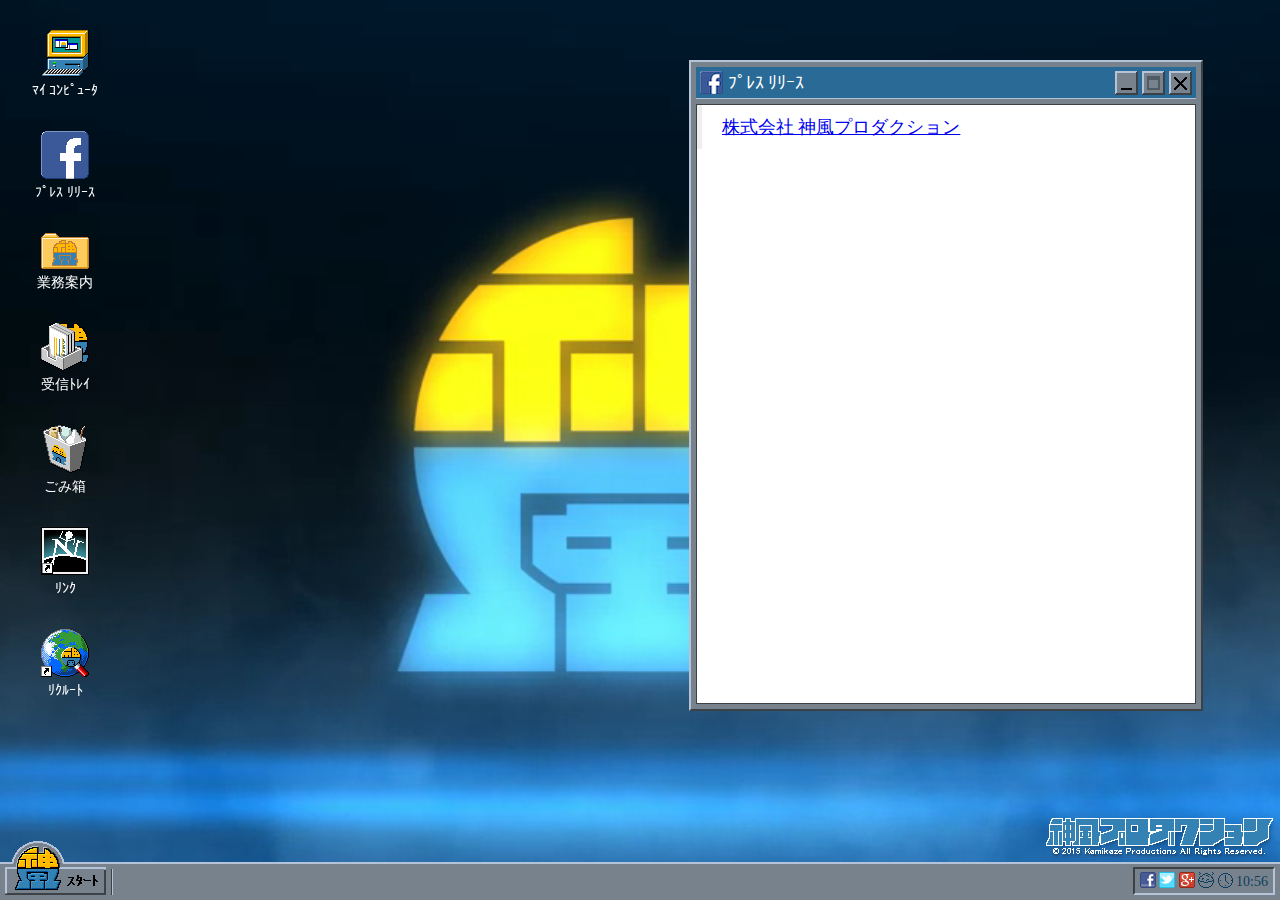
==== commit 10e89293: "Divide into modals" ====
--- a/index.html
+++ b/index.html
@@ -13,17 +13,54 @@
         <!-- Place favicon.ico and apple-touch-icon.png in the root directory -->
         <link rel="stylesheet" href="styles/vendor.css">
         <link rel="stylesheet" href="styles/main.css">
+				<script src="scripts/jquery-1.12.0.min.js"></script>
+				<script>
+					jQuery.noConflict();
+					(function($){
+						$(function(){
+
+							var h = $(window).height();
+							$(".modal-body").each(function(){
+								var $modal = $(this).parents(".modal-dialog")
+								var flg = $modal.css("display") == "none"
+								if(flg)
+									$modal.css("visibility", "hidden").css("display", "block")
+								var hh = $(this).height();
+
+								if(hh > h - $(this).offset().top - 70){
+									$(this).height(h - $(this).offset().top - 70);
+									//$(this).find("iframe").height($(this).innerHeight())
+								}
+								if(flg)
+									$modal.css("visibility", "visible").css("display", "none");
+							});
+
+							$('#NewsArea').each(function(){
+								$(this).find("iframe").height($(this).height())
+							});
+
+							$('.modal-body:not(#NewsArea) iframe').each(function(){
+								$(this).load(function(){
+									var $modal = $(this).parents(".modal-dialog")
+									var flg = $modal.css("display") == "none"
+									if(flg)
+										$modal.css("visibility", "hidden").css("display", "block")
+									if (typeof $(this).attr('height') == 'undefined') {
+										$(this).height(this.contentWindow.document.documentElement.scrollHeight);
+									}
+
+									if(flg)
+										$modal.css("visibility", "visible").css("display", "none");
+								});
+							});
+
+
+						});
+					})(jQuery)
+				</script>
     </head>
-    
+
     <body>
-<div id="fb-root"></div>
-<script>(function(d, s, id) {
-  var js, fjs = d.getElementsByTagName(s)[0];
-  if (d.getElementById(id)) return;
-  js = d.createElement(s); js.id = id;
-  js.src = "//connect.facebook.net/ja_JP/sdk.js#xfbml=1&version=v2.3&appId=790402024414197";
-  fjs.parentNode.insertBefore(js, fjs);
-}(document, 'script', 'facebook-jssdk'));</script>
         <nav>
             <ul>
                 <li data-toggle="modal" data-target="#ModalAbout"><img src="images/mycompany.png" width="47" height="47" alt="ﾏｲｺﾝﾋﾟｭｰﾀ" /><div class="menu__title">ﾏｲ ｺﾝﾋﾟｭｰﾀ</div></li>
@@ -46,78 +83,12 @@
                         <li><img class="modal__button--del" src="images/del.png" alt="down" width="23" height="24" data-dismiss="modal"></li>
                     </ul>
                 </div>
-                <div class="modal-body">
-                    <div class="contents">
-                        <table>
-                            <tbody>
-                                <tr>
-                                    <th>会社名</th>
-                                    <td>株式会社神風プロダクション</td>
-                                </tr>
-                                <tr>
-                                    <th>代表取締役</th>
-                                    <td>承山　海里</td>
-                                </tr>
-                                <tr>
-                                    <th>設立</th>
-                                    <td>平成27年4月1日</td>
-                                </tr>
-                                <tr>
-                                    <th>資本金</th>
-                                    <td>300万円</td>
-                                </tr>
-                                <tr>
-                                    <th>従業員</th>
-                                    <td>7名（平成27年9月1日現在）</td>
-                                </tr>
-                                <tr>
-                                    <th>主要取引銀行</th>
-                                    <td>(株)三井住友銀行　(株)佐賀銀行</td>
-                                </tr>
-                                <tr>
-                                    <th>事業内容</th>
-                                    <td>
-                                        ・Webコンテンツの企画、立案、制作、運用<br />
-                                        ・アニメーション等映像デジタルコンテンツの企画、立案、制作<br />
-                                        ・アプリ等デジタルコンテンツの企画、立案、制作<br />
-                                        ・インターネット等のオンラインを利用した市場調査、宣伝及び広告等の受託<br />
-                                        ・各種イベントの企画立案、制作、運営、管理<br />
-                                        ・前各号に付帯する一切の業務<br />
-                                    </td>
-                                </tr>
-                                <tr>
-                                    <th>所在地</th>
-                                    <td>
-                                        <p>
-                                            [本社]<br />
-                                            〒840-0826<br />
-                                            佐賀市白山一丁目８番２１号<br />
-                                            電話番号　０９５２－６５－１０７３<br />
-                                        </p>
-                                        <p>
-                                            [アクセス]<br />
-                                            <iframe src="https://www.google.com/maps/embed?pb=!1m18!1m12!1m3!1d834.1184308079958!2d130.2946167292373!3d33.25408829880192!2m3!1f0!2f0!3f0!3m2!1i1024!2i768!4f13.1!3m3!1m2!1s0x3541ca6f6ea99d0f%3A0x3efd8be21f463708!2z44CSODQwLTA4MjYg5L2Q6LOA55yM5L2Q6LOA5biC55m95bGx77yR5LiB55uu77yY4oiS77yS77yR!5e0!3m2!1sja!2sjp!4v1448022976512" width="310" height="250" frameborder="0" style="border:0" allowfullscreen></iframe>
-                                        </p>
-                                    </td>
-                                </tr>
-                                <tr>
-                                    <th>主要取引先</th>
-                                    <td>株式会社じんぶん／スカイシナプス／株式会社フラッシュエッヂ／株式会社小学館集英社プロダクション／株式会社小学館ミュージック＆デジタルエンタテイメント／株式会社 スタジオディーン／株式会社 ポリゴンドリル／株式会社テディ－／株式会社Studio五組／株式会社 イーダブリュエムファクトリー／佐賀広告センター／株式会社佐賀新聞サービス／有明ガタァ組合／佐賀県酒造組合／株式会社Too／オートデスク株式会社／ADOBE／有限会社パルテア／佐賀県ソフトウェア協同組合</td>
-                                </tr>
-                                <tr>
-                                    <th>関連会社等</th>
-                                    <td><A href="http://www.gendai-media.jp/" target="_blank"><strong>(株)ＧＥＮ－ＤＡＩ</strong></A><BR>
-        CG、セルアニメーション制作スタジオ<BR>
-        <A href="http://store.shopping.yahoo.co.jp/kamikazeproductions/" target="_blank"><strong>カミプロ謹製直売所</strong></A><BR>
-        弊社直営ノベルティ販売ネットショップ</td>
-                                </tr>
-                            </tbody>
-                        </table>
-                    </div>
-                </div>
-            </div><!-- /.modal-content -->
-        </div><!-- /.modal-dialog -->
-        
+                <div class="modal-body" style="height:600px;">
+									<iframe src="modals/about"></iframe>
+                </div>
+            </div><!-- /.modal-content -->
+        </div><!-- /.modal-dialog -->
+
         <div class="modal-dialog" id="ModalNews" data-backdrop="false">
             <div class="modal-content">
                 <div class="modal-header">
@@ -128,12 +99,14 @@
                         <li><img class="modal__button--del" src="images/del.png" alt="down" width="23" height="24" data-dismiss="modal"></li>
                     </ul>
                 </div>
-                <div class="modal-body" id="NewsArea"><div class="fb-page" data-href="https://www.facebook.com/kamiproduct" data-width="500" data-height="600" data-hide-cover="false" data-show-facepile="true" data-show-posts="true"><div class="fb-xfbml-parse-ignore"><blockquote cite="https://www.facebook.com/kamiproduct"><a href="https://www.facebook.com/kamiproduct">株式会社 神風プロダクション</a></blockquote></div></div></div>
-            </div><!-- /.modal-content -->
-        </div><!-- /.modal-dialog -->
-        
-        <div id="ModalPerformance" class="modal-dialog" data-backdrop="false">
-            <div class="modal-content">
+                <div class="modal-body" id="NewsArea" style="height:600px;">
+									<iframe src="modals/news"></iframe>
+								</div>
+            </div><!-- /.modal-content -->
+        </div><!-- /.modal-dialog -->
+
+        <div id="ModalPerformance" class="modal-dialog" data-backdrop="false" style="overflow:hidden">
+            <div class="modal-content" style="overflow:hidden">
                 <div class="modal-header">
                     <h2 class="modal-title"><img src="images/performance_m.png" width="23" height="17" alt="業務案内" /> 業務案内</h2>
                     <ul>
@@ -142,19 +115,8 @@
                         <li><img class="modal__button--del" src="images/del.png" alt="down" width="23" height="24" data-dismiss="modal"></li>
                     </ul>
                 </div>
-                <div class="modal-body">
-                    <div class="contents">
-                        <h3 class="tableLike__h">神風プロダクション関連</h3>
-                        <dl class="tableLike__dl">
-                            <dt><img src="images/gen-dai.png" width="48" height="47" alt="GEN-DAI" /></dt><dd><a href="http://www.gendai-media.jp/" target="_blank">（株）GEN-DAI</a><br />CG、セルアニメーション制作スタジオ</dd>
-                            <dt><img src="images/shop.png" width="48" height="48" alt="カミプロ謹製直売所" /></dt><dd><a href="http://store.shopping.yahoo.co.jp/kamikazeproductions/" target="_blank">カミプロ謹製直売所</a><br />弊社直営ノベルティ販売ネットショップ</dd>
-                            <dt><img src="images/bknko.png" width="48" height="48" alt="唐人町ＡＲプロジェクト" /></dt><dd><a href="http://www.ar-proj.kamipro.jp/" target="_blank">唐人町ＡＲプロジェクト</a><br />2015サガ・ライトファンタジー特別企画</dd>
-                        </dl>
-
-                        <p>このコンテンツは現在製作中です。</p>
-                        <p>もうしばらくお待ちください。</p>
-                        <p>お問い合わせはコチラ：　info@kamipro.jp</p>
-                    </div>
+                <div class="modal-body" style="height:400px;">
+									<iframe src="modals/performance"></iframe>
                 </div>
             </div><!-- /.modal-content -->
         </div><!-- /.modal-dialog -->
@@ -169,19 +131,8 @@
                         <li><img class="modal__button--del" src="images/del.png" alt="down" width="23" height="24" data-dismiss="modal"></li>
                     </ul>
                 </div>
-                <div class="modal-body">
-                    <div class="contents">
-                        <h3 class="tableLike__h">神風プロダクション関連</h3>
-                        <dl class="tableLike__dl">
-                            <dt><img src="images/gen-dai.png" width="48" height="47" alt="GEN-DAI" /></dt><dd><a href="http://www.gendai-media.jp/" target="_blank">（株）GEN-DAI</a><br />CG、セルアニメーション制作スタジオ</dd>
-                            <dt><img src="images/shop.png" width="48" height="48" alt="カミプロ謹製直売所" /></dt><dd><a href="http://store.shopping.yahoo.co.jp/kamikazeproductions/" target="_blank">カミプロ謹製直売所</a><br />弊社直営ノベルティ販売ネットショップ</dd>
-                            <dt><img src="images/bknko.png" width="48" height="48" alt="唐人町ＡＲプロジェクト" /></dt><dd><a href="http://www.ar-proj.kamipro.jp/" target="_blank">唐人町ＡＲプロジェクト</a><br />2015サガ・ライトファンタジー特別企画</dd>
-                        </dl>
-
-                        <p>このコンテンツは現在製作中です。</p>
-                        <p>もうしばらくお待ちください。</p>
-                        <p>お問い合わせはコチラ：　info@kamipro.jp</p>
-                    </div>
+                <div class="modal-body" style="height:370px;">
+									<iframe src="modals/contact"></iframe>
                 </div>
             </div><!-- /.modal-content -->
         </div><!-- /.modal-dialog -->
@@ -196,23 +147,12 @@
                         <li><img class="modal__button--del" src="images/del.png" alt="down" width="23" height="24" data-dismiss="modal"></li>
                     </ul>
                 </div>
-                <div class="modal-body">
-                    <div class="contents">
-                        <h3 class="tableLike__h">神風プロダクション関連</h3>
-                        <dl class="tableLike__dl">
-                            <dt><img src="images/gen-dai.png" width="48" height="47" alt="GEN-DAI" /></dt><dd><a href="http://www.gendai-media.jp/" target="_blank">（株）GEN-DAI</a><br />CG、セルアニメーション制作スタジオ</dd>
-                            <dt><img src="images/shop.png" width="48" height="48" alt="カミプロ謹製直売所" /></dt><dd><a href="http://store.shopping.yahoo.co.jp/kamikazeproductions/" target="_blank">カミプロ謹製直売所</a><br />弊社直営ノベルティ販売ネットショップ</dd>
-                            <dt><img src="images/bknko.png" width="48" height="48" alt="唐人町ＡＲプロジェクト" /></dt><dd><a href="http://www.ar-proj.kamipro.jp/" target="_blank">唐人町ＡＲプロジェクト</a><br />2015サガ・ライトファンタジー特別企画</dd>
-                        </dl>
-
-                        <p>このコンテンツは現在製作中です。</p>
-                        <p>もうしばらくお待ちください。</p>
-                        <p>お問い合わせはコチラ：　info@kamipro.jp</p>
-                    </div>
-                </div>
-            </div><!-- /.modal-content -->
-        </div><!-- /.modal-dialog -->
-        
+                <div class="modal-body" style="height:370px;">
+									<iframe src="modals/trash"></iframe>
+                </div>
+            </div><!-- /.modal-content -->
+        </div><!-- /.modal-dialog -->
+
         <div id="ModalLinks" class="modal-dialog" data-backdrop="false">
             <div class="modal-content">
                 <div class="modal-header">
@@ -223,45 +163,12 @@
                         <li><img class="modal__button--del" src="images/del.png" alt="down" width="23" height="24" data-dismiss="modal"></li>
                     </ul>
                 </div>
-                <div class="modal-body">
-                    <div class="contents">
-                        <h3 class="tableLike__h">神風プロダクション関連</h3>
-                        <dl class="tableLike__dl">
-                            <dt><img src="images/gen-dai.png" width="48" height="47" alt="GEN-DAI" /></dt><dd><a href="http://www.gendai-media.jp/" target="_blank">（株）GEN-DAI</a><br />CG、セルアニメーション制作スタジオ</dd>
-                            <dt><img src="images/shop.png" width="48" height="48" alt="カミプロ謹製直売所" /></dt><dd><a href="http://store.shopping.yahoo.co.jp/kamikazeproductions/" target="_blank">カミプロ謹製直売所</a><br />弊社直営ノベルティ販売ネットショップ</dd>
-                            <dt><img src="images/bknko.png" width="48" height="48" alt="唐人町ＡＲプロジェクト" /></dt><dd><a href="http://www.ar-proj.kamipro.jp/" target="_blank">唐人町ＡＲプロジェクト</a><br />2015サガ・ライトファンタジー特別企画</dd>
-                        </dl>
-                        
-                        <h3 class="tableLike__h">お取引先企業(順不同、敬称略)</h3>
-                        <dl class="tableLike__dl">
-                            <dt></dt><dd><a href="http://saga-sca.or.jp/main/" target="_blank">佐賀県ソフトウェア協同組合</a></dd>
-                            <dt></dt><dd><a href="http://www.jinbun.co.jp/" target="_blank">株式会社じんぶん</a></dd></a></dd>
-                            <dt></dt><dd><a href="http://skysynapse.co.jp/" target="_blank">スカイシナプス </a></dd>
-                            <dt></dt><dd><a href="http://www.flash-edge.com/" target="_blank">株式会社フラッシュエッヂ</a></dd>
-                            <dt></dt><dd><a href="http://www.ftft.jp/" target="_blank">株式会社エフティー</a></dd>
-                            <dt></dt><dd><a href="http://www.shopro.co.jp/" target="_blank">株式会社小学館集英社プロダクション</a></dd>
-                            <dt></dt><dd><a href="http://www.smde.co.jp/index.html" target="_blank">株式会社小学館ミュージック＆デジタル エンタテイメント</a></dd>
-                            <dt></dt><dd><a href="http://www.deen.co.jp/" target="_blank">株式会社 スタジオディーン</a></dd>
-                            <dt></dt><dd><a href="http://polygondrill.com/" target="_blank">株式会社 ポリゴンドリル</a></dd>
-                            <dt></dt><dd><a href="http://www.teddy9690.co.jp/index.html" target="_blank">株式会社テディ－</a></dd>
-                            <dt></dt><dd><a href="http://www.gokumi.co.jp/home/" target="_blank">株式会社Studio五組</a></dd>
-                            <dt></dt><dd><a href="http://www.ewmfactory.jp/" target="_blank">株式会社 イーダブリュエムファクトリー</a></dd>
-                            <dt></dt><dd><a href="http://www.saga-ad.co.jp/index.html" target="_blank">佐賀広告センター</a></dd>
-                            <dt></dt><dd><a href="http://www.service-ss.co.jp/company/" target="_blank">株式会社佐賀新聞サービス</a></dd>
-                            <dt></dt><dd><a href="http://pinkysky.jp/" target="_blank">&nbsp;ピンキースカイ</a></dd>
-                            <dt></dt><dd><a href="https://www.facebook.com/ariakegatagoro" target="_blank">有明ガタゴロウ【有明ガタァ組合】</a></dd>
-                            <dt></dt><dd><a href="http://www.sagascc.ac.jp/" target="_blank">佐賀コンピュータ専門学校</a></dd>
-                            <dt></dt><dd><a href="http://www.sagasake.or.jp/main/" target="_blank">佐賀県酒造組合</a></dd>
-                            <dt></dt><dd><a href="http://www.too.com/" target="_blank">株式会社Too</a></dd>
-                            <dt></dt><dd><a href="http://www.autodesk.co.jp/" target="_blank">オートデスク株式会社</a></dd>
-                            <dt></dt><dd><a href="http://www.adobe.com/" target="_blank">ADOBE</a></dd>
-                            <dt></dt><dd><a href="http://www.parthea.com/par_about_us.php" target="_blank">有限会社パルテア</a></dd>
-                        </dl>
-                    </div>
-                </div>
-            </div><!-- /.modal-content -->
-        </div><!-- /.modal-dialog -->
-        
+                <div class="modal-body" style="height:600px;">
+									<iframe src="modals/links"></iframe>
+                </div>
+            </div><!-- /.modal-content -->
+        </div><!-- /.modal-dialog -->
+
         <div id="ModalRecruit" class="modal-dialog" data-backdrop="false">
             <div class="modal-content">
                 <div class="modal-header">
@@ -272,27 +179,16 @@
                         <li><img class="modal__button--del" src="images/del.png" alt="down" width="23" height="24" data-dismiss="modal"></li>
                     </ul>
                 </div>
-                <div class="modal-body">
-                    <div class="contents">
-                        <h3 class="tableLike__h">神風プロダクション関連</h3>
-                        <dl class="tableLike__dl">
-                            <dt><img src="images/gen-dai.png" width="48" height="47" alt="GEN-DAI" /></dt><dd><a href="http://www.gendai-media.jp/" target="_blank">（株）GEN-DAI</a><br />CG、セルアニメーション制作スタジオ</dd>
-                            <dt><img src="images/shop.png" width="48" height="48" alt="カミプロ謹製直売所" /></dt><dd><a href="http://store.shopping.yahoo.co.jp/kamikazeproductions/" target="_blank">カミプロ謹製直売所</a><br />弊社直営ノベルティ販売ネットショップ</dd>
-                            <dt><img src="images/bknko.png" width="48" height="48" alt="唐人町ＡＲプロジェクト" /></dt><dd><a href="http://www.ar-proj.kamipro.jp/" target="_blank">唐人町ＡＲプロジェクト</a><br />2015サガ・ライトファンタジー特別企画</dd>
-                        </dl>
-
-                        <p>このコンテンツは現在製作中です。</p>
-                        <p>もうしばらくお待ちください。</p>
-                        <p>お問い合わせはコチラ：　info@kamipro.jp</p>
-                    </div>
-                </div>
-            </div><!-- /.modal-content -->
-        </div><!-- /.modal-dialog -->
-        
+                <div class="modal-body" style="height:370px;">
+									<iframe src="modals/recruit"></iframe>
+                </div>
+            </div><!-- /.modal-content -->
+        </div><!-- /.modal-dialog -->
+
         <div id="Rect"></div>
-        
+
         <div id="TextLogo"><img src="images/logo_text.png" width="230" height="40" alt="神風プロダクション" /></div>
-        
+
         <div id="StartMenu">
             <ul>
                 <a href="http://store.shopping.yahoo.co.jp/kamikazeproductions/" target="_blank"><li><img src="images/shop.png" width="48" height="48" alt="カミプロ謹製直売所" /> カミプロ謹製直売所(<u>K</u>)</li></a>
@@ -340,6 +236,7 @@
           e.src='//www.google-analytics.com/analytics.js';
           r.parentNode.insertBefore(e,r)}(window,document,'script','ga'));
           ga('create','UA-XXXXX-X');ga('send','pageview');
+					document.q
         </script>
 
             <script src="scripts/main.js"></script>
--- a/styles/main.css
+++ b/styles/main.css
@@ -1 +1 @@
-@charset "UTF-8";/*! normalize.css v3.0.1 | MIT License | git.io/normalize */html{font-family:sans-serif;-ms-text-size-adjust:100%;-webkit-text-size-adjust:100%}body{margin:0}article,aside,details,figcaption,figure,footer,header,hgroup,main,nav,section,summary{display:block}audio,canvas,progress,video{display:inline-block;vertical-align:baseline}audio:not([controls]){display:none;height:0}[hidden],template{display:none}a{background:0 0}a:active,a:hover{outline:0}b,strong{font-weight:700}dfn{font-style:italic}h1{margin:.67em 0}mark{background:#ff0;color:#000}sub,sup{font-size:75%;line-height:0;position:relative;vertical-align:baseline}sup{top:-.5em}sub{bottom:-.25em}img{border:0}svg:not(:root){overflow:hidden}hr{box-sizing:content-box;height:0}pre{overflow:auto}code,kbd,pre,samp{font-size:1em}button,input,optgroup,select,textarea{color:inherit;font:inherit;margin:0}button{overflow:visible}button,select{text-transform:none}button,html input[type=button],input[type=reset],input[type=submit]{-webkit-appearance:button;cursor:pointer}button[disabled],html input[disabled]{cursor:default}button::-moz-focus-inner,input::-moz-focus-inner{border:0;padding:0}input[type=checkbox],input[type=radio]{box-sizing:border-box;padding:0}input[type=number]::-webkit-inner-spin-button,input[type=number]::-webkit-outer-spin-button{height:auto}input[type=search]::-webkit-search-cancel-button,input[type=search]::-webkit-search-decoration{-webkit-appearance:none}textarea{overflow:auto}optgroup{font-weight:700}table{border-collapse:collapse;border-spacing:0}td,th{padding:0}@media print{*{text-shadow:none!important;color:#000!important;background:0 0!important;box-shadow:none!important}a,a:visited{text-decoration:underline}a[href]:after{content:" (" attr(href) ")"}abbr[title]:after{content:" (" attr(title) ")"}a[href^="javascript:"]:after,a[href^="#"]:after{content:""}blockquote,pre{border:1px solid #999;page-break-inside:avoid}thead{display:table-header-group}img,tr{page-break-inside:avoid}img{max-width:100%!important}h2,h3,p{orphans:3;widows:3}h2,h3{page-break-after:avoid}select{background:#fff!important}.navbar{display:none}.table td,.table th{background-color:#fff!important}.btn>.caret,.dropup>.btn>.caret{border-top-color:#000!important}.label{border:1px solid #000}.table{border-collapse:collapse!important}.table-bordered td,.table-bordered th{border:1px solid #ddd!important}}@font-face{font-family:'Glyphicons Halflings';src:url(../bower_components/bootstrap-sass-official/assets/fonts/bootstrap/glyphicons-halflings-regular.eot);src:url(../bower_components/bootstrap-sass-official/assets/fonts/bootstrap/glyphicons-halflings-regular.eot?#iefix) format("embedded-opentype"),url(../bower_components/bootstrap-sass-official/assets/fonts/bootstrap/glyphicons-halflings-regular.woff) format("woff"),url(../bower_components/bootstrap-sass-official/assets/fonts/bootstrap/glyphicons-halflings-regular.ttf) format("truetype"),url(../bower_components/bootstrap-sass-official/assets/fonts/bootstrap/glyphicons-halflings-regular.svg#glyphicons_halflingsregular) format("svg")}.glyphicon{position:relative;top:1px;display:inline-block;font-family:'Glyphicons Halflings';font-style:normal;font-weight:400;line-height:1;-webkit-font-smoothing:antialiased;-moz-osx-font-smoothing:grayscale}.glyphicon-asterisk:before{content:"\2a"}.glyphicon-plus:before{content:"\2b"}.glyphicon-euro:before{content:"\20ac"}.glyphicon-minus:before{content:"\2212"}.glyphicon-cloud:before{content:"\2601"}.glyphicon-envelope:before{content:"\2709"}.glyphicon-pencil:before{content:"\270f"}.glyphicon-glass:before{content:"\e001"}.glyphicon-music:before{content:"\e002"}.glyphicon-search:before{content:"\e003"}.glyphicon-heart:before{content:"\e005"}.glyphicon-star:before{content:"\e006"}.glyphicon-star-empty:before{content:"\e007"}.glyphicon-user:before{content:"\e008"}.glyphicon-film:before{content:"\e009"}.glyphicon-th-large:before{content:"\e010"}.glyphicon-th:before{content:"\e011"}.glyphicon-th-list:before{content:"\e012"}.glyphicon-ok:before{content:"\e013"}.glyphicon-remove:before{content:"\e014"}.glyphicon-zoom-in:before{content:"\e015"}.glyphicon-zoom-out:before{content:"\e016"}.glyphicon-off:before{content:"\e017"}.glyphicon-signal:before{content:"\e018"}.glyphicon-cog:before{content:"\e019"}.glyphicon-trash:before{content:"\e020"}.glyphicon-home:before{content:"\e021"}.glyphicon-file:before{content:"\e022"}.glyphicon-time:before{content:"\e023"}.glyphicon-road:before{content:"\e024"}.glyphicon-download-alt:before{content:"\e025"}.glyphicon-download:before{content:"\e026"}.glyphicon-upload:before{content:"\e027"}.glyphicon-inbox:before{content:"\e028"}.glyphicon-play-circle:before{content:"\e029"}.glyphicon-repeat:before{content:"\e030"}.glyphicon-refresh:before{content:"\e031"}.glyphicon-list-alt:before{content:"\e032"}.glyphicon-lock:before{content:"\e033"}.glyphicon-flag:before{content:"\e034"}.glyphicon-headphones:before{content:"\e035"}.glyphicon-volume-off:before{content:"\e036"}.glyphicon-volume-down:before{content:"\e037"}.glyphicon-volume-up:before{content:"\e038"}.glyphicon-qrcode:before{content:"\e039"}.glyphicon-barcode:before{content:"\e040"}.glyphicon-tag:before{content:"\e041"}.glyphicon-tags:before{content:"\e042"}.glyphicon-book:before{content:"\e043"}.glyphicon-bookmark:before{content:"\e044"}.glyphicon-print:before{content:"\e045"}.glyphicon-camera:before{content:"\e046"}.glyphicon-font:before{content:"\e047"}.glyphicon-bold:before{content:"\e048"}.glyphicon-italic:before{content:"\e049"}.glyphicon-text-height:before{content:"\e050"}.glyphicon-text-width:before{content:"\e051"}.glyphicon-align-left:before{content:"\e052"}.glyphicon-align-center:before{content:"\e053"}.glyphicon-align-right:before{content:"\e054"}.glyphicon-align-justify:before{content:"\e055"}.glyphicon-list:before{content:"\e056"}.glyphicon-indent-left:before{content:"\e057"}.glyphicon-indent-right:before{content:"\e058"}.glyphicon-facetime-video:before{content:"\e059"}.glyphicon-picture:before{content:"\e060"}.glyphicon-map-marker:before{content:"\e062"}.glyphicon-adjust:before{content:"\e063"}.glyphicon-tint:before{content:"\e064"}.glyphicon-edit:before{content:"\e065"}.glyphicon-share:before{content:"\e066"}.glyphicon-check:before{content:"\e067"}.glyphicon-move:before{content:"\e068"}.glyphicon-step-backward:before{content:"\e069"}.glyphicon-fast-backward:before{content:"\e070"}.glyphicon-backward:before{content:"\e071"}.glyphicon-play:before{content:"\e072"}.glyphicon-pause:before{content:"\e073"}.glyphicon-stop:before{content:"\e074"}.glyphicon-forward:before{content:"\e075"}.glyphicon-fast-forward:before{content:"\e076"}.glyphicon-step-forward:before{content:"\e077"}.glyphicon-eject:before{content:"\e078"}.glyphicon-chevron-left:before{content:"\e079"}.glyphicon-chevron-right:before{content:"\e080"}.glyphicon-plus-sign:before{content:"\e081"}.glyphicon-minus-sign:before{content:"\e082"}.glyphicon-remove-sign:before{content:"\e083"}.glyphicon-ok-sign:before{content:"\e084"}.glyphicon-question-sign:before{content:"\e085"}.glyphicon-info-sign:before{content:"\e086"}.glyphicon-screenshot:before{content:"\e087"}.glyphicon-remove-circle:before{content:"\e088"}.glyphicon-ok-circle:before{content:"\e089"}.glyphicon-ban-circle:before{content:"\e090"}.glyphicon-arrow-left:before{content:"\e091"}.glyphicon-arrow-right:before{content:"\e092"}.glyphicon-arrow-up:before{content:"\e093"}.glyphicon-arrow-down:before{content:"\e094"}.glyphicon-share-alt:before{content:"\e095"}.glyphicon-resize-full:before{content:"\e096"}.glyphicon-resize-small:before{content:"\e097"}.glyphicon-exclamation-sign:before{content:"\e101"}.glyphicon-gift:before{content:"\e102"}.glyphicon-leaf:before{content:"\e103"}.glyphicon-fire:before{content:"\e104"}.glyphicon-eye-open:before{content:"\e105"}.glyphicon-eye-close:before{content:"\e106"}.glyphicon-warning-sign:before{content:"\e107"}.glyphicon-plane:before{content:"\e108"}.glyphicon-calendar:before{content:"\e109"}.glyphicon-random:before{content:"\e110"}.glyphicon-comment:before{content:"\e111"}.glyphicon-magnet:before{content:"\e112"}.glyphicon-chevron-up:before{content:"\e113"}.glyphicon-chevron-down:before{content:"\e114"}.glyphicon-retweet:before{content:"\e115"}.glyphicon-shopping-cart:before{content:"\e116"}.glyphicon-folder-close:before{content:"\e117"}.glyphicon-folder-open:before{content:"\e118"}.glyphicon-resize-vertical:before{content:"\e119"}.glyphicon-resize-horizontal:before{content:"\e120"}.glyphicon-hdd:before{content:"\e121"}.glyphicon-bullhorn:before{content:"\e122"}.glyphicon-bell:before{content:"\e123"}.glyphicon-certificate:before{content:"\e124"}.glyphicon-thumbs-up:before{content:"\e125"}.glyphicon-thumbs-down:before{content:"\e126"}.glyphicon-hand-right:before{content:"\e127"}.glyphicon-hand-left:before{content:"\e128"}.glyphicon-hand-up:before{content:"\e129"}.glyphicon-hand-down:before{content:"\e130"}.glyphicon-circle-arrow-right:before{content:"\e131"}.glyphicon-circle-arrow-left:before{content:"\e132"}.glyphicon-circle-arrow-up:before{content:"\e133"}.glyphicon-circle-arrow-down:before{content:"\e134"}.glyphicon-globe:before{content:"\e135"}.glyphicon-wrench:before{content:"\e136"}.glyphicon-tasks:before{content:"\e137"}.glyphicon-filter:before{content:"\e138"}.glyphicon-briefcase:before{content:"\e139"}.glyphicon-fullscreen:before{content:"\e140"}.glyphicon-dashboard:before{content:"\e141"}.glyphicon-paperclip:before{content:"\e142"}.glyphicon-heart-empty:before{content:"\e143"}.glyphicon-link:before{content:"\e144"}.glyphicon-phone:before{content:"\e145"}.glyphicon-pushpin:before{content:"\e146"}.glyphicon-usd:before{content:"\e148"}.glyphicon-gbp:before{content:"\e149"}.glyphicon-sort:before{content:"\e150"}.glyphicon-sort-by-alphabet:before{content:"\e151"}.glyphicon-sort-by-alphabet-alt:before{content:"\e152"}.glyphicon-sort-by-order:before{content:"\e153"}.glyphicon-sort-by-order-alt:before{content:"\e154"}.glyphicon-sort-by-attributes:before{content:"\e155"}.glyphicon-sort-by-attributes-alt:before{content:"\e156"}.glyphicon-unchecked:before{content:"\e157"}.glyphicon-expand:before{content:"\e158"}.glyphicon-collapse-down:before{content:"\e159"}.glyphicon-collapse-up:before{content:"\e160"}.glyphicon-log-in:before{content:"\e161"}.glyphicon-flash:before{content:"\e162"}.glyphicon-log-out:before{content:"\e163"}.glyphicon-new-window:before{content:"\e164"}.glyphicon-record:before{content:"\e165"}.glyphicon-save:before{content:"\e166"}.glyphicon-open:before{content:"\e167"}.glyphicon-saved:before{content:"\e168"}.glyphicon-import:before{content:"\e169"}.glyphicon-export:before{content:"\e170"}.glyphicon-send:before{content:"\e171"}.glyphicon-floppy-disk:before{content:"\e172"}.glyphicon-floppy-saved:before{content:"\e173"}.glyphicon-floppy-remove:before{content:"\e174"}.glyphicon-floppy-save:before{content:"\e175"}.glyphicon-floppy-open:before{content:"\e176"}.glyphicon-credit-card:before{content:"\e177"}.glyphicon-transfer:before{content:"\e178"}.glyphicon-cutlery:before{content:"\e179"}.glyphicon-header:before{content:"\e180"}.glyphicon-compressed:before{content:"\e181"}.glyphicon-earphone:before{content:"\e182"}.glyphicon-phone-alt:before{content:"\e183"}.glyphicon-tower:before{content:"\e184"}.glyphicon-stats:before{content:"\e185"}.glyphicon-sd-video:before{content:"\e186"}.glyphicon-hd-video:before{content:"\e187"}.glyphicon-subtitles:before{content:"\e188"}.glyphicon-sound-stereo:before{content:"\e189"}.glyphicon-sound-dolby:before{content:"\e190"}.glyphicon-sound-5-1:before{content:"\e191"}.glyphicon-sound-6-1:before{content:"\e192"}.glyphicon-sound-7-1:before{content:"\e193"}.glyphicon-copyright-mark:before{content:"\e194"}.glyphicon-registration-mark:before{content:"\e195"}.glyphicon-cloud-download:before{content:"\e197"}.glyphicon-cloud-upload:before{content:"\e198"}.glyphicon-tree-conifer:before{content:"\e199"}.glyphicon-tree-deciduous:before{content:"\e200"}*,:after,:before{box-sizing:border-box}html{font-size:10px;-webkit-tap-highlight-color:transparent}body{font-size:14px;line-height:1.42857;color:#333;background-color:#fff}button,input,select,textarea{font-family:inherit;font-size:inherit;line-height:inherit}a:focus,a:hover{color:#2a6496;text-decoration:underline}a:focus{outline:dotted thin;outline:-webkit-focus-ring-color auto 5px;outline-offset:-2px}figure{margin:0}img{vertical-align:middle}.img-responsive{display:block;max-width:100%;height:auto}.img-rounded{border-radius:6px}.img-thumbnail{padding:4px;line-height:1.42857;background-color:#fff;border:1px solid #ddd;border-radius:4px;transition:all .2s ease-in-out;display:inline-block;max-width:100%;height:auto}.img-circle{border-radius:50%}hr{margin-top:20px;margin-bottom:20px;border:0;border-top:1px solid #eee}.sr-only{position:absolute;width:1px;height:1px;margin:-1px;padding:0;overflow:hidden;clip:rect(0,0,0,0);border:0}.sr-only-focusable:active,.sr-only-focusable:focus{position:static;width:auto;height:auto;margin:0;overflow:visible;clip:auto}.h1,.h2,.h3,.h4,.h5,.h6,h1,h2,h3,h4,h5,h6{font-family:inherit;font-weight:500;line-height:1.1;color:inherit}.h1 .small,.h1 small,.h2 .small,.h2 small,.h3 .small,.h3 small,.h4 .small,.h4 small,.h5 .small,.h5 small,.h6 .small,.h6 small,h1 .small,h1 small,h2 .small,h2 small,h3 .small,h3 small,h4 .small,h4 small,h5 .small,h5 small,h6 .small,h6 small{font-weight:400;line-height:1;color:#777}.h1,.h2,.h3,h1,h2,h3{margin-top:20px;margin-bottom:10px}.h1 .small,.h1 small,.h2 .small,.h2 small,.h3 .small,.h3 small,h1 .small,h1 small,h2 .small,h2 small,h3 .small,h3 small{font-size:65%}.h4,.h5,.h6,h4,h5,h6{margin-top:10px;margin-bottom:10px}.h4 .small,.h4 small,.h5 .small,.h5 small,.h6 .small,.h6 small,h4 .small,h4 small,h5 .small,h5 small,h6 .small,h6 small{font-size:75%}.h1,h1{font-size:36px}.h2,h2{font-size:30px}.h3,h3{font-size:24px}.h4,h4{font-size:18px}.h5,h5{font-size:14px}.h6,h6{font-size:12px}p{margin:0 0 10px}.lead{margin-bottom:20px;font-size:16px;font-weight:300;line-height:1.4}@media (min-width:768px){.lead{font-size:21px}}.small,small{font-size:85%}cite{font-style:normal}.mark,mark{background-color:#fcf8e3;padding:.2em}.text-left{text-align:left}.text-right{text-align:right}.text-center{text-align:center}.text-justify{text-align:justify}.text-nowrap{white-space:nowrap}.text-lowercase{text-transform:lowercase}.text-uppercase{text-transform:uppercase}.text-capitalize{text-transform:capitalize}.text-muted{color:#777}.text-primary{color:#428bca}a.text-primary:hover{color:#3071a9}.text-success{color:#3c763d}a.text-success:hover{color:#2b542c}.text-info{color:#31708f}a.text-info:hover{color:#245269}.text-warning{color:#8a6d3b}a.text-warning:hover{color:#66512c}.text-danger{color:#a94442}a.text-danger:hover{color:#843534}.bg-primary{color:#fff;background-color:#428bca}a.bg-primary:hover{background-color:#3071a9}.bg-success{background-color:#dff0d8}a.bg-success:hover{background-color:#c1e2b3}.bg-info{background-color:#d9edf7}a.bg-info:hover{background-color:#afd9ee}.bg-warning{background-color:#fcf8e3}a.bg-warning:hover{background-color:#f7ecb5}.bg-danger{background-color:#f2dede}a.bg-danger:hover{background-color:#e4b9b9}.page-header{padding-bottom:9px;margin:40px 0 20px;border-bottom:1px solid #eee}ol,ul{margin-top:0;margin-bottom:10px}ol ol,ol ul,ul ol,ul ul{margin-bottom:0}.list-inline,.list-unstyled{padding-left:0;list-style:none}.list-inline{margin-left:-5px}.list-inline>li{display:inline-block;padding-left:5px;padding-right:5px}dl{margin-top:0;margin-bottom:20px}dd,dt{line-height:1.42857}dt{font-weight:700}dd{margin-left:0}.dl-horizontal dd:after,.dl-horizontal dd:before{content:" ";display:table}.dl-horizontal dd:after{clear:both}@media (min-width:768px){.dl-horizontal dt{float:left;width:160px;clear:left;text-align:right;overflow:hidden;text-overflow:ellipsis;white-space:nowrap}.dl-horizontal dd{margin-left:180px}}abbr[data-original-title],abbr[title]{cursor:help;border-bottom:1px dotted #777}.initialism{font-size:90%;text-transform:uppercase}blockquote{padding:10px 20px;margin:0 0 20px;font-size:17.5px;border-left:5px solid #eee}blockquote ol:last-child,blockquote p:last-child,blockquote ul:last-child{margin-bottom:0}blockquote .small,blockquote footer,blockquote small{display:block;font-size:80%;line-height:1.42857;color:#777}blockquote .small:before,blockquote footer:before,blockquote small:before{content:'\2014 \00A0'}.blockquote-reverse,blockquote.pull-right{padding-right:15px;padding-left:0;border-right:5px solid #eee;border-left:0;text-align:right}.blockquote-reverse .small:before,.blockquote-reverse footer:before,.blockquote-reverse small:before,blockquote.pull-right .small:before,blockquote.pull-right footer:before,blockquote.pull-right small:before{content:''}.blockquote-reverse .small:after,.blockquote-reverse footer:after,.blockquote-reverse small:after,blockquote.pull-right .small:after,blockquote.pull-right footer:after,blockquote.pull-right small:after{content:'\00A0 \2014'}blockquote:after,blockquote:before{content:""}address{margin-bottom:20px;font-style:normal;line-height:1.42857}code,kbd,pre,samp{font-family:Menlo,Monaco,Consolas,"Courier New",monospace}code{padding:2px 4px;font-size:90%;color:#c7254e;background-color:#f9f2f4;border-radius:4px}kbd{padding:2px 4px;font-size:90%;color:#fff;background-color:#333;border-radius:3px;box-shadow:inset 0 -1px 0 rgba(0,0,0,.25)}kbd kbd{padding:0;font-size:100%;box-shadow:none}pre{display:block;padding:9.5px;margin:0 0 10px;font-size:13px;line-height:1.42857;word-break:break-all;word-wrap:break-word;color:#333;background-color:#f5f5f5;border:1px solid #ccc;border-radius:4px}pre code{padding:0;font-size:inherit;color:inherit;white-space:pre-wrap;background-color:transparent;border-radius:0}.pre-scrollable{max-height:340px;overflow-y:scroll}.container{margin-right:auto;margin-left:auto;padding-left:15px;padding-right:15px}.container:after,.container:before{content:" ";display:table}.container:after{clear:both}@media (min-width:768px){.container{width:750px}}@media (min-width:992px){.container{width:970px}}@media (min-width:1200px){.container{width:1170px}}.container-fluid{margin-right:auto;margin-left:auto;padding-left:15px;padding-right:15px}.container-fluid:after,.container-fluid:before{content:" ";display:table}.container-fluid:after{clear:both}.row{margin-left:-15px;margin-right:-15px}.row:after,.row:before{content:" ";display:table}.row:after{clear:both}.col-lg-1,.col-lg-10,.col-lg-11,.col-lg-12,.col-lg-2,.col-lg-3,.col-lg-4,.col-lg-5,.col-lg-6,.col-lg-7,.col-lg-8,.col-lg-9,.col-md-1,.col-md-10,.col-md-11,.col-md-12,.col-md-2,.col-md-3,.col-md-4,.col-md-5,.col-md-6,.col-md-7,.col-md-8,.col-md-9,.col-sm-1,.col-sm-10,.col-sm-11,.col-sm-12,.col-sm-2,.col-sm-3,.col-sm-4,.col-sm-5,.col-sm-6,.col-sm-7,.col-sm-8,.col-sm-9,.col-xs-1,.col-xs-10,.col-xs-11,.col-xs-12,.col-xs-2,.col-xs-3,.col-xs-4,.col-xs-5,.col-xs-6,.col-xs-7,.col-xs-8,.col-xs-9{position:relative;min-height:1px;padding-left:15px;padding-right:15px}.col-xs-1,.col-xs-10,.col-xs-11,.col-xs-12,.col-xs-2,.col-xs-3,.col-xs-4,.col-xs-5,.col-xs-6,.col-xs-7,.col-xs-8,.col-xs-9{float:left}.col-xs-1{width:8.33333%}.col-xs-2{width:16.66667%}.col-xs-3{width:25%}.col-xs-4{width:33.33333%}.col-xs-5{width:41.66667%}.col-xs-6{width:50%}.col-xs-7{width:58.33333%}.col-xs-8{width:66.66667%}.col-xs-9{width:75%}.col-xs-10{width:83.33333%}.col-xs-11{width:91.66667%}.col-xs-12{width:100%}.col-xs-pull-0{right:auto}.col-xs-pull-1{right:8.33333%}.col-xs-pull-2{right:16.66667%}.col-xs-pull-3{right:25%}.col-xs-pull-4{right:33.33333%}.col-xs-pull-5{right:41.66667%}.col-xs-pull-6{right:50%}.col-xs-pull-7{right:58.33333%}.col-xs-pull-8{right:66.66667%}.col-xs-pull-9{right:75%}.col-xs-pull-10{right:83.33333%}.col-xs-pull-11{right:91.66667%}.col-xs-pull-12{right:100%}.col-xs-push-0{left:auto}.col-xs-push-1{left:8.33333%}.col-xs-push-2{left:16.66667%}.col-xs-push-3{left:25%}.col-xs-push-4{left:33.33333%}.col-xs-push-5{left:41.66667%}.col-xs-push-6{left:50%}.col-xs-push-7{left:58.33333%}.col-xs-push-8{left:66.66667%}.col-xs-push-9{left:75%}.col-xs-push-10{left:83.33333%}.col-xs-push-11{left:91.66667%}.col-xs-push-12{left:100%}.col-xs-offset-0{margin-left:0}.col-xs-offset-1{margin-left:8.33333%}.col-xs-offset-2{margin-left:16.66667%}.col-xs-offset-3{margin-left:25%}.col-xs-offset-4{margin-left:33.33333%}.col-xs-offset-5{margin-left:41.66667%}.col-xs-offset-6{margin-left:50%}.col-xs-offset-7{margin-left:58.33333%}.col-xs-offset-8{margin-left:66.66667%}.col-xs-offset-9{margin-left:75%}.col-xs-offset-10{margin-left:83.33333%}.col-xs-offset-11{margin-left:91.66667%}.col-xs-offset-12{margin-left:100%}@media (min-width:768px){.col-sm-1,.col-sm-10,.col-sm-11,.col-sm-12,.col-sm-2,.col-sm-3,.col-sm-4,.col-sm-5,.col-sm-6,.col-sm-7,.col-sm-8,.col-sm-9{float:left}.col-sm-1{width:8.33333%}.col-sm-2{width:16.66667%}.col-sm-3{width:25%}.col-sm-4{width:33.33333%}.col-sm-5{width:41.66667%}.col-sm-6{width:50%}.col-sm-7{width:58.33333%}.col-sm-8{width:66.66667%}.col-sm-9{width:75%}.col-sm-10{width:83.33333%}.col-sm-11{width:91.66667%}.col-sm-12{width:100%}.col-sm-pull-0{right:auto}.col-sm-pull-1{right:8.33333%}.col-sm-pull-2{right:16.66667%}.col-sm-pull-3{right:25%}.col-sm-pull-4{right:33.33333%}.col-sm-pull-5{right:41.66667%}.col-sm-pull-6{right:50%}.col-sm-pull-7{right:58.33333%}.col-sm-pull-8{right:66.66667%}.col-sm-pull-9{right:75%}.col-sm-pull-10{right:83.33333%}.col-sm-pull-11{right:91.66667%}.col-sm-pull-12{right:100%}.col-sm-push-0{left:auto}.col-sm-push-1{left:8.33333%}.col-sm-push-2{left:16.66667%}.col-sm-push-3{left:25%}.col-sm-push-4{left:33.33333%}.col-sm-push-5{left:41.66667%}.col-sm-push-6{left:50%}.col-sm-push-7{left:58.33333%}.col-sm-push-8{left:66.66667%}.col-sm-push-9{left:75%}.col-sm-push-10{left:83.33333%}.col-sm-push-11{left:91.66667%}.col-sm-push-12{left:100%}.col-sm-offset-0{margin-left:0}.col-sm-offset-1{margin-left:8.33333%}.col-sm-offset-2{margin-left:16.66667%}.col-sm-offset-3{margin-left:25%}.col-sm-offset-4{margin-left:33.33333%}.col-sm-offset-5{margin-left:41.66667%}.col-sm-offset-6{margin-left:50%}.col-sm-offset-7{margin-left:58.33333%}.col-sm-offset-8{margin-left:66.66667%}.col-sm-offset-9{margin-left:75%}.col-sm-offset-10{margin-left:83.33333%}.col-sm-offset-11{margin-left:91.66667%}.col-sm-offset-12{margin-left:100%}}@media (min-width:992px){.col-md-1,.col-md-10,.col-md-11,.col-md-12,.col-md-2,.col-md-3,.col-md-4,.col-md-5,.col-md-6,.col-md-7,.col-md-8,.col-md-9{float:left}.col-md-1{width:8.33333%}.col-md-2{width:16.66667%}.col-md-3{width:25%}.col-md-4{width:33.33333%}.col-md-5{width:41.66667%}.col-md-6{width:50%}.col-md-7{width:58.33333%}.col-md-8{width:66.66667%}.col-md-9{width:75%}.col-md-10{width:83.33333%}.col-md-11{width:91.66667%}.col-md-12{width:100%}.col-md-pull-0{right:auto}.col-md-pull-1{right:8.33333%}.col-md-pull-2{right:16.66667%}.col-md-pull-3{right:25%}.col-md-pull-4{right:33.33333%}.col-md-pull-5{right:41.66667%}.col-md-pull-6{right:50%}.col-md-pull-7{right:58.33333%}.col-md-pull-8{right:66.66667%}.col-md-pull-9{right:75%}.col-md-pull-10{right:83.33333%}.col-md-pull-11{right:91.66667%}.col-md-pull-12{right:100%}.col-md-push-0{left:auto}.col-md-push-1{left:8.33333%}.col-md-push-2{left:16.66667%}.col-md-push-3{left:25%}.col-md-push-4{left:33.33333%}.col-md-push-5{left:41.66667%}.col-md-push-6{left:50%}.col-md-push-7{left:58.33333%}.col-md-push-8{left:66.66667%}.col-md-push-9{left:75%}.col-md-push-10{left:83.33333%}.col-md-push-11{left:91.66667%}.col-md-push-12{left:100%}.col-md-offset-0{margin-left:0}.col-md-offset-1{margin-left:8.33333%}.col-md-offset-2{margin-left:16.66667%}.col-md-offset-3{margin-left:25%}.col-md-offset-4{margin-left:33.33333%}.col-md-offset-5{margin-left:41.66667%}.col-md-offset-6{margin-left:50%}.col-md-offset-7{margin-left:58.33333%}.col-md-offset-8{margin-left:66.66667%}.col-md-offset-9{margin-left:75%}.col-md-offset-10{margin-left:83.33333%}.col-md-offset-11{margin-left:91.66667%}.col-md-offset-12{margin-left:100%}}@media (min-width:1200px){.col-lg-1,.col-lg-10,.col-lg-11,.col-lg-12,.col-lg-2,.col-lg-3,.col-lg-4,.col-lg-5,.col-lg-6,.col-lg-7,.col-lg-8,.col-lg-9{float:left}.col-lg-1{width:8.33333%}.col-lg-2{width:16.66667%}.col-lg-3{width:25%}.col-lg-4{width:33.33333%}.col-lg-5{width:41.66667%}.col-lg-6{width:50%}.col-lg-7{width:58.33333%}.col-lg-8{width:66.66667%}.col-lg-9{width:75%}.col-lg-10{width:83.33333%}.col-lg-11{width:91.66667%}.col-lg-12{width:100%}.col-lg-pull-0{right:auto}.col-lg-pull-1{right:8.33333%}.col-lg-pull-2{right:16.66667%}.col-lg-pull-3{right:25%}.col-lg-pull-4{right:33.33333%}.col-lg-pull-5{right:41.66667%}.col-lg-pull-6{right:50%}.col-lg-pull-7{right:58.33333%}.col-lg-pull-8{right:66.66667%}.col-lg-pull-9{right:75%}.col-lg-pull-10{right:83.33333%}.col-lg-pull-11{right:91.66667%}.col-lg-pull-12{right:100%}.col-lg-push-0{left:auto}.col-lg-push-1{left:8.33333%}.col-lg-push-2{left:16.66667%}.col-lg-push-3{left:25%}.col-lg-push-4{left:33.33333%}.col-lg-push-5{left:41.66667%}.col-lg-push-6{left:50%}.col-lg-push-7{left:58.33333%}.col-lg-push-8{left:66.66667%}.col-lg-push-9{left:75%}.col-lg-push-10{left:83.33333%}.col-lg-push-11{left:91.66667%}.col-lg-push-12{left:100%}.col-lg-offset-0{margin-left:0}.col-lg-offset-1{margin-left:8.33333%}.col-lg-offset-2{margin-left:16.66667%}.col-lg-offset-3{margin-left:25%}.col-lg-offset-4{margin-left:33.33333%}.col-lg-offset-5{margin-left:41.66667%}.col-lg-offset-6{margin-left:50%}.col-lg-offset-7{margin-left:58.33333%}.col-lg-offset-8{margin-left:66.66667%}.col-lg-offset-9{margin-left:75%}.col-lg-offset-10{margin-left:83.33333%}.col-lg-offset-11{margin-left:91.66667%}.col-lg-offset-12{margin-left:100%}}table{background-color:transparent}th{text-align:left}.table{width:100%;max-width:100%;margin-bottom:20px}.table>tbody>tr>td,.table>tbody>tr>th,.table>tfoot>tr>td,.table>tfoot>tr>th,.table>thead>tr>td,.table>thead>tr>th{padding:8px;line-height:1.42857;vertical-align:top;border-top:1px solid #ddd}.table>thead>tr>th{vertical-align:bottom;border-bottom:2px solid #ddd}.table>caption+thead>tr:first-child>td,.table>caption+thead>tr:first-child>th,.table>colgroup+thead>tr:first-child>td,.table>colgroup+thead>tr:first-child>th,.table>thead:first-child>tr:first-child>td,.table>thead:first-child>tr:first-child>th{border-top:0}.table>tbody+tbody{border-top:2px solid #ddd}.table .table{background-color:#fff}.table-condensed>tbody>tr>td,.table-condensed>tbody>tr>th,.table-condensed>tfoot>tr>td,.table-condensed>tfoot>tr>th,.table-condensed>thead>tr>td,.table-condensed>thead>tr>th{padding:5px}.table-bordered,.table-bordered>tbody>tr>td,.table-bordered>tbody>tr>th,.table-bordered>tfoot>tr>td,.table-bordered>tfoot>tr>th,.table-bordered>thead>tr>td,.table-bordered>thead>tr>th{border:1px solid #ddd}.table-bordered>thead>tr>td,.table-bordered>thead>tr>th{border-bottom-width:2px}.table-striped>tbody>tr:nth-child(odd)>td,.table-striped>tbody>tr:nth-child(odd)>th{background-color:#f9f9f9}.table-hover>tbody>tr:hover>td,.table-hover>tbody>tr:hover>th{background-color:#f5f5f5}table col[class*=col-]{position:static;float:none;display:table-column}table td[class*=col-],table th[class*=col-]{position:static;float:none;display:table-cell}.table>tbody>tr.active>td,.table>tbody>tr.active>th,.table>tbody>tr>td.active,.table>tbody>tr>th.active,.table>tfoot>tr.active>td,.table>tfoot>tr.active>th,.table>tfoot>tr>td.active,.table>tfoot>tr>th.active,.table>thead>tr.active>td,.table>thead>tr.active>th,.table>thead>tr>td.active,.table>thead>tr>th.active{background-color:#f5f5f5}.table-hover>tbody>tr.active:hover>td,.table-hover>tbody>tr.active:hover>th,.table-hover>tbody>tr:hover>.active,.table-hover>tbody>tr>td.active:hover,.table-hover>tbody>tr>th.active:hover{background-color:#e8e8e8}.table>tbody>tr.success>td,.table>tbody>tr.success>th,.table>tbody>tr>td.success,.table>tbody>tr>th.success,.table>tfoot>tr.success>td,.table>tfoot>tr.success>th,.table>tfoot>tr>td.success,.table>tfoot>tr>th.success,.table>thead>tr.success>td,.table>thead>tr.success>th,.table>thead>tr>td.success,.table>thead>tr>th.success{background-color:#dff0d8}.table-hover>tbody>tr.success:hover>td,.table-hover>tbody>tr.success:hover>th,.table-hover>tbody>tr:hover>.success,.table-hover>tbody>tr>td.success:hover,.table-hover>tbody>tr>th.success:hover{background-color:#d0e9c6}.table>tbody>tr.info>td,.table>tbody>tr.info>th,.table>tbody>tr>td.info,.table>tbody>tr>th.info,.table>tfoot>tr.info>td,.table>tfoot>tr.info>th,.table>tfoot>tr>td.info,.table>tfoot>tr>th.info,.table>thead>tr.info>td,.table>thead>tr.info>th,.table>thead>tr>td.info,.table>thead>tr>th.info{background-color:#d9edf7}.table-hover>tbody>tr.info:hover>td,.table-hover>tbody>tr.info:hover>th,.table-hover>tbody>tr:hover>.info,.table-hover>tbody>tr>td.info:hover,.table-hover>tbody>tr>th.info:hover{background-color:#c4e3f3}.table>tbody>tr.warning>td,.table>tbody>tr.warning>th,.table>tbody>tr>td.warning,.table>tbody>tr>th.warning,.table>tfoot>tr.warning>td,.table>tfoot>tr.warning>th,.table>tfoot>tr>td.warning,.table>tfoot>tr>th.warning,.table>thead>tr.warning>td,.table>thead>tr.warning>th,.table>thead>tr>td.warning,.table>thead>tr>th.warning{background-color:#fcf8e3}.table-hover>tbody>tr.warning:hover>td,.table-hover>tbody>tr.warning:hover>th,.table-hover>tbody>tr:hover>.warning,.table-hover>tbody>tr>td.warning:hover,.table-hover>tbody>tr>th.warning:hover{background-color:#faf2cc}.table>tbody>tr.danger>td,.table>tbody>tr.danger>th,.table>tbody>tr>td.danger,.table>tbody>tr>th.danger,.table>tfoot>tr.danger>td,.table>tfoot>tr.danger>th,.table>tfoot>tr>td.danger,.table>tfoot>tr>th.danger,.table>thead>tr.danger>td,.table>thead>tr.danger>th,.table>thead>tr>td.danger,.table>thead>tr>th.danger{background-color:#f2dede}.table-hover>tbody>tr.danger:hover>td,.table-hover>tbody>tr.danger:hover>th,.table-hover>tbody>tr:hover>.danger,.table-hover>tbody>tr>td.danger:hover,.table-hover>tbody>tr>th.danger:hover{background-color:#ebcccc}@media screen and (max-width:767px){.table-responsive{width:100%;margin-bottom:15px;overflow-y:hidden;overflow-x:auto;-ms-overflow-style:-ms-autohiding-scrollbar;border:1px solid #ddd;-webkit-overflow-scrolling:touch}.table-responsive>.table{margin-bottom:0}.table-responsive>.table>tbody>tr>td,.table-responsive>.table>tbody>tr>th,.table-responsive>.table>tfoot>tr>td,.table-responsive>.table>tfoot>tr>th,.table-responsive>.table>thead>tr>td,.table-responsive>.table>thead>tr>th{white-space:nowrap}.table-responsive>.table-bordered{border:0}.table-responsive>.table-bordered>tbody>tr>td:first-child,.table-responsive>.table-bordered>tbody>tr>th:first-child,.table-responsive>.table-bordered>tfoot>tr>td:first-child,.table-responsive>.table-bordered>tfoot>tr>th:first-child,.table-responsive>.table-bordered>thead>tr>td:first-child,.table-responsive>.table-bordered>thead>tr>th:first-child{border-left:0}.table-responsive>.table-bordered>tbody>tr>td:last-child,.table-responsive>.table-bordered>tbody>tr>th:last-child,.table-responsive>.table-bordered>tfoot>tr>td:last-child,.table-responsive>.table-bordered>tfoot>tr>th:last-child,.table-responsive>.table-bordered>thead>tr>td:last-child,.table-responsive>.table-bordered>thead>tr>th:last-child{border-right:0}.table-responsive>.table-bordered>tbody>tr:last-child>td,.table-responsive>.table-bordered>tbody>tr:last-child>th,.table-responsive>.table-bordered>tfoot>tr:last-child>td,.table-responsive>.table-bordered>tfoot>tr:last-child>th{border-bottom:0}}fieldset{padding:0;margin:0;border:0;min-width:0}legend{display:block;width:100%;padding:0;margin-bottom:20px;font-size:21px;line-height:inherit;color:#333;border:0;border-bottom:1px solid #e5e5e5}label{display:inline-block;max-width:100%;margin-bottom:5px;font-weight:700}input[type=search]{box-sizing:border-box}input[type=checkbox],input[type=radio]{margin:4px 0 0;line-height:normal}input[type=file]{display:block}input[type=range]{display:block;width:100%}select[multiple],select[size]{height:auto}input[type=checkbox]:focus,input[type=file]:focus,input[type=radio]:focus{outline:dotted thin;outline:-webkit-focus-ring-color auto 5px;outline-offset:-2px}output{display:block;padding-top:7px;font-size:14px;line-height:1.42857;color:#555}.form-control{display:block;width:100%;height:34px;padding:6px 12px;font-size:14px;line-height:1.42857;color:#555;background-color:#fff;background-image:none;border:1px solid #ccc;border-radius:4px;box-shadow:inset 0 1px 1px rgba(0,0,0,.075);transition:border-color ease-in-out .15s,box-shadow ease-in-out .15s}.form-control:focus{border-color:#66afe9;outline:0;box-shadow:inset 0 1px 1px rgba(0,0,0,.075),0 0 8px rgba(102,175,233,.6)}.form-control::-moz-placeholder{color:#777;opacity:1}.form-control:-ms-input-placeholder{color:#777}.form-control::-webkit-input-placeholder{color:#777}.form-control[disabled],.form-control[readonly],fieldset[disabled] .form-control{cursor:not-allowed;background-color:#eee;opacity:1}textarea.form-control{height:auto}input[type=search]{-webkit-appearance:none}input[type=date],input[type=datetime-local],input[type=month],input[type=time]{line-height:34px;line-height:1.42857 \0}.form-horizontal .form-group-sm input[type=date].form-control,.form-horizontal .form-group-sm input[type=datetime-local].form-control,.form-horizontal .form-group-sm input[type=month].form-control,.form-horizontal .form-group-sm input[type=time].form-control,.input-group-sm>.input-group-btn>input[type=date].btn,.input-group-sm>.input-group-btn>input[type=datetime-local].btn,.input-group-sm>.input-group-btn>input[type=month].btn,.input-group-sm>.input-group-btn>input[type=time].btn,.input-group-sm>input[type=date].form-control,.input-group-sm>input[type=date].input-group-addon,.input-group-sm>input[type=datetime-local].form-control,.input-group-sm>input[type=datetime-local].input-group-addon,.input-group-sm>input[type=month].form-control,.input-group-sm>input[type=month].input-group-addon,.input-group-sm>input[type=time].form-control,.input-group-sm>input[type=time].input-group-addon,input[type=date].input-sm,input[type=datetime-local].input-sm,input[type=month].input-sm,input[type=time].input-sm{line-height:30px}.form-horizontal .form-group-lg input[type=date].form-control,.form-horizontal .form-group-lg input[type=datetime-local].form-control,.form-horizontal .form-group-lg input[type=month].form-control,.form-horizontal .form-group-lg input[type=time].form-control,.input-group-lg>.input-group-btn>input[type=date].btn,.input-group-lg>.input-group-btn>input[type=datetime-local].btn,.input-group-lg>.input-group-btn>input[type=month].btn,.input-group-lg>.input-group-btn>input[type=time].btn,.input-group-lg>input[type=date].form-control,.input-group-lg>input[type=date].input-group-addon,.input-group-lg>input[type=datetime-local].form-control,.input-group-lg>input[type=datetime-local].input-group-addon,.input-group-lg>input[type=month].form-control,.input-group-lg>input[type=month].input-group-addon,.input-group-lg>input[type=time].form-control,.input-group-lg>input[type=time].input-group-addon,input[type=date].input-lg,input[type=datetime-local].input-lg,input[type=month].input-lg,input[type=time].input-lg{line-height:46px}.form-group{margin-bottom:15px}.checkbox,.radio{position:relative;display:block;min-height:20px;margin-top:10px;margin-bottom:10px}.checkbox label,.radio label{padding-left:20px;margin-bottom:0;font-weight:400;cursor:pointer}.checkbox input[type=checkbox],.checkbox-inline input[type=checkbox],.radio input[type=radio],.radio-inline input[type=radio]{position:absolute;margin-left:-20px}.checkbox+.checkbox,.radio+.radio{margin-top:-5px}.checkbox-inline,.radio-inline{display:inline-block;padding-left:20px;margin-bottom:0;vertical-align:middle;font-weight:400;cursor:pointer}.checkbox-inline+.checkbox-inline,.radio-inline+.radio-inline{margin-top:0;margin-left:10px}.checkbox-inline.disabled,.checkbox.disabled label,.radio-inline.disabled,.radio.disabled label,fieldset[disabled] .checkbox label,fieldset[disabled] .checkbox-inline,fieldset[disabled] .radio label,fieldset[disabled] .radio-inline,fieldset[disabled] input[type=checkbox],fieldset[disabled] input[type=radio],input[type=checkbox].disabled,input[type=checkbox][disabled],input[type=radio].disabled,input[type=radio][disabled]{cursor:not-allowed}.form-control-static{padding-top:7px;padding-bottom:7px;margin-bottom:0}.form-control-static.input-lg,.form-control-static.input-sm,.form-horizontal .form-group-lg .form-control-static.form-control,.form-horizontal .form-group-sm .form-control-static.form-control,.input-group-lg>.form-control-static.form-control,.input-group-lg>.form-control-static.input-group-addon,.input-group-lg>.input-group-btn>.form-control-static.btn,.input-group-sm>.form-control-static.form-control,.input-group-sm>.form-control-static.input-group-addon,.input-group-sm>.input-group-btn>.form-control-static.btn{padding-left:0;padding-right:0}.form-horizontal .form-group-sm .form-control,.input-group-sm>.form-control,.input-group-sm>.input-group-addon,.input-group-sm>.input-group-btn>.btn,.input-sm{height:30px;padding:5px 10px;font-size:12px;line-height:1.5;border-radius:3px}.form-horizontal .form-group-sm select.form-control,.input-group-sm>.input-group-btn>select.btn,.input-group-sm>select.form-control,.input-group-sm>select.input-group-addon,select.input-sm{height:30px;line-height:30px}.form-horizontal .form-group-sm select[multiple].form-control,.form-horizontal .form-group-sm textarea.form-control,.input-group-sm>.input-group-btn>select[multiple].btn,.input-group-sm>.input-group-btn>textarea.btn,.input-group-sm>select[multiple].form-control,.input-group-sm>select[multiple].input-group-addon,.input-group-sm>textarea.form-control,.input-group-sm>textarea.input-group-addon,select[multiple].input-sm,textarea.input-sm{height:auto}.form-horizontal .form-group-lg .form-control,.input-group-lg>.form-control,.input-group-lg>.input-group-addon,.input-group-lg>.input-group-btn>.btn,.input-lg{height:46px;padding:10px 16px;font-size:18px;line-height:1.33;border-radius:6px}.form-horizontal .form-group-lg select.form-control,.input-group-lg>.input-group-btn>select.btn,.input-group-lg>select.form-control,.input-group-lg>select.input-group-addon,select.input-lg{height:46px;line-height:46px}.form-horizontal .form-group-lg select[multiple].form-control,.form-horizontal .form-group-lg textarea.form-control,.input-group-lg>.input-group-btn>select[multiple].btn,.input-group-lg>.input-group-btn>textarea.btn,.input-group-lg>select[multiple].form-control,.input-group-lg>select[multiple].input-group-addon,.input-group-lg>textarea.form-control,.input-group-lg>textarea.input-group-addon,select[multiple].input-lg,textarea.input-lg{height:auto}.has-feedback{position:relative}.has-feedback .form-control{padding-right:42.5px}.form-control-feedback{position:absolute;top:25px;right:0;z-index:2;display:block;width:34px;height:34px;line-height:34px;text-align:center}.form-horizontal .form-group-lg .form-control+.form-control-feedback,.input-group-lg>.form-control+.form-control-feedback,.input-group-lg>.input-group-addon+.form-control-feedback,.input-group-lg>.input-group-btn>.btn+.form-control-feedback,.input-lg+.form-control-feedback{width:46px;height:46px;line-height:46px}.form-horizontal .form-group-sm .form-control+.form-control-feedback,.input-group-sm>.form-control+.form-control-feedback,.input-group-sm>.input-group-addon+.form-control-feedback,.input-group-sm>.input-group-btn>.btn+.form-control-feedback,.input-sm+.form-control-feedback{width:30px;height:30px;line-height:30px}.has-success .checkbox,.has-success .checkbox-inline,.has-success .control-label,.has-success .help-block,.has-success .radio,.has-success .radio-inline{color:#3c763d}.has-success .form-control{border-color:#3c763d;box-shadow:inset 0 1px 1px rgba(0,0,0,.075)}.has-success .form-control:focus{border-color:#2b542c;box-shadow:inset 0 1px 1px rgba(0,0,0,.075),0 0 6px #67b168}.has-success .input-group-addon{color:#3c763d;border-color:#3c763d;background-color:#dff0d8}.has-success .form-control-feedback{color:#3c763d}.has-warning .checkbox,.has-warning .checkbox-inline,.has-warning .control-label,.has-warning .help-block,.has-warning .radio,.has-warning .radio-inline{color:#8a6d3b}.has-warning .form-control{border-color:#8a6d3b;box-shadow:inset 0 1px 1px rgba(0,0,0,.075)}.has-warning .form-control:focus{border-color:#66512c;box-shadow:inset 0 1px 1px rgba(0,0,0,.075),0 0 6px #c0a16b}.has-warning .input-group-addon{color:#8a6d3b;border-color:#8a6d3b;background-color:#fcf8e3}.has-warning .form-control-feedback{color:#8a6d3b}.has-error .checkbox,.has-error .checkbox-inline,.has-error .control-label,.has-error .help-block,.has-error .radio,.has-error .radio-inline{color:#a94442}.has-error .form-control{border-color:#a94442;box-shadow:inset 0 1px 1px rgba(0,0,0,.075)}.has-error .form-control:focus{border-color:#843534;box-shadow:inset 0 1px 1px rgba(0,0,0,.075),0 0 6px #ce8483}.has-error .input-group-addon{color:#a94442;border-color:#a94442;background-color:#f2dede}.has-error .form-control-feedback{color:#a94442}.has-feedback label.sr-only~.form-control-feedback{top:0}.help-block{display:block;margin-top:5px;margin-bottom:10px;color:#737373}@media (min-width:768px){.form-inline .form-group,.navbar-form .form-group{display:inline-block;margin-bottom:0;vertical-align:middle}.form-inline .form-control,.navbar-form .form-control{display:inline-block;width:auto;vertical-align:middle}.form-inline .input-group,.navbar-form .input-group{display:inline-table;vertical-align:middle}.form-inline .input-group .form-control,.form-inline .input-group .input-group-addon,.form-inline .input-group .input-group-btn,.navbar-form .input-group .form-control,.navbar-form .input-group .input-group-addon,.navbar-form .input-group .input-group-btn{width:auto}.form-inline .input-group>.form-control,.navbar-form .input-group>.form-control{width:100%}.form-inline .control-label,.navbar-form .control-label{margin-bottom:0;vertical-align:middle}.form-inline .checkbox,.form-inline .radio,.navbar-form .checkbox,.navbar-form .radio{display:inline-block;margin-top:0;margin-bottom:0;vertical-align:middle}.form-inline .checkbox label,.form-inline .radio label,.navbar-form .checkbox label,.navbar-form .radio label{padding-left:0}.form-inline .checkbox input[type=checkbox],.form-inline .radio input[type=radio],.navbar-form .checkbox input[type=checkbox],.navbar-form .radio input[type=radio]{position:relative;margin-left:0}.form-inline .has-feedback .form-control-feedback,.navbar-form .has-feedback .form-control-feedback{top:0}}.form-horizontal .checkbox,.form-horizontal .checkbox-inline,.form-horizontal .radio,.form-horizontal .radio-inline{margin-top:0;margin-bottom:0;padding-top:7px}.form-horizontal .checkbox,.form-horizontal .radio{min-height:27px}.form-horizontal .form-group{margin-left:-15px;margin-right:-15px}.form-horizontal .form-group:after,.form-horizontal .form-group:before{content:" ";display:table}.form-horizontal .form-group:after{clear:both}@media (min-width:768px){.form-horizontal .control-label{text-align:right;margin-bottom:0;padding-top:7px}}.form-horizontal .has-feedback .form-control-feedback{top:0;right:15px}@media (min-width:768px){.form-horizontal .form-group-lg .control-label{padding-top:14.3px}}@media (min-width:768px){.form-horizontal .form-group-sm .control-label{padding-top:6px}}.btn{display:inline-block;margin-bottom:0;font-weight:400;text-align:center;vertical-align:middle;cursor:pointer;background-image:none;border:1px solid transparent;white-space:nowrap;padding:6px 12px;font-size:14px;line-height:1.42857;border-radius:4px;-webkit-user-select:none;-moz-user-select:none;-ms-user-select:none;user-select:none}.btn.active:focus,.btn:active:focus,.btn:focus{outline:dotted thin;outline:-webkit-focus-ring-color auto 5px;outline-offset:-2px}.btn:focus,.btn:hover{color:#333;text-decoration:none}.btn.active,.btn:active{outline:0;background-image:none;box-shadow:inset 0 3px 5px rgba(0,0,0,.125)}.btn.disabled,.btn[disabled],fieldset[disabled] .btn{cursor:not-allowed;pointer-events:none;opacity:.65;filter:alpha(opacity=65);box-shadow:none}.btn-default{color:#333;background-color:#fff;border-color:#ccc}.btn-default.active,.btn-default:active,.btn-default:focus,.btn-default:hover,.open>.btn-default.dropdown-toggle{color:#333;background-color:#e6e6e6;border-color:#adadad}.btn-default.active,.btn-default:active,.open>.btn-default.dropdown-toggle{background-image:none}.btn-default.disabled,.btn-default.disabled.active,.btn-default.disabled:active,.btn-default.disabled:focus,.btn-default.disabled:hover,.btn-default[disabled],.btn-default[disabled].active,.btn-default[disabled]:active,.btn-default[disabled]:focus,.btn-default[disabled]:hover,fieldset[disabled] .btn-default,fieldset[disabled] .btn-default.active,fieldset[disabled] .btn-default:active,fieldset[disabled] .btn-default:focus,fieldset[disabled] .btn-default:hover{background-color:#fff;border-color:#ccc}.btn-default .badge{color:#fff;background-color:#333}.btn-primary{color:#fff;background-color:#428bca;border-color:#357ebd}.btn-primary.active,.btn-primary:active,.btn-primary:focus,.btn-primary:hover,.open>.btn-primary.dropdown-toggle{color:#fff;background-color:#3071a9;border-color:#285e8e}.btn-primary.active,.btn-primary:active,.open>.btn-primary.dropdown-toggle{background-image:none}.btn-primary.disabled,.btn-primary.disabled.active,.btn-primary.disabled:active,.btn-primary.disabled:focus,.btn-primary.disabled:hover,.btn-primary[disabled],.btn-primary[disabled].active,.btn-primary[disabled]:active,.btn-primary[disabled]:focus,.btn-primary[disabled]:hover,fieldset[disabled] .btn-primary,fieldset[disabled] .btn-primary.active,fieldset[disabled] .btn-primary:active,fieldset[disabled] .btn-primary:focus,fieldset[disabled] .btn-primary:hover{background-color:#428bca;border-color:#357ebd}.btn-primary .badge{color:#428bca;background-color:#fff}.btn-success{color:#fff;background-color:#5cb85c;border-color:#4cae4c}.btn-success.active,.btn-success:active,.btn-success:focus,.btn-success:hover,.open>.btn-success.dropdown-toggle{color:#fff;background-color:#449d44;border-color:#398439}.btn-success.active,.btn-success:active,.open>.btn-success.dropdown-toggle{background-image:none}.btn-success.disabled,.btn-success.disabled.active,.btn-success.disabled:active,.btn-success.disabled:focus,.btn-success.disabled:hover,.btn-success[disabled],.btn-success[disabled].active,.btn-success[disabled]:active,.btn-success[disabled]:focus,.btn-success[disabled]:hover,fieldset[disabled] .btn-success,fieldset[disabled] .btn-success.active,fieldset[disabled] .btn-success:active,fieldset[disabled] .btn-success:focus,fieldset[disabled] .btn-success:hover{background-color:#5cb85c;border-color:#4cae4c}.btn-success .badge{color:#5cb85c;background-color:#fff}.btn-info{color:#fff;background-color:#5bc0de;border-color:#46b8da}.btn-info.active,.btn-info:active,.btn-info:focus,.btn-info:hover,.open>.btn-info.dropdown-toggle{color:#fff;background-color:#31b0d5;border-color:#269abc}.btn-info.active,.btn-info:active,.open>.btn-info.dropdown-toggle{background-image:none}.btn-info.disabled,.btn-info.disabled.active,.btn-info.disabled:active,.btn-info.disabled:focus,.btn-info.disabled:hover,.btn-info[disabled],.btn-info[disabled].active,.btn-info[disabled]:active,.btn-info[disabled]:focus,.btn-info[disabled]:hover,fieldset[disabled] .btn-info,fieldset[disabled] .btn-info.active,fieldset[disabled] .btn-info:active,fieldset[disabled] .btn-info:focus,fieldset[disabled] .btn-info:hover{background-color:#5bc0de;border-color:#46b8da}.btn-info .badge{color:#5bc0de;background-color:#fff}.btn-warning{color:#fff;background-color:#f0ad4e;border-color:#eea236}.btn-warning.active,.btn-warning:active,.btn-warning:focus,.btn-warning:hover,.open>.btn-warning.dropdown-toggle{color:#fff;background-color:#ec971f;border-color:#d58512}.btn-warning.active,.btn-warning:active,.open>.btn-warning.dropdown-toggle{background-image:none}.btn-warning.disabled,.btn-warning.disabled.active,.btn-warning.disabled:active,.btn-warning.disabled:focus,.btn-warning.disabled:hover,.btn-warning[disabled],.btn-warning[disabled].active,.btn-warning[disabled]:active,.btn-warning[disabled]:focus,.btn-warning[disabled]:hover,fieldset[disabled] .btn-warning,fieldset[disabled] .btn-warning.active,fieldset[disabled] .btn-warning:active,fieldset[disabled] .btn-warning:focus,fieldset[disabled] .btn-warning:hover{background-color:#f0ad4e;border-color:#eea236}.btn-warning .badge{color:#f0ad4e;background-color:#fff}.btn-danger{color:#fff;background-color:#d9534f;border-color:#d43f3a}.btn-danger.active,.btn-danger:active,.btn-danger:focus,.btn-danger:hover,.open>.btn-danger.dropdown-toggle{color:#fff;background-color:#c9302c;border-color:#ac2925}.btn-danger.active,.btn-danger:active,.open>.btn-danger.dropdown-toggle{background-image:none}.btn-danger.disabled,.btn-danger.disabled.active,.btn-danger.disabled:active,.btn-danger.disabled:focus,.btn-danger.disabled:hover,.btn-danger[disabled],.btn-danger[disabled].active,.btn-danger[disabled]:active,.btn-danger[disabled]:focus,.btn-danger[disabled]:hover,fieldset[disabled] .btn-danger,fieldset[disabled] .btn-danger.active,fieldset[disabled] .btn-danger:active,fieldset[disabled] .btn-danger:focus,fieldset[disabled] .btn-danger:hover{background-color:#d9534f;border-color:#d43f3a}.btn-danger .badge{color:#d9534f;background-color:#fff}.btn-link{color:#428bca;font-weight:400;cursor:pointer;border-radius:0}.btn-link,.btn-link:active,.btn-link[disabled],fieldset[disabled] .btn-link{background-color:transparent;box-shadow:none}.btn-link,.btn-link:active,.btn-link:focus,.btn-link:hover{border-color:transparent}.btn-link:focus,.btn-link:hover{color:#2a6496;text-decoration:underline;background-color:transparent}.btn-link[disabled]:focus,.btn-link[disabled]:hover,fieldset[disabled] .btn-link:focus,fieldset[disabled] .btn-link:hover{color:#777;text-decoration:none}.btn-group-lg>.btn,.btn-lg{padding:10px 16px;font-size:18px;line-height:1.33;border-radius:6px}.btn-group-sm>.btn,.btn-sm{padding:5px 10px;font-size:12px;line-height:1.5;border-radius:3px}.btn-group-xs>.btn,.btn-xs{padding:1px 5px;font-size:12px;line-height:1.5;border-radius:3px}.btn-block{display:block;width:100%}.btn-block+.btn-block{margin-top:5px}input[type=button].btn-block,input[type=reset].btn-block,input[type=submit].btn-block{width:100%}.fade{opacity:0;transition:opacity .15s linear}.fade.in{opacity:1}.collapse{display:none}.collapse.in{display:block}tr.collapse.in{display:table-row}tbody.collapse.in{display:table-row-group}.collapsing{position:relative;height:0;overflow:hidden;transition:height .35s ease}.caret{display:inline-block;width:0;height:0;margin-left:2px;vertical-align:middle;border-top:4px solid;border-right:4px solid transparent;border-left:4px solid transparent}.dropdown{position:relative}.dropdown-toggle:focus{outline:0}.dropdown-menu{position:absolute;top:100%;left:0;z-index:1000;display:none;float:left;min-width:160px;padding:5px 0;margin:2px 0 0;list-style:none;font-size:14px;text-align:left;background-color:#fff;border:1px solid #ccc;border:1px solid rgba(0,0,0,.15);border-radius:4px;box-shadow:0 6px 12px rgba(0,0,0,.175);background-clip:padding-box}.dropdown-menu.pull-right{right:0;left:auto}.dropdown-menu .divider{height:1px;margin:9px 0;overflow:hidden;background-color:#e5e5e5}.dropdown-menu>li>a{display:block;padding:3px 20px;clear:both;font-weight:400;line-height:1.42857;color:#333;white-space:nowrap}.dropdown-menu>li>a:focus,.dropdown-menu>li>a:hover{text-decoration:none;color:#262626;background-color:#f5f5f5}.dropdown-menu>.active>a,.dropdown-menu>.active>a:focus,.dropdown-menu>.active>a:hover{color:#fff;text-decoration:none;outline:0;background-color:#428bca}.dropdown-menu>.disabled>a,.dropdown-menu>.disabled>a:focus,.dropdown-menu>.disabled>a:hover{color:#777}.dropdown-menu>.disabled>a:focus,.dropdown-menu>.disabled>a:hover{text-decoration:none;background-color:transparent;background-image:none;filter:progid:DXImageTransform.Microsoft.gradient(enabled=false);cursor:not-allowed}.open>.dropdown-menu{display:block}.open>a{outline:0}.dropdown-menu-right{left:auto;right:0}.dropdown-menu-left{left:0;right:auto}.dropdown-header{display:block;padding:3px 20px;font-size:12px;line-height:1.42857;color:#777;white-space:nowrap}.dropdown-backdrop{position:fixed;left:0;right:0;bottom:0;top:0;z-index:990}.pull-right>.dropdown-menu{right:0;left:auto}.dropup .caret,.navbar-fixed-bottom .dropdown .caret{border-top:0;border-bottom:4px solid;content:""}.dropup .dropdown-menu,.navbar-fixed-bottom .dropdown .dropdown-menu{top:auto;bottom:100%;margin-bottom:1px}@media (min-width:768px){.navbar-right .dropdown-menu{right:0;left:auto}.navbar-right .dropdown-menu-left{left:0;right:auto}}.btn-group,.btn-group-vertical{position:relative;display:inline-block;vertical-align:middle}.btn-group-vertical>.btn,.btn-group>.btn{position:relative;float:left}.btn-group-vertical>.btn.active,.btn-group-vertical>.btn:active,.btn-group-vertical>.btn:focus,.btn-group-vertical>.btn:hover,.btn-group>.btn.active,.btn-group>.btn:active,.btn-group>.btn:focus,.btn-group>.btn:hover{z-index:2}.btn-group-vertical>.btn:focus,.btn-group>.btn:focus{outline:0}.btn-group .btn+.btn,.btn-group .btn+.btn-group,.btn-group .btn-group+.btn,.btn-group .btn-group+.btn-group{margin-left:-1px}.btn-toolbar{margin-left:-5px}.btn-toolbar:after,.btn-toolbar:before{content:" ";display:table}.btn-toolbar:after{clear:both}.btn-toolbar .btn-group,.btn-toolbar .input-group{float:left}.btn-toolbar>.btn,.btn-toolbar>.btn-group,.btn-toolbar>.input-group{margin-left:5px}.btn-group>.btn:not(:first-child):not(:last-child):not(.dropdown-toggle){border-radius:0}.btn-group>.btn:first-child{margin-left:0}.btn-group>.btn:first-child:not(:last-child):not(.dropdown-toggle){border-bottom-right-radius:0;border-top-right-radius:0}.btn-group>.btn:last-child:not(:first-child),.btn-group>.dropdown-toggle:not(:first-child){border-bottom-left-radius:0;border-top-left-radius:0}.btn-group>.btn-group{float:left}.btn-group>.btn-group:not(:first-child):not(:last-child)>.btn{border-radius:0}.btn-group>.btn-group:first-child>.btn:last-child,.btn-group>.btn-group:first-child>.dropdown-toggle{border-bottom-right-radius:0;border-top-right-radius:0}.btn-group>.btn-group:last-child>.btn:first-child{border-bottom-left-radius:0;border-top-left-radius:0}.btn-group .dropdown-toggle:active,.btn-group.open .dropdown-toggle{outline:0}.btn-group>.btn+.dropdown-toggle{padding-left:8px;padding-right:8px}.btn-group-lg.btn-group>.btn+.dropdown-toggle,.btn-group>.btn-lg+.dropdown-toggle{padding-left:12px;padding-right:12px}.btn-group.open .dropdown-toggle{box-shadow:inset 0 3px 5px rgba(0,0,0,.125)}.btn-group.open .dropdown-toggle.btn-link{box-shadow:none}.btn .caret{margin-left:0}.btn-group-lg>.btn .caret,.btn-lg .caret{border-width:5px 5px 0}.dropup .btn-group-lg>.btn .caret,.dropup .btn-lg .caret{border-width:0 5px 5px}.btn-group-vertical>.btn,.btn-group-vertical>.btn-group,.btn-group-vertical>.btn-group>.btn{display:block;float:none;width:100%;max-width:100%}.btn-group-vertical>.btn-group:after,.btn-group-vertical>.btn-group:before{content:" ";display:table}.btn-group-vertical>.btn-group:after{clear:both}.btn-group-vertical>.btn-group>.btn{float:none}.btn-group-vertical>.btn+.btn,.btn-group-vertical>.btn+.btn-group,.btn-group-vertical>.btn-group+.btn,.btn-group-vertical>.btn-group+.btn-group{margin-top:-1px;margin-left:0}.btn-group-vertical>.btn:not(:first-child):not(:last-child){border-radius:0}.btn-group-vertical>.btn:first-child:not(:last-child){border-top-right-radius:4px;border-bottom-right-radius:0;border-bottom-left-radius:0}.btn-group-vertical>.btn:last-child:not(:first-child){border-bottom-left-radius:4px;border-top-right-radius:0;border-top-left-radius:0}.btn-group-vertical>.btn-group:not(:first-child):not(:last-child)>.btn{border-radius:0}.btn-group-vertical>.btn-group:first-child:not(:last-child)>.btn:last-child,.btn-group-vertical>.btn-group:first-child:not(:last-child)>.dropdown-toggle{border-bottom-right-radius:0;border-bottom-left-radius:0}.btn-group-vertical>.btn-group:last-child:not(:first-child)>.btn:first-child{border-top-right-radius:0;border-top-left-radius:0}.btn-group-justified{display:table;width:100%;table-layout:fixed;border-collapse:separate}.btn-group-justified>.btn,.btn-group-justified>.btn-group{float:none;display:table-cell;width:1%}.btn-group-justified>.btn-group .btn{width:100%}.btn-group-justified>.btn-group .dropdown-menu{left:auto}[data-toggle=buttons]>.btn>input[type=checkbox],[data-toggle=buttons]>.btn>input[type=radio]{position:absolute;z-index:-1;opacity:0;filter:alpha(opacity=0)}.input-group{position:relative;display:table;border-collapse:separate}.input-group[class*=col-]{float:none;padding-left:0;padding-right:0}.input-group .form-control{position:relative;z-index:2;float:left;width:100%;margin-bottom:0}.input-group .form-control,.input-group-addon,.input-group-btn{display:table-cell}.input-group .form-control:not(:first-child):not(:last-child),.input-group-addon:not(:first-child):not(:last-child),.input-group-btn:not(:first-child):not(:last-child){border-radius:0}.input-group-addon,.input-group-btn{width:1%;white-space:nowrap;vertical-align:middle}.input-group-addon{padding:6px 12px;font-size:14px;font-weight:400;line-height:1;color:#555;text-align:center;background-color:#eee;border:1px solid #ccc;border-radius:4px}.form-horizontal .form-group-sm .input-group-addon.form-control,.input-group-addon.input-sm,.input-group-sm>.input-group-addon,.input-group-sm>.input-group-btn>.input-group-addon.btn{padding:5px 10px;font-size:12px;border-radius:3px}.form-horizontal .form-group-lg .input-group-addon.form-control,.input-group-addon.input-lg,.input-group-lg>.input-group-addon,.input-group-lg>.input-group-btn>.input-group-addon.btn{padding:10px 16px;font-size:18px;border-radius:6px}.input-group-addon input[type=checkbox],.input-group-addon input[type=radio]{margin-top:0}.input-group .form-control:first-child,.input-group-addon:first-child,.input-group-btn:first-child>.btn,.input-group-btn:first-child>.btn-group>.btn,.input-group-btn:first-child>.dropdown-toggle,.input-group-btn:last-child>.btn-group:not(:last-child)>.btn,.input-group-btn:last-child>.btn:not(:last-child):not(.dropdown-toggle){border-bottom-right-radius:0;border-top-right-radius:0}.input-group-addon:first-child{border-right:0}.input-group .form-control:last-child,.input-group-addon:last-child,.input-group-btn:first-child>.btn-group:not(:first-child)>.btn,.input-group-btn:first-child>.btn:not(:first-child),.input-group-btn:last-child>.btn,.input-group-btn:last-child>.btn-group>.btn,.input-group-btn:last-child>.dropdown-toggle{border-bottom-left-radius:0;border-top-left-radius:0}.input-group-addon:last-child{border-left:0}.input-group-btn{position:relative;font-size:0;white-space:nowrap}.input-group-btn>.btn{position:relative}.input-group-btn>.btn+.btn{margin-left:-1px}.input-group-btn>.btn:active,.input-group-btn>.btn:focus,.input-group-btn>.btn:hover{z-index:2}.input-group-btn:first-child>.btn,.input-group-btn:first-child>.btn-group{margin-right:-1px}.input-group-btn:last-child>.btn,.input-group-btn:last-child>.btn-group{margin-left:-1px}.nav{margin-bottom:0;padding-left:0;list-style:none}.nav:after,.nav:before{content:" ";display:table}.nav:after{clear:both}.nav>li{position:relative;display:block}.nav>li>a{position:relative;display:block;padding:10px 15px}.nav>li>a:focus,.nav>li>a:hover{text-decoration:none;background-color:#eee}.nav>li.disabled>a{color:#777}.nav>li.disabled>a:focus,.nav>li.disabled>a:hover{color:#777;text-decoration:none;background-color:transparent;cursor:not-allowed}.nav .open>a,.nav .open>a:focus,.nav .open>a:hover{background-color:#eee;border-color:#428bca}.nav .nav-divider{height:1px;margin:9px 0;overflow:hidden;background-color:#e5e5e5}.nav>li>a>img{max-width:none}.nav-tabs{border-bottom:1px solid #ddd}.nav-tabs>li{float:left;margin-bottom:-1px}.nav-tabs>li>a{margin-right:2px;line-height:1.42857;border:1px solid transparent;border-radius:4px 4px 0 0}.nav-tabs>li>a:hover{border-color:#eee #eee #ddd}.nav-tabs>li.active>a,.nav-tabs>li.active>a:focus,.nav-tabs>li.active>a:hover{color:#555;background-color:#fff;border:1px solid #ddd;border-bottom-color:transparent;cursor:default}.nav-pills>li{float:left}.nav-pills>li>a{border-radius:4px}.nav-pills>li+li{margin-left:2px}.nav-pills>li.active>a,.nav-pills>li.active>a:focus,.nav-pills>li.active>a:hover{color:#fff;background-color:#428bca}.nav-stacked>li{float:none}.nav-stacked>li+li{margin-top:2px;margin-left:0}.nav-justified,.nav-tabs.nav-justified{width:100%}.nav-justified>li,.nav-tabs.nav-justified>li{float:none}.nav-justified>li>a,.nav-tabs.nav-justified>li>a{text-align:center;margin-bottom:5px}.nav-justified>.dropdown .dropdown-menu{top:auto;left:auto}@media (min-width:768px){.nav-justified>li,.nav-tabs.nav-justified>li{display:table-cell;width:1%}.nav-justified>li>a,.nav-tabs.nav-justified>li>a{margin-bottom:0}}.nav-tabs-justified,.nav-tabs.nav-justified{border-bottom:0}.nav-tabs-justified>li>a,.nav-tabs.nav-justified>li>a{margin-right:0;border-radius:4px}.nav-tabs-justified>.active>a,.nav-tabs-justified>.active>a:focus,.nav-tabs-justified>.active>a:hover,.nav-tabs.nav-justified>.active>a,.nav-tabs.nav-justified>.active>a:focus,.nav-tabs.nav-justified>.active>a:hover{border:1px solid #ddd}@media (min-width:768px){.nav-tabs-justified>li>a,.nav-tabs.nav-justified>li>a{border-bottom:1px solid #ddd;border-radius:4px 4px 0 0}.nav-tabs-justified>.active>a,.nav-tabs-justified>.active>a:focus,.nav-tabs-justified>.active>a:hover,.nav-tabs.nav-justified>.active>a,.nav-tabs.nav-justified>.active>a:focus,.nav-tabs.nav-justified>.active>a:hover{border-bottom-color:#fff}}.tab-content>.tab-pane{display:none}.tab-content>.active{display:block}.nav-tabs .dropdown-menu{margin-top:-1px;border-top-right-radius:0;border-top-left-radius:0}.navbar{position:relative;min-height:50px;margin-bottom:20px;border:1px solid transparent}.navbar:after,.navbar:before{content:" ";display:table}.navbar:after{clear:both}@media (min-width:768px){.navbar{border-radius:4px}}.navbar-header:after,.navbar-header:before{content:" ";display:table}.navbar-header:after{clear:both}@media (min-width:768px){.navbar-header{float:left}}.navbar-collapse{overflow-x:visible;padding-right:15px;padding-left:15px;border-top:1px solid transparent;box-shadow:inset 0 1px 0 rgba(255,255,255,.1);-webkit-overflow-scrolling:touch}.navbar-collapse:after,.navbar-collapse:before{content:" ";display:table}.navbar-collapse:after{clear:both}.navbar-collapse.in{overflow-y:auto}@media (min-width:768px){.navbar-collapse{width:auto;border-top:0;box-shadow:none}.navbar-collapse.collapse{display:block!important;height:auto!important;padding-bottom:0;overflow:visible!important}.navbar-collapse.in{overflow-y:visible}.navbar-fixed-bottom .navbar-collapse,.navbar-fixed-top .navbar-collapse,.navbar-static-top .navbar-collapse{padding-left:0;padding-right:0}}.navbar-fixed-bottom .navbar-collapse,.navbar-fixed-top .navbar-collapse{max-height:340px}@media (max-width:480px) and (orientation:landscape){.navbar-fixed-bottom .navbar-collapse,.navbar-fixed-top .navbar-collapse{max-height:200px}}.container-fluid>.navbar-collapse,.container-fluid>.navbar-header,.container>.navbar-collapse,.container>.navbar-header{margin-right:-15px;margin-left:-15px}@media (min-width:768px){.container-fluid>.navbar-collapse,.container-fluid>.navbar-header,.container>.navbar-collapse,.container>.navbar-header{margin-right:0;margin-left:0}}.navbar-static-top{z-index:1000;border-width:0 0 1px}@media (min-width:768px){.navbar-static-top{border-radius:0}}.navbar-fixed-bottom,.navbar-fixed-top{position:fixed;right:0;left:0;z-index:1030;-webkit-transform:translate3d(0,0,0);transform:translate3d(0,0,0)}@media (min-width:768px){.navbar-fixed-bottom,.navbar-fixed-top{border-radius:0}}.navbar-fixed-top{top:0;border-width:0 0 1px}.navbar-fixed-bottom{bottom:0;margin-bottom:0;border-width:1px 0 0}.navbar-brand{float:left;padding:15px;font-size:18px;line-height:20px;height:50px}.navbar-brand:focus,.navbar-brand:hover{text-decoration:none}@media (min-width:768px){.navbar>.container .navbar-brand,.navbar>.container-fluid .navbar-brand{margin-left:-15px}}.navbar-toggle{position:relative;float:right;margin-right:15px;padding:9px 10px;margin-top:8px;margin-bottom:8px;background-color:transparent;background-image:none;border:1px solid transparent;border-radius:4px}.navbar-toggle:focus{outline:0}.navbar-toggle .icon-bar{display:block;width:22px;height:2px;border-radius:1px}.navbar-toggle .icon-bar+.icon-bar{margin-top:4px}@media (min-width:768px){.navbar-toggle{display:none}}.navbar-nav{margin:7.5px -15px}.navbar-nav>li>a{padding-top:10px;padding-bottom:10px;line-height:20px}@media (max-width:767px){.navbar-nav .open .dropdown-menu{position:static;float:none;width:auto;margin-top:0;background-color:transparent;border:0;box-shadow:none}.navbar-nav .open .dropdown-menu .dropdown-header,.navbar-nav .open .dropdown-menu>li>a{padding:5px 15px 5px 25px}.navbar-nav .open .dropdown-menu>li>a{line-height:20px}.navbar-nav .open .dropdown-menu>li>a:focus,.navbar-nav .open .dropdown-menu>li>a:hover{background-image:none}}@media (min-width:768px){.navbar-nav{float:left;margin:0}.navbar-nav>li{float:left}.navbar-nav>li>a{padding-top:15px;padding-bottom:15px}.navbar-nav.navbar-right:last-child{margin-right:-15px}}@media (min-width:768px){.navbar-left{float:left!important}.navbar-right{float:right!important}}.navbar-form{margin:8px -15px;padding:10px 15px;border-top:1px solid transparent;border-bottom:1px solid transparent;box-shadow:inset 0 1px 0 rgba(255,255,255,.1),0 1px 0 rgba(255,255,255,.1)}@media (max-width:767px){.navbar-form .form-group{margin-bottom:5px}}@media (min-width:768px){.navbar-form{width:auto;border:0;margin-left:0;margin-right:0;padding-top:0;padding-bottom:0;box-shadow:none}.navbar-form.navbar-right:last-child{margin-right:-15px}}.navbar-nav>li>.dropdown-menu{margin-top:0;border-top-right-radius:0;border-top-left-radius:0}.navbar-fixed-bottom .navbar-nav>li>.dropdown-menu{border-bottom-right-radius:0;border-bottom-left-radius:0}.navbar-btn{margin-top:8px;margin-bottom:8px}.btn-group-sm>.navbar-btn.btn,.navbar-btn.btn-sm{margin-top:10px;margin-bottom:10px}.btn-group-xs>.navbar-btn.btn,.navbar-btn.btn-xs{margin-top:14px;margin-bottom:14px}.navbar-text{margin-top:15px;margin-bottom:15px}@media (min-width:768px){.navbar-text{float:left;margin-left:15px;margin-right:15px}.navbar-text.navbar-right:last-child{margin-right:0}}.navbar-default{background-color:#f8f8f8;border-color:#e7e7e7}.navbar-default .navbar-brand{color:#777}.navbar-default .navbar-brand:focus,.navbar-default .navbar-brand:hover{color:#5e5e5e;background-color:transparent}.navbar-default .navbar-nav>li>a,.navbar-default .navbar-text{color:#777}.navbar-default .navbar-nav>li>a:focus,.navbar-default .navbar-nav>li>a:hover{color:#333;background-color:transparent}.navbar-default .navbar-nav>.active>a,.navbar-default .navbar-nav>.active>a:focus,.navbar-default .navbar-nav>.active>a:hover{color:#555;background-color:#e7e7e7}.navbar-default .navbar-nav>.disabled>a,.navbar-default .navbar-nav>.disabled>a:focus,.navbar-default .navbar-nav>.disabled>a:hover{color:#ccc;background-color:transparent}.navbar-default .navbar-toggle{border-color:#ddd}.navbar-default .navbar-toggle:focus,.navbar-default .navbar-toggle:hover{background-color:#ddd}.navbar-default .navbar-toggle .icon-bar{background-color:#888}.navbar-default .navbar-collapse,.navbar-default .navbar-form{border-color:#e7e7e7}.navbar-default .navbar-nav>.open>a,.navbar-default .navbar-nav>.open>a:focus,.navbar-default .navbar-nav>.open>a:hover{background-color:#e7e7e7;color:#555}@media (max-width:767px){.navbar-default .navbar-nav .open .dropdown-menu>li>a{color:#777}.navbar-default .navbar-nav .open .dropdown-menu>li>a:focus,.navbar-default .navbar-nav .open .dropdown-menu>li>a:hover{color:#333;background-color:transparent}.navbar-default .navbar-nav .open .dropdown-menu>.active>a,.navbar-default .navbar-nav .open .dropdown-menu>.active>a:focus,.navbar-default .navbar-nav .open .dropdown-menu>.active>a:hover{color:#555;background-color:#e7e7e7}.navbar-default .navbar-nav .open .dropdown-menu>.disabled>a,.navbar-default .navbar-nav .open .dropdown-menu>.disabled>a:focus,.navbar-default .navbar-nav .open .dropdown-menu>.disabled>a:hover{color:#ccc;background-color:transparent}}.navbar-default .navbar-link{color:#777}.navbar-default .navbar-link:hover{color:#333}.navbar-default .btn-link{color:#777}.navbar-default .btn-link:focus,.navbar-default .btn-link:hover{color:#333}.navbar-default .btn-link[disabled]:focus,.navbar-default .btn-link[disabled]:hover,fieldset[disabled] .navbar-default .btn-link:focus,fieldset[disabled] .navbar-default .btn-link:hover{color:#ccc}.navbar-inverse{background-color:#222;border-color:#090909}.navbar-inverse .navbar-brand{color:#777}.navbar-inverse .navbar-brand:focus,.navbar-inverse .navbar-brand:hover{color:#fff;background-color:transparent}.navbar-inverse .navbar-nav>li>a,.navbar-inverse .navbar-text{color:#777}.navbar-inverse .navbar-nav>li>a:focus,.navbar-inverse .navbar-nav>li>a:hover{color:#fff;background-color:transparent}.navbar-inverse .navbar-nav>.active>a,.navbar-inverse .navbar-nav>.active>a:focus,.navbar-inverse .navbar-nav>.active>a:hover{color:#fff;background-color:#090909}.navbar-inverse .navbar-nav>.disabled>a,.navbar-inverse .navbar-nav>.disabled>a:focus,.navbar-inverse .navbar-nav>.disabled>a:hover{color:#444;background-color:transparent}.navbar-inverse .navbar-toggle{border-color:#333}.navbar-inverse .navbar-toggle:focus,.navbar-inverse .navbar-toggle:hover{background-color:#333}.navbar-inverse .navbar-toggle .icon-bar{background-color:#fff}.navbar-inverse .navbar-collapse,.navbar-inverse .navbar-form{border-color:#101010}.navbar-inverse .navbar-nav>.open>a,.navbar-inverse .navbar-nav>.open>a:focus,.navbar-inverse .navbar-nav>.open>a:hover{background-color:#090909;color:#fff}@media (max-width:767px){.navbar-inverse .navbar-nav .open .dropdown-menu>.dropdown-header{border-color:#090909}.navbar-inverse .navbar-nav .open .dropdown-menu .divider{background-color:#090909}.navbar-inverse .navbar-nav .open .dropdown-menu>li>a{color:#777}.navbar-inverse .navbar-nav .open .dropdown-menu>li>a:focus,.navbar-inverse .navbar-nav .open .dropdown-menu>li>a:hover{color:#fff;background-color:transparent}.navbar-inverse .navbar-nav .open .dropdown-menu>.active>a,.navbar-inverse .navbar-nav .open .dropdown-menu>.active>a:focus,.navbar-inverse .navbar-nav .open .dropdown-menu>.active>a:hover{color:#fff;background-color:#090909}.navbar-inverse .navbar-nav .open .dropdown-menu>.disabled>a,.navbar-inverse .navbar-nav .open .dropdown-menu>.disabled>a:focus,.navbar-inverse .navbar-nav .open .dropdown-menu>.disabled>a:hover{color:#444;background-color:transparent}}.navbar-inverse .navbar-link{color:#777}.navbar-inverse .navbar-link:hover{color:#fff}.navbar-inverse .btn-link{color:#777}.navbar-inverse .btn-link:focus,.navbar-inverse .btn-link:hover{color:#fff}.navbar-inverse .btn-link[disabled]:focus,.navbar-inverse .btn-link[disabled]:hover,fieldset[disabled] .navbar-inverse .btn-link:focus,fieldset[disabled] .navbar-inverse .btn-link:hover{color:#444}.breadcrumb{padding:8px 15px;margin-bottom:20px;list-style:none;background-color:#f5f5f5;border-radius:4px}.breadcrumb>li{display:inline-block}.breadcrumb>li+li:before{content:"/ ";padding:0 5px;color:#ccc}.breadcrumb>.active{color:#777}.pagination{display:inline-block;padding-left:0;margin:20px 0;border-radius:4px}.pagination>li{display:inline}.pagination>li>a,.pagination>li>span{position:relative;float:left;padding:6px 12px;line-height:1.42857;text-decoration:none;color:#428bca;background-color:#fff;border:1px solid #ddd;margin-left:-1px}.pagination>li:first-child>a,.pagination>li:first-child>span{margin-left:0;border-bottom-left-radius:4px;border-top-left-radius:4px}.pagination>li:last-child>a,.pagination>li:last-child>span{border-bottom-right-radius:4px;border-top-right-radius:4px}.pagination>li>a:focus,.pagination>li>a:hover,.pagination>li>span:focus,.pagination>li>span:hover{color:#2a6496;background-color:#eee;border-color:#ddd}.pagination>.active>a,.pagination>.active>a:focus,.pagination>.active>a:hover,.pagination>.active>span,.pagination>.active>span:focus,.pagination>.active>span:hover{z-index:2;color:#fff;background-color:#428bca;border-color:#428bca;cursor:default}.pagination>.disabled>a,.pagination>.disabled>a:focus,.pagination>.disabled>a:hover,.pagination>.disabled>span,.pagination>.disabled>span:focus,.pagination>.disabled>span:hover{color:#777;background-color:#fff;border-color:#ddd;cursor:not-allowed}.pagination-lg>li>a,.pagination-lg>li>span{padding:10px 16px;font-size:18px}.pagination-lg>li:first-child>a,.pagination-lg>li:first-child>span{border-bottom-left-radius:6px;border-top-left-radius:6px}.pagination-lg>li:last-child>a,.pagination-lg>li:last-child>span{border-bottom-right-radius:6px;border-top-right-radius:6px}.pagination-sm>li>a,.pagination-sm>li>span{padding:5px 10px;font-size:12px}.pagination-sm>li:first-child>a,.pagination-sm>li:first-child>span{border-bottom-left-radius:3px;border-top-left-radius:3px}.pagination-sm>li:last-child>a,.pagination-sm>li:last-child>span{border-bottom-right-radius:3px;border-top-right-radius:3px}.pager{padding-left:0;margin:20px 0;list-style:none;text-align:center}.pager:after,.pager:before{content:" ";display:table}.pager:after{clear:both}.pager li{display:inline}.pager li>a,.pager li>span{display:inline-block;padding:5px 14px;background-color:#fff;border:1px solid #ddd;border-radius:15px}.pager li>a:focus,.pager li>a:hover{text-decoration:none;background-color:#eee}.pager .next>a,.pager .next>span{float:right}.pager .previous>a,.pager .previous>span{float:left}.pager .disabled>a,.pager .disabled>a:focus,.pager .disabled>a:hover,.pager .disabled>span{color:#777;background-color:#fff;cursor:not-allowed}.label{display:inline;padding:.2em .6em .3em;font-size:75%;font-weight:700;line-height:1;color:#fff;text-align:center;white-space:nowrap;vertical-align:baseline;border-radius:.25em}.label:empty{display:none}.btn .label{position:relative;top:-1px}a.label:focus,a.label:hover{color:#fff;text-decoration:none;cursor:pointer}.label-default{background-color:#777}.label-default[href]:focus,.label-default[href]:hover{background-color:#5e5e5e}.label-primary{background-color:#428bca}.label-primary[href]:focus,.label-primary[href]:hover{background-color:#3071a9}.label-success{background-color:#5cb85c}.label-success[href]:focus,.label-success[href]:hover{background-color:#449d44}.label-info{background-color:#5bc0de}.label-info[href]:focus,.label-info[href]:hover{background-color:#31b0d5}.label-warning{background-color:#f0ad4e}.label-warning[href]:focus,.label-warning[href]:hover{background-color:#ec971f}.label-danger{background-color:#d9534f}.label-danger[href]:focus,.label-danger[href]:hover{background-color:#c9302c}.badge{display:inline-block;min-width:10px;padding:3px 7px;font-size:12px;font-weight:700;color:#fff;line-height:1;vertical-align:baseline;white-space:nowrap;text-align:center;background-color:#777;border-radius:10px}.badge:empty{display:none}.btn .badge{position:relative;top:-1px}.btn-group-xs>.btn .badge,.btn-xs .badge{top:0;padding:1px 5px}.nav-pills>.active>a>.badge,a.list-group-item.active>.badge{color:#428bca;background-color:#fff}.nav-pills>li>a>.badge{margin-left:3px}a.badge:focus,a.badge:hover{color:#fff;text-decoration:none;cursor:pointer}.jumbotron{padding:30px;margin-bottom:30px;color:inherit;background-color:#eee}.jumbotron .h1,.jumbotron h1{color:inherit}.jumbotron p{margin-bottom:15px;font-size:21px;font-weight:200}.jumbotron>hr{border-top-color:#d5d5d5}.container .jumbotron{border-radius:6px}.jumbotron .container{max-width:100%}@media screen and (min-width:768px){.jumbotron{padding-top:48px;padding-bottom:48px}.container .jumbotron{padding-left:60px;padding-right:60px}.jumbotron .h1,.jumbotron h1{font-size:63px}}.thumbnail{display:block;padding:4px;margin-bottom:20px;line-height:1.42857;background-color:#fff;border:1px solid #ddd;border-radius:4px;transition:all .2s ease-in-out}.thumbnail a>img,.thumbnail>img{display:block;max-width:100%;height:auto;margin-left:auto;margin-right:auto}.thumbnail .caption{padding:9px;color:#333}a.thumbnail.active,a.thumbnail:focus,a.thumbnail:hover{border-color:#428bca}.alert{padding:15px;margin-bottom:20px;border:1px solid transparent;border-radius:4px}.alert h4{margin-top:0;color:inherit}.alert .alert-link{font-weight:700}.alert>p,.alert>ul{margin-bottom:0}.alert>p+p{margin-top:5px}.alert-dismissable,.alert-dismissible{padding-right:35px}.alert-dismissable .close,.alert-dismissible .close{position:relative;top:-2px;right:-21px;color:inherit}.alert-success{background-color:#dff0d8;border-color:#d6e9c6;color:#3c763d}.alert-success hr{border-top-color:#c9e2b3}.alert-success .alert-link{color:#2b542c}.alert-info{background-color:#d9edf7;border-color:#bce8f1;color:#31708f}.alert-info hr{border-top-color:#a6e1ec}.alert-info .alert-link{color:#245269}.alert-warning{background-color:#fcf8e3;border-color:#faebcc;color:#8a6d3b}.alert-warning hr{border-top-color:#f7e1b5}.alert-warning .alert-link{color:#66512c}.alert-danger{background-color:#f2dede;border-color:#ebccd1;color:#a94442}.alert-danger hr{border-top-color:#e4b9c0}.alert-danger .alert-link{color:#843534}@-webkit-keyframes progress-bar-stripes{from{background-position:40px 0}to{background-position:0 0}}@keyframes progress-bar-stripes{from{background-position:40px 0}to{background-position:0 0}}.progress{overflow:hidden;height:20px;margin-bottom:20px;background-color:#f5f5f5;border-radius:4px;box-shadow:inset 0 1px 2px rgba(0,0,0,.1)}.progress-bar{float:left;width:0;height:100%;font-size:12px;line-height:20px;color:#fff;text-align:center;background-color:#428bca;box-shadow:inset 0 -1px 0 rgba(0,0,0,.15);transition:width .6s ease}.progress-bar-striped,.progress-striped .progress-bar{background-image:linear-gradient(45deg,rgba(255,255,255,.15) 25%,transparent 25%,transparent 50%,rgba(255,255,255,.15) 50%,rgba(255,255,255,.15) 75%,transparent 75%,transparent);background-size:40px 40px}.progress-bar.active,.progress.active .progress-bar{-webkit-animation:progress-bar-stripes 2s linear infinite;animation:progress-bar-stripes 2s linear infinite}.progress-bar[aria-valuenow="1"],.progress-bar[aria-valuenow="2"]{min-width:30px}.progress-bar[aria-valuenow="0"]{color:#777;min-width:30px;background-color:transparent;background-image:none;box-shadow:none}.progress-bar-success{background-color:#5cb85c}.progress-striped .progress-bar-success{background-image:linear-gradient(45deg,rgba(255,255,255,.15) 25%,transparent 25%,transparent 50%,rgba(255,255,255,.15) 50%,rgba(255,255,255,.15) 75%,transparent 75%,transparent)}.progress-bar-info{background-color:#5bc0de}.progress-striped .progress-bar-info{background-image:linear-gradient(45deg,rgba(255,255,255,.15) 25%,transparent 25%,transparent 50%,rgba(255,255,255,.15) 50%,rgba(255,255,255,.15) 75%,transparent 75%,transparent)}.progress-bar-warning{background-color:#f0ad4e}.progress-striped .progress-bar-warning{background-image:linear-gradient(45deg,rgba(255,255,255,.15) 25%,transparent 25%,transparent 50%,rgba(255,255,255,.15) 50%,rgba(255,255,255,.15) 75%,transparent 75%,transparent)}.progress-bar-danger{background-color:#d9534f}.progress-striped .progress-bar-danger{background-image:linear-gradient(45deg,rgba(255,255,255,.15) 25%,transparent 25%,transparent 50%,rgba(255,255,255,.15) 50%,rgba(255,255,255,.15) 75%,transparent 75%,transparent)}.media,.media-body{overflow:hidden;zoom:1}.media,.media .media{margin-top:15px}.media:first-child{margin-top:0}.media-object{display:block}.media-heading{margin:0 0 5px}.media>.pull-left{margin-right:10px}.media>.pull-right{margin-left:10px}.media-list{padding-left:0;list-style:none}.list-group{margin-bottom:20px;padding-left:0}.list-group-item{position:relative;display:block;padding:10px 15px;margin-bottom:-1px;background-color:#fff;border:1px solid #ddd}.list-group-item:first-child{border-top-right-radius:4px;border-top-left-radius:4px}.list-group-item:last-child{margin-bottom:0;border-bottom-right-radius:4px;border-bottom-left-radius:4px}.list-group-item>.badge{float:right}.list-group-item>.badge+.badge{margin-right:5px}a.list-group-item{color:#555}a.list-group-item .list-group-item-heading{color:#333}a.list-group-item:focus,a.list-group-item:hover{text-decoration:none;color:#555;background-color:#f5f5f5}.list-group-item.disabled,.list-group-item.disabled:focus,.list-group-item.disabled:hover{background-color:#eee;color:#777}.list-group-item.disabled .list-group-item-heading,.list-group-item.disabled:focus .list-group-item-heading,.list-group-item.disabled:hover .list-group-item-heading{color:inherit}.list-group-item.disabled .list-group-item-text,.list-group-item.disabled:focus .list-group-item-text,.list-group-item.disabled:hover .list-group-item-text{color:#777}.list-group-item.active,.list-group-item.active:focus,.list-group-item.active:hover{z-index:2;color:#fff;background-color:#428bca;border-color:#428bca}.list-group-item.active .list-group-item-heading,.list-group-item.active .list-group-item-heading>.small,.list-group-item.active .list-group-item-heading>small,.list-group-item.active:focus .list-group-item-heading,.list-group-item.active:focus .list-group-item-heading>.small,.list-group-item.active:focus .list-group-item-heading>small,.list-group-item.active:hover .list-group-item-heading,.list-group-item.active:hover .list-group-item-heading>.small,.list-group-item.active:hover .list-group-item-heading>small{color:inherit}.list-group-item.active .list-group-item-text,.list-group-item.active:focus .list-group-item-text,.list-group-item.active:hover .list-group-item-text{color:#e1edf7}.list-group-item-success{color:#3c763d;background-color:#dff0d8}a.list-group-item-success{color:#3c763d}a.list-group-item-success .list-group-item-heading{color:inherit}a.list-group-item-success:focus,a.list-group-item-success:hover{color:#3c763d;background-color:#d0e9c6}a.list-group-item-success.active,a.list-group-item-success.active:focus,a.list-group-item-success.active:hover{color:#fff;background-color:#3c763d;border-color:#3c763d}.list-group-item-info{color:#31708f;background-color:#d9edf7}a.list-group-item-info{color:#31708f}a.list-group-item-info .list-group-item-heading{color:inherit}a.list-group-item-info:focus,a.list-group-item-info:hover{color:#31708f;background-color:#c4e3f3}a.list-group-item-info.active,a.list-group-item-info.active:focus,a.list-group-item-info.active:hover{color:#fff;background-color:#31708f;border-color:#31708f}.list-group-item-warning{color:#8a6d3b;background-color:#fcf8e3}a.list-group-item-warning{color:#8a6d3b}a.list-group-item-warning .list-group-item-heading{color:inherit}a.list-group-item-warning:focus,a.list-group-item-warning:hover{color:#8a6d3b;background-color:#faf2cc}a.list-group-item-warning.active,a.list-group-item-warning.active:focus,a.list-group-item-warning.active:hover{color:#fff;background-color:#8a6d3b;border-color:#8a6d3b}.list-group-item-danger{color:#a94442;background-color:#f2dede}a.list-group-item-danger{color:#a94442}a.list-group-item-danger .list-group-item-heading{color:inherit}a.list-group-item-danger:focus,a.list-group-item-danger:hover{color:#a94442;background-color:#ebcccc}a.list-group-item-danger.active,a.list-group-item-danger.active:focus,a.list-group-item-danger.active:hover{color:#fff;background-color:#a94442;border-color:#a94442}.list-group-item-heading{margin-top:0;margin-bottom:5px}.list-group-item-text{margin-bottom:0;line-height:1.3}.panel{margin-bottom:20px;background-color:#fff;border:1px solid transparent;border-radius:4px;box-shadow:0 1px 1px rgba(0,0,0,.05)}.panel-body{padding:15px}.panel-body:after,.panel-body:before{content:" ";display:table}.panel-body:after{clear:both}.panel-heading{padding:10px 15px;border-bottom:1px solid transparent;border-top-right-radius:3px;border-top-left-radius:3px}.panel-heading>.dropdown .dropdown-toggle{color:inherit}.panel-title{margin-top:0;margin-bottom:0;font-size:16px;color:inherit}.panel-title>a{color:inherit}.panel-footer{padding:10px 15px;background-color:#f5f5f5;border-top:1px solid #ddd;border-bottom-right-radius:3px;border-bottom-left-radius:3px}.panel>.list-group{margin-bottom:0}.panel>.list-group .list-group-item{border-width:1px 0;border-radius:0}.panel>.list-group:first-child .list-group-item:first-child{border-top:0;border-top-right-radius:3px;border-top-left-radius:3px}.panel>.list-group:last-child .list-group-item:last-child{border-bottom:0;border-bottom-right-radius:3px;border-bottom-left-radius:3px}.list-group+.panel-footer,.panel-heading+.list-group .list-group-item:first-child{border-top-width:0}.panel>.panel-collapse>.table,.panel>.table,.panel>.table-responsive>.table{margin-bottom:0}.panel>.table-responsive:first-child>.table:first-child,.panel>.table:first-child{border-top-right-radius:3px;border-top-left-radius:3px}.panel>.table-responsive:first-child>.table:first-child>tbody:first-child>tr:first-child td:first-child,.panel>.table-responsive:first-child>.table:first-child>tbody:first-child>tr:first-child th:first-child,.panel>.table-responsive:first-child>.table:first-child>thead:first-child>tr:first-child td:first-child,.panel>.table-responsive:first-child>.table:first-child>thead:first-child>tr:first-child th:first-child,.panel>.table:first-child>tbody:first-child>tr:first-child td:first-child,.panel>.table:first-child>tbody:first-child>tr:first-child th:first-child,.panel>.table:first-child>thead:first-child>tr:first-child td:first-child,.panel>.table:first-child>thead:first-child>tr:first-child th:first-child{border-top-left-radius:3px}.panel>.table-responsive:first-child>.table:first-child>tbody:first-child>tr:first-child td:last-child,.panel>.table-responsive:first-child>.table:first-child>tbody:first-child>tr:first-child th:last-child,.panel>.table-responsive:first-child>.table:first-child>thead:first-child>tr:first-child td:last-child,.panel>.table-responsive:first-child>.table:first-child>thead:first-child>tr:first-child th:last-child,.panel>.table:first-child>tbody:first-child>tr:first-child td:last-child,.panel>.table:first-child>tbody:first-child>tr:first-child th:last-child,.panel>.table:first-child>thead:first-child>tr:first-child td:last-child,.panel>.table:first-child>thead:first-child>tr:first-child th:last-child{border-top-right-radius:3px}.panel>.table-responsive:last-child>.table:last-child,.panel>.table:last-child{border-bottom-right-radius:3px;border-bottom-left-radius:3px}.panel>.table-responsive:last-child>.table:last-child>tbody:last-child>tr:last-child td:first-child,.panel>.table-responsive:last-child>.table:last-child>tbody:last-child>tr:last-child th:first-child,.panel>.table-responsive:last-child>.table:last-child>tfoot:last-child>tr:last-child td:first-child,.panel>.table-responsive:last-child>.table:last-child>tfoot:last-child>tr:last-child th:first-child,.panel>.table:last-child>tbody:last-child>tr:last-child td:first-child,.panel>.table:last-child>tbody:last-child>tr:last-child th:first-child,.panel>.table:last-child>tfoot:last-child>tr:last-child td:first-child,.panel>.table:last-child>tfoot:last-child>tr:last-child th:first-child{border-bottom-left-radius:3px}.panel>.table-responsive:last-child>.table:last-child>tbody:last-child>tr:last-child td:last-child,.panel>.table-responsive:last-child>.table:last-child>tbody:last-child>tr:last-child th:last-child,.panel>.table-responsive:last-child>.table:last-child>tfoot:last-child>tr:last-child td:last-child,.panel>.table-responsive:last-child>.table:last-child>tfoot:last-child>tr:last-child th:last-child,.panel>.table:last-child>tbody:last-child>tr:last-child td:last-child,.panel>.table:last-child>tbody:last-child>tr:last-child th:last-child,.panel>.table:last-child>tfoot:last-child>tr:last-child td:last-child,.panel>.table:last-child>tfoot:last-child>tr:last-child th:last-child{border-bottom-right-radius:3px}.panel>.panel-body+.table,.panel>.panel-body+.table-responsive{border-top:1px solid #ddd}.panel>.table>tbody:first-child>tr:first-child td,.panel>.table>tbody:first-child>tr:first-child th{border-top:0}.panel>.table-bordered,.panel>.table-responsive>.table-bordered{border:0}.panel>.table-bordered>tbody>tr>td:first-child,.panel>.table-bordered>tbody>tr>th:first-child,.panel>.table-bordered>tfoot>tr>td:first-child,.panel>.table-bordered>tfoot>tr>th:first-child,.panel>.table-bordered>thead>tr>td:first-child,.panel>.table-bordered>thead>tr>th:first-child,.panel>.table-responsive>.table-bordered>tbody>tr>td:first-child,.panel>.table-responsive>.table-bordered>tbody>tr>th:first-child,.panel>.table-responsive>.table-bordered>tfoot>tr>td:first-child,.panel>.table-responsive>.table-bordered>tfoot>tr>th:first-child,.panel>.table-responsive>.table-bordered>thead>tr>td:first-child,.panel>.table-responsive>.table-bordered>thead>tr>th:first-child{border-left:0}.panel>.table-bordered>tbody>tr>td:last-child,.panel>.table-bordered>tbody>tr>th:last-child,.panel>.table-bordered>tfoot>tr>td:last-child,.panel>.table-bordered>tfoot>tr>th:last-child,.panel>.table-bordered>thead>tr>td:last-child,.panel>.table-bordered>thead>tr>th:last-child,.panel>.table-responsive>.table-bordered>tbody>tr>td:last-child,.panel>.table-responsive>.table-bordered>tbody>tr>th:last-child,.panel>.table-responsive>.table-bordered>tfoot>tr>td:last-child,.panel>.table-responsive>.table-bordered>tfoot>tr>th:last-child,.panel>.table-responsive>.table-bordered>thead>tr>td:last-child,.panel>.table-responsive>.table-bordered>thead>tr>th:last-child{border-right:0}.panel>.table-bordered>tbody>tr:first-child>td,.panel>.table-bordered>tbody>tr:first-child>th,.panel>.table-bordered>tbody>tr:last-child>td,.panel>.table-bordered>tbody>tr:last-child>th,.panel>.table-bordered>tfoot>tr:last-child>td,.panel>.table-bordered>tfoot>tr:last-child>th,.panel>.table-bordered>thead>tr:first-child>td,.panel>.table-bordered>thead>tr:first-child>th,.panel>.table-responsive>.table-bordered>tbody>tr:first-child>td,.panel>.table-responsive>.table-bordered>tbody>tr:first-child>th,.panel>.table-responsive>.table-bordered>tbody>tr:last-child>td,.panel>.table-responsive>.table-bordered>tbody>tr:last-child>th,.panel>.table-responsive>.table-bordered>tfoot>tr:last-child>td,.panel>.table-responsive>.table-bordered>tfoot>tr:last-child>th,.panel>.table-responsive>.table-bordered>thead>tr:first-child>td,.panel>.table-responsive>.table-bordered>thead>tr:first-child>th{border-bottom:0}.panel>.table-responsive{border:0;margin-bottom:0}.panel-group{margin-bottom:20px}.panel-group .panel{margin-bottom:0;border-radius:4px}.panel-group .panel+.panel{margin-top:5px}.panel-group .panel-heading{border-bottom:0}.panel-group .panel-heading+.panel-collapse>.panel-body{border-top:1px solid #ddd}.panel-group .panel-footer{border-top:0}.panel-group .panel-footer+.panel-collapse .panel-body{border-bottom:1px solid #ddd}.panel-default{border-color:#ddd}.panel-default>.panel-heading{color:#333;background-color:#f5f5f5;border-color:#ddd}.panel-default>.panel-heading+.panel-collapse>.panel-body{border-top-color:#ddd}.panel-default>.panel-heading .badge{color:#f5f5f5;background-color:#333}.panel-default>.panel-footer+.panel-collapse>.panel-body{border-bottom-color:#ddd}.panel-primary{border-color:#428bca}.panel-primary>.panel-heading{color:#fff;background-color:#428bca;border-color:#428bca}.panel-primary>.panel-heading+.panel-collapse>.panel-body{border-top-color:#428bca}.panel-primary>.panel-heading .badge{color:#428bca;background-color:#fff}.panel-primary>.panel-footer+.panel-collapse>.panel-body{border-bottom-color:#428bca}.panel-success{border-color:#d6e9c6}.panel-success>.panel-heading{color:#3c763d;background-color:#dff0d8;border-color:#d6e9c6}.panel-success>.panel-heading+.panel-collapse>.panel-body{border-top-color:#d6e9c6}.panel-success>.panel-heading .badge{color:#dff0d8;background-color:#3c763d}.panel-success>.panel-footer+.panel-collapse>.panel-body{border-bottom-color:#d6e9c6}.panel-info{border-color:#bce8f1}.panel-info>.panel-heading{color:#31708f;background-color:#d9edf7;border-color:#bce8f1}.panel-info>.panel-heading+.panel-collapse>.panel-body{border-top-color:#bce8f1}.panel-info>.panel-heading .badge{color:#d9edf7;background-color:#31708f}.panel-info>.panel-footer+.panel-collapse>.panel-body{border-bottom-color:#bce8f1}.panel-warning{border-color:#faebcc}.panel-warning>.panel-heading{color:#8a6d3b;background-color:#fcf8e3;border-color:#faebcc}.panel-warning>.panel-heading+.panel-collapse>.panel-body{border-top-color:#faebcc}.panel-warning>.panel-heading .badge{color:#fcf8e3;background-color:#8a6d3b}.panel-warning>.panel-footer+.panel-collapse>.panel-body{border-bottom-color:#faebcc}.panel-danger{border-color:#ebccd1}.panel-danger>.panel-heading{color:#a94442;background-color:#f2dede;border-color:#ebccd1}.panel-danger>.panel-heading+.panel-collapse>.panel-body{border-top-color:#ebccd1}.panel-danger>.panel-heading .badge{color:#f2dede;background-color:#a94442}.panel-danger>.panel-footer+.panel-collapse>.panel-body{border-bottom-color:#ebccd1}.embed-responsive{position:relative;display:block;height:0;padding:0;overflow:hidden}.embed-responsive .embed-responsive-item,.embed-responsive embed,.embed-responsive iframe,.embed-responsive object{position:absolute;top:0;left:0;bottom:0;height:100%;width:100%;border:0}.embed-responsive.embed-responsive-16by9{padding-bottom:56.25%}.embed-responsive.embed-responsive-4by3{padding-bottom:75%}.well{min-height:20px;padding:19px;margin-bottom:20px;background-color:#f5f5f5;border:1px solid #e3e3e3;border-radius:4px;box-shadow:inset 0 1px 1px rgba(0,0,0,.05)}.well blockquote{border-color:#ddd;border-color:rgba(0,0,0,.15)}.well-lg{padding:24px;border-radius:6px}.well-sm{padding:9px;border-radius:3px}.close{float:right;font-size:21px;font-weight:700;line-height:1;color:#000;text-shadow:0 1px 0 #fff;opacity:.2;filter:alpha(opacity=20)}.close:focus,.close:hover{color:#000;text-decoration:none;cursor:pointer;opacity:.5;filter:alpha(opacity=50)}button.close{padding:0;cursor:pointer;background:0 0;border:0;-webkit-appearance:none}.modal-open{overflow:hidden}.modal{display:none;overflow:hidden;position:fixed;top:0;right:0;bottom:0;left:0;z-index:1050;-webkit-overflow-scrolling:touch;outline:0}.modal.fade .modal-dialog{-webkit-transform:translate3d(0,-25%,0);transform:translate3d(0,-25%,0);transition:-webkit-transform .3s ease-out;transition:transform .3s ease-out}.modal.in .modal-dialog{-webkit-transform:translate3d(0,0,0);transform:translate3d(0,0,0)}.modal-open .modal{overflow-x:hidden;overflow-y:auto}.modal-content{position:relative;background-color:#fff;border:1px solid #999;border:1px solid rgba(0,0,0,.2);border-radius:6px;box-shadow:0 3px 9px rgba(0,0,0,.5);background-clip:padding-box;outline:0}.modal-backdrop{position:fixed;top:0;right:0;bottom:0;left:0;z-index:1040;background-color:#000}.modal-backdrop.fade{opacity:0;filter:alpha(opacity=0)}.modal-backdrop.in{opacity:.5;filter:alpha(opacity=50)}.modal-header{padding:15px;border-bottom:1px solid #e5e5e5;min-height:16.43px}.modal-header .close{margin-top:-2px}.modal-title{margin:0;line-height:1.42857}.modal-body{position:relative;padding:15px}.modal-footer{padding:15px;text-align:right;border-top:1px solid #e5e5e5}.modal-footer:after,.modal-footer:before{content:" ";display:table}.modal-footer:after{clear:both}.modal-footer .btn+.btn{margin-left:5px;margin-bottom:0}.modal-footer .btn-group .btn+.btn{margin-left:-1px}.modal-footer .btn-block+.btn-block{margin-left:0}.modal-scrollbar-measure{position:absolute;top:-9999px;width:50px;height:50px;overflow:scroll}@media (min-width:768px){.modal-dialog{width:600px;margin:30px auto}.modal-content{box-shadow:0 5px 15px rgba(0,0,0,.5)}.modal-sm{width:300px}}@media (min-width:992px){.modal-lg{width:900px}}.tooltip{position:absolute;z-index:1070;display:block;visibility:visible;font-size:12px;line-height:1.4;opacity:0;filter:alpha(opacity=0)}.tooltip.in{opacity:.9;filter:alpha(opacity=90)}.tooltip.top{margin-top:-3px;padding:5px 0}.tooltip.right{margin-left:3px;padding:0 5px}.tooltip.bottom{margin-top:3px;padding:5px 0}.tooltip.left{margin-left:-3px;padding:0 5px}.tooltip-inner{max-width:200px;padding:3px 8px;color:#fff;text-align:center;text-decoration:none;background-color:#000;border-radius:4px}.tooltip-arrow{position:absolute;width:0;height:0;border-color:transparent;border-style:solid}.tooltip.top .tooltip-arrow{bottom:0;left:50%;margin-left:-5px;border-width:5px 5px 0;border-top-color:#000}.tooltip.top-left .tooltip-arrow{bottom:0;left:5px;border-width:5px 5px 0;border-top-color:#000}.tooltip.top-right .tooltip-arrow{bottom:0;right:5px;border-width:5px 5px 0;border-top-color:#000}.tooltip.right .tooltip-arrow{top:50%;left:0;margin-top:-5px;border-width:5px 5px 5px 0;border-right-color:#000}.tooltip.left .tooltip-arrow{top:50%;right:0;margin-top:-5px;border-width:5px 0 5px 5px;border-left-color:#000}.tooltip.bottom .tooltip-arrow{top:0;left:50%;margin-left:-5px;border-width:0 5px 5px;border-bottom-color:#000}.tooltip.bottom-left .tooltip-arrow{top:0;left:5px;border-width:0 5px 5px;border-bottom-color:#000}.tooltip.bottom-right .tooltip-arrow{top:0;right:5px;border-width:0 5px 5px;border-bottom-color:#000}.popover{position:absolute;top:0;left:0;z-index:1060;display:none;max-width:276px;padding:1px;text-align:left;background-color:#fff;background-clip:padding-box;border:1px solid #ccc;border:1px solid rgba(0,0,0,.2);border-radius:6px;box-shadow:0 5px 10px rgba(0,0,0,.2);white-space:normal}.popover.top{margin-top:-10px}.popover.right{margin-left:10px}.popover.bottom{margin-top:10px}.popover.left{margin-left:-10px}.popover-title{margin:0;padding:8px 14px;font-size:14px;font-weight:400;line-height:18px;background-color:#f7f7f7;border-bottom:1px solid #ebebeb;border-radius:5px 5px 0 0}.popover-content{padding:9px 14px}.popover>.arrow,.popover>.arrow:after{position:absolute;display:block;width:0;height:0;border-color:transparent;border-style:solid}.popover>.arrow{border-width:11px}.popover>.arrow:after{border-width:10px;content:""}.popover.top>.arrow{left:50%;margin-left:-11px;border-bottom-width:0;border-top-color:#999;border-top-color:rgba(0,0,0,.25);bottom:-11px}.popover.top>.arrow:after{content:" ";bottom:1px;margin-left:-10px;border-bottom-width:0;border-top-color:#fff}.popover.right>.arrow{top:50%;left:-11px;margin-top:-11px;border-left-width:0;border-right-color:#999;border-right-color:rgba(0,0,0,.25)}.popover.right>.arrow:after{content:" ";left:1px;bottom:-10px;border-left-width:0;border-right-color:#fff}.popover.bottom>.arrow{left:50%;margin-left:-11px;border-top-width:0;border-bottom-color:#999;border-bottom-color:rgba(0,0,0,.25);top:-11px}.popover.bottom>.arrow:after{content:" ";top:1px;margin-left:-10px;border-top-width:0;border-bottom-color:#fff}.popover.left>.arrow{top:50%;right:-11px;margin-top:-11px;border-right-width:0;border-left-color:#999;border-left-color:rgba(0,0,0,.25)}.popover.left>.arrow:after{content:" ";right:1px;border-right-width:0;border-left-color:#fff;bottom:-10px}.carousel{position:relative}.carousel-inner{position:relative;overflow:hidden;width:100%}.carousel-inner>.item{display:none;position:relative;transition:.6s ease-in-out left}.carousel-inner>.item>a>img,.carousel-inner>.item>img{display:block;max-width:100%;height:auto;line-height:1}.carousel-inner>.active,.carousel-inner>.next,.carousel-inner>.prev{display:block}.carousel-inner>.active{left:0}.carousel-inner>.next,.carousel-inner>.prev{position:absolute;top:0;width:100%}.carousel-inner>.next{left:100%}.carousel-inner>.prev{left:-100%}.carousel-inner>.next.left,.carousel-inner>.prev.right{left:0}.carousel-inner>.active.left{left:-100%}.carousel-inner>.active.right{left:100%}.carousel-control{position:absolute;top:0;left:0;bottom:0;width:15%;opacity:.5;filter:alpha(opacity=50);font-size:20px;color:#fff;text-align:center;text-shadow:0 1px 2px rgba(0,0,0,.6)}.carousel-control.left{background-image:linear-gradient(to right,rgba(0,0,0,.5) 0,rgba(0,0,0,.0001) 100%);background-repeat:repeat-x;filter:progid:DXImageTransform.Microsoft.gradient(startColorstr='#80000000', endColorstr='#00000000', GradientType=1)}.carousel-control.right{left:auto;right:0;background-image:linear-gradient(to right,rgba(0,0,0,.0001) 0,rgba(0,0,0,.5) 100%);background-repeat:repeat-x;filter:progid:DXImageTransform.Microsoft.gradient(startColorstr='#00000000', endColorstr='#80000000', GradientType=1)}.carousel-control:focus,.carousel-control:hover{outline:0;color:#fff;text-decoration:none;opacity:.9;filter:alpha(opacity=90)}.carousel-control .glyphicon-chevron-left,.carousel-control .glyphicon-chevron-right,.carousel-control .icon-next,.carousel-control .icon-prev{position:absolute;top:50%;z-index:5;display:inline-block}.carousel-control .glyphicon-chevron-left,.carousel-control .icon-prev{left:50%;margin-left:-10px}.carousel-control .glyphicon-chevron-right,.carousel-control .icon-next{right:50%;margin-right:-10px}.carousel-control .icon-next,.carousel-control .icon-prev{width:20px;height:20px;margin-top:-10px;font-family:serif}.carousel-control .icon-prev:before{content:'\2039'}.carousel-control .icon-next:before{content:'\203a'}.carousel-indicators{position:absolute;bottom:10px;left:50%;z-index:15;width:60%;margin-left:-30%;padding-left:0;list-style:none;text-align:center}.carousel-indicators li{display:inline-block;width:10px;height:10px;margin:1px;text-indent:-999px;border:1px solid #fff;border-radius:10px;cursor:pointer;background-color:transparent}.carousel-indicators .active{margin:0;width:12px;height:12px;background-color:#fff}.carousel-caption{position:absolute;left:15%;right:15%;bottom:20px;z-index:10;padding-top:20px;padding-bottom:20px;color:#fff;text-align:center;text-shadow:0 1px 2px rgba(0,0,0,.6)}.carousel-caption .btn{text-shadow:none}@media screen and (min-width:768px){.carousel-control .glyphicon-chevron-left,.carousel-control .glyphicon-chevron-right,.carousel-control .icon-next,.carousel-control .icon-prev{width:30px;height:30px;margin-top:-15px;font-size:30px}.carousel-control .glyphicon-chevron-left,.carousel-control .icon-prev{margin-left:-15px}.carousel-control .glyphicon-chevron-right,.carousel-control .icon-next{margin-right:-15px}.carousel-caption{left:20%;right:20%;padding-bottom:30px}.carousel-indicators{bottom:20px}}.clearfix:after,.clearfix:before{content:" ";display:table}.clearfix:after{clear:both}.center-block{display:block;margin-left:auto;margin-right:auto}.pull-right{float:right!important}.pull-left{float:left!important}.hide{display:none!important}.show{display:block!important}.invisible{visibility:hidden}.text-hide{font:0/0 a;color:transparent;text-shadow:none;background-color:transparent;border:0}.hidden{display:none!important;visibility:hidden!important}.affix{position:fixed;-webkit-transform:translate3d(0,0,0);transform:translate3d(0,0,0)}@-ms-viewport{width:device-width}.visible-lg,.visible-lg-block,.visible-lg-inline,.visible-lg-inline-block,.visible-md,.visible-md-block,.visible-md-inline,.visible-md-inline-block,.visible-print,.visible-print-block,.visible-print-inline,.visible-print-inline-block,.visible-sm,.visible-sm-block,.visible-sm-inline,.visible-sm-inline-block,.visible-xs,.visible-xs-block,.visible-xs-inline,.visible-xs-inline-block{display:none!important}@media (max-width:767px){.visible-xs{display:block!important}table.visible-xs{display:table}tr.visible-xs{display:table-row!important}td.visible-xs,th.visible-xs{display:table-cell!important}}@media (max-width:767px){.visible-xs-block{display:block!important}}@media (max-width:767px){.visible-xs-inline{display:inline!important}}@media (max-width:767px){.visible-xs-inline-block{display:inline-block!important}}@media (min-width:768px) and (max-width:991px){.visible-sm{display:block!important}table.visible-sm{display:table}tr.visible-sm{display:table-row!important}td.visible-sm,th.visible-sm{display:table-cell!important}}@media (min-width:768px) and (max-width:991px){.visible-sm-block{display:block!important}}@media (min-width:768px) and (max-width:991px){.visible-sm-inline{display:inline!important}}@media (min-width:768px) and (max-width:991px){.visible-sm-inline-block{display:inline-block!important}}@media (min-width:992px) and (max-width:1199px){.visible-md{display:block!important}table.visible-md{display:table}tr.visible-md{display:table-row!important}td.visible-md,th.visible-md{display:table-cell!important}}@media (min-width:992px) and (max-width:1199px){.visible-md-block{display:block!important}}@media (min-width:992px) and (max-width:1199px){.visible-md-inline{display:inline!important}}@media (min-width:992px) and (max-width:1199px){.visible-md-inline-block{display:inline-block!important}}@media (min-width:1200px){.visible-lg{display:block!important}table.visible-lg{display:table}tr.visible-lg{display:table-row!important}td.visible-lg,th.visible-lg{display:table-cell!important}}@media (min-width:1200px){.visible-lg-block{display:block!important}}@media (min-width:1200px){.visible-lg-inline{display:inline!important}}@media (min-width:1200px){.visible-lg-inline-block{display:inline-block!important}}@media (max-width:767px){.hidden-xs{display:none!important}}@media (min-width:768px) and (max-width:991px){.hidden-sm{display:none!important}}@media (min-width:992px) and (max-width:1199px){.hidden-md{display:none!important}}@media (min-width:1200px){.hidden-lg{display:none!important}}@media print{.visible-print{display:block!important}table.visible-print{display:table}tr.visible-print{display:table-row!important}td.visible-print,th.visible-print{display:table-cell!important}}@media print{.visible-print-block{display:block!important}}@media print{.visible-print-inline{display:inline!important}}@media print{.visible-print-inline-block{display:inline-block!important}}@media print{.hidden-print{display:none!important}}body{font-family:'ＭＳ Ｐゴシック';overflow:hidden}a{color:#00f;text-decoration:underline}#big-video-wrap{z-index:-1}.soon{text-align:center;margin-top:100px;line-height:160%;color:#fff;font-size:163%}nav{position:fixed}nav ul{list-style:none;margin:0;padding:0;width:100px;float:left}nav ul li{margin-top:30px;margin-left:30px;padding:0;text-align:center;cursor:pointer}nav ul li .menu__title{padding-top:4px;color:#fff}.modal-dialog{display:none;position:absolute;left:155px;top:30px;width:514px;margin:0;background-color:#78828c}.modal-dialog#ModalNews{display:block;left:auto;top:60px;right:6%}@media screen and (max-width:767px){.modal-dialog{left:0;top:0;width:100%}.modal-dialog#ModalNews{display:none;right:0}}.modal-dialog .modal-content{border-radius:0;border-top:2px solid #b4c3d7;border-left:2px solid #b4c3d7;border-right:2px solid #3c4146;border-bottom:2px solid #3c4146;padding:5px;background-color:#78828c;box-shadow:0 0 0}.modal-dialog .modal-header{margin-bottom:5px;background-color:#296a97;padding:4px;height:32px;border-bottom:1px solid #b4c3d7}.modal-dialog .modal-header .modal-title{float:left;width:403px;color:#fff;font-size:125%;display:inline-block;max-width:403px;overflow:hidden;text-overflow:ellipsis;white-space:nowrap}@media screen and (max-width:767px){.modal-dialog .modal-header .modal-title{width:200px;display:inline-block;max-width:200px;overflow:hidden;text-overflow:ellipsis;white-space:nowrap}}.modal-dialog .modal-header .modal-title img{margin-top:-5px}.modal-dialog .modal-header ul{float:right;list-style:none;margin-bottom:0;padding:0}.modal-dialog .modal-header ul li{display:block;float:left;margin-left:4px}.modal-dialog .modal-header ul li img{cursor:pointer}.modal-dialog .modal-header ul li img.modal__button--max{cursor:default}@media screen and (max-width:767px){.modal-dialog .modal-header ul li img.modal__button--max,.modal-dialog .modal-header ul li img.modal__button--min{display:none}}.modal-dialog .modal-body{clear:both;background-color:#fff;border:1px solid #3c4146;padding:0;max-height:600px;overflow-y:scroll}@media screen and (max-width:767px){.modal-dialog .modal-body{height:350px}}.modal-dialog .modal-body h3{font-size:113%;border-bottom:solid 1px #296a97;color:#333;padding:15px;margin:0}.modal-dialog .modal-body .contents{padding:15px;line-height:20px;background-color:#faf5f0}.modal-dialog .modal-body ul{list-style:none;margin:0;padding:0}.modal-dialog .modal-body ul li{margin:8px}.modal-dialog .modal-body ul li img{margin-right:8px}.modal-dialog .modal-body .tableLike__h{padding:12px 6px 0;background-color:#3482b4;color:#FFF;border:0;font-size:113%;font-weight:700;text-align:center}.modal-dialog .modal-body .tableLike__dl{background-color:#3482b4;padding:6px;margin-bottom:20px}.modal-dialog .modal-body .tableLike__dl dt{clear:left;float:left;padding:8px;width:64px;background-color:#3482b4;color:#FFF}.modal-dialog .modal-body .tableLike__dl dd{margin:6px 0 0 64px;padding:8px;background-color:#faf5f0}.modal-dialog .modal-body table{border-collapse:collapse}.modal-dialog .modal-body table th{background-color:#3482b4;color:#FFF;border:6px solid #3482b4;padding:8px 4px;width:110px;text-align:center}.modal-dialog .modal-body table td{background-color:#faf5f0;border:6px solid #3482b4;padding:8px;text-align:left}#Rect{position:absolute;border:1px dotted #FFF;display:none}#TextLogo{position:absolute;bottom:42px;right:4px}#StartMenu{position:absolute;bottom:38px;left:4px;background:url(../images/start_base.png) left top no-repeat;width:248px;height:254px;display:none}#StartMenu ul{margin:0;padding:0;list-style:none}#StartMenu ul a{display:block;margin:4px 4px 4px 28px;color:#333;text-decoration:none;font-weight:400}#StartMenu ul a:hover{color:#fff}#StartMenu ul li{padding:0;margin:0;display:block}#StartMenu ul li:hover{background-color:#296a97}#TaskBar{position:absolute;bottom:0;left:0;width:100%}#TaskBar .taskbar__startBtn{position:absolute;bottom:5px;left:5px}#TaskBar .taskbar__startBtn img{position:absolute;bottom:0;left:0}#TaskBar .taskbar__bar{border-top:2px solid #b4c3d7;background-color:#78828c;height:38px;width:100%}#TaskBar .taskbar__bar .taskbar__line{width:1px;height:26px;background-color:gray;border-left:1px solid #3c4146;border-right:1px solid #b4c3d7;margin-top:5px;margin-left:111px}#TaskBar .taskbar__bar .taskbar__windowArea{position:absolute;left:116px;bottom:5px}#TaskBar .taskbar__bar .taskbar__windowArea ul{list-style:none;margin:0;padding:0}#TaskBar .taskbar__bar .taskbar__windowArea ul li{float:left;width:125px;height:28px;border-top:2px solid #b4c3d7;border-left:2px solid #b4c3d7;border-right:2px solid #3c4146;border-bottom:2px solid #3c4146;margin-left:5px;font-size:88%;color:#0c3d5e;padding:2px 5px;cursor:pointer;display:none}#TaskBar .taskbar__bar .taskbar__toolArea{border-top:2px solid #3c4146;border-left:2px solid #3c4146;border-right:2px solid #b4c3d7;border-bottom:2px solid #b4c3d7;position:absolute;right:5px;bottom:5px;height:28px;padding:3px 5px}#TaskBar .taskbar__bar .taskbar__toolArea img{margin-top:-5px}#TaskBar .taskbar__bar .taskbar__toolArea #Clock{color:#0c3d5e}+@charset "UTF-8";/*! normalize.css v3.0.1 | MIT License | git.io/normalize */html{font-family:sans-serif;-ms-text-size-adjust:100%;-webkit-text-size-adjust:100%}body{margin:0}article,aside,details,figcaption,figure,footer,header,hgroup,main,nav,section,summary{display:block}audio,canvas,progress,video{display:inline-block;vertical-align:baseline}audio:not([controls]){display:none;height:0}[hidden],template{display:none}a{background:0 0}a:active,a:hover{outline:0}b,strong{font-weight:700}dfn{font-style:italic}h1{margin:.67em 0}mark{background:#ff0;color:#000}sub,sup{font-size:75%;line-height:0;position:relative;vertical-align:baseline}sup{top:-.5em}sub{bottom:-.25em}img{border:0}svg:not(:root){overflow:hidden}hr{box-sizing:content-box;height:0}pre{overflow:auto}code,kbd,pre,samp{font-size:1em}button,input,optgroup,select,textarea{color:inherit;font:inherit;margin:0}button{overflow:visible}button,select{text-transform:none}button,html input[type=button],input[type=reset],input[type=submit]{-webkit-appearance:button;cursor:pointer}button[disabled],html input[disabled]{cursor:default}button::-moz-focus-inner,input::-moz-focus-inner{border:0;padding:0}input[type=checkbox],input[type=radio]{box-sizing:border-box;padding:0}input[type=number]::-webkit-inner-spin-button,input[type=number]::-webkit-outer-spin-button{height:auto}input[type=search]::-webkit-search-cancel-button,input[type=search]::-webkit-search-decoration{-webkit-appearance:none}textarea{overflow:auto}optgroup{font-weight:700}table{border-collapse:collapse;border-spacing:0}td,th{padding:0}@media print{*{text-shadow:none!important;color:#000!important;background:0 0!important;box-shadow:none!important}a,a:visited{text-decoration:underline}a[href]:after{content:" (" attr(href) ")"}abbr[title]:after{content:" (" attr(title) ")"}a[href^="javascript:"]:after,a[href^="#"]:after{content:""}blockquote,pre{border:1px solid #999;page-break-inside:avoid}thead{display:table-header-group}img,tr{page-break-inside:avoid}img{max-width:100%!important}h2,h3,p{orphans:3;widows:3}h2,h3{page-break-after:avoid}select{background:#fff!important}.navbar{display:none}.table td,.table th{background-color:#fff!important}.btn>.caret,.dropup>.btn>.caret{border-top-color:#000!important}.label{border:1px solid #000}.table{border-collapse:collapse!important}.table-bordered td,.table-bordered th{border:1px solid #ddd!important}}@font-face{font-family:'Glyphicons Halflings';src:url(../bower_components/bootstrap-sass-official/assets/fonts/bootstrap/glyphicons-halflings-regular.eot);src:url(../bower_components/bootstrap-sass-official/assets/fonts/bootstrap/glyphicons-halflings-regular.eot?#iefix) format("embedded-opentype"),url(../bower_components/bootstrap-sass-official/assets/fonts/bootstrap/glyphicons-halflings-regular.woff) format("woff"),url(../bower_components/bootstrap-sass-official/assets/fonts/bootstrap/glyphicons-halflings-regular.ttf) format("truetype"),url(../bower_components/bootstrap-sass-official/assets/fonts/bootstrap/glyphicons-halflings-regular.svg#glyphicons_halflingsregular) format("svg")}.glyphicon{position:relative;top:1px;display:inline-block;font-family:'Glyphicons Halflings';font-style:normal;font-weight:400;line-height:1;-webkit-font-smoothing:antialiased;-moz-osx-font-smoothing:grayscale}.glyphicon-asterisk:before{content:"\2a"}.glyphicon-plus:before{content:"\2b"}.glyphicon-euro:before{content:"\20ac"}.glyphicon-minus:before{content:"\2212"}.glyphicon-cloud:before{content:"\2601"}.glyphicon-envelope:before{content:"\2709"}.glyphicon-pencil:before{content:"\270f"}.glyphicon-glass:before{content:"\e001"}.glyphicon-music:before{content:"\e002"}.glyphicon-search:before{content:"\e003"}.glyphicon-heart:before{content:"\e005"}.glyphicon-star:before{content:"\e006"}.glyphicon-star-empty:before{content:"\e007"}.glyphicon-user:before{content:"\e008"}.glyphicon-film:before{content:"\e009"}.glyphicon-th-large:before{content:"\e010"}.glyphicon-th:before{content:"\e011"}.glyphicon-th-list:before{content:"\e012"}.glyphicon-ok:before{content:"\e013"}.glyphicon-remove:before{content:"\e014"}.glyphicon-zoom-in:before{content:"\e015"}.glyphicon-zoom-out:before{content:"\e016"}.glyphicon-off:before{content:"\e017"}.glyphicon-signal:before{content:"\e018"}.glyphicon-cog:before{content:"\e019"}.glyphicon-trash:before{content:"\e020"}.glyphicon-home:before{content:"\e021"}.glyphicon-file:before{content:"\e022"}.glyphicon-time:before{content:"\e023"}.glyphicon-road:before{content:"\e024"}.glyphicon-download-alt:before{content:"\e025"}.glyphicon-download:before{content:"\e026"}.glyphicon-upload:before{content:"\e027"}.glyphicon-inbox:before{content:"\e028"}.glyphicon-play-circle:before{content:"\e029"}.glyphicon-repeat:before{content:"\e030"}.glyphicon-refresh:before{content:"\e031"}.glyphicon-list-alt:before{content:"\e032"}.glyphicon-lock:before{content:"\e033"}.glyphicon-flag:before{content:"\e034"}.glyphicon-headphones:before{content:"\e035"}.glyphicon-volume-off:before{content:"\e036"}.glyphicon-volume-down:before{content:"\e037"}.glyphicon-volume-up:before{content:"\e038"}.glyphicon-qrcode:before{content:"\e039"}.glyphicon-barcode:before{content:"\e040"}.glyphicon-tag:before{content:"\e041"}.glyphicon-tags:before{content:"\e042"}.glyphicon-book:before{content:"\e043"}.glyphicon-bookmark:before{content:"\e044"}.glyphicon-print:before{content:"\e045"}.glyphicon-camera:before{content:"\e046"}.glyphicon-font:before{content:"\e047"}.glyphicon-bold:before{content:"\e048"}.glyphicon-italic:before{content:"\e049"}.glyphicon-text-height:before{content:"\e050"}.glyphicon-text-width:before{content:"\e051"}.glyphicon-align-left:before{content:"\e052"}.glyphicon-align-center:before{content:"\e053"}.glyphicon-align-right:before{content:"\e054"}.glyphicon-align-justify:before{content:"\e055"}.glyphicon-list:before{content:"\e056"}.glyphicon-indent-left:before{content:"\e057"}.glyphicon-indent-right:before{content:"\e058"}.glyphicon-facetime-video:before{content:"\e059"}.glyphicon-picture:before{content:"\e060"}.glyphicon-map-marker:before{content:"\e062"}.glyphicon-adjust:before{content:"\e063"}.glyphicon-tint:before{content:"\e064"}.glyphicon-edit:before{content:"\e065"}.glyphicon-share:before{content:"\e066"}.glyphicon-check:before{content:"\e067"}.glyphicon-move:before{content:"\e068"}.glyphicon-step-backward:before{content:"\e069"}.glyphicon-fast-backward:before{content:"\e070"}.glyphicon-backward:before{content:"\e071"}.glyphicon-play:before{content:"\e072"}.glyphicon-pause:before{content:"\e073"}.glyphicon-stop:before{content:"\e074"}.glyphicon-forward:before{content:"\e075"}.glyphicon-fast-forward:before{content:"\e076"}.glyphicon-step-forward:before{content:"\e077"}.glyphicon-eject:before{content:"\e078"}.glyphicon-chevron-left:before{content:"\e079"}.glyphicon-chevron-right:before{content:"\e080"}.glyphicon-plus-sign:before{content:"\e081"}.glyphicon-minus-sign:before{content:"\e082"}.glyphicon-remove-sign:before{content:"\e083"}.glyphicon-ok-sign:before{content:"\e084"}.glyphicon-question-sign:before{content:"\e085"}.glyphicon-info-sign:before{content:"\e086"}.glyphicon-screenshot:before{content:"\e087"}.glyphicon-remove-circle:before{content:"\e088"}.glyphicon-ok-circle:before{content:"\e089"}.glyphicon-ban-circle:before{content:"\e090"}.glyphicon-arrow-left:before{content:"\e091"}.glyphicon-arrow-right:before{content:"\e092"}.glyphicon-arrow-up:before{content:"\e093"}.glyphicon-arrow-down:before{content:"\e094"}.glyphicon-share-alt:before{content:"\e095"}.glyphicon-resize-full:before{content:"\e096"}.glyphicon-resize-small:before{content:"\e097"}.glyphicon-exclamation-sign:before{content:"\e101"}.glyphicon-gift:before{content:"\e102"}.glyphicon-leaf:before{content:"\e103"}.glyphicon-fire:before{content:"\e104"}.glyphicon-eye-open:before{content:"\e105"}.glyphicon-eye-close:before{content:"\e106"}.glyphicon-warning-sign:before{content:"\e107"}.glyphicon-plane:before{content:"\e108"}.glyphicon-calendar:before{content:"\e109"}.glyphicon-random:before{content:"\e110"}.glyphicon-comment:before{content:"\e111"}.glyphicon-magnet:before{content:"\e112"}.glyphicon-chevron-up:before{content:"\e113"}.glyphicon-chevron-down:before{content:"\e114"}.glyphicon-retweet:before{content:"\e115"}.glyphicon-shopping-cart:before{content:"\e116"}.glyphicon-folder-close:before{content:"\e117"}.glyphicon-folder-open:before{content:"\e118"}.glyphicon-resize-vertical:before{content:"\e119"}.glyphicon-resize-horizontal:before{content:"\e120"}.glyphicon-hdd:before{content:"\e121"}.glyphicon-bullhorn:before{content:"\e122"}.glyphicon-bell:before{content:"\e123"}.glyphicon-certificate:before{content:"\e124"}.glyphicon-thumbs-up:before{content:"\e125"}.glyphicon-thumbs-down:before{content:"\e126"}.glyphicon-hand-right:before{content:"\e127"}.glyphicon-hand-left:before{content:"\e128"}.glyphicon-hand-up:before{content:"\e129"}.glyphicon-hand-down:before{content:"\e130"}.glyphicon-circle-arrow-right:before{content:"\e131"}.glyphicon-circle-arrow-left:before{content:"\e132"}.glyphicon-circle-arrow-up:before{content:"\e133"}.glyphicon-circle-arrow-down:before{content:"\e134"}.glyphicon-globe:before{content:"\e135"}.glyphicon-wrench:before{content:"\e136"}.glyphicon-tasks:before{content:"\e137"}.glyphicon-filter:before{content:"\e138"}.glyphicon-briefcase:before{content:"\e139"}.glyphicon-fullscreen:before{content:"\e140"}.glyphicon-dashboard:before{content:"\e141"}.glyphicon-paperclip:before{content:"\e142"}.glyphicon-heart-empty:before{content:"\e143"}.glyphicon-link:before{content:"\e144"}.glyphicon-phone:before{content:"\e145"}.glyphicon-pushpin:before{content:"\e146"}.glyphicon-usd:before{content:"\e148"}.glyphicon-gbp:before{content:"\e149"}.glyphicon-sort:before{content:"\e150"}.glyphicon-sort-by-alphabet:before{content:"\e151"}.glyphicon-sort-by-alphabet-alt:before{content:"\e152"}.glyphicon-sort-by-order:before{content:"\e153"}.glyphicon-sort-by-order-alt:before{content:"\e154"}.glyphicon-sort-by-attributes:before{content:"\e155"}.glyphicon-sort-by-attributes-alt:before{content:"\e156"}.glyphicon-unchecked:before{content:"\e157"}.glyphicon-expand:before{content:"\e158"}.glyphicon-collapse-down:before{content:"\e159"}.glyphicon-collapse-up:before{content:"\e160"}.glyphicon-log-in:before{content:"\e161"}.glyphicon-flash:before{content:"\e162"}.glyphicon-log-out:before{content:"\e163"}.glyphicon-new-window:before{content:"\e164"}.glyphicon-record:before{content:"\e165"}.glyphicon-save:before{content:"\e166"}.glyphicon-open:before{content:"\e167"}.glyphicon-saved:before{content:"\e168"}.glyphicon-import:before{content:"\e169"}.glyphicon-export:before{content:"\e170"}.glyphicon-send:before{content:"\e171"}.glyphicon-floppy-disk:before{content:"\e172"}.glyphicon-floppy-saved:before{content:"\e173"}.glyphicon-floppy-remove:before{content:"\e174"}.glyphicon-floppy-save:before{content:"\e175"}.glyphicon-floppy-open:before{content:"\e176"}.glyphicon-credit-card:before{content:"\e177"}.glyphicon-transfer:before{content:"\e178"}.glyphicon-cutlery:before{content:"\e179"}.glyphicon-header:before{content:"\e180"}.glyphicon-compressed:before{content:"\e181"}.glyphicon-earphone:before{content:"\e182"}.glyphicon-phone-alt:before{content:"\e183"}.glyphicon-tower:before{content:"\e184"}.glyphicon-stats:before{content:"\e185"}.glyphicon-sd-video:before{content:"\e186"}.glyphicon-hd-video:before{content:"\e187"}.glyphicon-subtitles:before{content:"\e188"}.glyphicon-sound-stereo:before{content:"\e189"}.glyphicon-sound-dolby:before{content:"\e190"}.glyphicon-sound-5-1:before{content:"\e191"}.glyphicon-sound-6-1:before{content:"\e192"}.glyphicon-sound-7-1:before{content:"\e193"}.glyphicon-copyright-mark:before{content:"\e194"}.glyphicon-registration-mark:before{content:"\e195"}.glyphicon-cloud-download:before{content:"\e197"}.glyphicon-cloud-upload:before{content:"\e198"}.glyphicon-tree-conifer:before{content:"\e199"}.glyphicon-tree-deciduous:before{content:"\e200"}*,:after,:before{box-sizing:border-box}html{font-size:10px;-webkit-tap-highlight-color:transparent}body{font-size:14px;line-height:1.42857;color:#333;background-color:#fff}button,input,select,textarea{font-family:inherit;font-size:inherit;line-height:inherit}a:focus,a:hover{color:#2a6496;text-decoration:underline}a:focus{outline:dotted thin;outline:-webkit-focus-ring-color auto 5px;outline-offset:-2px}figure{margin:0}img{vertical-align:middle}.img-responsive{display:block;max-width:100%;height:auto}.img-rounded{border-radius:6px}.img-thumbnail{padding:4px;line-height:1.42857;background-color:#fff;border:1px solid #ddd;border-radius:4px;transition:all .2s ease-in-out;display:inline-block;max-width:100%;height:auto}.img-circle{border-radius:50%}hr{margin-top:20px;margin-bottom:20px;border:0;border-top:1px solid #eee}.sr-only{position:absolute;width:1px;height:1px;margin:-1px;padding:0;overflow:hidden;clip:rect(0,0,0,0);border:0}.sr-only-focusable:active,.sr-only-focusable:focus{position:static;width:auto;height:auto;margin:0;overflow:visible;clip:auto}.h1,.h2,.h3,.h4,.h5,.h6,h1,h2,h3,h4,h5,h6{font-family:inherit;font-weight:500;line-height:1.1;color:inherit}.h1 .small,.h1 small,.h2 .small,.h2 small,.h3 .small,.h3 small,.h4 .small,.h4 small,.h5 .small,.h5 small,.h6 .small,.h6 small,h1 .small,h1 small,h2 .small,h2 small,h3 .small,h3 small,h4 .small,h4 small,h5 .small,h5 small,h6 .small,h6 small{font-weight:400;line-height:1;color:#777}.h1,.h2,.h3,h1,h2,h3{margin-top:20px;margin-bottom:10px}.h1 .small,.h1 small,.h2 .small,.h2 small,.h3 .small,.h3 small,h1 .small,h1 small,h2 .small,h2 small,h3 .small,h3 small{font-size:65%}.h4,.h5,.h6,h4,h5,h6{margin-top:10px;margin-bottom:10px}.h4 .small,.h4 small,.h5 .small,.h5 small,.h6 .small,.h6 small,h4 .small,h4 small,h5 .small,h5 small,h6 .small,h6 small{font-size:75%}.h1,h1{font-size:36px}.h2,h2{font-size:30px}.h3,h3{font-size:24px}.h4,h4{font-size:18px}.h5,h5{font-size:14px}.h6,h6{font-size:12px}p{margin:0 0 10px}.lead{margin-bottom:20px;font-size:16px;font-weight:300;line-height:1.4}@media (min-width:768px){.lead{font-size:21px}}.small,small{font-size:85%}cite{font-style:normal}.mark,mark{background-color:#fcf8e3;padding:.2em}.text-left{text-align:left}.text-right{text-align:right}.text-center{text-align:center}.text-justify{text-align:justify}.text-nowrap{white-space:nowrap}.text-lowercase{text-transform:lowercase}.text-uppercase{text-transform:uppercase}.text-capitalize{text-transform:capitalize}.text-muted{color:#777}.text-primary{color:#428bca}a.text-primary:hover{color:#3071a9}.text-success{color:#3c763d}a.text-success:hover{color:#2b542c}.text-info{color:#31708f}a.text-info:hover{color:#245269}.text-warning{color:#8a6d3b}a.text-warning:hover{color:#66512c}.text-danger{color:#a94442}a.text-danger:hover{color:#843534}.bg-primary{color:#fff;background-color:#428bca}a.bg-primary:hover{background-color:#3071a9}.bg-success{background-color:#dff0d8}a.bg-success:hover{background-color:#c1e2b3}.bg-info{background-color:#d9edf7}a.bg-info:hover{background-color:#afd9ee}.bg-warning{background-color:#fcf8e3}a.bg-warning:hover{background-color:#f7ecb5}.bg-danger{background-color:#f2dede}a.bg-danger:hover{background-color:#e4b9b9}.page-header{padding-bottom:9px;margin:40px 0 20px;border-bottom:1px solid #eee}ol,ul{margin-top:0;margin-bottom:10px}ol ol,ol ul,ul ol,ul ul{margin-bottom:0}.list-inline,.list-unstyled{padding-left:0;list-style:none}.list-inline{margin-left:-5px}.list-inline>li{display:inline-block;padding-left:5px;padding-right:5px}dl{margin-top:0;margin-bottom:20px}dd,dt{line-height:1.42857}dt{font-weight:700}dd{margin-left:0}.dl-horizontal dd:after,.dl-horizontal dd:before{content:" ";display:table}.dl-horizontal dd:after{clear:both}@media (min-width:768px){.dl-horizontal dt{float:left;width:160px;clear:left;text-align:right;overflow:hidden;text-overflow:ellipsis;white-space:nowrap}.dl-horizontal dd{margin-left:180px}}abbr[data-original-title],abbr[title]{cursor:help;border-bottom:1px dotted #777}.initialism{font-size:90%;text-transform:uppercase}blockquote{padding:10px 20px;margin:0 0 20px;font-size:17.5px;border-left:5px solid #eee}blockquote ol:last-child,blockquote p:last-child,blockquote ul:last-child{margin-bottom:0}blockquote .small,blockquote footer,blockquote small{display:block;font-size:80%;line-height:1.42857;color:#777}blockquote .small:before,blockquote footer:before,blockquote small:before{content:'\2014 \00A0'}.blockquote-reverse,blockquote.pull-right{padding-right:15px;padding-left:0;border-right:5px solid #eee;border-left:0;text-align:right}.blockquote-reverse .small:before,.blockquote-reverse footer:before,.blockquote-reverse small:before,blockquote.pull-right .small:before,blockquote.pull-right footer:before,blockquote.pull-right small:before{content:''}.blockquote-reverse .small:after,.blockquote-reverse footer:after,.blockquote-reverse small:after,blockquote.pull-right .small:after,blockquote.pull-right footer:after,blockquote.pull-right small:after{content:'\00A0 \2014'}blockquote:after,blockquote:before{content:""}address{margin-bottom:20px;font-style:normal;line-height:1.42857}code,kbd,pre,samp{font-family:Menlo,Monaco,Consolas,"Courier New",monospace}code{padding:2px 4px;font-size:90%;color:#c7254e;background-color:#f9f2f4;border-radius:4px}kbd{padding:2px 4px;font-size:90%;color:#fff;background-color:#333;border-radius:3px;box-shadow:inset 0 -1px 0 rgba(0,0,0,.25)}kbd kbd{padding:0;font-size:100%;box-shadow:none}pre{display:block;padding:9.5px;margin:0 0 10px;font-size:13px;line-height:1.42857;word-break:break-all;word-wrap:break-word;color:#333;background-color:#f5f5f5;border:1px solid #ccc;border-radius:4px}pre code{padding:0;font-size:inherit;color:inherit;white-space:pre-wrap;background-color:transparent;border-radius:0}.pre-scrollable{max-height:340px;overflow-y:scroll}.container{margin-right:auto;margin-left:auto;padding-left:15px;padding-right:15px}.container:after,.container:before{content:" ";display:table}.container:after{clear:both}@media (min-width:768px){.container{width:750px}}@media (min-width:992px){.container{width:970px}}@media (min-width:1200px){.container{width:1170px}}.container-fluid{margin-right:auto;margin-left:auto;padding-left:15px;padding-right:15px}.container-fluid:after,.container-fluid:before{content:" ";display:table}.container-fluid:after{clear:both}.row{margin-left:-15px;margin-right:-15px}.row:after,.row:before{content:" ";display:table}.row:after{clear:both}.col-lg-1,.col-lg-10,.col-lg-11,.col-lg-12,.col-lg-2,.col-lg-3,.col-lg-4,.col-lg-5,.col-lg-6,.col-lg-7,.col-lg-8,.col-lg-9,.col-md-1,.col-md-10,.col-md-11,.col-md-12,.col-md-2,.col-md-3,.col-md-4,.col-md-5,.col-md-6,.col-md-7,.col-md-8,.col-md-9,.col-sm-1,.col-sm-10,.col-sm-11,.col-sm-12,.col-sm-2,.col-sm-3,.col-sm-4,.col-sm-5,.col-sm-6,.col-sm-7,.col-sm-8,.col-sm-9,.col-xs-1,.col-xs-10,.col-xs-11,.col-xs-12,.col-xs-2,.col-xs-3,.col-xs-4,.col-xs-5,.col-xs-6,.col-xs-7,.col-xs-8,.col-xs-9{position:relative;min-height:1px;padding-left:15px;padding-right:15px}.col-xs-1,.col-xs-10,.col-xs-11,.col-xs-12,.col-xs-2,.col-xs-3,.col-xs-4,.col-xs-5,.col-xs-6,.col-xs-7,.col-xs-8,.col-xs-9{float:left}.col-xs-1{width:8.33333%}.col-xs-2{width:16.66667%}.col-xs-3{width:25%}.col-xs-4{width:33.33333%}.col-xs-5{width:41.66667%}.col-xs-6{width:50%}.col-xs-7{width:58.33333%}.col-xs-8{width:66.66667%}.col-xs-9{width:75%}.col-xs-10{width:83.33333%}.col-xs-11{width:91.66667%}.col-xs-12{width:100%}.col-xs-pull-0{right:auto}.col-xs-pull-1{right:8.33333%}.col-xs-pull-2{right:16.66667%}.col-xs-pull-3{right:25%}.col-xs-pull-4{right:33.33333%}.col-xs-pull-5{right:41.66667%}.col-xs-pull-6{right:50%}.col-xs-pull-7{right:58.33333%}.col-xs-pull-8{right:66.66667%}.col-xs-pull-9{right:75%}.col-xs-pull-10{right:83.33333%}.col-xs-pull-11{right:91.66667%}.col-xs-pull-12{right:100%}.col-xs-push-0{left:auto}.col-xs-push-1{left:8.33333%}.col-xs-push-2{left:16.66667%}.col-xs-push-3{left:25%}.col-xs-push-4{left:33.33333%}.col-xs-push-5{left:41.66667%}.col-xs-push-6{left:50%}.col-xs-push-7{left:58.33333%}.col-xs-push-8{left:66.66667%}.col-xs-push-9{left:75%}.col-xs-push-10{left:83.33333%}.col-xs-push-11{left:91.66667%}.col-xs-push-12{left:100%}.col-xs-offset-0{margin-left:0}.col-xs-offset-1{margin-left:8.33333%}.col-xs-offset-2{margin-left:16.66667%}.col-xs-offset-3{margin-left:25%}.col-xs-offset-4{margin-left:33.33333%}.col-xs-offset-5{margin-left:41.66667%}.col-xs-offset-6{margin-left:50%}.col-xs-offset-7{margin-left:58.33333%}.col-xs-offset-8{margin-left:66.66667%}.col-xs-offset-9{margin-left:75%}.col-xs-offset-10{margin-left:83.33333%}.col-xs-offset-11{margin-left:91.66667%}.col-xs-offset-12{margin-left:100%}@media (min-width:768px){.col-sm-1,.col-sm-10,.col-sm-11,.col-sm-12,.col-sm-2,.col-sm-3,.col-sm-4,.col-sm-5,.col-sm-6,.col-sm-7,.col-sm-8,.col-sm-9{float:left}.col-sm-1{width:8.33333%}.col-sm-2{width:16.66667%}.col-sm-3{width:25%}.col-sm-4{width:33.33333%}.col-sm-5{width:41.66667%}.col-sm-6{width:50%}.col-sm-7{width:58.33333%}.col-sm-8{width:66.66667%}.col-sm-9{width:75%}.col-sm-10{width:83.33333%}.col-sm-11{width:91.66667%}.col-sm-12{width:100%}.col-sm-pull-0{right:auto}.col-sm-pull-1{right:8.33333%}.col-sm-pull-2{right:16.66667%}.col-sm-pull-3{right:25%}.col-sm-pull-4{right:33.33333%}.col-sm-pull-5{right:41.66667%}.col-sm-pull-6{right:50%}.col-sm-pull-7{right:58.33333%}.col-sm-pull-8{right:66.66667%}.col-sm-pull-9{right:75%}.col-sm-pull-10{right:83.33333%}.col-sm-pull-11{right:91.66667%}.col-sm-pull-12{right:100%}.col-sm-push-0{left:auto}.col-sm-push-1{left:8.33333%}.col-sm-push-2{left:16.66667%}.col-sm-push-3{left:25%}.col-sm-push-4{left:33.33333%}.col-sm-push-5{left:41.66667%}.col-sm-push-6{left:50%}.col-sm-push-7{left:58.33333%}.col-sm-push-8{left:66.66667%}.col-sm-push-9{left:75%}.col-sm-push-10{left:83.33333%}.col-sm-push-11{left:91.66667%}.col-sm-push-12{left:100%}.col-sm-offset-0{margin-left:0}.col-sm-offset-1{margin-left:8.33333%}.col-sm-offset-2{margin-left:16.66667%}.col-sm-offset-3{margin-left:25%}.col-sm-offset-4{margin-left:33.33333%}.col-sm-offset-5{margin-left:41.66667%}.col-sm-offset-6{margin-left:50%}.col-sm-offset-7{margin-left:58.33333%}.col-sm-offset-8{margin-left:66.66667%}.col-sm-offset-9{margin-left:75%}.col-sm-offset-10{margin-left:83.33333%}.col-sm-offset-11{margin-left:91.66667%}.col-sm-offset-12{margin-left:100%}}@media (min-width:992px){.col-md-1,.col-md-10,.col-md-11,.col-md-12,.col-md-2,.col-md-3,.col-md-4,.col-md-5,.col-md-6,.col-md-7,.col-md-8,.col-md-9{float:left}.col-md-1{width:8.33333%}.col-md-2{width:16.66667%}.col-md-3{width:25%}.col-md-4{width:33.33333%}.col-md-5{width:41.66667%}.col-md-6{width:50%}.col-md-7{width:58.33333%}.col-md-8{width:66.66667%}.col-md-9{width:75%}.col-md-10{width:83.33333%}.col-md-11{width:91.66667%}.col-md-12{width:100%}.col-md-pull-0{right:auto}.col-md-pull-1{right:8.33333%}.col-md-pull-2{right:16.66667%}.col-md-pull-3{right:25%}.col-md-pull-4{right:33.33333%}.col-md-pull-5{right:41.66667%}.col-md-pull-6{right:50%}.col-md-pull-7{right:58.33333%}.col-md-pull-8{right:66.66667%}.col-md-pull-9{right:75%}.col-md-pull-10{right:83.33333%}.col-md-pull-11{right:91.66667%}.col-md-pull-12{right:100%}.col-md-push-0{left:auto}.col-md-push-1{left:8.33333%}.col-md-push-2{left:16.66667%}.col-md-push-3{left:25%}.col-md-push-4{left:33.33333%}.col-md-push-5{left:41.66667%}.col-md-push-6{left:50%}.col-md-push-7{left:58.33333%}.col-md-push-8{left:66.66667%}.col-md-push-9{left:75%}.col-md-push-10{left:83.33333%}.col-md-push-11{left:91.66667%}.col-md-push-12{left:100%}.col-md-offset-0{margin-left:0}.col-md-offset-1{margin-left:8.33333%}.col-md-offset-2{margin-left:16.66667%}.col-md-offset-3{margin-left:25%}.col-md-offset-4{margin-left:33.33333%}.col-md-offset-5{margin-left:41.66667%}.col-md-offset-6{margin-left:50%}.col-md-offset-7{margin-left:58.33333%}.col-md-offset-8{margin-left:66.66667%}.col-md-offset-9{margin-left:75%}.col-md-offset-10{margin-left:83.33333%}.col-md-offset-11{margin-left:91.66667%}.col-md-offset-12{margin-left:100%}}@media (min-width:1200px){.col-lg-1,.col-lg-10,.col-lg-11,.col-lg-12,.col-lg-2,.col-lg-3,.col-lg-4,.col-lg-5,.col-lg-6,.col-lg-7,.col-lg-8,.col-lg-9{float:left}.col-lg-1{width:8.33333%}.col-lg-2{width:16.66667%}.col-lg-3{width:25%}.col-lg-4{width:33.33333%}.col-lg-5{width:41.66667%}.col-lg-6{width:50%}.col-lg-7{width:58.33333%}.col-lg-8{width:66.66667%}.col-lg-9{width:75%}.col-lg-10{width:83.33333%}.col-lg-11{width:91.66667%}.col-lg-12{width:100%}.col-lg-pull-0{right:auto}.col-lg-pull-1{right:8.33333%}.col-lg-pull-2{right:16.66667%}.col-lg-pull-3{right:25%}.col-lg-pull-4{right:33.33333%}.col-lg-pull-5{right:41.66667%}.col-lg-pull-6{right:50%}.col-lg-pull-7{right:58.33333%}.col-lg-pull-8{right:66.66667%}.col-lg-pull-9{right:75%}.col-lg-pull-10{right:83.33333%}.col-lg-pull-11{right:91.66667%}.col-lg-pull-12{right:100%}.col-lg-push-0{left:auto}.col-lg-push-1{left:8.33333%}.col-lg-push-2{left:16.66667%}.col-lg-push-3{left:25%}.col-lg-push-4{left:33.33333%}.col-lg-push-5{left:41.66667%}.col-lg-push-6{left:50%}.col-lg-push-7{left:58.33333%}.col-lg-push-8{left:66.66667%}.col-lg-push-9{left:75%}.col-lg-push-10{left:83.33333%}.col-lg-push-11{left:91.66667%}.col-lg-push-12{left:100%}.col-lg-offset-0{margin-left:0}.col-lg-offset-1{margin-left:8.33333%}.col-lg-offset-2{margin-left:16.66667%}.col-lg-offset-3{margin-left:25%}.col-lg-offset-4{margin-left:33.33333%}.col-lg-offset-5{margin-left:41.66667%}.col-lg-offset-6{margin-left:50%}.col-lg-offset-7{margin-left:58.33333%}.col-lg-offset-8{margin-left:66.66667%}.col-lg-offset-9{margin-left:75%}.col-lg-offset-10{margin-left:83.33333%}.col-lg-offset-11{margin-left:91.66667%}.col-lg-offset-12{margin-left:100%}}table{background-color:transparent}th{text-align:left}.table{width:100%;max-width:100%;margin-bottom:20px}.table>tbody>tr>td,.table>tbody>tr>th,.table>tfoot>tr>td,.table>tfoot>tr>th,.table>thead>tr>td,.table>thead>tr>th{padding:8px;line-height:1.42857;vertical-align:top;border-top:1px solid #ddd}.table>thead>tr>th{vertical-align:bottom;border-bottom:2px solid #ddd}.table>caption+thead>tr:first-child>td,.table>caption+thead>tr:first-child>th,.table>colgroup+thead>tr:first-child>td,.table>colgroup+thead>tr:first-child>th,.table>thead:first-child>tr:first-child>td,.table>thead:first-child>tr:first-child>th{border-top:0}.table>tbody+tbody{border-top:2px solid #ddd}.table .table{background-color:#fff}.table-condensed>tbody>tr>td,.table-condensed>tbody>tr>th,.table-condensed>tfoot>tr>td,.table-condensed>tfoot>tr>th,.table-condensed>thead>tr>td,.table-condensed>thead>tr>th{padding:5px}.table-bordered,.table-bordered>tbody>tr>td,.table-bordered>tbody>tr>th,.table-bordered>tfoot>tr>td,.table-bordered>tfoot>tr>th,.table-bordered>thead>tr>td,.table-bordered>thead>tr>th{border:1px solid #ddd}.table-bordered>thead>tr>td,.table-bordered>thead>tr>th{border-bottom-width:2px}.table-striped>tbody>tr:nth-child(odd)>td,.table-striped>tbody>tr:nth-child(odd)>th{background-color:#f9f9f9}.table-hover>tbody>tr:hover>td,.table-hover>tbody>tr:hover>th{background-color:#f5f5f5}table col[class*=col-]{position:static;float:none;display:table-column}table td[class*=col-],table th[class*=col-]{position:static;float:none;display:table-cell}.table>tbody>tr.active>td,.table>tbody>tr.active>th,.table>tbody>tr>td.active,.table>tbody>tr>th.active,.table>tfoot>tr.active>td,.table>tfoot>tr.active>th,.table>tfoot>tr>td.active,.table>tfoot>tr>th.active,.table>thead>tr.active>td,.table>thead>tr.active>th,.table>thead>tr>td.active,.table>thead>tr>th.active{background-color:#f5f5f5}.table-hover>tbody>tr.active:hover>td,.table-hover>tbody>tr.active:hover>th,.table-hover>tbody>tr:hover>.active,.table-hover>tbody>tr>td.active:hover,.table-hover>tbody>tr>th.active:hover{background-color:#e8e8e8}.table>tbody>tr.success>td,.table>tbody>tr.success>th,.table>tbody>tr>td.success,.table>tbody>tr>th.success,.table>tfoot>tr.success>td,.table>tfoot>tr.success>th,.table>tfoot>tr>td.success,.table>tfoot>tr>th.success,.table>thead>tr.success>td,.table>thead>tr.success>th,.table>thead>tr>td.success,.table>thead>tr>th.success{background-color:#dff0d8}.table-hover>tbody>tr.success:hover>td,.table-hover>tbody>tr.success:hover>th,.table-hover>tbody>tr:hover>.success,.table-hover>tbody>tr>td.success:hover,.table-hover>tbody>tr>th.success:hover{background-color:#d0e9c6}.table>tbody>tr.info>td,.table>tbody>tr.info>th,.table>tbody>tr>td.info,.table>tbody>tr>th.info,.table>tfoot>tr.info>td,.table>tfoot>tr.info>th,.table>tfoot>tr>td.info,.table>tfoot>tr>th.info,.table>thead>tr.info>td,.table>thead>tr.info>th,.table>thead>tr>td.info,.table>thead>tr>th.info{background-color:#d9edf7}.table-hover>tbody>tr.info:hover>td,.table-hover>tbody>tr.info:hover>th,.table-hover>tbody>tr:hover>.info,.table-hover>tbody>tr>td.info:hover,.table-hover>tbody>tr>th.info:hover{background-color:#c4e3f3}.table>tbody>tr.warning>td,.table>tbody>tr.warning>th,.table>tbody>tr>td.warning,.table>tbody>tr>th.warning,.table>tfoot>tr.warning>td,.table>tfoot>tr.warning>th,.table>tfoot>tr>td.warning,.table>tfoot>tr>th.warning,.table>thead>tr.warning>td,.table>thead>tr.warning>th,.table>thead>tr>td.warning,.table>thead>tr>th.warning{background-color:#fcf8e3}.table-hover>tbody>tr.warning:hover>td,.table-hover>tbody>tr.warning:hover>th,.table-hover>tbody>tr:hover>.warning,.table-hover>tbody>tr>td.warning:hover,.table-hover>tbody>tr>th.warning:hover{background-color:#faf2cc}.table>tbody>tr.danger>td,.table>tbody>tr.danger>th,.table>tbody>tr>td.danger,.table>tbody>tr>th.danger,.table>tfoot>tr.danger>td,.table>tfoot>tr.danger>th,.table>tfoot>tr>td.danger,.table>tfoot>tr>th.danger,.table>thead>tr.danger>td,.table>thead>tr.danger>th,.table>thead>tr>td.danger,.table>thead>tr>th.danger{background-color:#f2dede}.table-hover>tbody>tr.danger:hover>td,.table-hover>tbody>tr.danger:hover>th,.table-hover>tbody>tr:hover>.danger,.table-hover>tbody>tr>td.danger:hover,.table-hover>tbody>tr>th.danger:hover{background-color:#ebcccc}@media screen and (max-width:767px){.table-responsive{width:100%;margin-bottom:15px;overflow-y:hidden;overflow-x:auto;-ms-overflow-style:-ms-autohiding-scrollbar;border:1px solid #ddd;-webkit-overflow-scrolling:touch}.table-responsive>.table{margin-bottom:0}.table-responsive>.table>tbody>tr>td,.table-responsive>.table>tbody>tr>th,.table-responsive>.table>tfoot>tr>td,.table-responsive>.table>tfoot>tr>th,.table-responsive>.table>thead>tr>td,.table-responsive>.table>thead>tr>th{white-space:nowrap}.table-responsive>.table-bordered{border:0}.table-responsive>.table-bordered>tbody>tr>td:first-child,.table-responsive>.table-bordered>tbody>tr>th:first-child,.table-responsive>.table-bordered>tfoot>tr>td:first-child,.table-responsive>.table-bordered>tfoot>tr>th:first-child,.table-responsive>.table-bordered>thead>tr>td:first-child,.table-responsive>.table-bordered>thead>tr>th:first-child{border-left:0}.table-responsive>.table-bordered>tbody>tr>td:last-child,.table-responsive>.table-bordered>tbody>tr>th:last-child,.table-responsive>.table-bordered>tfoot>tr>td:last-child,.table-responsive>.table-bordered>tfoot>tr>th:last-child,.table-responsive>.table-bordered>thead>tr>td:last-child,.table-responsive>.table-bordered>thead>tr>th:last-child{border-right:0}.table-responsive>.table-bordered>tbody>tr:last-child>td,.table-responsive>.table-bordered>tbody>tr:last-child>th,.table-responsive>.table-bordered>tfoot>tr:last-child>td,.table-responsive>.table-bordered>tfoot>tr:last-child>th{border-bottom:0}}fieldset{padding:0;margin:0;border:0;min-width:0}legend{display:block;width:100%;padding:0;margin-bottom:20px;font-size:21px;line-height:inherit;color:#333;border:0;border-bottom:1px solid #e5e5e5}label{display:inline-block;max-width:100%;margin-bottom:5px;font-weight:700}input[type=search]{box-sizing:border-box}input[type=checkbox],input[type=radio]{margin:4px 0 0;line-height:normal}input[type=file]{display:block}input[type=range]{display:block;width:100%}select[multiple],select[size]{height:auto}input[type=checkbox]:focus,input[type=file]:focus,input[type=radio]:focus{outline:dotted thin;outline:-webkit-focus-ring-color auto 5px;outline-offset:-2px}output{display:block;padding-top:7px;font-size:14px;line-height:1.42857;color:#555}.form-control{display:block;width:100%;height:34px;padding:6px 12px;font-size:14px;line-height:1.42857;color:#555;background-color:#fff;background-image:none;border:1px solid #ccc;border-radius:4px;box-shadow:inset 0 1px 1px rgba(0,0,0,.075);transition:border-color ease-in-out .15s,box-shadow ease-in-out .15s}.form-control:focus{border-color:#66afe9;outline:0;box-shadow:inset 0 1px 1px rgba(0,0,0,.075),0 0 8px rgba(102,175,233,.6)}.form-control::-moz-placeholder{color:#777;opacity:1}.form-control:-ms-input-placeholder{color:#777}.form-control::-webkit-input-placeholder{color:#777}.form-control[disabled],.form-control[readonly],fieldset[disabled] .form-control{cursor:not-allowed;background-color:#eee;opacity:1}textarea.form-control{height:auto}input[type=search]{-webkit-appearance:none}input[type=date],input[type=datetime-local],input[type=month],input[type=time]{line-height:34px;line-height:1.42857 \0}.form-horizontal .form-group-sm input[type=date].form-control,.form-horizontal .form-group-sm input[type=datetime-local].form-control,.form-horizontal .form-group-sm input[type=month].form-control,.form-horizontal .form-group-sm input[type=time].form-control,.input-group-sm>.input-group-btn>input[type=date].btn,.input-group-sm>.input-group-btn>input[type=datetime-local].btn,.input-group-sm>.input-group-btn>input[type=month].btn,.input-group-sm>.input-group-btn>input[type=time].btn,.input-group-sm>input[type=date].form-control,.input-group-sm>input[type=date].input-group-addon,.input-group-sm>input[type=datetime-local].form-control,.input-group-sm>input[type=datetime-local].input-group-addon,.input-group-sm>input[type=month].form-control,.input-group-sm>input[type=month].input-group-addon,.input-group-sm>input[type=time].form-control,.input-group-sm>input[type=time].input-group-addon,input[type=date].input-sm,input[type=datetime-local].input-sm,input[type=month].input-sm,input[type=time].input-sm{line-height:30px}.form-horizontal .form-group-lg input[type=date].form-control,.form-horizontal .form-group-lg input[type=datetime-local].form-control,.form-horizontal .form-group-lg input[type=month].form-control,.form-horizontal .form-group-lg input[type=time].form-control,.input-group-lg>.input-group-btn>input[type=date].btn,.input-group-lg>.input-group-btn>input[type=datetime-local].btn,.input-group-lg>.input-group-btn>input[type=month].btn,.input-group-lg>.input-group-btn>input[type=time].btn,.input-group-lg>input[type=date].form-control,.input-group-lg>input[type=date].input-group-addon,.input-group-lg>input[type=datetime-local].form-control,.input-group-lg>input[type=datetime-local].input-group-addon,.input-group-lg>input[type=month].form-control,.input-group-lg>input[type=month].input-group-addon,.input-group-lg>input[type=time].form-control,.input-group-lg>input[type=time].input-group-addon,input[type=date].input-lg,input[type=datetime-local].input-lg,input[type=month].input-lg,input[type=time].input-lg{line-height:46px}.form-group{margin-bottom:15px}.checkbox,.radio{position:relative;display:block;min-height:20px;margin-top:10px;margin-bottom:10px}.checkbox label,.radio label{padding-left:20px;margin-bottom:0;font-weight:400;cursor:pointer}.checkbox input[type=checkbox],.checkbox-inline input[type=checkbox],.radio input[type=radio],.radio-inline input[type=radio]{position:absolute;margin-left:-20px}.checkbox+.checkbox,.radio+.radio{margin-top:-5px}.checkbox-inline,.radio-inline{display:inline-block;padding-left:20px;margin-bottom:0;vertical-align:middle;font-weight:400;cursor:pointer}.checkbox-inline+.checkbox-inline,.radio-inline+.radio-inline{margin-top:0;margin-left:10px}.checkbox-inline.disabled,.checkbox.disabled label,.radio-inline.disabled,.radio.disabled label,fieldset[disabled] .checkbox label,fieldset[disabled] .checkbox-inline,fieldset[disabled] .radio label,fieldset[disabled] .radio-inline,fieldset[disabled] input[type=checkbox],fieldset[disabled] input[type=radio],input[type=checkbox].disabled,input[type=checkbox][disabled],input[type=radio].disabled,input[type=radio][disabled]{cursor:not-allowed}.form-control-static{padding-top:7px;padding-bottom:7px;margin-bottom:0}.form-control-static.input-lg,.form-control-static.input-sm,.form-horizontal .form-group-lg .form-control-static.form-control,.form-horizontal .form-group-sm .form-control-static.form-control,.input-group-lg>.form-control-static.form-control,.input-group-lg>.form-control-static.input-group-addon,.input-group-lg>.input-group-btn>.form-control-static.btn,.input-group-sm>.form-control-static.form-control,.input-group-sm>.form-control-static.input-group-addon,.input-group-sm>.input-group-btn>.form-control-static.btn{padding-left:0;padding-right:0}.form-horizontal .form-group-sm .form-control,.input-group-sm>.form-control,.input-group-sm>.input-group-addon,.input-group-sm>.input-group-btn>.btn,.input-sm{height:30px;padding:5px 10px;font-size:12px;line-height:1.5;border-radius:3px}.form-horizontal .form-group-sm select.form-control,.input-group-sm>.input-group-btn>select.btn,.input-group-sm>select.form-control,.input-group-sm>select.input-group-addon,select.input-sm{height:30px;line-height:30px}.form-horizontal .form-group-sm select[multiple].form-control,.form-horizontal .form-group-sm textarea.form-control,.input-group-sm>.input-group-btn>select[multiple].btn,.input-group-sm>.input-group-btn>textarea.btn,.input-group-sm>select[multiple].form-control,.input-group-sm>select[multiple].input-group-addon,.input-group-sm>textarea.form-control,.input-group-sm>textarea.input-group-addon,select[multiple].input-sm,textarea.input-sm{height:auto}.form-horizontal .form-group-lg .form-control,.input-group-lg>.form-control,.input-group-lg>.input-group-addon,.input-group-lg>.input-group-btn>.btn,.input-lg{height:46px;padding:10px 16px;font-size:18px;line-height:1.33;border-radius:6px}.form-horizontal .form-group-lg select.form-control,.input-group-lg>.input-group-btn>select.btn,.input-group-lg>select.form-control,.input-group-lg>select.input-group-addon,select.input-lg{height:46px;line-height:46px}.form-horizontal .form-group-lg select[multiple].form-control,.form-horizontal .form-group-lg textarea.form-control,.input-group-lg>.input-group-btn>select[multiple].btn,.input-group-lg>.input-group-btn>textarea.btn,.input-group-lg>select[multiple].form-control,.input-group-lg>select[multiple].input-group-addon,.input-group-lg>textarea.form-control,.input-group-lg>textarea.input-group-addon,select[multiple].input-lg,textarea.input-lg{height:auto}.has-feedback{position:relative}.has-feedback .form-control{padding-right:42.5px}.form-control-feedback{position:absolute;top:25px;right:0;z-index:2;display:block;width:34px;height:34px;line-height:34px;text-align:center}.form-horizontal .form-group-lg .form-control+.form-control-feedback,.input-group-lg>.form-control+.form-control-feedback,.input-group-lg>.input-group-addon+.form-control-feedback,.input-group-lg>.input-group-btn>.btn+.form-control-feedback,.input-lg+.form-control-feedback{width:46px;height:46px;line-height:46px}.form-horizontal .form-group-sm .form-control+.form-control-feedback,.input-group-sm>.form-control+.form-control-feedback,.input-group-sm>.input-group-addon+.form-control-feedback,.input-group-sm>.input-group-btn>.btn+.form-control-feedback,.input-sm+.form-control-feedback{width:30px;height:30px;line-height:30px}.has-success .checkbox,.has-success .checkbox-inline,.has-success .control-label,.has-success .help-block,.has-success .radio,.has-success .radio-inline{color:#3c763d}.has-success .form-control{border-color:#3c763d;box-shadow:inset 0 1px 1px rgba(0,0,0,.075)}.has-success .form-control:focus{border-color:#2b542c;box-shadow:inset 0 1px 1px rgba(0,0,0,.075),0 0 6px #67b168}.has-success .input-group-addon{color:#3c763d;border-color:#3c763d;background-color:#dff0d8}.has-success .form-control-feedback{color:#3c763d}.has-warning .checkbox,.has-warning .checkbox-inline,.has-warning .control-label,.has-warning .help-block,.has-warning .radio,.has-warning .radio-inline{color:#8a6d3b}.has-warning .form-control{border-color:#8a6d3b;box-shadow:inset 0 1px 1px rgba(0,0,0,.075)}.has-warning .form-control:focus{border-color:#66512c;box-shadow:inset 0 1px 1px rgba(0,0,0,.075),0 0 6px #c0a16b}.has-warning .input-group-addon{color:#8a6d3b;border-color:#8a6d3b;background-color:#fcf8e3}.has-warning .form-control-feedback{color:#8a6d3b}.has-error .checkbox,.has-error .checkbox-inline,.has-error .control-label,.has-error .help-block,.has-error .radio,.has-error .radio-inline{color:#a94442}.has-error .form-control{border-color:#a94442;box-shadow:inset 0 1px 1px rgba(0,0,0,.075)}.has-error .form-control:focus{border-color:#843534;box-shadow:inset 0 1px 1px rgba(0,0,0,.075),0 0 6px #ce8483}.has-error .input-group-addon{color:#a94442;border-color:#a94442;background-color:#f2dede}.has-error .form-control-feedback{color:#a94442}.has-feedback label.sr-only~.form-control-feedback{top:0}.help-block{display:block;margin-top:5px;margin-bottom:10px;color:#737373}@media (min-width:768px){.form-inline .form-group,.navbar-form .form-group{display:inline-block;margin-bottom:0;vertical-align:middle}.form-inline .form-control,.navbar-form .form-control{display:inline-block;width:auto;vertical-align:middle}.form-inline .input-group,.navbar-form .input-group{display:inline-table;vertical-align:middle}.form-inline .input-group .form-control,.form-inline .input-group .input-group-addon,.form-inline .input-group .input-group-btn,.navbar-form .input-group .form-control,.navbar-form .input-group .input-group-addon,.navbar-form .input-group .input-group-btn{width:auto}.form-inline .input-group>.form-control,.navbar-form .input-group>.form-control{width:100%}.form-inline .control-label,.navbar-form .control-label{margin-bottom:0;vertical-align:middle}.form-inline .checkbox,.form-inline .radio,.navbar-form .checkbox,.navbar-form .radio{display:inline-block;margin-top:0;margin-bottom:0;vertical-align:middle}.form-inline .checkbox label,.form-inline .radio label,.navbar-form .checkbox label,.navbar-form .radio label{padding-left:0}.form-inline .checkbox input[type=checkbox],.form-inline .radio input[type=radio],.navbar-form .checkbox input[type=checkbox],.navbar-form .radio input[type=radio]{position:relative;margin-left:0}.form-inline .has-feedback .form-control-feedback,.navbar-form .has-feedback .form-control-feedback{top:0}}.form-horizontal .checkbox,.form-horizontal .checkbox-inline,.form-horizontal .radio,.form-horizontal .radio-inline{margin-top:0;margin-bottom:0;padding-top:7px}.form-horizontal .checkbox,.form-horizontal .radio{min-height:27px}.form-horizontal .form-group{margin-left:-15px;margin-right:-15px}.form-horizontal .form-group:after,.form-horizontal .form-group:before{content:" ";display:table}.form-horizontal .form-group:after{clear:both}@media (min-width:768px){.form-horizontal .control-label{text-align:right;margin-bottom:0;padding-top:7px}}.form-horizontal .has-feedback .form-control-feedback{top:0;right:15px}@media (min-width:768px){.form-horizontal .form-group-lg .control-label{padding-top:14.3px}}@media (min-width:768px){.form-horizontal .form-group-sm .control-label{padding-top:6px}}.btn{display:inline-block;margin-bottom:0;font-weight:400;text-align:center;vertical-align:middle;cursor:pointer;background-image:none;border:1px solid transparent;white-space:nowrap;padding:6px 12px;font-size:14px;line-height:1.42857;border-radius:4px;-webkit-user-select:none;-moz-user-select:none;-ms-user-select:none;user-select:none}.btn.active:focus,.btn:active:focus,.btn:focus{outline:dotted thin;outline:-webkit-focus-ring-color auto 5px;outline-offset:-2px}.btn:focus,.btn:hover{color:#333;text-decoration:none}.btn.active,.btn:active{outline:0;background-image:none;box-shadow:inset 0 3px 5px rgba(0,0,0,.125)}.btn.disabled,.btn[disabled],fieldset[disabled] .btn{cursor:not-allowed;pointer-events:none;opacity:.65;filter:alpha(opacity=65);box-shadow:none}.btn-default{color:#333;background-color:#fff;border-color:#ccc}.btn-default.active,.btn-default:active,.btn-default:focus,.btn-default:hover,.open>.btn-default.dropdown-toggle{color:#333;background-color:#e6e6e6;border-color:#adadad}.btn-default.active,.btn-default:active,.open>.btn-default.dropdown-toggle{background-image:none}.btn-default.disabled,.btn-default.disabled.active,.btn-default.disabled:active,.btn-default.disabled:focus,.btn-default.disabled:hover,.btn-default[disabled],.btn-default[disabled].active,.btn-default[disabled]:active,.btn-default[disabled]:focus,.btn-default[disabled]:hover,fieldset[disabled] .btn-default,fieldset[disabled] .btn-default.active,fieldset[disabled] .btn-default:active,fieldset[disabled] .btn-default:focus,fieldset[disabled] .btn-default:hover{background-color:#fff;border-color:#ccc}.btn-default .badge{color:#fff;background-color:#333}.btn-primary{color:#fff;background-color:#428bca;border-color:#357ebd}.btn-primary.active,.btn-primary:active,.btn-primary:focus,.btn-primary:hover,.open>.btn-primary.dropdown-toggle{color:#fff;background-color:#3071a9;border-color:#285e8e}.btn-primary.active,.btn-primary:active,.open>.btn-primary.dropdown-toggle{background-image:none}.btn-primary.disabled,.btn-primary.disabled.active,.btn-primary.disabled:active,.btn-primary.disabled:focus,.btn-primary.disabled:hover,.btn-primary[disabled],.btn-primary[disabled].active,.btn-primary[disabled]:active,.btn-primary[disabled]:focus,.btn-primary[disabled]:hover,fieldset[disabled] .btn-primary,fieldset[disabled] .btn-primary.active,fieldset[disabled] .btn-primary:active,fieldset[disabled] .btn-primary:focus,fieldset[disabled] .btn-primary:hover{background-color:#428bca;border-color:#357ebd}.btn-primary .badge{color:#428bca;background-color:#fff}.btn-success{color:#fff;background-color:#5cb85c;border-color:#4cae4c}.btn-success.active,.btn-success:active,.btn-success:focus,.btn-success:hover,.open>.btn-success.dropdown-toggle{color:#fff;background-color:#449d44;border-color:#398439}.btn-success.active,.btn-success:active,.open>.btn-success.dropdown-toggle{background-image:none}.btn-success.disabled,.btn-success.disabled.active,.btn-success.disabled:active,.btn-success.disabled:focus,.btn-success.disabled:hover,.btn-success[disabled],.btn-success[disabled].active,.btn-success[disabled]:active,.btn-success[disabled]:focus,.btn-success[disabled]:hover,fieldset[disabled] .btn-success,fieldset[disabled] .btn-success.active,fieldset[disabled] .btn-success:active,fieldset[disabled] .btn-success:focus,fieldset[disabled] .btn-success:hover{background-color:#5cb85c;border-color:#4cae4c}.btn-success .badge{color:#5cb85c;background-color:#fff}.btn-info{color:#fff;background-color:#5bc0de;border-color:#46b8da}.btn-info.active,.btn-info:active,.btn-info:focus,.btn-info:hover,.open>.btn-info.dropdown-toggle{color:#fff;background-color:#31b0d5;border-color:#269abc}.btn-info.active,.btn-info:active,.open>.btn-info.dropdown-toggle{background-image:none}.btn-info.disabled,.btn-info.disabled.active,.btn-info.disabled:active,.btn-info.disabled:focus,.btn-info.disabled:hover,.btn-info[disabled],.btn-info[disabled].active,.btn-info[disabled]:active,.btn-info[disabled]:focus,.btn-info[disabled]:hover,fieldset[disabled] .btn-info,fieldset[disabled] .btn-info.active,fieldset[disabled] .btn-info:active,fieldset[disabled] .btn-info:focus,fieldset[disabled] .btn-info:hover{background-color:#5bc0de;border-color:#46b8da}.btn-info .badge{color:#5bc0de;background-color:#fff}.btn-warning{color:#fff;background-color:#f0ad4e;border-color:#eea236}.btn-warning.active,.btn-warning:active,.btn-warning:focus,.btn-warning:hover,.open>.btn-warning.dropdown-toggle{color:#fff;background-color:#ec971f;border-color:#d58512}.btn-warning.active,.btn-warning:active,.open>.btn-warning.dropdown-toggle{background-image:none}.btn-warning.disabled,.btn-warning.disabled.active,.btn-warning.disabled:active,.btn-warning.disabled:focus,.btn-warning.disabled:hover,.btn-warning[disabled],.btn-warning[disabled].active,.btn-warning[disabled]:active,.btn-warning[disabled]:focus,.btn-warning[disabled]:hover,fieldset[disabled] .btn-warning,fieldset[disabled] .btn-warning.active,fieldset[disabled] .btn-warning:active,fieldset[disabled] .btn-warning:focus,fieldset[disabled] .btn-warning:hover{background-color:#f0ad4e;border-color:#eea236}.btn-warning .badge{color:#f0ad4e;background-color:#fff}.btn-danger{color:#fff;background-color:#d9534f;border-color:#d43f3a}.btn-danger.active,.btn-danger:active,.btn-danger:focus,.btn-danger:hover,.open>.btn-danger.dropdown-toggle{color:#fff;background-color:#c9302c;border-color:#ac2925}.btn-danger.active,.btn-danger:active,.open>.btn-danger.dropdown-toggle{background-image:none}.btn-danger.disabled,.btn-danger.disabled.active,.btn-danger.disabled:active,.btn-danger.disabled:focus,.btn-danger.disabled:hover,.btn-danger[disabled],.btn-danger[disabled].active,.btn-danger[disabled]:active,.btn-danger[disabled]:focus,.btn-danger[disabled]:hover,fieldset[disabled] .btn-danger,fieldset[disabled] .btn-danger.active,fieldset[disabled] .btn-danger:active,fieldset[disabled] .btn-danger:focus,fieldset[disabled] .btn-danger:hover{background-color:#d9534f;border-color:#d43f3a}.btn-danger .badge{color:#d9534f;background-color:#fff}.btn-link{color:#428bca;font-weight:400;cursor:pointer;border-radius:0}.btn-link,.btn-link:active,.btn-link[disabled],fieldset[disabled] .btn-link{background-color:transparent;box-shadow:none}.btn-link,.btn-link:active,.btn-link:focus,.btn-link:hover{border-color:transparent}.btn-link:focus,.btn-link:hover{color:#2a6496;text-decoration:underline;background-color:transparent}.btn-link[disabled]:focus,.btn-link[disabled]:hover,fieldset[disabled] .btn-link:focus,fieldset[disabled] .btn-link:hover{color:#777;text-decoration:none}.btn-group-lg>.btn,.btn-lg{padding:10px 16px;font-size:18px;line-height:1.33;border-radius:6px}.btn-group-sm>.btn,.btn-sm{padding:5px 10px;font-size:12px;line-height:1.5;border-radius:3px}.btn-group-xs>.btn,.btn-xs{padding:1px 5px;font-size:12px;line-height:1.5;border-radius:3px}.btn-block{display:block;width:100%}.btn-block+.btn-block{margin-top:5px}input[type=button].btn-block,input[type=reset].btn-block,input[type=submit].btn-block{width:100%}.fade{opacity:0;transition:opacity .15s linear}.fade.in{opacity:1}.collapse{display:none}.collapse.in{display:block}tr.collapse.in{display:table-row}tbody.collapse.in{display:table-row-group}.collapsing{position:relative;height:0;overflow:hidden;transition:height .35s ease}.caret{display:inline-block;width:0;height:0;margin-left:2px;vertical-align:middle;border-top:4px solid;border-right:4px solid transparent;border-left:4px solid transparent}.dropdown{position:relative}.dropdown-toggle:focus{outline:0}.dropdown-menu{position:absolute;top:100%;left:0;z-index:1000;display:none;float:left;min-width:160px;padding:5px 0;margin:2px 0 0;list-style:none;font-size:14px;text-align:left;background-color:#fff;border:1px solid #ccc;border:1px solid rgba(0,0,0,.15);border-radius:4px;box-shadow:0 6px 12px rgba(0,0,0,.175);background-clip:padding-box}.dropdown-menu.pull-right{right:0;left:auto}.dropdown-menu .divider{height:1px;margin:9px 0;overflow:hidden;background-color:#e5e5e5}.dropdown-menu>li>a{display:block;padding:3px 20px;clear:both;font-weight:400;line-height:1.42857;color:#333;white-space:nowrap}.dropdown-menu>li>a:focus,.dropdown-menu>li>a:hover{text-decoration:none;color:#262626;background-color:#f5f5f5}.dropdown-menu>.active>a,.dropdown-menu>.active>a:focus,.dropdown-menu>.active>a:hover{color:#fff;text-decoration:none;outline:0;background-color:#428bca}.dropdown-menu>.disabled>a,.dropdown-menu>.disabled>a:focus,.dropdown-menu>.disabled>a:hover{color:#777}.dropdown-menu>.disabled>a:focus,.dropdown-menu>.disabled>a:hover{text-decoration:none;background-color:transparent;background-image:none;filter:progid:DXImageTransform.Microsoft.gradient(enabled=false);cursor:not-allowed}.open>.dropdown-menu{display:block}.open>a{outline:0}.dropdown-menu-right{left:auto;right:0}.dropdown-menu-left{left:0;right:auto}.dropdown-header{display:block;padding:3px 20px;font-size:12px;line-height:1.42857;color:#777;white-space:nowrap}.dropdown-backdrop{position:fixed;left:0;right:0;bottom:0;top:0;z-index:990}.pull-right>.dropdown-menu{right:0;left:auto}.dropup .caret,.navbar-fixed-bottom .dropdown .caret{border-top:0;border-bottom:4px solid;content:""}.dropup .dropdown-menu,.navbar-fixed-bottom .dropdown .dropdown-menu{top:auto;bottom:100%;margin-bottom:1px}@media (min-width:768px){.navbar-right .dropdown-menu{right:0;left:auto}.navbar-right .dropdown-menu-left{left:0;right:auto}}.btn-group,.btn-group-vertical{position:relative;display:inline-block;vertical-align:middle}.btn-group-vertical>.btn,.btn-group>.btn{position:relative;float:left}.btn-group-vertical>.btn.active,.btn-group-vertical>.btn:active,.btn-group-vertical>.btn:focus,.btn-group-vertical>.btn:hover,.btn-group>.btn.active,.btn-group>.btn:active,.btn-group>.btn:focus,.btn-group>.btn:hover{z-index:2}.btn-group-vertical>.btn:focus,.btn-group>.btn:focus{outline:0}.btn-group .btn+.btn,.btn-group .btn+.btn-group,.btn-group .btn-group+.btn,.btn-group .btn-group+.btn-group{margin-left:-1px}.btn-toolbar{margin-left:-5px}.btn-toolbar:after,.btn-toolbar:before{content:" ";display:table}.btn-toolbar:after{clear:both}.btn-toolbar .btn-group,.btn-toolbar .input-group{float:left}.btn-toolbar>.btn,.btn-toolbar>.btn-group,.btn-toolbar>.input-group{margin-left:5px}.btn-group>.btn:not(:first-child):not(:last-child):not(.dropdown-toggle){border-radius:0}.btn-group>.btn:first-child{margin-left:0}.btn-group>.btn:first-child:not(:last-child):not(.dropdown-toggle){border-bottom-right-radius:0;border-top-right-radius:0}.btn-group>.btn:last-child:not(:first-child),.btn-group>.dropdown-toggle:not(:first-child){border-bottom-left-radius:0;border-top-left-radius:0}.btn-group>.btn-group{float:left}.btn-group>.btn-group:not(:first-child):not(:last-child)>.btn{border-radius:0}.btn-group>.btn-group:first-child>.btn:last-child,.btn-group>.btn-group:first-child>.dropdown-toggle{border-bottom-right-radius:0;border-top-right-radius:0}.btn-group>.btn-group:last-child>.btn:first-child{border-bottom-left-radius:0;border-top-left-radius:0}.btn-group .dropdown-toggle:active,.btn-group.open .dropdown-toggle{outline:0}.btn-group>.btn+.dropdown-toggle{padding-left:8px;padding-right:8px}.btn-group-lg.btn-group>.btn+.dropdown-toggle,.btn-group>.btn-lg+.dropdown-toggle{padding-left:12px;padding-right:12px}.btn-group.open .dropdown-toggle{box-shadow:inset 0 3px 5px rgba(0,0,0,.125)}.btn-group.open .dropdown-toggle.btn-link{box-shadow:none}.btn .caret{margin-left:0}.btn-group-lg>.btn .caret,.btn-lg .caret{border-width:5px 5px 0}.dropup .btn-group-lg>.btn .caret,.dropup .btn-lg .caret{border-width:0 5px 5px}.btn-group-vertical>.btn,.btn-group-vertical>.btn-group,.btn-group-vertical>.btn-group>.btn{display:block;float:none;width:100%;max-width:100%}.btn-group-vertical>.btn-group:after,.btn-group-vertical>.btn-group:before{content:" ";display:table}.btn-group-vertical>.btn-group:after{clear:both}.btn-group-vertical>.btn-group>.btn{float:none}.btn-group-vertical>.btn+.btn,.btn-group-vertical>.btn+.btn-group,.btn-group-vertical>.btn-group+.btn,.btn-group-vertical>.btn-group+.btn-group{margin-top:-1px;margin-left:0}.btn-group-vertical>.btn:not(:first-child):not(:last-child){border-radius:0}.btn-group-vertical>.btn:first-child:not(:last-child){border-top-right-radius:4px;border-bottom-right-radius:0;border-bottom-left-radius:0}.btn-group-vertical>.btn:last-child:not(:first-child){border-bottom-left-radius:4px;border-top-right-radius:0;border-top-left-radius:0}.btn-group-vertical>.btn-group:not(:first-child):not(:last-child)>.btn{border-radius:0}.btn-group-vertical>.btn-group:first-child:not(:last-child)>.btn:last-child,.btn-group-vertical>.btn-group:first-child:not(:last-child)>.dropdown-toggle{border-bottom-right-radius:0;border-bottom-left-radius:0}.btn-group-vertical>.btn-group:last-child:not(:first-child)>.btn:first-child{border-top-right-radius:0;border-top-left-radius:0}.btn-group-justified{display:table;width:100%;table-layout:fixed;border-collapse:separate}.btn-group-justified>.btn,.btn-group-justified>.btn-group{float:none;display:table-cell;width:1%}.btn-group-justified>.btn-group .btn{width:100%}.btn-group-justified>.btn-group .dropdown-menu{left:auto}[data-toggle=buttons]>.btn>input[type=checkbox],[data-toggle=buttons]>.btn>input[type=radio]{position:absolute;z-index:-1;opacity:0;filter:alpha(opacity=0)}.input-group{position:relative;display:table;border-collapse:separate}.input-group[class*=col-]{float:none;padding-left:0;padding-right:0}.input-group .form-control{position:relative;z-index:2;float:left;width:100%;margin-bottom:0}.input-group .form-control,.input-group-addon,.input-group-btn{display:table-cell}.input-group .form-control:not(:first-child):not(:last-child),.input-group-addon:not(:first-child):not(:last-child),.input-group-btn:not(:first-child):not(:last-child){border-radius:0}.input-group-addon,.input-group-btn{width:1%;white-space:nowrap;vertical-align:middle}.input-group-addon{padding:6px 12px;font-size:14px;font-weight:400;line-height:1;color:#555;text-align:center;background-color:#eee;border:1px solid #ccc;border-radius:4px}.form-horizontal .form-group-sm .input-group-addon.form-control,.input-group-addon.input-sm,.input-group-sm>.input-group-addon,.input-group-sm>.input-group-btn>.input-group-addon.btn{padding:5px 10px;font-size:12px;border-radius:3px}.form-horizontal .form-group-lg .input-group-addon.form-control,.input-group-addon.input-lg,.input-group-lg>.input-group-addon,.input-group-lg>.input-group-btn>.input-group-addon.btn{padding:10px 16px;font-size:18px;border-radius:6px}.input-group-addon input[type=checkbox],.input-group-addon input[type=radio]{margin-top:0}.input-group .form-control:first-child,.input-group-addon:first-child,.input-group-btn:first-child>.btn,.input-group-btn:first-child>.btn-group>.btn,.input-group-btn:first-child>.dropdown-toggle,.input-group-btn:last-child>.btn-group:not(:last-child)>.btn,.input-group-btn:last-child>.btn:not(:last-child):not(.dropdown-toggle){border-bottom-right-radius:0;border-top-right-radius:0}.input-group-addon:first-child{border-right:0}.input-group .form-control:last-child,.input-group-addon:last-child,.input-group-btn:first-child>.btn-group:not(:first-child)>.btn,.input-group-btn:first-child>.btn:not(:first-child),.input-group-btn:last-child>.btn,.input-group-btn:last-child>.btn-group>.btn,.input-group-btn:last-child>.dropdown-toggle{border-bottom-left-radius:0;border-top-left-radius:0}.input-group-addon:last-child{border-left:0}.input-group-btn{position:relative;font-size:0;white-space:nowrap}.input-group-btn>.btn{position:relative}.input-group-btn>.btn+.btn{margin-left:-1px}.input-group-btn>.btn:active,.input-group-btn>.btn:focus,.input-group-btn>.btn:hover{z-index:2}.input-group-btn:first-child>.btn,.input-group-btn:first-child>.btn-group{margin-right:-1px}.input-group-btn:last-child>.btn,.input-group-btn:last-child>.btn-group{margin-left:-1px}.nav{margin-bottom:0;padding-left:0;list-style:none}.nav:after,.nav:before{content:" ";display:table}.nav:after{clear:both}.nav>li{position:relative;display:block}.nav>li>a{position:relative;display:block;padding:10px 15px}.nav>li>a:focus,.nav>li>a:hover{text-decoration:none;background-color:#eee}.nav>li.disabled>a{color:#777}.nav>li.disabled>a:focus,.nav>li.disabled>a:hover{color:#777;text-decoration:none;background-color:transparent;cursor:not-allowed}.nav .open>a,.nav .open>a:focus,.nav .open>a:hover{background-color:#eee;border-color:#428bca}.nav .nav-divider{height:1px;margin:9px 0;overflow:hidden;background-color:#e5e5e5}.nav>li>a>img{max-width:none}.nav-tabs{border-bottom:1px solid #ddd}.nav-tabs>li{float:left;margin-bottom:-1px}.nav-tabs>li>a{margin-right:2px;line-height:1.42857;border:1px solid transparent;border-radius:4px 4px 0 0}.nav-tabs>li>a:hover{border-color:#eee #eee #ddd}.nav-tabs>li.active>a,.nav-tabs>li.active>a:focus,.nav-tabs>li.active>a:hover{color:#555;background-color:#fff;border:1px solid #ddd;border-bottom-color:transparent;cursor:default}.nav-pills>li{float:left}.nav-pills>li>a{border-radius:4px}.nav-pills>li+li{margin-left:2px}.nav-pills>li.active>a,.nav-pills>li.active>a:focus,.nav-pills>li.active>a:hover{color:#fff;background-color:#428bca}.nav-stacked>li{float:none}.nav-stacked>li+li{margin-top:2px;margin-left:0}.nav-justified,.nav-tabs.nav-justified{width:100%}.nav-justified>li,.nav-tabs.nav-justified>li{float:none}.nav-justified>li>a,.nav-tabs.nav-justified>li>a{text-align:center;margin-bottom:5px}.nav-justified>.dropdown .dropdown-menu{top:auto;left:auto}@media (min-width:768px){.nav-justified>li,.nav-tabs.nav-justified>li{display:table-cell;width:1%}.nav-justified>li>a,.nav-tabs.nav-justified>li>a{margin-bottom:0}}.nav-tabs-justified,.nav-tabs.nav-justified{border-bottom:0}.nav-tabs-justified>li>a,.nav-tabs.nav-justified>li>a{margin-right:0;border-radius:4px}.nav-tabs-justified>.active>a,.nav-tabs-justified>.active>a:focus,.nav-tabs-justified>.active>a:hover,.nav-tabs.nav-justified>.active>a,.nav-tabs.nav-justified>.active>a:focus,.nav-tabs.nav-justified>.active>a:hover{border:1px solid #ddd}@media (min-width:768px){.nav-tabs-justified>li>a,.nav-tabs.nav-justified>li>a{border-bottom:1px solid #ddd;border-radius:4px 4px 0 0}.nav-tabs-justified>.active>a,.nav-tabs-justified>.active>a:focus,.nav-tabs-justified>.active>a:hover,.nav-tabs.nav-justified>.active>a,.nav-tabs.nav-justified>.active>a:focus,.nav-tabs.nav-justified>.active>a:hover{border-bottom-color:#fff}}.tab-content>.tab-pane{display:none}.tab-content>.active{display:block}.nav-tabs .dropdown-menu{margin-top:-1px;border-top-right-radius:0;border-top-left-radius:0}.navbar{position:relative;min-height:50px;margin-bottom:20px;border:1px solid transparent}.navbar:after,.navbar:before{content:" ";display:table}.navbar:after{clear:both}@media (min-width:768px){.navbar{border-radius:4px}}.navbar-header:after,.navbar-header:before{content:" ";display:table}.navbar-header:after{clear:both}@media (min-width:768px){.navbar-header{float:left}}.navbar-collapse{overflow-x:visible;padding-right:15px;padding-left:15px;border-top:1px solid transparent;box-shadow:inset 0 1px 0 rgba(255,255,255,.1);-webkit-overflow-scrolling:touch}.navbar-collapse:after,.navbar-collapse:before{content:" ";display:table}.navbar-collapse:after{clear:both}.navbar-collapse.in{overflow-y:auto}@media (min-width:768px){.navbar-collapse{width:auto;border-top:0;box-shadow:none}.navbar-collapse.collapse{display:block!important;height:auto!important;padding-bottom:0;overflow:visible!important}.navbar-collapse.in{overflow-y:visible}.navbar-fixed-bottom .navbar-collapse,.navbar-fixed-top .navbar-collapse,.navbar-static-top .navbar-collapse{padding-left:0;padding-right:0}}.navbar-fixed-bottom .navbar-collapse,.navbar-fixed-top .navbar-collapse{max-height:340px}@media (max-width:480px) and (orientation:landscape){.navbar-fixed-bottom .navbar-collapse,.navbar-fixed-top .navbar-collapse{max-height:200px}}.container-fluid>.navbar-collapse,.container-fluid>.navbar-header,.container>.navbar-collapse,.container>.navbar-header{margin-right:-15px;margin-left:-15px}@media (min-width:768px){.container-fluid>.navbar-collapse,.container-fluid>.navbar-header,.container>.navbar-collapse,.container>.navbar-header{margin-right:0;margin-left:0}}.navbar-static-top{z-index:1000;border-width:0 0 1px}@media (min-width:768px){.navbar-static-top{border-radius:0}}.navbar-fixed-bottom,.navbar-fixed-top{position:fixed;right:0;left:0;z-index:1030;-webkit-transform:translate3d(0,0,0);transform:translate3d(0,0,0)}@media (min-width:768px){.navbar-fixed-bottom,.navbar-fixed-top{border-radius:0}}.navbar-fixed-top{top:0;border-width:0 0 1px}.navbar-fixed-bottom{bottom:0;margin-bottom:0;border-width:1px 0 0}.navbar-brand{float:left;padding:15px;font-size:18px;line-height:20px;height:50px}.navbar-brand:focus,.navbar-brand:hover{text-decoration:none}@media (min-width:768px){.navbar>.container .navbar-brand,.navbar>.container-fluid .navbar-brand{margin-left:-15px}}.navbar-toggle{position:relative;float:right;margin-right:15px;padding:9px 10px;margin-top:8px;margin-bottom:8px;background-color:transparent;background-image:none;border:1px solid transparent;border-radius:4px}.navbar-toggle:focus{outline:0}.navbar-toggle .icon-bar{display:block;width:22px;height:2px;border-radius:1px}.navbar-toggle .icon-bar+.icon-bar{margin-top:4px}@media (min-width:768px){.navbar-toggle{display:none}}.navbar-nav{margin:7.5px -15px}.navbar-nav>li>a{padding-top:10px;padding-bottom:10px;line-height:20px}@media (max-width:767px){.navbar-nav .open .dropdown-menu{position:static;float:none;width:auto;margin-top:0;background-color:transparent;border:0;box-shadow:none}.navbar-nav .open .dropdown-menu .dropdown-header,.navbar-nav .open .dropdown-menu>li>a{padding:5px 15px 5px 25px}.navbar-nav .open .dropdown-menu>li>a{line-height:20px}.navbar-nav .open .dropdown-menu>li>a:focus,.navbar-nav .open .dropdown-menu>li>a:hover{background-image:none}}@media (min-width:768px){.navbar-nav{float:left;margin:0}.navbar-nav>li{float:left}.navbar-nav>li>a{padding-top:15px;padding-bottom:15px}.navbar-nav.navbar-right:last-child{margin-right:-15px}}@media (min-width:768px){.navbar-left{float:left!important}.navbar-right{float:right!important}}.navbar-form{margin:8px -15px;padding:10px 15px;border-top:1px solid transparent;border-bottom:1px solid transparent;box-shadow:inset 0 1px 0 rgba(255,255,255,.1),0 1px 0 rgba(255,255,255,.1)}@media (max-width:767px){.navbar-form .form-group{margin-bottom:5px}}@media (min-width:768px){.navbar-form{width:auto;border:0;margin-left:0;margin-right:0;padding-top:0;padding-bottom:0;box-shadow:none}.navbar-form.navbar-right:last-child{margin-right:-15px}}.navbar-nav>li>.dropdown-menu{margin-top:0;border-top-right-radius:0;border-top-left-radius:0}.navbar-fixed-bottom .navbar-nav>li>.dropdown-menu{border-bottom-right-radius:0;border-bottom-left-radius:0}.navbar-btn{margin-top:8px;margin-bottom:8px}.btn-group-sm>.navbar-btn.btn,.navbar-btn.btn-sm{margin-top:10px;margin-bottom:10px}.btn-group-xs>.navbar-btn.btn,.navbar-btn.btn-xs{margin-top:14px;margin-bottom:14px}.navbar-text{margin-top:15px;margin-bottom:15px}@media (min-width:768px){.navbar-text{float:left;margin-left:15px;margin-right:15px}.navbar-text.navbar-right:last-child{margin-right:0}}.navbar-default{background-color:#f8f8f8;border-color:#e7e7e7}.navbar-default .navbar-brand{color:#777}.navbar-default .navbar-brand:focus,.navbar-default .navbar-brand:hover{color:#5e5e5e;background-color:transparent}.navbar-default .navbar-nav>li>a,.navbar-default .navbar-text{color:#777}.navbar-default .navbar-nav>li>a:focus,.navbar-default .navbar-nav>li>a:hover{color:#333;background-color:transparent}.navbar-default .navbar-nav>.active>a,.navbar-default .navbar-nav>.active>a:focus,.navbar-default .navbar-nav>.active>a:hover{color:#555;background-color:#e7e7e7}.navbar-default .navbar-nav>.disabled>a,.navbar-default .navbar-nav>.disabled>a:focus,.navbar-default .navbar-nav>.disabled>a:hover{color:#ccc;background-color:transparent}.navbar-default .navbar-toggle{border-color:#ddd}.navbar-default .navbar-toggle:focus,.navbar-default .navbar-toggle:hover{background-color:#ddd}.navbar-default .navbar-toggle .icon-bar{background-color:#888}.navbar-default .navbar-collapse,.navbar-default .navbar-form{border-color:#e7e7e7}.navbar-default .navbar-nav>.open>a,.navbar-default .navbar-nav>.open>a:focus,.navbar-default .navbar-nav>.open>a:hover{background-color:#e7e7e7;color:#555}@media (max-width:767px){.navbar-default .navbar-nav .open .dropdown-menu>li>a{color:#777}.navbar-default .navbar-nav .open .dropdown-menu>li>a:focus,.navbar-default .navbar-nav .open .dropdown-menu>li>a:hover{color:#333;background-color:transparent}.navbar-default .navbar-nav .open .dropdown-menu>.active>a,.navbar-default .navbar-nav .open .dropdown-menu>.active>a:focus,.navbar-default .navbar-nav .open .dropdown-menu>.active>a:hover{color:#555;background-color:#e7e7e7}.navbar-default .navbar-nav .open .dropdown-menu>.disabled>a,.navbar-default .navbar-nav .open .dropdown-menu>.disabled>a:focus,.navbar-default .navbar-nav .open .dropdown-menu>.disabled>a:hover{color:#ccc;background-color:transparent}}.navbar-default .navbar-link{color:#777}.navbar-default .navbar-link:hover{color:#333}.navbar-default .btn-link{color:#777}.navbar-default .btn-link:focus,.navbar-default .btn-link:hover{color:#333}.navbar-default .btn-link[disabled]:focus,.navbar-default .btn-link[disabled]:hover,fieldset[disabled] .navbar-default .btn-link:focus,fieldset[disabled] .navbar-default .btn-link:hover{color:#ccc}.navbar-inverse{background-color:#222;border-color:#090909}.navbar-inverse .navbar-brand{color:#777}.navbar-inverse .navbar-brand:focus,.navbar-inverse .navbar-brand:hover{color:#fff;background-color:transparent}.navbar-inverse .navbar-nav>li>a,.navbar-inverse .navbar-text{color:#777}.navbar-inverse .navbar-nav>li>a:focus,.navbar-inverse .navbar-nav>li>a:hover{color:#fff;background-color:transparent}.navbar-inverse .navbar-nav>.active>a,.navbar-inverse .navbar-nav>.active>a:focus,.navbar-inverse .navbar-nav>.active>a:hover{color:#fff;background-color:#090909}.navbar-inverse .navbar-nav>.disabled>a,.navbar-inverse .navbar-nav>.disabled>a:focus,.navbar-inverse .navbar-nav>.disabled>a:hover{color:#444;background-color:transparent}.navbar-inverse .navbar-toggle{border-color:#333}.navbar-inverse .navbar-toggle:focus,.navbar-inverse .navbar-toggle:hover{background-color:#333}.navbar-inverse .navbar-toggle .icon-bar{background-color:#fff}.navbar-inverse .navbar-collapse,.navbar-inverse .navbar-form{border-color:#101010}.navbar-inverse .navbar-nav>.open>a,.navbar-inverse .navbar-nav>.open>a:focus,.navbar-inverse .navbar-nav>.open>a:hover{background-color:#090909;color:#fff}@media (max-width:767px){.navbar-inverse .navbar-nav .open .dropdown-menu>.dropdown-header{border-color:#090909}.navbar-inverse .navbar-nav .open .dropdown-menu .divider{background-color:#090909}.navbar-inverse .navbar-nav .open .dropdown-menu>li>a{color:#777}.navbar-inverse .navbar-nav .open .dropdown-menu>li>a:focus,.navbar-inverse .navbar-nav .open .dropdown-menu>li>a:hover{color:#fff;background-color:transparent}.navbar-inverse .navbar-nav .open .dropdown-menu>.active>a,.navbar-inverse .navbar-nav .open .dropdown-menu>.active>a:focus,.navbar-inverse .navbar-nav .open .dropdown-menu>.active>a:hover{color:#fff;background-color:#090909}.navbar-inverse .navbar-nav .open .dropdown-menu>.disabled>a,.navbar-inverse .navbar-nav .open .dropdown-menu>.disabled>a:focus,.navbar-inverse .navbar-nav .open .dropdown-menu>.disabled>a:hover{color:#444;background-color:transparent}}.navbar-inverse .navbar-link{color:#777}.navbar-inverse .navbar-link:hover{color:#fff}.navbar-inverse .btn-link{color:#777}.navbar-inverse .btn-link:focus,.navbar-inverse .btn-link:hover{color:#fff}.navbar-inverse .btn-link[disabled]:focus,.navbar-inverse .btn-link[disabled]:hover,fieldset[disabled] .navbar-inverse .btn-link:focus,fieldset[disabled] .navbar-inverse .btn-link:hover{color:#444}.breadcrumb{padding:8px 15px;margin-bottom:20px;list-style:none;background-color:#f5f5f5;border-radius:4px}.breadcrumb>li{display:inline-block}.breadcrumb>li+li:before{content:"/ ";padding:0 5px;color:#ccc}.breadcrumb>.active{color:#777}.pagination{display:inline-block;padding-left:0;margin:20px 0;border-radius:4px}.pagination>li{display:inline}.pagination>li>a,.pagination>li>span{position:relative;float:left;padding:6px 12px;line-height:1.42857;text-decoration:none;color:#428bca;background-color:#fff;border:1px solid #ddd;margin-left:-1px}.pagination>li:first-child>a,.pagination>li:first-child>span{margin-left:0;border-bottom-left-radius:4px;border-top-left-radius:4px}.pagination>li:last-child>a,.pagination>li:last-child>span{border-bottom-right-radius:4px;border-top-right-radius:4px}.pagination>li>a:focus,.pagination>li>a:hover,.pagination>li>span:focus,.pagination>li>span:hover{color:#2a6496;background-color:#eee;border-color:#ddd}.pagination>.active>a,.pagination>.active>a:focus,.pagination>.active>a:hover,.pagination>.active>span,.pagination>.active>span:focus,.pagination>.active>span:hover{z-index:2;color:#fff;background-color:#428bca;border-color:#428bca;cursor:default}.pagination>.disabled>a,.pagination>.disabled>a:focus,.pagination>.disabled>a:hover,.pagination>.disabled>span,.pagination>.disabled>span:focus,.pagination>.disabled>span:hover{color:#777;background-color:#fff;border-color:#ddd;cursor:not-allowed}.pagination-lg>li>a,.pagination-lg>li>span{padding:10px 16px;font-size:18px}.pagination-lg>li:first-child>a,.pagination-lg>li:first-child>span{border-bottom-left-radius:6px;border-top-left-radius:6px}.pagination-lg>li:last-child>a,.pagination-lg>li:last-child>span{border-bottom-right-radius:6px;border-top-right-radius:6px}.pagination-sm>li>a,.pagination-sm>li>span{padding:5px 10px;font-size:12px}.pagination-sm>li:first-child>a,.pagination-sm>li:first-child>span{border-bottom-left-radius:3px;border-top-left-radius:3px}.pagination-sm>li:last-child>a,.pagination-sm>li:last-child>span{border-bottom-right-radius:3px;border-top-right-radius:3px}.pager{padding-left:0;margin:20px 0;list-style:none;text-align:center}.pager:after,.pager:before{content:" ";display:table}.pager:after{clear:both}.pager li{display:inline}.pager li>a,.pager li>span{display:inline-block;padding:5px 14px;background-color:#fff;border:1px solid #ddd;border-radius:15px}.pager li>a:focus,.pager li>a:hover{text-decoration:none;background-color:#eee}.pager .next>a,.pager .next>span{float:right}.pager .previous>a,.pager .previous>span{float:left}.pager .disabled>a,.pager .disabled>a:focus,.pager .disabled>a:hover,.pager .disabled>span{color:#777;background-color:#fff;cursor:not-allowed}.label{display:inline;padding:.2em .6em .3em;font-size:75%;font-weight:700;line-height:1;color:#fff;text-align:center;white-space:nowrap;vertical-align:baseline;border-radius:.25em}.label:empty{display:none}.btn .label{position:relative;top:-1px}a.label:focus,a.label:hover{color:#fff;text-decoration:none;cursor:pointer}.label-default{background-color:#777}.label-default[href]:focus,.label-default[href]:hover{background-color:#5e5e5e}.label-primary{background-color:#428bca}.label-primary[href]:focus,.label-primary[href]:hover{background-color:#3071a9}.label-success{background-color:#5cb85c}.label-success[href]:focus,.label-success[href]:hover{background-color:#449d44}.label-info{background-color:#5bc0de}.label-info[href]:focus,.label-info[href]:hover{background-color:#31b0d5}.label-warning{background-color:#f0ad4e}.label-warning[href]:focus,.label-warning[href]:hover{background-color:#ec971f}.label-danger{background-color:#d9534f}.label-danger[href]:focus,.label-danger[href]:hover{background-color:#c9302c}.badge{display:inline-block;min-width:10px;padding:3px 7px;font-size:12px;font-weight:700;color:#fff;line-height:1;vertical-align:baseline;white-space:nowrap;text-align:center;background-color:#777;border-radius:10px}.badge:empty{display:none}.btn .badge{position:relative;top:-1px}.btn-group-xs>.btn .badge,.btn-xs .badge{top:0;padding:1px 5px}.nav-pills>.active>a>.badge,a.list-group-item.active>.badge{color:#428bca;background-color:#fff}.nav-pills>li>a>.badge{margin-left:3px}a.badge:focus,a.badge:hover{color:#fff;text-decoration:none;cursor:pointer}.jumbotron{padding:30px;margin-bottom:30px;color:inherit;background-color:#eee}.jumbotron .h1,.jumbotron h1{color:inherit}.jumbotron p{margin-bottom:15px;font-size:21px;font-weight:200}.jumbotron>hr{border-top-color:#d5d5d5}.container .jumbotron{border-radius:6px}.jumbotron .container{max-width:100%}@media screen and (min-width:768px){.jumbotron{padding-top:48px;padding-bottom:48px}.container .jumbotron{padding-left:60px;padding-right:60px}.jumbotron .h1,.jumbotron h1{font-size:63px}}.thumbnail{display:block;padding:4px;margin-bottom:20px;line-height:1.42857;background-color:#fff;border:1px solid #ddd;border-radius:4px;transition:all .2s ease-in-out}.thumbnail a>img,.thumbnail>img{display:block;max-width:100%;height:auto;margin-left:auto;margin-right:auto}.thumbnail .caption{padding:9px;color:#333}a.thumbnail.active,a.thumbnail:focus,a.thumbnail:hover{border-color:#428bca}.alert{padding:15px;margin-bottom:20px;border:1px solid transparent;border-radius:4px}.alert h4{margin-top:0;color:inherit}.alert .alert-link{font-weight:700}.alert>p,.alert>ul{margin-bottom:0}.alert>p+p{margin-top:5px}.alert-dismissable,.alert-dismissible{padding-right:35px}.alert-dismissable .close,.alert-dismissible .close{position:relative;top:-2px;right:-21px;color:inherit}.alert-success{background-color:#dff0d8;border-color:#d6e9c6;color:#3c763d}.alert-success hr{border-top-color:#c9e2b3}.alert-success .alert-link{color:#2b542c}.alert-info{background-color:#d9edf7;border-color:#bce8f1;color:#31708f}.alert-info hr{border-top-color:#a6e1ec}.alert-info .alert-link{color:#245269}.alert-warning{background-color:#fcf8e3;border-color:#faebcc;color:#8a6d3b}.alert-warning hr{border-top-color:#f7e1b5}.alert-warning .alert-link{color:#66512c}.alert-danger{background-color:#f2dede;border-color:#ebccd1;color:#a94442}.alert-danger hr{border-top-color:#e4b9c0}.alert-danger .alert-link{color:#843534}@-webkit-keyframes progress-bar-stripes{from{background-position:40px 0}to{background-position:0 0}}@keyframes progress-bar-stripes{from{background-position:40px 0}to{background-position:0 0}}.progress{overflow:hidden;height:20px;margin-bottom:20px;background-color:#f5f5f5;border-radius:4px;box-shadow:inset 0 1px 2px rgba(0,0,0,.1)}.progress-bar{float:left;width:0;height:100%;font-size:12px;line-height:20px;color:#fff;text-align:center;background-color:#428bca;box-shadow:inset 0 -1px 0 rgba(0,0,0,.15);transition:width .6s ease}.progress-bar-striped,.progress-striped .progress-bar{background-image:linear-gradient(45deg,rgba(255,255,255,.15) 25%,transparent 25%,transparent 50%,rgba(255,255,255,.15) 50%,rgba(255,255,255,.15) 75%,transparent 75%,transparent);background-size:40px 40px}.progress-bar.active,.progress.active .progress-bar{-webkit-animation:progress-bar-stripes 2s linear infinite;animation:progress-bar-stripes 2s linear infinite}.progress-bar[aria-valuenow="1"],.progress-bar[aria-valuenow="2"]{min-width:30px}.progress-bar[aria-valuenow="0"]{color:#777;min-width:30px;background-color:transparent;background-image:none;box-shadow:none}.progress-bar-success{background-color:#5cb85c}.progress-striped .progress-bar-success{background-image:linear-gradient(45deg,rgba(255,255,255,.15) 25%,transparent 25%,transparent 50%,rgba(255,255,255,.15) 50%,rgba(255,255,255,.15) 75%,transparent 75%,transparent)}.progress-bar-info{background-color:#5bc0de}.progress-striped .progress-bar-info{background-image:linear-gradient(45deg,rgba(255,255,255,.15) 25%,transparent 25%,transparent 50%,rgba(255,255,255,.15) 50%,rgba(255,255,255,.15) 75%,transparent 75%,transparent)}.progress-bar-warning{background-color:#f0ad4e}.progress-striped .progress-bar-warning{background-image:linear-gradient(45deg,rgba(255,255,255,.15) 25%,transparent 25%,transparent 50%,rgba(255,255,255,.15) 50%,rgba(255,255,255,.15) 75%,transparent 75%,transparent)}.progress-bar-danger{background-color:#d9534f}.progress-striped .progress-bar-danger{background-image:linear-gradient(45deg,rgba(255,255,255,.15) 25%,transparent 25%,transparent 50%,rgba(255,255,255,.15) 50%,rgba(255,255,255,.15) 75%,transparent 75%,transparent)}.media,.media-body{overflow:hidden;zoom:1}.media,.media .media{margin-top:15px}.media:first-child{margin-top:0}.media-object{display:block}.media-heading{margin:0 0 5px}.media>.pull-left{margin-right:10px}.media>.pull-right{margin-left:10px}.media-list{padding-left:0;list-style:none}.list-group{margin-bottom:20px;padding-left:0}.list-group-item{position:relative;display:block;padding:10px 15px;margin-bottom:-1px;background-color:#fff;border:1px solid #ddd}.list-group-item:first-child{border-top-right-radius:4px;border-top-left-radius:4px}.list-group-item:last-child{margin-bottom:0;border-bottom-right-radius:4px;border-bottom-left-radius:4px}.list-group-item>.badge{float:right}.list-group-item>.badge+.badge{margin-right:5px}a.list-group-item{color:#555}a.list-group-item .list-group-item-heading{color:#333}a.list-group-item:focus,a.list-group-item:hover{text-decoration:none;color:#555;background-color:#f5f5f5}.list-group-item.disabled,.list-group-item.disabled:focus,.list-group-item.disabled:hover{background-color:#eee;color:#777}.list-group-item.disabled .list-group-item-heading,.list-group-item.disabled:focus .list-group-item-heading,.list-group-item.disabled:hover .list-group-item-heading{color:inherit}.list-group-item.disabled .list-group-item-text,.list-group-item.disabled:focus .list-group-item-text,.list-group-item.disabled:hover .list-group-item-text{color:#777}.list-group-item.active,.list-group-item.active:focus,.list-group-item.active:hover{z-index:2;color:#fff;background-color:#428bca;border-color:#428bca}.list-group-item.active .list-group-item-heading,.list-group-item.active .list-group-item-heading>.small,.list-group-item.active .list-group-item-heading>small,.list-group-item.active:focus .list-group-item-heading,.list-group-item.active:focus .list-group-item-heading>.small,.list-group-item.active:focus .list-group-item-heading>small,.list-group-item.active:hover .list-group-item-heading,.list-group-item.active:hover .list-group-item-heading>.small,.list-group-item.active:hover .list-group-item-heading>small{color:inherit}.list-group-item.active .list-group-item-text,.list-group-item.active:focus .list-group-item-text,.list-group-item.active:hover .list-group-item-text{color:#e1edf7}.list-group-item-success{color:#3c763d;background-color:#dff0d8}a.list-group-item-success{color:#3c763d}a.list-group-item-success .list-group-item-heading{color:inherit}a.list-group-item-success:focus,a.list-group-item-success:hover{color:#3c763d;background-color:#d0e9c6}a.list-group-item-success.active,a.list-group-item-success.active:focus,a.list-group-item-success.active:hover{color:#fff;background-color:#3c763d;border-color:#3c763d}.list-group-item-info{color:#31708f;background-color:#d9edf7}a.list-group-item-info{color:#31708f}a.list-group-item-info .list-group-item-heading{color:inherit}a.list-group-item-info:focus,a.list-group-item-info:hover{color:#31708f;background-color:#c4e3f3}a.list-group-item-info.active,a.list-group-item-info.active:focus,a.list-group-item-info.active:hover{color:#fff;background-color:#31708f;border-color:#31708f}.list-group-item-warning{color:#8a6d3b;background-color:#fcf8e3}a.list-group-item-warning{color:#8a6d3b}a.list-group-item-warning .list-group-item-heading{color:inherit}a.list-group-item-warning:focus,a.list-group-item-warning:hover{color:#8a6d3b;background-color:#faf2cc}a.list-group-item-warning.active,a.list-group-item-warning.active:focus,a.list-group-item-warning.active:hover{color:#fff;background-color:#8a6d3b;border-color:#8a6d3b}.list-group-item-danger{color:#a94442;background-color:#f2dede}a.list-group-item-danger{color:#a94442}a.list-group-item-danger .list-group-item-heading{color:inherit}a.list-group-item-danger:focus,a.list-group-item-danger:hover{color:#a94442;background-color:#ebcccc}a.list-group-item-danger.active,a.list-group-item-danger.active:focus,a.list-group-item-danger.active:hover{color:#fff;background-color:#a94442;border-color:#a94442}.list-group-item-heading{margin-top:0;margin-bottom:5px}.list-group-item-text{margin-bottom:0;line-height:1.3}.panel{margin-bottom:20px;background-color:#fff;border:1px solid transparent;border-radius:4px;box-shadow:0 1px 1px rgba(0,0,0,.05)}.panel-body{padding:15px}.panel-body:after,.panel-body:before{content:" ";display:table}.panel-body:after{clear:both}.panel-heading{padding:10px 15px;border-bottom:1px solid transparent;border-top-right-radius:3px;border-top-left-radius:3px}.panel-heading>.dropdown .dropdown-toggle{color:inherit}.panel-title{margin-top:0;margin-bottom:0;font-size:16px;color:inherit}.panel-title>a{color:inherit}.panel-footer{padding:10px 15px;background-color:#f5f5f5;border-top:1px solid #ddd;border-bottom-right-radius:3px;border-bottom-left-radius:3px}.panel>.list-group{margin-bottom:0}.panel>.list-group .list-group-item{border-width:1px 0;border-radius:0}.panel>.list-group:first-child .list-group-item:first-child{border-top:0;border-top-right-radius:3px;border-top-left-radius:3px}.panel>.list-group:last-child .list-group-item:last-child{border-bottom:0;border-bottom-right-radius:3px;border-bottom-left-radius:3px}.list-group+.panel-footer,.panel-heading+.list-group .list-group-item:first-child{border-top-width:0}.panel>.panel-collapse>.table,.panel>.table,.panel>.table-responsive>.table{margin-bottom:0}.panel>.table-responsive:first-child>.table:first-child,.panel>.table:first-child{border-top-right-radius:3px;border-top-left-radius:3px}.panel>.table-responsive:first-child>.table:first-child>tbody:first-child>tr:first-child td:first-child,.panel>.table-responsive:first-child>.table:first-child>tbody:first-child>tr:first-child th:first-child,.panel>.table-responsive:first-child>.table:first-child>thead:first-child>tr:first-child td:first-child,.panel>.table-responsive:first-child>.table:first-child>thead:first-child>tr:first-child th:first-child,.panel>.table:first-child>tbody:first-child>tr:first-child td:first-child,.panel>.table:first-child>tbody:first-child>tr:first-child th:first-child,.panel>.table:first-child>thead:first-child>tr:first-child td:first-child,.panel>.table:first-child>thead:first-child>tr:first-child th:first-child{border-top-left-radius:3px}.panel>.table-responsive:first-child>.table:first-child>tbody:first-child>tr:first-child td:last-child,.panel>.table-responsive:first-child>.table:first-child>tbody:first-child>tr:first-child th:last-child,.panel>.table-responsive:first-child>.table:first-child>thead:first-child>tr:first-child td:last-child,.panel>.table-responsive:first-child>.table:first-child>thead:first-child>tr:first-child th:last-child,.panel>.table:first-child>tbody:first-child>tr:first-child td:last-child,.panel>.table:first-child>tbody:first-child>tr:first-child th:last-child,.panel>.table:first-child>thead:first-child>tr:first-child td:last-child,.panel>.table:first-child>thead:first-child>tr:first-child th:last-child{border-top-right-radius:3px}.panel>.table-responsive:last-child>.table:last-child,.panel>.table:last-child{border-bottom-right-radius:3px;border-bottom-left-radius:3px}.panel>.table-responsive:last-child>.table:last-child>tbody:last-child>tr:last-child td:first-child,.panel>.table-responsive:last-child>.table:last-child>tbody:last-child>tr:last-child th:first-child,.panel>.table-responsive:last-child>.table:last-child>tfoot:last-child>tr:last-child td:first-child,.panel>.table-responsive:last-child>.table:last-child>tfoot:last-child>tr:last-child th:first-child,.panel>.table:last-child>tbody:last-child>tr:last-child td:first-child,.panel>.table:last-child>tbody:last-child>tr:last-child th:first-child,.panel>.table:last-child>tfoot:last-child>tr:last-child td:first-child,.panel>.table:last-child>tfoot:last-child>tr:last-child th:first-child{border-bottom-left-radius:3px}.panel>.table-responsive:last-child>.table:last-child>tbody:last-child>tr:last-child td:last-child,.panel>.table-responsive:last-child>.table:last-child>tbody:last-child>tr:last-child th:last-child,.panel>.table-responsive:last-child>.table:last-child>tfoot:last-child>tr:last-child td:last-child,.panel>.table-responsive:last-child>.table:last-child>tfoot:last-child>tr:last-child th:last-child,.panel>.table:last-child>tbody:last-child>tr:last-child td:last-child,.panel>.table:last-child>tbody:last-child>tr:last-child th:last-child,.panel>.table:last-child>tfoot:last-child>tr:last-child td:last-child,.panel>.table:last-child>tfoot:last-child>tr:last-child th:last-child{border-bottom-right-radius:3px}.panel>.panel-body+.table,.panel>.panel-body+.table-responsive{border-top:1px solid #ddd}.panel>.table>tbody:first-child>tr:first-child td,.panel>.table>tbody:first-child>tr:first-child th{border-top:0}.panel>.table-bordered,.panel>.table-responsive>.table-bordered{border:0}.panel>.table-bordered>tbody>tr>td:first-child,.panel>.table-bordered>tbody>tr>th:first-child,.panel>.table-bordered>tfoot>tr>td:first-child,.panel>.table-bordered>tfoot>tr>th:first-child,.panel>.table-bordered>thead>tr>td:first-child,.panel>.table-bordered>thead>tr>th:first-child,.panel>.table-responsive>.table-bordered>tbody>tr>td:first-child,.panel>.table-responsive>.table-bordered>tbody>tr>th:first-child,.panel>.table-responsive>.table-bordered>tfoot>tr>td:first-child,.panel>.table-responsive>.table-bordered>tfoot>tr>th:first-child,.panel>.table-responsive>.table-bordered>thead>tr>td:first-child,.panel>.table-responsive>.table-bordered>thead>tr>th:first-child{border-left:0}.panel>.table-bordered>tbody>tr>td:last-child,.panel>.table-bordered>tbody>tr>th:last-child,.panel>.table-bordered>tfoot>tr>td:last-child,.panel>.table-bordered>tfoot>tr>th:last-child,.panel>.table-bordered>thead>tr>td:last-child,.panel>.table-bordered>thead>tr>th:last-child,.panel>.table-responsive>.table-bordered>tbody>tr>td:last-child,.panel>.table-responsive>.table-bordered>tbody>tr>th:last-child,.panel>.table-responsive>.table-bordered>tfoot>tr>td:last-child,.panel>.table-responsive>.table-bordered>tfoot>tr>th:last-child,.panel>.table-responsive>.table-bordered>thead>tr>td:last-child,.panel>.table-responsive>.table-bordered>thead>tr>th:last-child{border-right:0}.panel>.table-bordered>tbody>tr:first-child>td,.panel>.table-bordered>tbody>tr:first-child>th,.panel>.table-bordered>tbody>tr:last-child>td,.panel>.table-bordered>tbody>tr:last-child>th,.panel>.table-bordered>tfoot>tr:last-child>td,.panel>.table-bordered>tfoot>tr:last-child>th,.panel>.table-bordered>thead>tr:first-child>td,.panel>.table-bordered>thead>tr:first-child>th,.panel>.table-responsive>.table-bordered>tbody>tr:first-child>td,.panel>.table-responsive>.table-bordered>tbody>tr:first-child>th,.panel>.table-responsive>.table-bordered>tbody>tr:last-child>td,.panel>.table-responsive>.table-bordered>tbody>tr:last-child>th,.panel>.table-responsive>.table-bordered>tfoot>tr:last-child>td,.panel>.table-responsive>.table-bordered>tfoot>tr:last-child>th,.panel>.table-responsive>.table-bordered>thead>tr:first-child>td,.panel>.table-responsive>.table-bordered>thead>tr:first-child>th{border-bottom:0}.panel>.table-responsive{border:0;margin-bottom:0}.panel-group{margin-bottom:20px}.panel-group .panel{margin-bottom:0;border-radius:4px}.panel-group .panel+.panel{margin-top:5px}.panel-group .panel-heading{border-bottom:0}.panel-group .panel-heading+.panel-collapse>.panel-body{border-top:1px solid #ddd}.panel-group .panel-footer{border-top:0}.panel-group .panel-footer+.panel-collapse .panel-body{border-bottom:1px solid #ddd}.panel-default{border-color:#ddd}.panel-default>.panel-heading{color:#333;background-color:#f5f5f5;border-color:#ddd}.panel-default>.panel-heading+.panel-collapse>.panel-body{border-top-color:#ddd}.panel-default>.panel-heading .badge{color:#f5f5f5;background-color:#333}.panel-default>.panel-footer+.panel-collapse>.panel-body{border-bottom-color:#ddd}.panel-primary{border-color:#428bca}.panel-primary>.panel-heading{color:#fff;background-color:#428bca;border-color:#428bca}.panel-primary>.panel-heading+.panel-collapse>.panel-body{border-top-color:#428bca}.panel-primary>.panel-heading .badge{color:#428bca;background-color:#fff}.panel-primary>.panel-footer+.panel-collapse>.panel-body{border-bottom-color:#428bca}.panel-success{border-color:#d6e9c6}.panel-success>.panel-heading{color:#3c763d;background-color:#dff0d8;border-color:#d6e9c6}.panel-success>.panel-heading+.panel-collapse>.panel-body{border-top-color:#d6e9c6}.panel-success>.panel-heading .badge{color:#dff0d8;background-color:#3c763d}.panel-success>.panel-footer+.panel-collapse>.panel-body{border-bottom-color:#d6e9c6}.panel-info{border-color:#bce8f1}.panel-info>.panel-heading{color:#31708f;background-color:#d9edf7;border-color:#bce8f1}.panel-info>.panel-heading+.panel-collapse>.panel-body{border-top-color:#bce8f1}.panel-info>.panel-heading .badge{color:#d9edf7;background-color:#31708f}.panel-info>.panel-footer+.panel-collapse>.panel-body{border-bottom-color:#bce8f1}.panel-warning{border-color:#faebcc}.panel-warning>.panel-heading{color:#8a6d3b;background-color:#fcf8e3;border-color:#faebcc}.panel-warning>.panel-heading+.panel-collapse>.panel-body{border-top-color:#faebcc}.panel-warning>.panel-heading .badge{color:#fcf8e3;background-color:#8a6d3b}.panel-warning>.panel-footer+.panel-collapse>.panel-body{border-bottom-color:#faebcc}.panel-danger{border-color:#ebccd1}.panel-danger>.panel-heading{color:#a94442;background-color:#f2dede;border-color:#ebccd1}.panel-danger>.panel-heading+.panel-collapse>.panel-body{border-top-color:#ebccd1}.panel-danger>.panel-heading .badge{color:#f2dede;background-color:#a94442}.panel-danger>.panel-footer+.panel-collapse>.panel-body{border-bottom-color:#ebccd1}.embed-responsive{position:relative;display:block;height:0;padding:0;overflow:hidden}.embed-responsive .embed-responsive-item,.embed-responsive embed,.embed-responsive iframe,.embed-responsive object{position:absolute;top:0;left:0;bottom:0;height:100%;width:100%;border:0}.embed-responsive.embed-responsive-16by9{padding-bottom:56.25%}.embed-responsive.embed-responsive-4by3{padding-bottom:75%}.well{min-height:20px;padding:19px;margin-bottom:20px;background-color:#f5f5f5;border:1px solid #e3e3e3;border-radius:4px;box-shadow:inset 0 1px 1px rgba(0,0,0,.05)}.well blockquote{border-color:#ddd;border-color:rgba(0,0,0,.15)}.well-lg{padding:24px;border-radius:6px}.well-sm{padding:9px;border-radius:3px}.close{float:right;font-size:21px;font-weight:700;line-height:1;color:#000;text-shadow:0 1px 0 #fff;opacity:.2;filter:alpha(opacity=20)}.close:focus,.close:hover{color:#000;text-decoration:none;cursor:pointer;opacity:.5;filter:alpha(opacity=50)}button.close{padding:0;cursor:pointer;background:0 0;border:0;-webkit-appearance:none}.modal-open{overflow:hidden}.modal{display:none;overflow:hidden;position:fixed;top:0;right:0;bottom:0;left:0;z-index:1050;-webkit-overflow-scrolling:touch;outline:0}.modal.fade .modal-dialog{-webkit-transform:translate3d(0,-25%,0);transform:translate3d(0,-25%,0);transition:-webkit-transform .3s ease-out;transition:transform .3s ease-out}.modal.in .modal-dialog{-webkit-transform:translate3d(0,0,0);transform:translate3d(0,0,0)}.modal-open .modal{overflow-x:hidden;overflow-y:auto}.modal-content{position:relative;background-color:#fff;border:1px solid #999;border:1px solid rgba(0,0,0,.2);border-radius:6px;box-shadow:0 3px 9px rgba(0,0,0,.5);background-clip:padding-box;outline:0}.modal-backdrop{position:fixed;top:0;right:0;bottom:0;left:0;z-index:1040;background-color:#000}.modal-backdrop.fade{opacity:0;filter:alpha(opacity=0)}.modal-backdrop.in{opacity:.5;filter:alpha(opacity=50)}.modal-header{padding:15px;border-bottom:1px solid #e5e5e5;min-height:16.43px}.modal-header .close{margin-top:-2px}.modal-title{margin:0;line-height:1.42857}.modal-body{position:relative;padding:15px}.modal-footer{padding:15px;text-align:right;border-top:1px solid #e5e5e5}.modal-footer:after,.modal-footer:before{content:" ";display:table}.modal-footer:after{clear:both}.modal-footer .btn+.btn{margin-left:5px;margin-bottom:0}.modal-footer .btn-group .btn+.btn{margin-left:-1px}.modal-footer .btn-block+.btn-block{margin-left:0}.modal-scrollbar-measure{position:absolute;top:-9999px;width:50px;height:50px;overflow:scroll}@media (min-width:768px){.modal-dialog{width:600px;margin:30px auto}.modal-content{box-shadow:0 5px 15px rgba(0,0,0,.5)}.modal-sm{width:300px}}@media (min-width:992px){.modal-lg{width:900px}}.tooltip{position:absolute;z-index:1070;display:block;visibility:visible;font-size:12px;line-height:1.4;opacity:0;filter:alpha(opacity=0)}.tooltip.in{opacity:.9;filter:alpha(opacity=90)}.tooltip.top{margin-top:-3px;padding:5px 0}.tooltip.right{margin-left:3px;padding:0 5px}.tooltip.bottom{margin-top:3px;padding:5px 0}.tooltip.left{margin-left:-3px;padding:0 5px}.tooltip-inner{max-width:200px;padding:3px 8px;color:#fff;text-align:center;text-decoration:none;background-color:#000;border-radius:4px}.tooltip-arrow{position:absolute;width:0;height:0;border-color:transparent;border-style:solid}.tooltip.top .tooltip-arrow{bottom:0;left:50%;margin-left:-5px;border-width:5px 5px 0;border-top-color:#000}.tooltip.top-left .tooltip-arrow{bottom:0;left:5px;border-width:5px 5px 0;border-top-color:#000}.tooltip.top-right .tooltip-arrow{bottom:0;right:5px;border-width:5px 5px 0;border-top-color:#000}.tooltip.right .tooltip-arrow{top:50%;left:0;margin-top:-5px;border-width:5px 5px 5px 0;border-right-color:#000}.tooltip.left .tooltip-arrow{top:50%;right:0;margin-top:-5px;border-width:5px 0 5px 5px;border-left-color:#000}.tooltip.bottom .tooltip-arrow{top:0;left:50%;margin-left:-5px;border-width:0 5px 5px;border-bottom-color:#000}.tooltip.bottom-left .tooltip-arrow{top:0;left:5px;border-width:0 5px 5px;border-bottom-color:#000}.tooltip.bottom-right .tooltip-arrow{top:0;right:5px;border-width:0 5px 5px;border-bottom-color:#000}.popover{position:absolute;top:0;left:0;z-index:1060;display:none;max-width:276px;padding:1px;text-align:left;background-color:#fff;background-clip:padding-box;border:1px solid #ccc;border:1px solid rgba(0,0,0,.2);border-radius:6px;box-shadow:0 5px 10px rgba(0,0,0,.2);white-space:normal}.popover.top{margin-top:-10px}.popover.right{margin-left:10px}.popover.bottom{margin-top:10px}.popover.left{margin-left:-10px}.popover-title{margin:0;padding:8px 14px;font-size:14px;font-weight:400;line-height:18px;background-color:#f7f7f7;border-bottom:1px solid #ebebeb;border-radius:5px 5px 0 0}.popover-content{padding:9px 14px}.popover>.arrow,.popover>.arrow:after{position:absolute;display:block;width:0;height:0;border-color:transparent;border-style:solid}.popover>.arrow{border-width:11px}.popover>.arrow:after{border-width:10px;content:""}.popover.top>.arrow{left:50%;margin-left:-11px;border-bottom-width:0;border-top-color:#999;border-top-color:rgba(0,0,0,.25);bottom:-11px}.popover.top>.arrow:after{content:" ";bottom:1px;margin-left:-10px;border-bottom-width:0;border-top-color:#fff}.popover.right>.arrow{top:50%;left:-11px;margin-top:-11px;border-left-width:0;border-right-color:#999;border-right-color:rgba(0,0,0,.25)}.popover.right>.arrow:after{content:" ";left:1px;bottom:-10px;border-left-width:0;border-right-color:#fff}.popover.bottom>.arrow{left:50%;margin-left:-11px;border-top-width:0;border-bottom-color:#999;border-bottom-color:rgba(0,0,0,.25);top:-11px}.popover.bottom>.arrow:after{content:" ";top:1px;margin-left:-10px;border-top-width:0;border-bottom-color:#fff}.popover.left>.arrow{top:50%;right:-11px;margin-top:-11px;border-right-width:0;border-left-color:#999;border-left-color:rgba(0,0,0,.25)}.popover.left>.arrow:after{content:" ";right:1px;border-right-width:0;border-left-color:#fff;bottom:-10px}.carousel{position:relative}.carousel-inner{position:relative;overflow:hidden;width:100%}.carousel-inner>.item{display:none;position:relative;transition:.6s ease-in-out left}.carousel-inner>.item>a>img,.carousel-inner>.item>img{display:block;max-width:100%;height:auto;line-height:1}.carousel-inner>.active,.carousel-inner>.next,.carousel-inner>.prev{display:block}.carousel-inner>.active{left:0}.carousel-inner>.next,.carousel-inner>.prev{position:absolute;top:0;width:100%}.carousel-inner>.next{left:100%}.carousel-inner>.prev{left:-100%}.carousel-inner>.next.left,.carousel-inner>.prev.right{left:0}.carousel-inner>.active.left{left:-100%}.carousel-inner>.active.right{left:100%}.carousel-control{position:absolute;top:0;left:0;bottom:0;width:15%;opacity:.5;filter:alpha(opacity=50);font-size:20px;color:#fff;text-align:center;text-shadow:0 1px 2px rgba(0,0,0,.6)}.carousel-control.left{background-image:linear-gradient(to right,rgba(0,0,0,.5) 0,rgba(0,0,0,.0001) 100%);background-repeat:repeat-x;filter:progid:DXImageTransform.Microsoft.gradient(startColorstr='#80000000', endColorstr='#00000000', GradientType=1)}.carousel-control.right{left:auto;right:0;background-image:linear-gradient(to right,rgba(0,0,0,.0001) 0,rgba(0,0,0,.5) 100%);background-repeat:repeat-x;filter:progid:DXImageTransform.Microsoft.gradient(startColorstr='#00000000', endColorstr='#80000000', GradientType=1)}.carousel-control:focus,.carousel-control:hover{outline:0;color:#fff;text-decoration:none;opacity:.9;filter:alpha(opacity=90)}.carousel-control .glyphicon-chevron-left,.carousel-control .glyphicon-chevron-right,.carousel-control .icon-next,.carousel-control .icon-prev{position:absolute;top:50%;z-index:5;display:inline-block}.carousel-control .glyphicon-chevron-left,.carousel-control .icon-prev{left:50%;margin-left:-10px}.carousel-control .glyphicon-chevron-right,.carousel-control .icon-next{right:50%;margin-right:-10px}.carousel-control .icon-next,.carousel-control .icon-prev{width:20px;height:20px;margin-top:-10px;font-family:serif}.carousel-control .icon-prev:before{content:'\2039'}.carousel-control .icon-next:before{content:'\203a'}.carousel-indicators{position:absolute;bottom:10px;left:50%;z-index:15;width:60%;margin-left:-30%;padding-left:0;list-style:none;text-align:center}.carousel-indicators li{display:inline-block;width:10px;height:10px;margin:1px;text-indent:-999px;border:1px solid #fff;border-radius:10px;cursor:pointer;background-color:transparent}.carousel-indicators .active{margin:0;width:12px;height:12px;background-color:#fff}.carousel-caption{position:absolute;left:15%;right:15%;bottom:20px;z-index:10;padding-top:20px;padding-bottom:20px;color:#fff;text-align:center;text-shadow:0 1px 2px rgba(0,0,0,.6)}.carousel-caption .btn{text-shadow:none}@media screen and (min-width:768px){.carousel-control .glyphicon-chevron-left,.carousel-control .glyphicon-chevron-right,.carousel-control .icon-next,.carousel-control .icon-prev{width:30px;height:30px;margin-top:-15px;font-size:30px}.carousel-control .glyphicon-chevron-left,.carousel-control .icon-prev{margin-left:-15px}.carousel-control .glyphicon-chevron-right,.carousel-control .icon-next{margin-right:-15px}.carousel-caption{left:20%;right:20%;padding-bottom:30px}.carousel-indicators{bottom:20px}}.clearfix:after,.clearfix:before{content:" ";display:table}.clearfix:after{clear:both}.center-block{display:block;margin-left:auto;margin-right:auto}.pull-right{float:right!important}.pull-left{float:left!important}.hide{display:none!important}.show{display:block!important}.invisible{visibility:hidden}.text-hide{font:0/0 a;color:transparent;text-shadow:none;background-color:transparent;border:0}.hidden{display:none!important;visibility:hidden!important}.affix{position:fixed;-webkit-transform:translate3d(0,0,0);transform:translate3d(0,0,0)}@-ms-viewport{width:device-width}.visible-lg,.visible-lg-block,.visible-lg-inline,.visible-lg-inline-block,.visible-md,.visible-md-block,.visible-md-inline,.visible-md-inline-block,.visible-print,.visible-print-block,.visible-print-inline,.visible-print-inline-block,.visible-sm,.visible-sm-block,.visible-sm-inline,.visible-sm-inline-block,.visible-xs,.visible-xs-block,.visible-xs-inline,.visible-xs-inline-block{display:none!important}@media (max-width:767px){.visible-xs{display:block!important}table.visible-xs{display:table}tr.visible-xs{display:table-row!important}td.visible-xs,th.visible-xs{display:table-cell!important}}@media (max-width:767px){.visible-xs-block{display:block!important}}@media (max-width:767px){.visible-xs-inline{display:inline!important}}@media (max-width:767px){.visible-xs-inline-block{display:inline-block!important}}@media (min-width:768px) and (max-width:991px){.visible-sm{display:block!important}table.visible-sm{display:table}tr.visible-sm{display:table-row!important}td.visible-sm,th.visible-sm{display:table-cell!important}}@media (min-width:768px) and (max-width:991px){.visible-sm-block{display:block!important}}@media (min-width:768px) and (max-width:991px){.visible-sm-inline{display:inline!important}}@media (min-width:768px) and (max-width:991px){.visible-sm-inline-block{display:inline-block!important}}@media (min-width:992px) and (max-width:1199px){.visible-md{display:block!important}table.visible-md{display:table}tr.visible-md{display:table-row!important}td.visible-md,th.visible-md{display:table-cell!important}}@media (min-width:992px) and (max-width:1199px){.visible-md-block{display:block!important}}@media (min-width:992px) and (max-width:1199px){.visible-md-inline{display:inline!important}}@media (min-width:992px) and (max-width:1199px){.visible-md-inline-block{display:inline-block!important}}@media (min-width:1200px){.visible-lg{display:block!important}table.visible-lg{display:table}tr.visible-lg{display:table-row!important}td.visible-lg,th.visible-lg{display:table-cell!important}}@media (min-width:1200px){.visible-lg-block{display:block!important}}@media (min-width:1200px){.visible-lg-inline{display:inline!important}}@media (min-width:1200px){.visible-lg-inline-block{display:inline-block!important}}@media (max-width:767px){.hidden-xs{display:none!important}}@media (min-width:768px) and (max-width:991px){.hidden-sm{display:none!important}}@media (min-width:992px) and (max-width:1199px){.hidden-md{display:none!important}}@media (min-width:1200px){.hidden-lg{display:none!important}}@media print{.visible-print{display:block!important}table.visible-print{display:table}tr.visible-print{display:table-row!important}td.visible-print,th.visible-print{display:table-cell!important}}@media print{.visible-print-block{display:block!important}}@media print{.visible-print-inline{display:inline!important}}@media print{.visible-print-inline-block{display:inline-block!important}}@media print{.hidden-print{display:none!important}}body{font-family:'ＭＳ Ｐゴシック';overflow:hidden}a{color:#00f;text-decoration:underline}#big-video-wrap{z-index:-1}.soon{text-align:center;margin-top:100px;line-height:160%;color:#fff;font-size:163%}nav{position:fixed}nav ul{list-style:none;margin:0;padding:0;width:100px;float:left}nav ul li{margin-top:30px;margin-left:30px;padding:0;text-align:center;cursor:pointer}nav ul li .menu__title{padding-top:4px;color:#fff}.modal-dialog{display:none;position:absolute;left:155px;top:30px;width:514px;margin:0;background-color:#78828c}.modal-dialog#ModalNews{display:block;left:auto;top:60px;right:6%}@media screen and (max-width:767px){.modal-dialog{left:0;top:0;width:100%}.modal-dialog#ModalNews{display:none;right:0}}.modal-dialog .modal-content{border-radius:0;border-top:2px solid #b4c3d7;border-left:2px solid #b4c3d7;border-right:2px solid #3c4146;border-bottom:2px solid #3c4146;padding:5px;background-color:#78828c;box-shadow:0 0 0}.modal-dialog .modal-header{margin-bottom:5px;background-color:#296a97;padding:4px;height:32px;border-bottom:1px solid #b4c3d7}.modal-dialog .modal-header .modal-title{float:left;width:403px;color:#fff;font-size:125%;display:inline-block;max-width:403px;overflow:hidden;text-overflow:ellipsis;white-space:nowrap}@media screen and (max-width:767px){.modal-dialog .modal-header .modal-title{width:200px;display:inline-block;max-width:200px;overflow:hidden;text-overflow:ellipsis;white-space:nowrap}}.modal-dialog .modal-header .modal-title img{margin-top:-5px}.modal-dialog .modal-header ul{float:right;list-style:none;margin-bottom:0;padding:0}.modal-dialog .modal-header ul li{display:block;float:left;margin-left:4px}.modal-dialog .modal-header ul li img{cursor:pointer}.modal-dialog .modal-header ul li img.modal__button--max{cursor:default}@media screen and (max-width:767px){.modal-dialog .modal-header ul li img.modal__button--max,.modal-dialog .modal-header ul li img.modal__button--min{display:none}}.modal-dialog .modal-body{clear:both;background-color:#fff;border:1px solid #3c4146;padding:0;max-height:600px;overflow-y:scroll}@media screen and (max-width:767px){.modal-dialog .modal-body{height:350px}}.modal-dialog .modal-body h3{font-size:113%;border-bottom:solid 1px #296a97;color:#333;padding:15px;margin:0}.modal-dialog .modal-body .contents{padding:15px;line-height:20px;background-color:#faf5f0}.modal-dialog .modal-body ul{list-style:none;margin:0;padding:0}.modal-dialog .modal-body ul li{margin:8px}.modal-dialog .modal-body ul li img{margin-right:8px}.modal-dialog .modal-body .tableLike__h{padding:12px 6px 0;background-color:#3482b4;color:#FFF;border:0;font-size:113%;font-weight:700;text-align:center}.modal-dialog .modal-body .tableLike__dl{background-color:#3482b4;padding:6px;margin-bottom:20px}.modal-dialog .modal-body .tableLike__dl dt{clear:left;float:left;padding:8px;width:64px;background-color:#3482b4;color:#FFF}.modal-dialog .modal-body .tableLike__dl dd{margin:6px 0 0 64px;padding:8px;background-color:#faf5f0}.modal-dialog .modal-body table{border-collapse:collapse}.modal-dialog .modal-body table th{background-color:#3482b4;color:#FFF;border:6px solid #3482b4;padding:8px 4px;width:110px;text-align:center}.modal-dialog .modal-body table td{background-color:#faf5f0;border:6px solid #3482b4;padding:8px;text-align:left}#Rect{position:absolute;border:1px dotted #FFF;display:none}#TextLogo{position:absolute;bottom:42px;right:4px}#StartMenu{position:absolute;bottom:38px;left:4px;background:url(../images/start_base.png) left top no-repeat;width:248px;height:254px;display:none}#StartMenu ul{margin:0;padding:0;list-style:none}#StartMenu ul a{display:block;margin:4px 4px 4px 28px;color:#333;text-decoration:none;font-weight:400}#StartMenu ul a:hover{color:#fff}#StartMenu ul li{padding:0;margin:0;display:block}#StartMenu ul li:hover{background-color:#296a97}#TaskBar{position:absolute;bottom:0;left:0;width:100%}#TaskBar .taskbar__startBtn{position:absolute;bottom:5px;left:5px}#TaskBar .taskbar__startBtn img{position:absolute;bottom:0;left:0}#TaskBar .taskbar__bar{border-top:2px solid #b4c3d7;background-color:#78828c;height:38px;width:100%}#TaskBar .taskbar__bar .taskbar__line{width:1px;height:26px;background-color:gray;border-left:1px solid #3c4146;border-right:1px solid #b4c3d7;margin-top:5px;margin-left:111px}#TaskBar .taskbar__bar .taskbar__windowArea{position:absolute;left:116px;bottom:5px}#TaskBar .taskbar__bar .taskbar__windowArea ul{list-style:none;margin:0;padding:0}#TaskBar .taskbar__bar .taskbar__windowArea ul li{float:left;width:125px;height:28px;border-top:2px solid #b4c3d7;border-left:2px solid #b4c3d7;border-right:2px solid #3c4146;border-bottom:2px solid #3c4146;margin-left:5px;font-size:88%;color:#0c3d5e;padding:2px 5px;cursor:pointer;display:none}#TaskBar .taskbar__bar .taskbar__toolArea{border-top:2px solid #3c4146;border-left:2px solid #3c4146;border-right:2px solid #b4c3d7;border-bottom:2px solid #b4c3d7;position:absolute;right:5px;bottom:5px;height:28px;padding:3px 5px}#TaskBar .taskbar__bar .taskbar__toolArea img{margin-top:-5px}#TaskBar .taskbar__bar .taskbar__toolArea #Clock{color:#0c3d5e}  iframe{border:none;display:block;overflow:auto;width:100%;height:100%;} .modal-dialog .modal-body{overflow-y:auto !important;-webkit-overflow-scrolling:touch;}